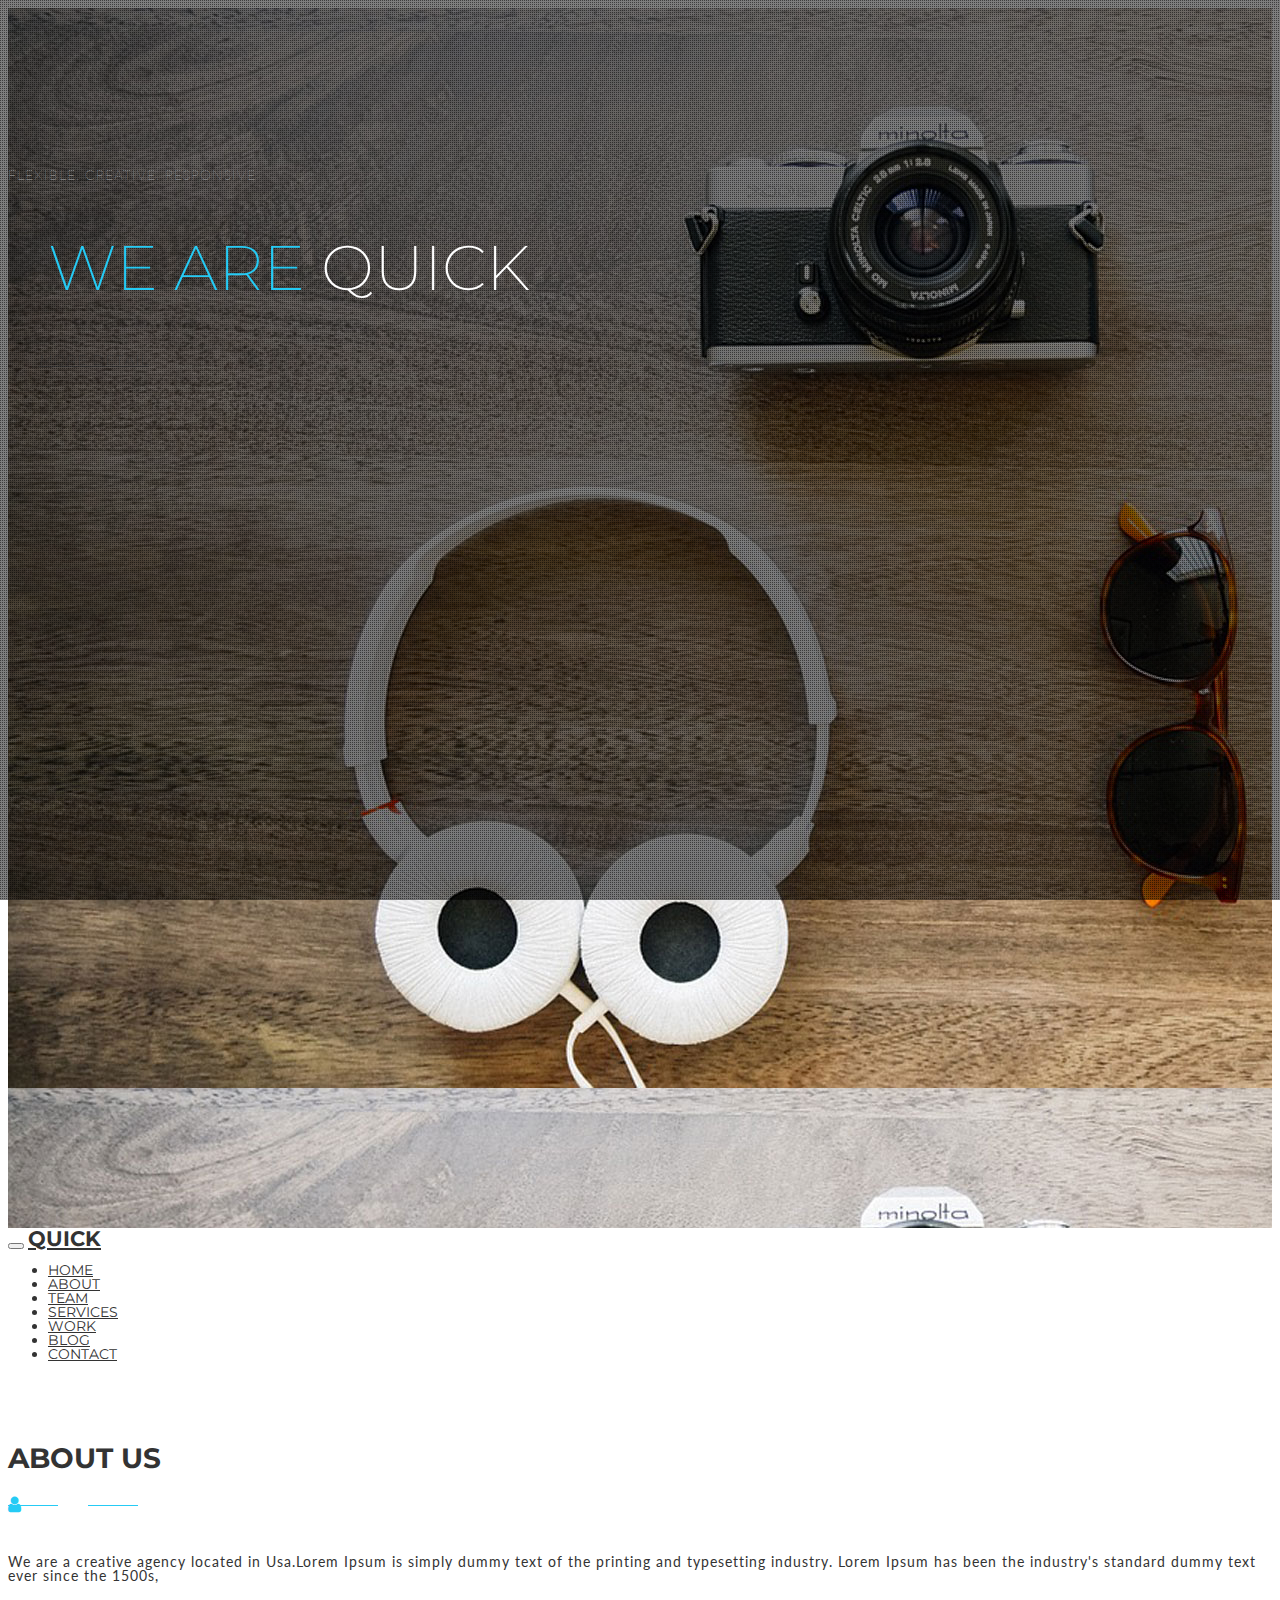
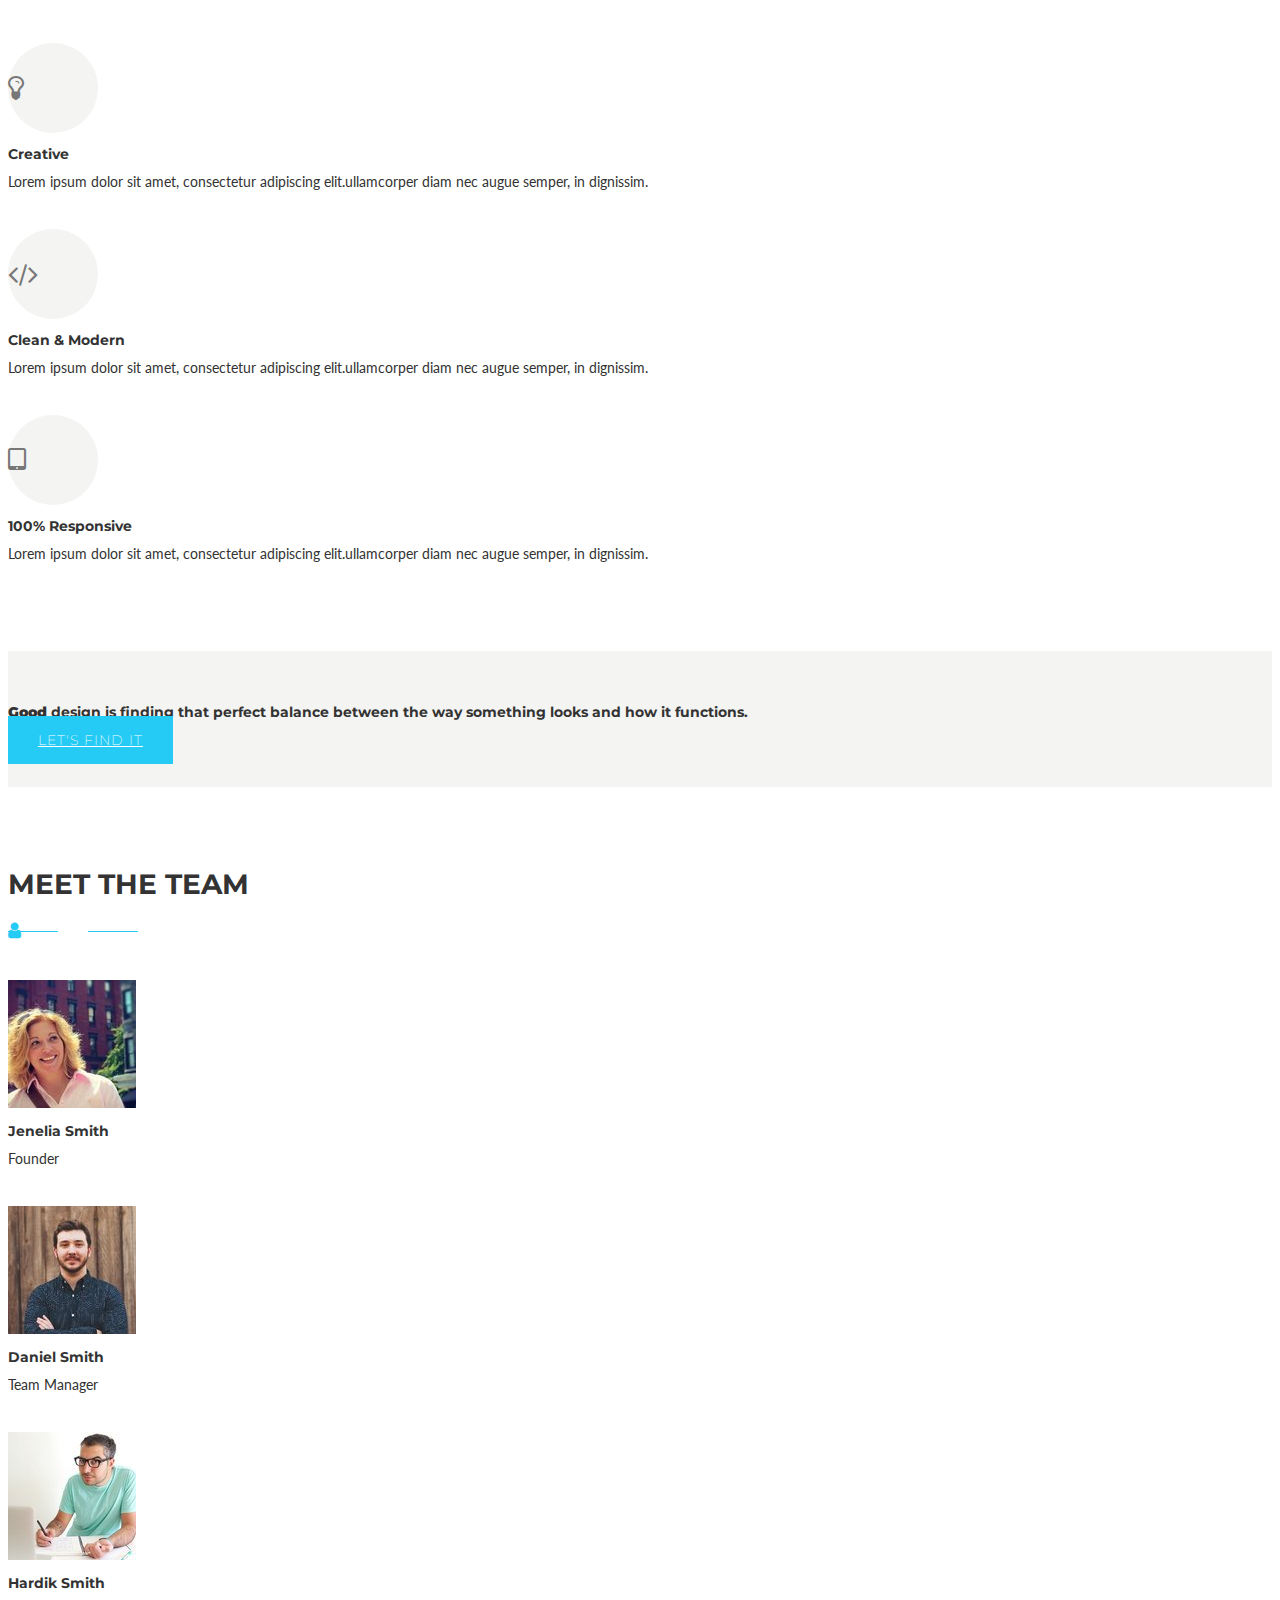
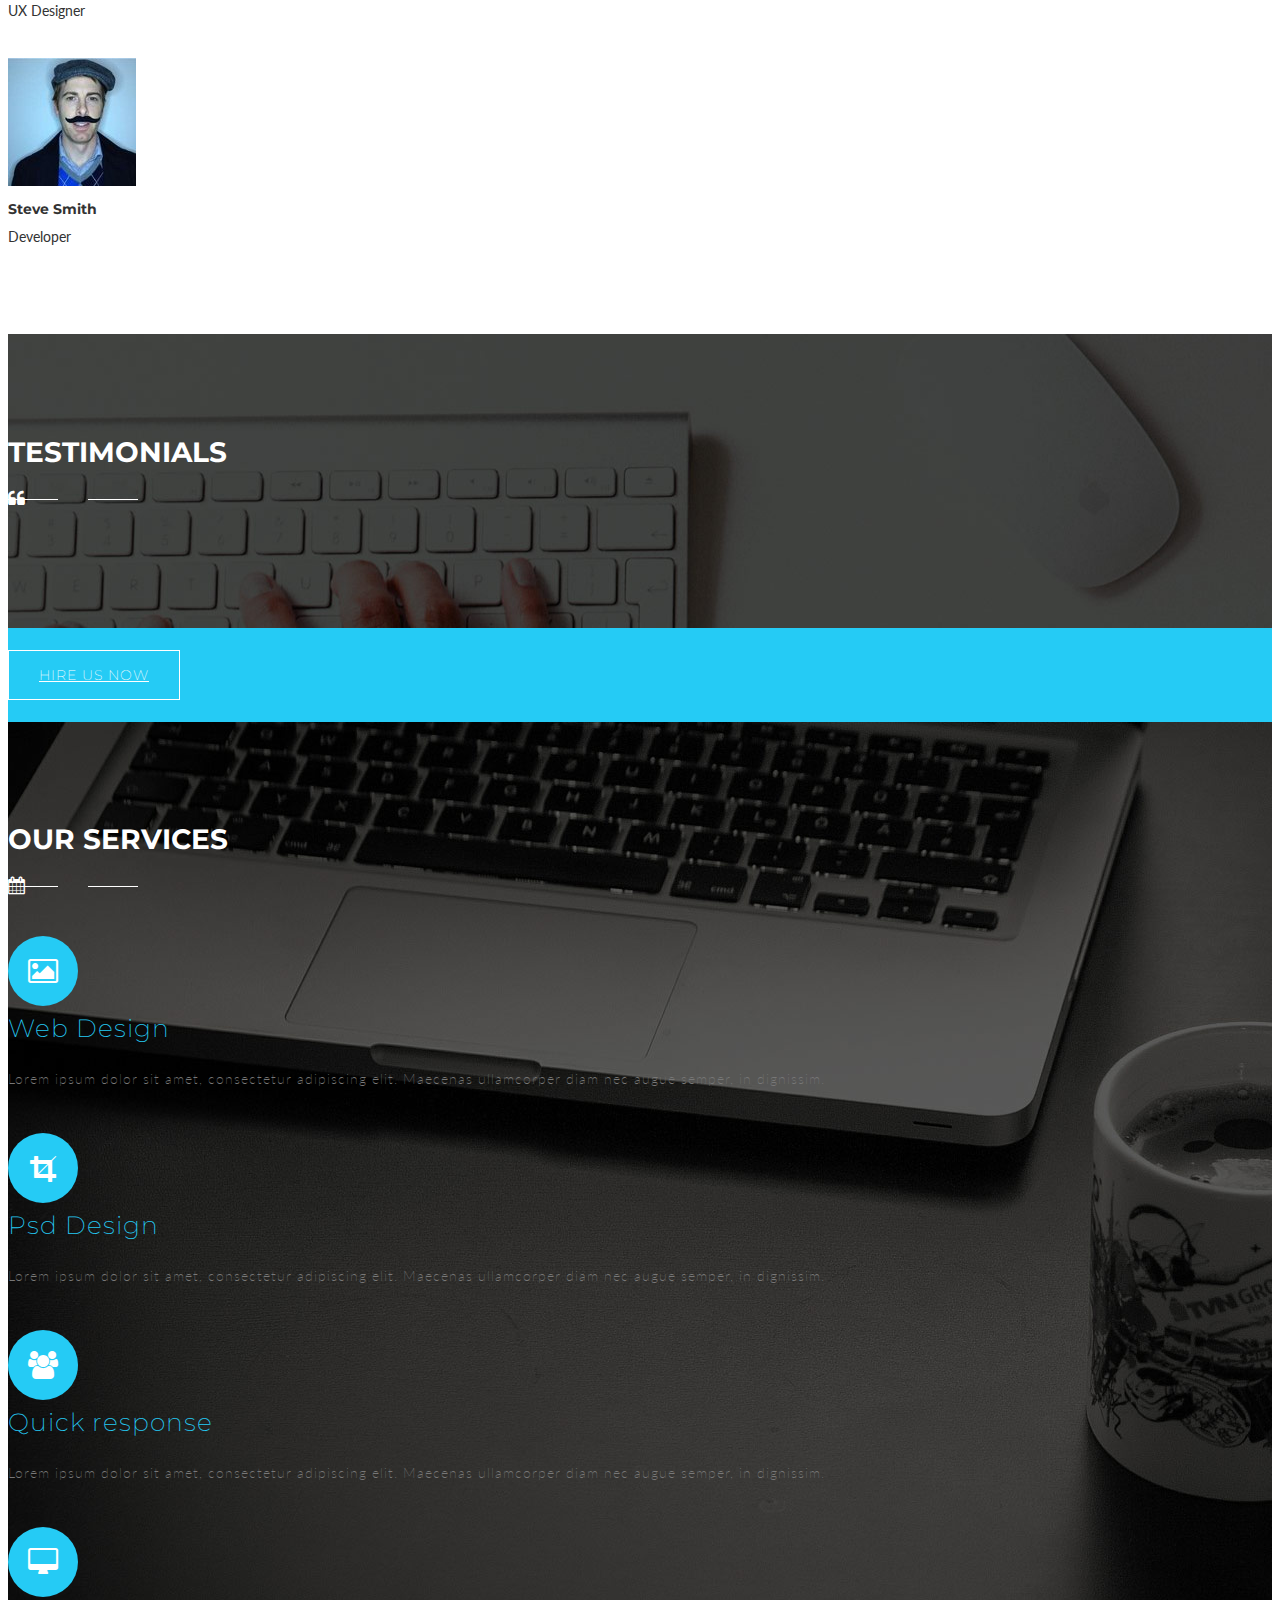
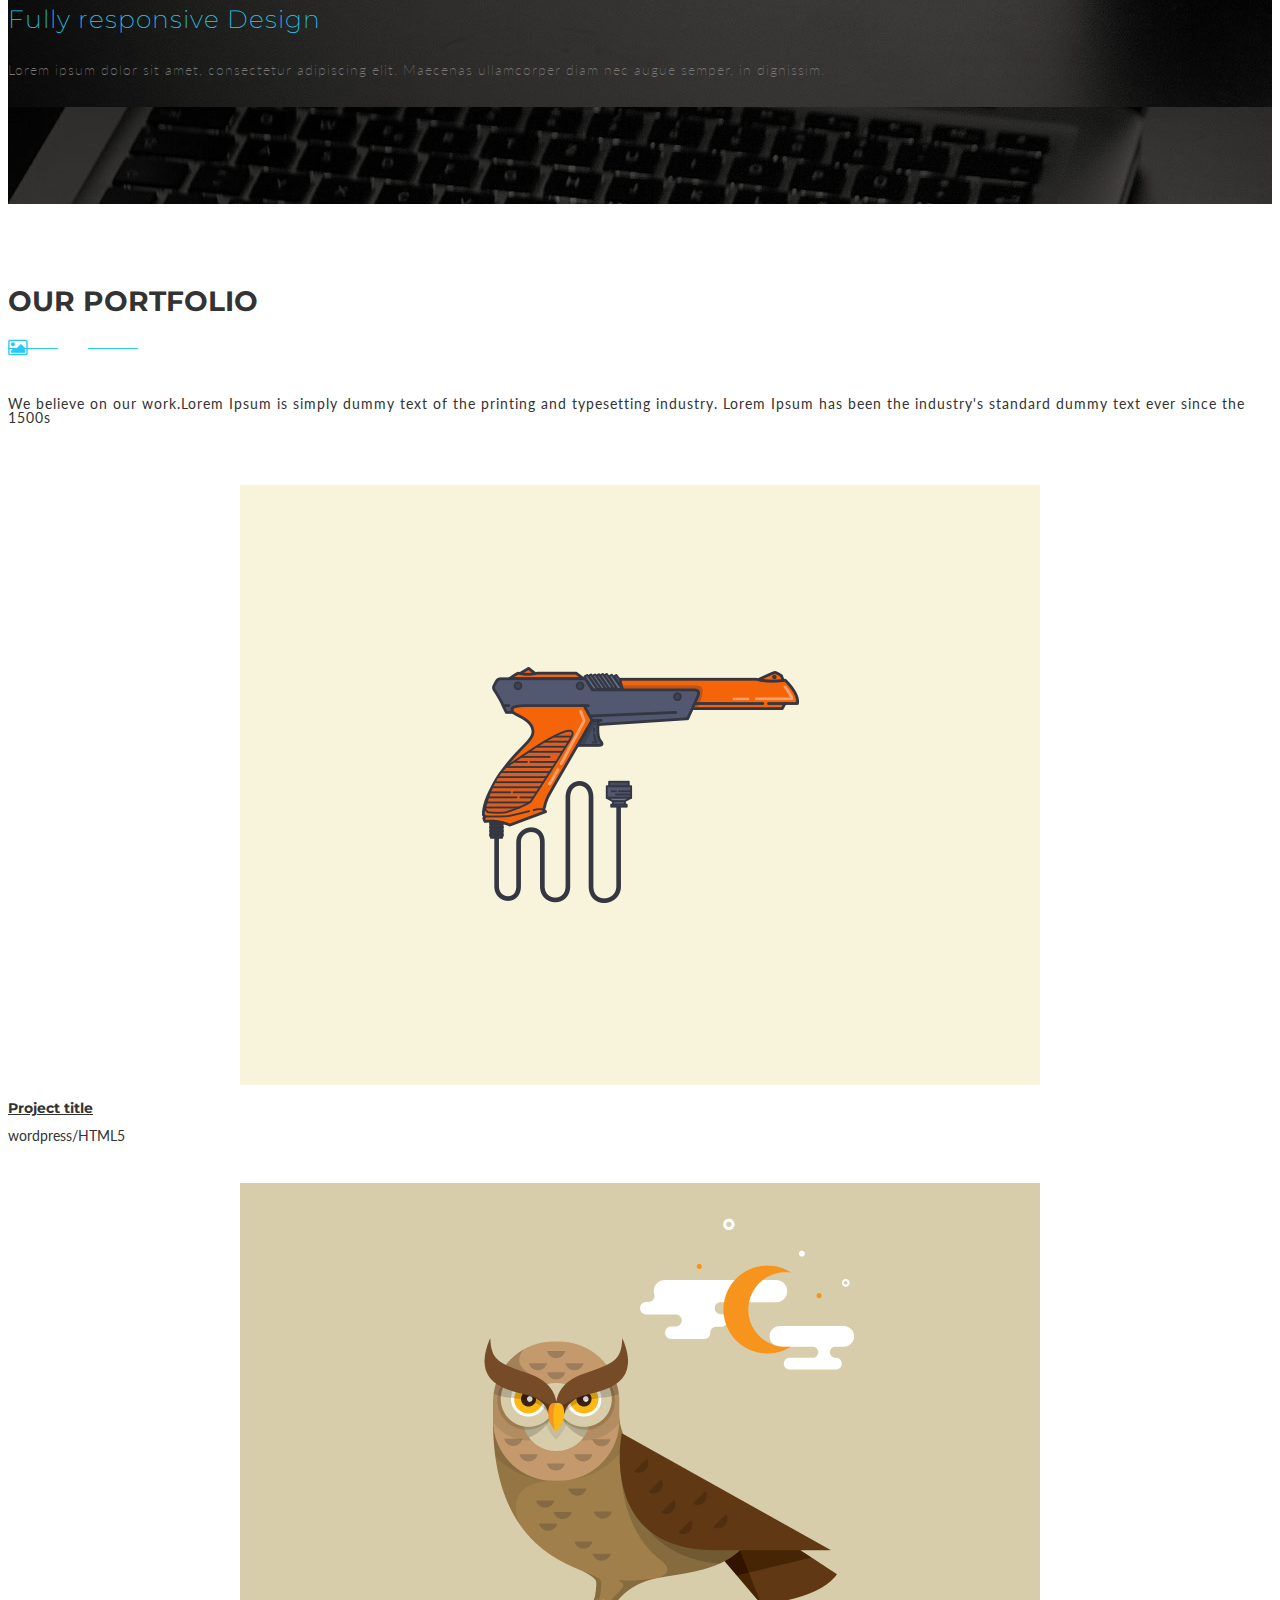
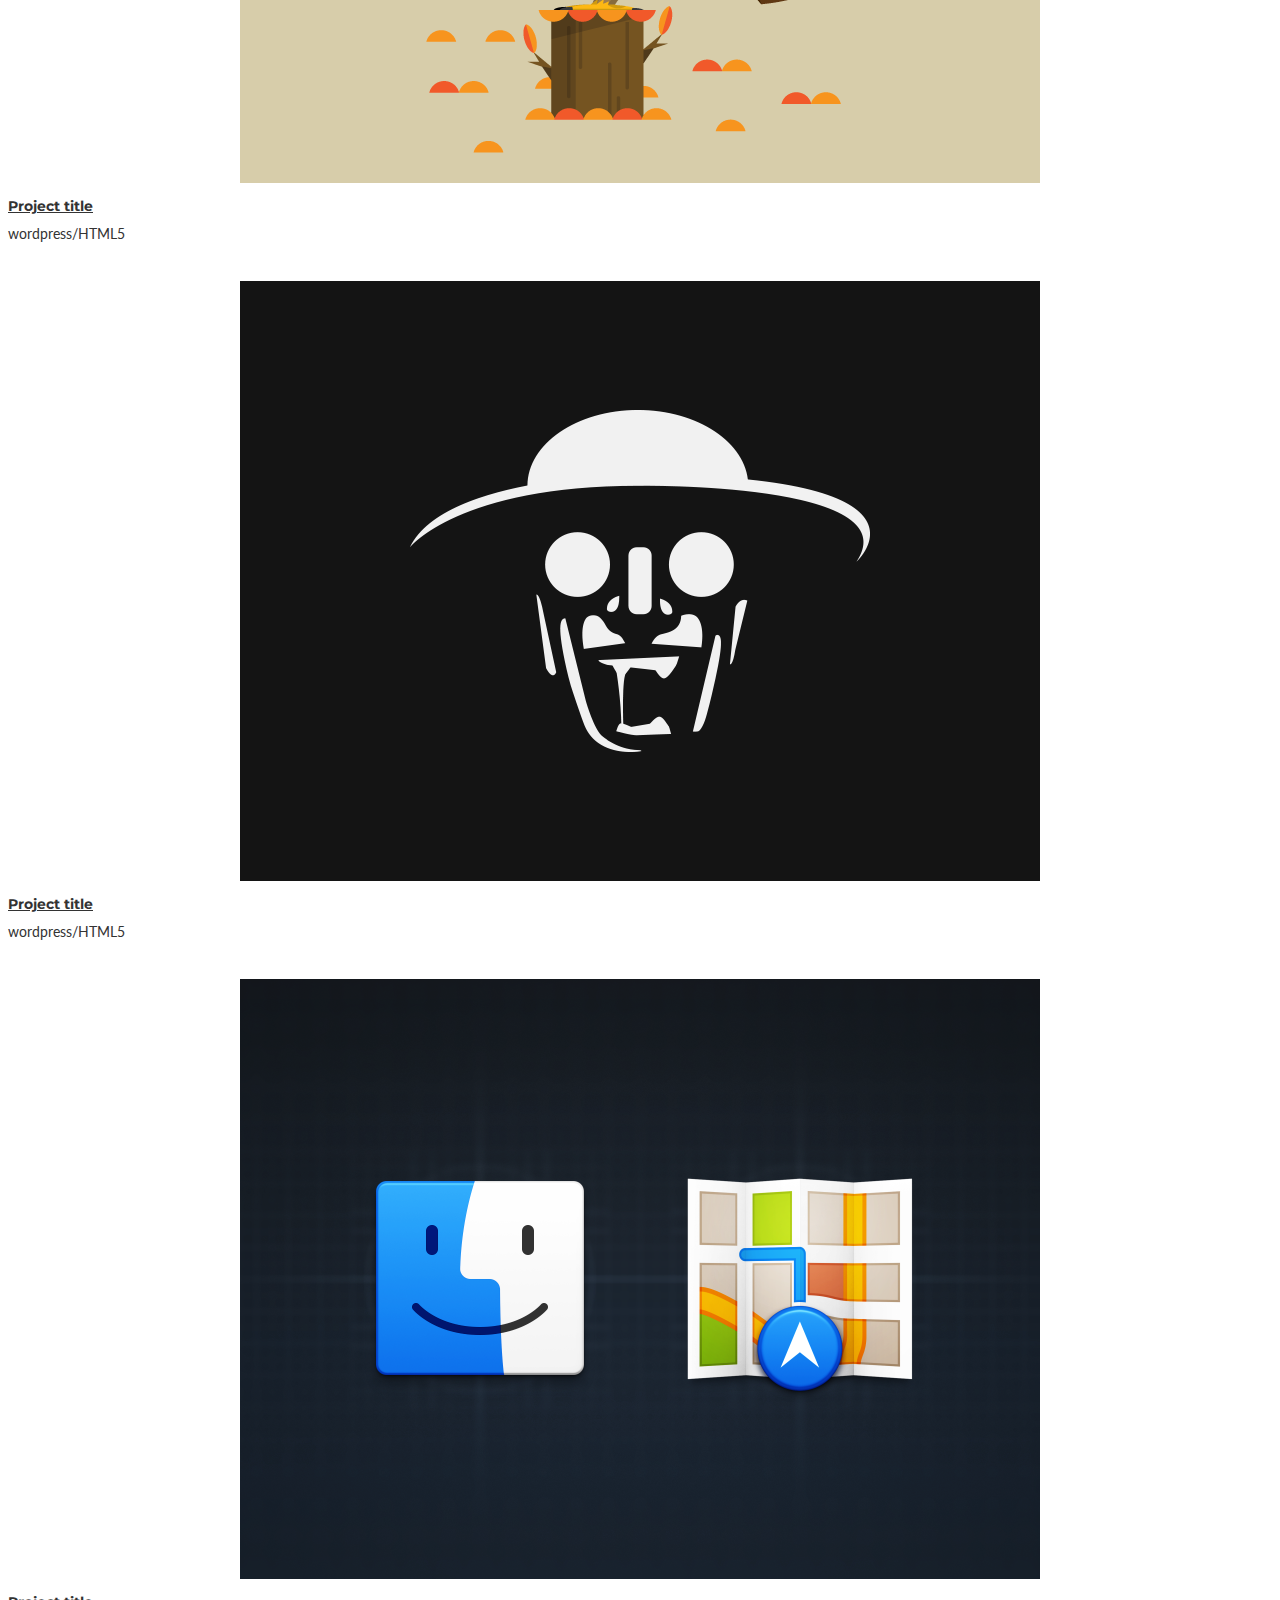
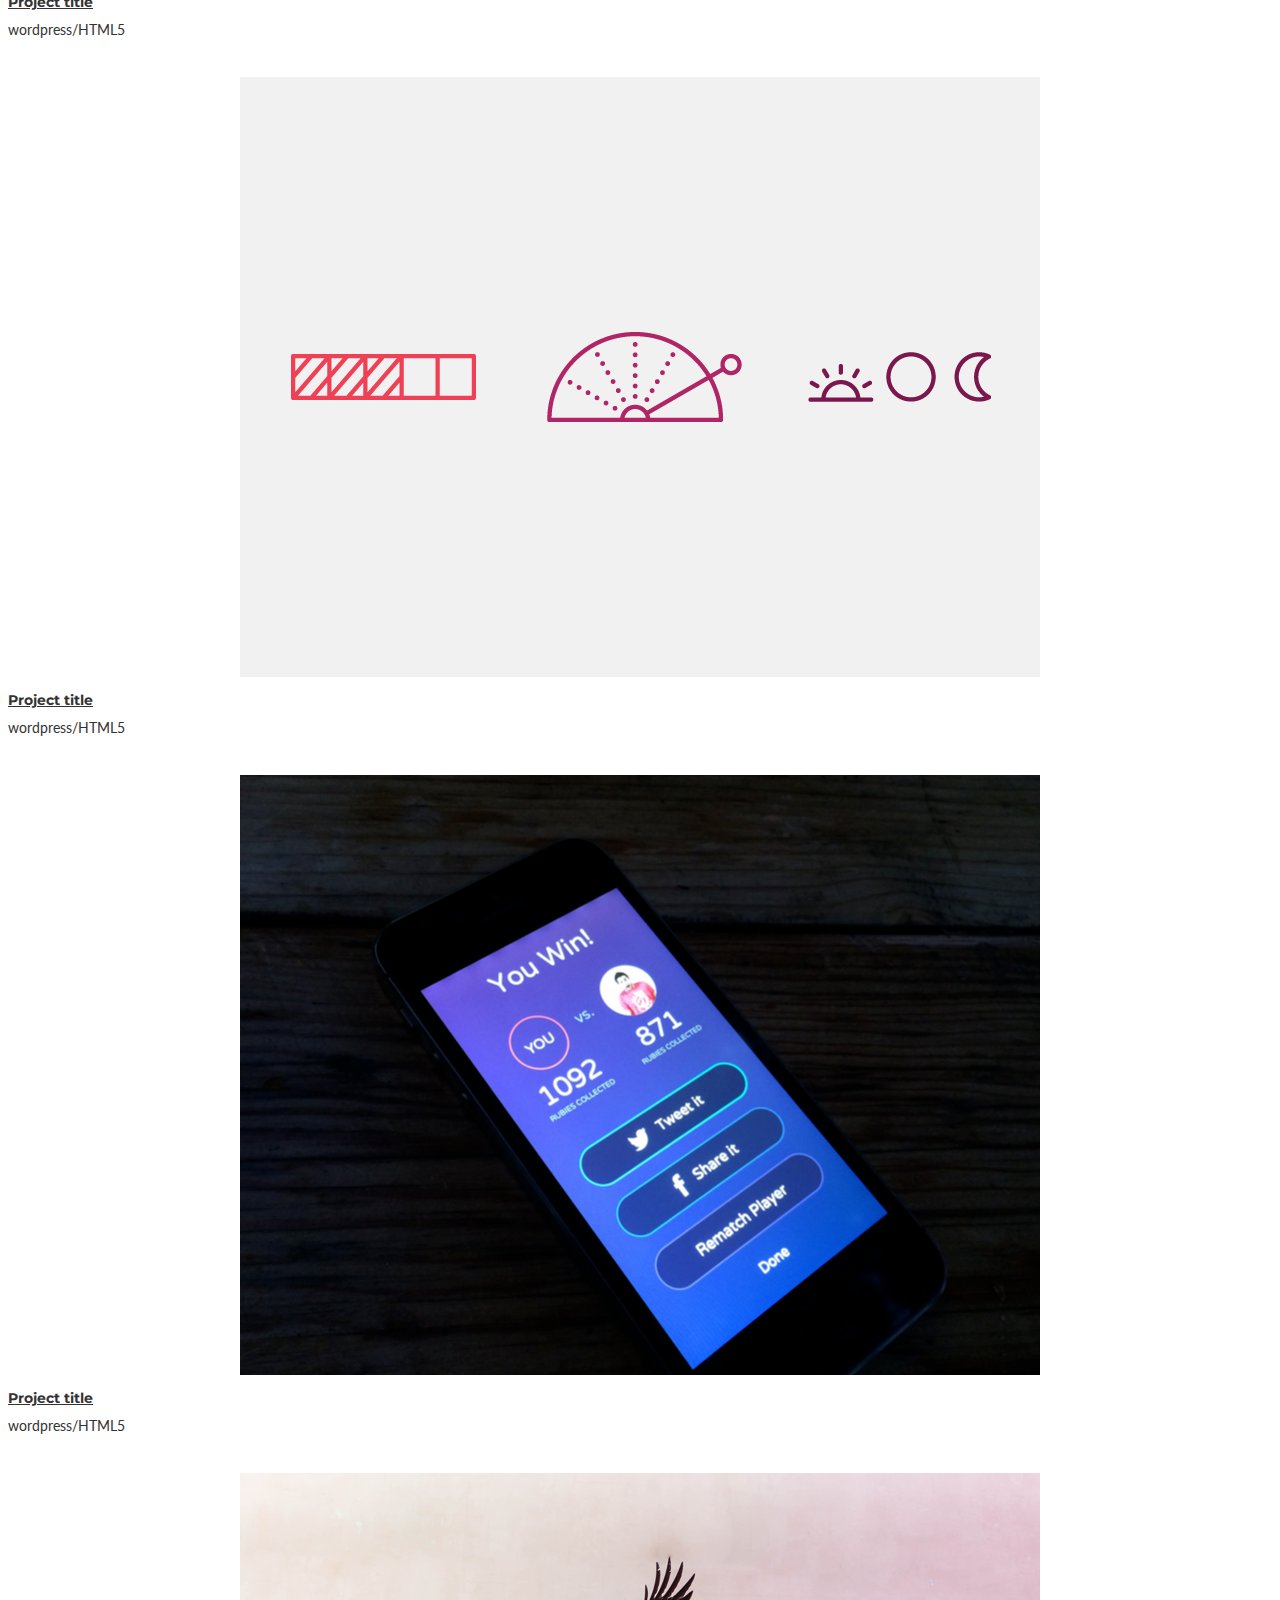
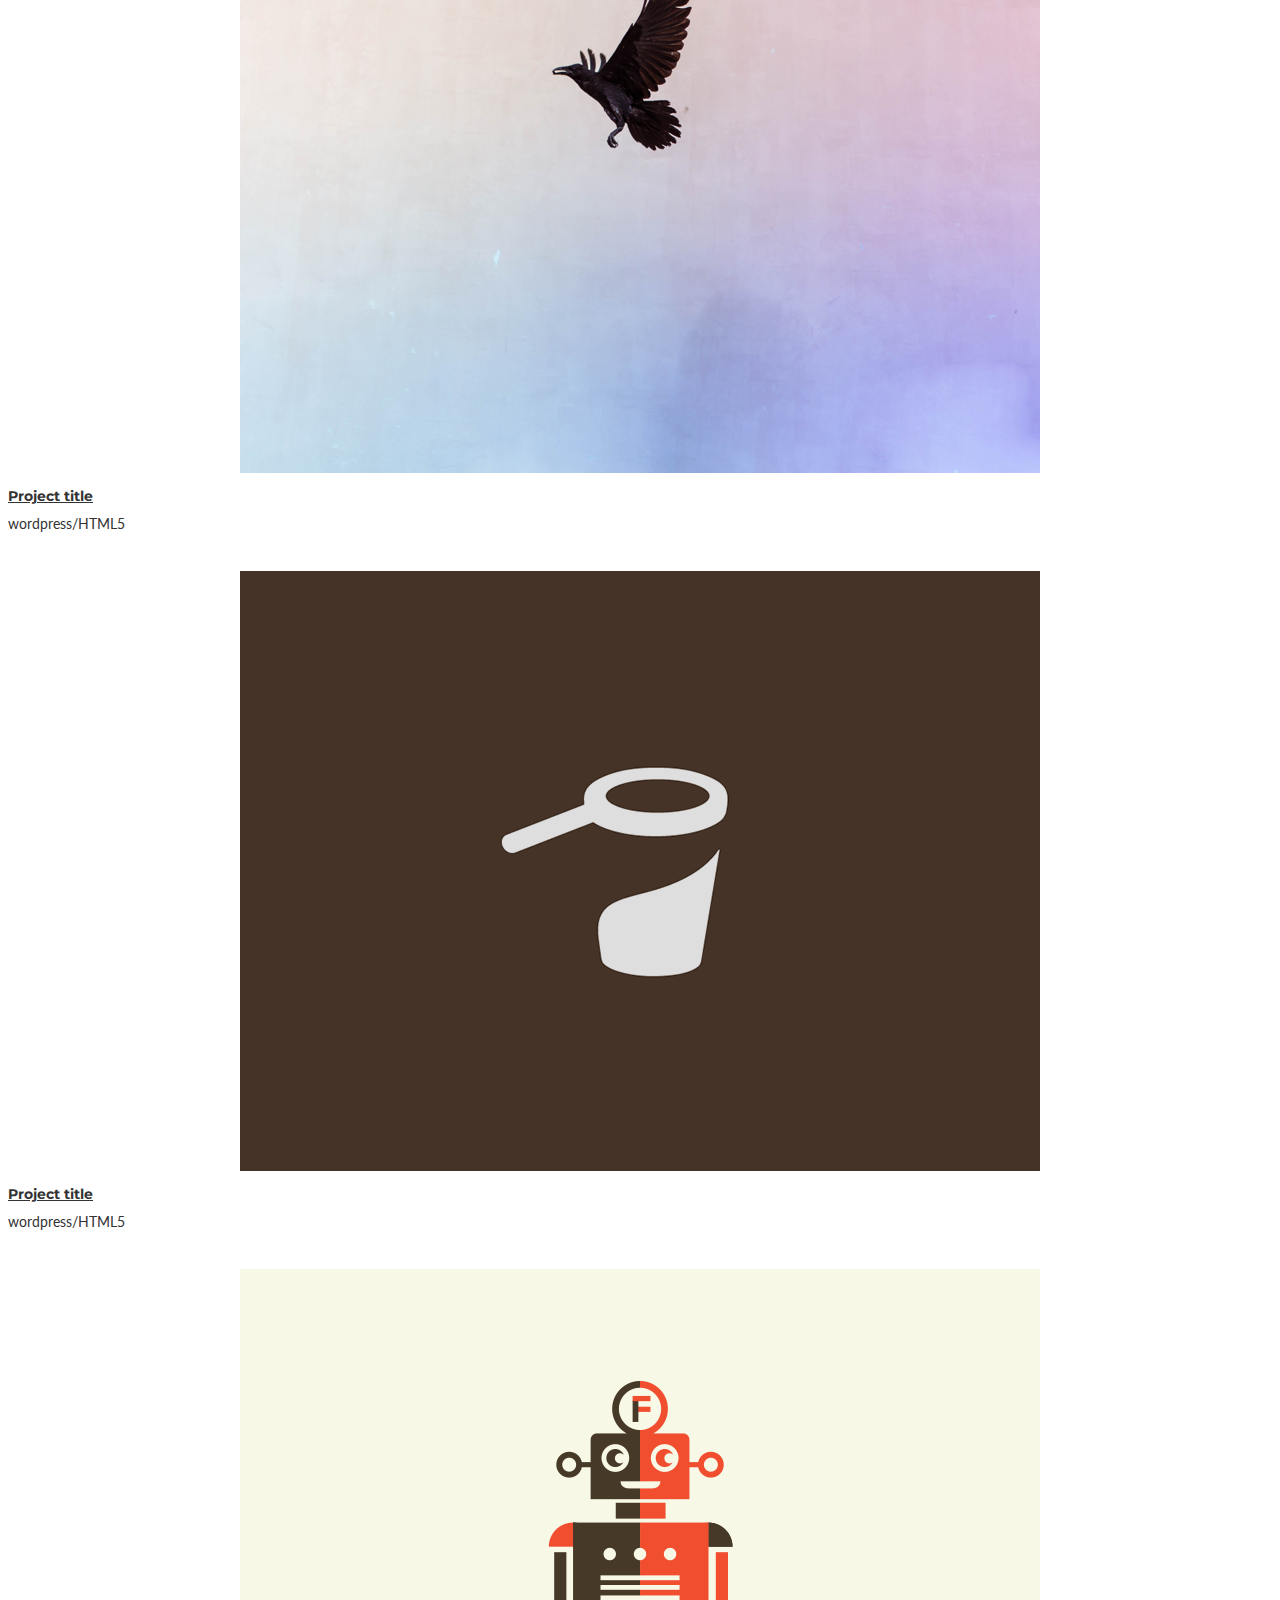
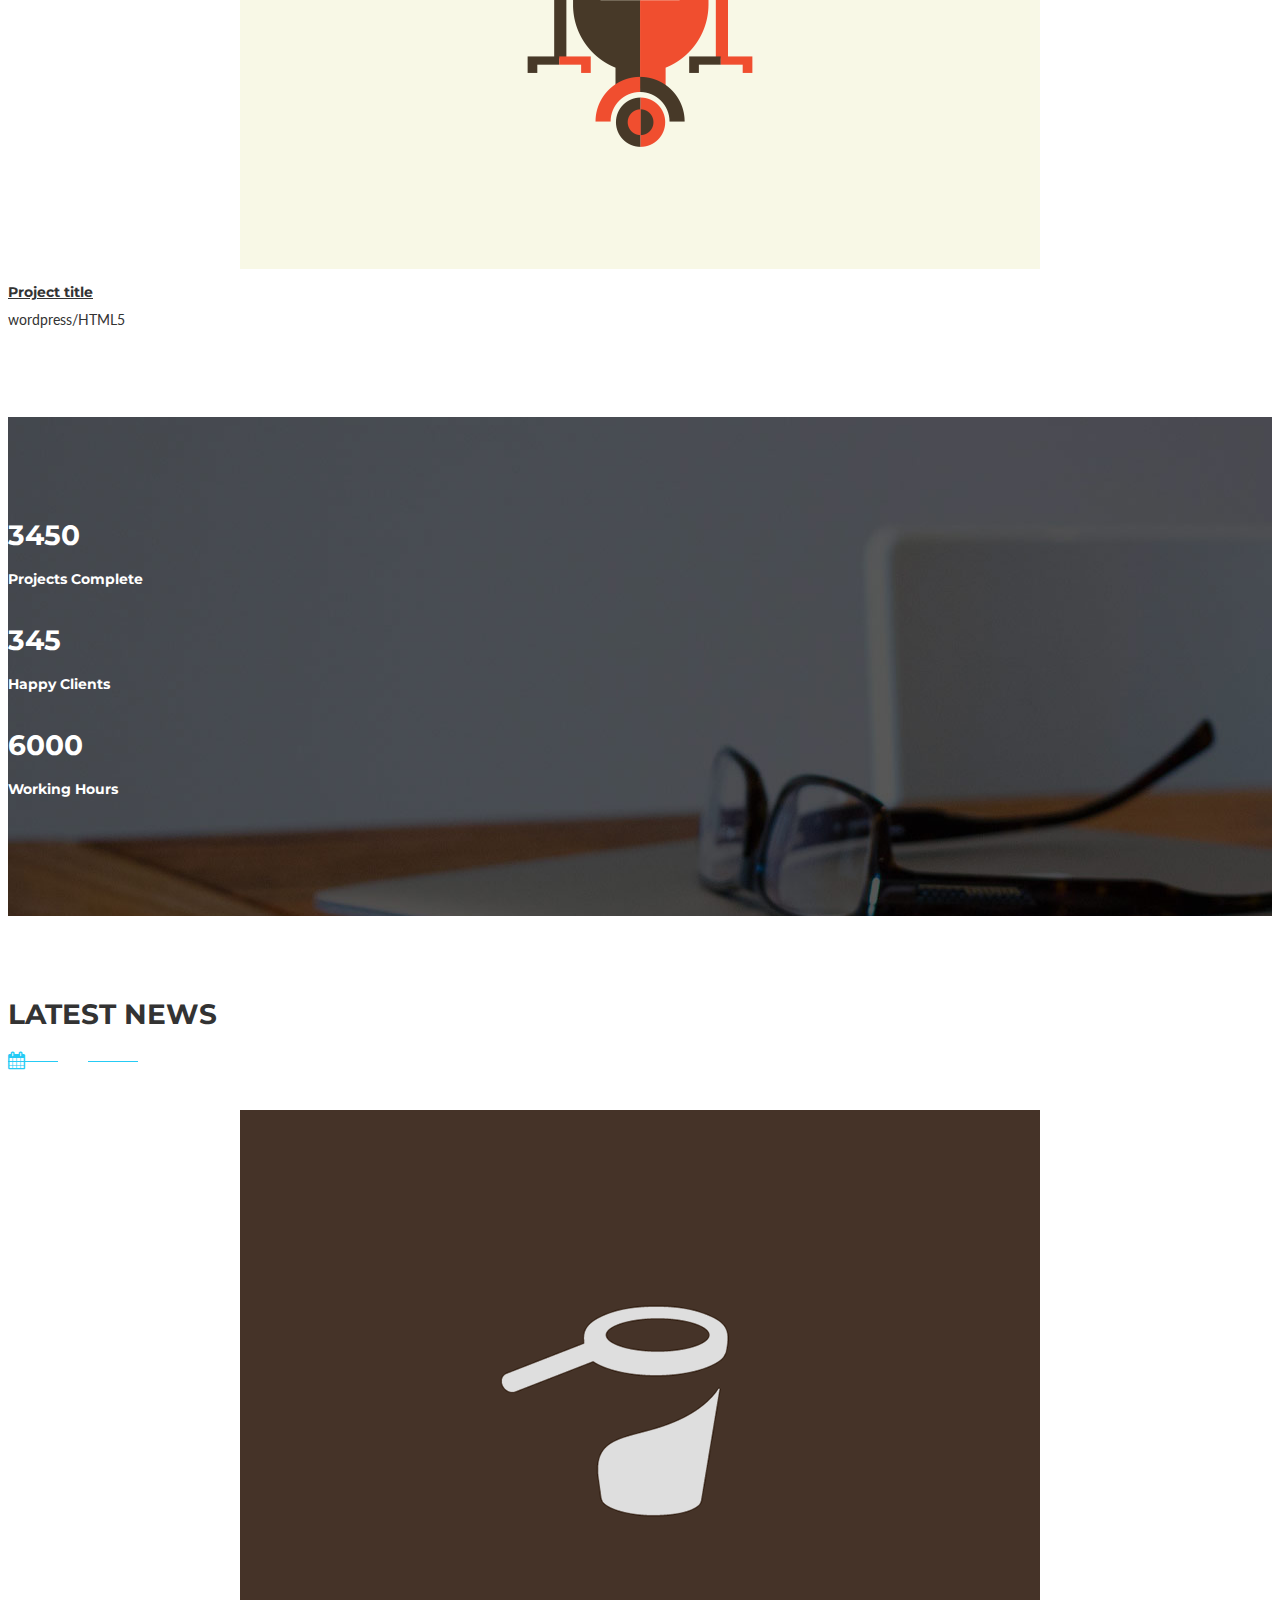
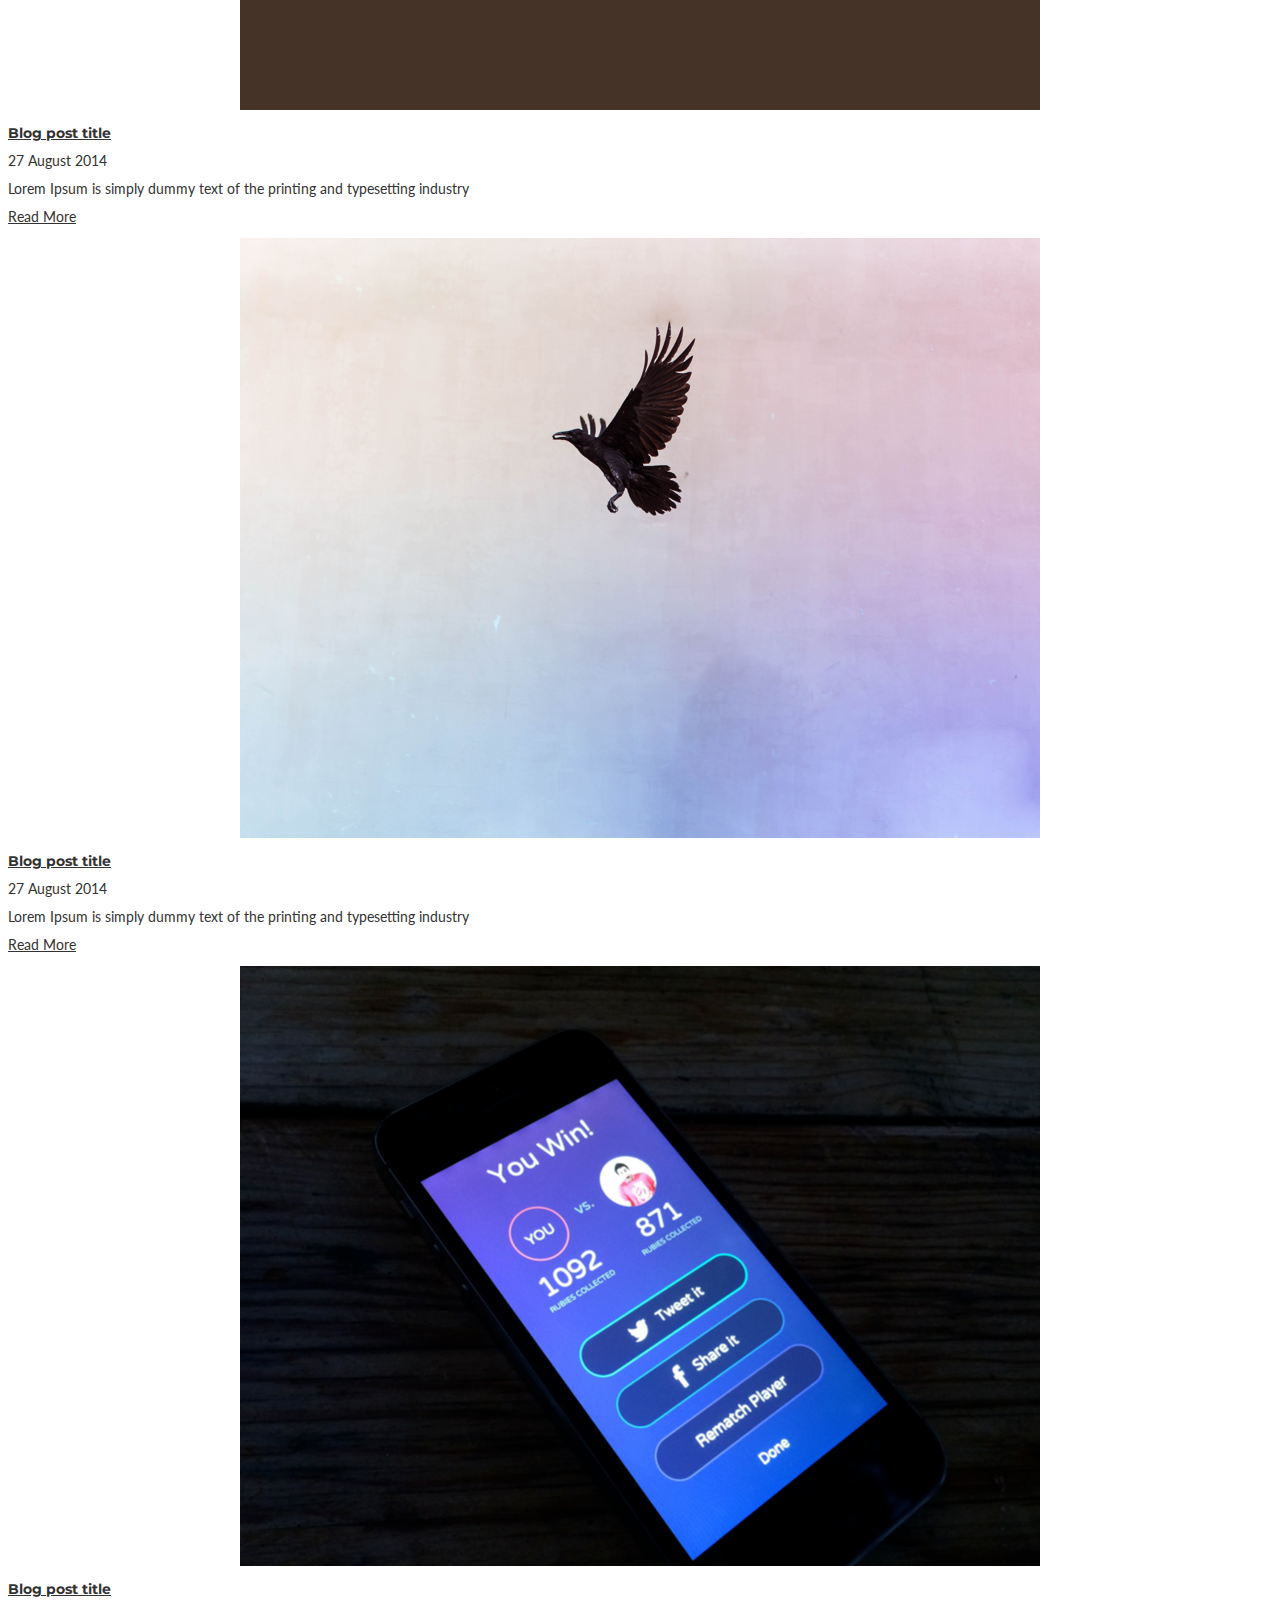
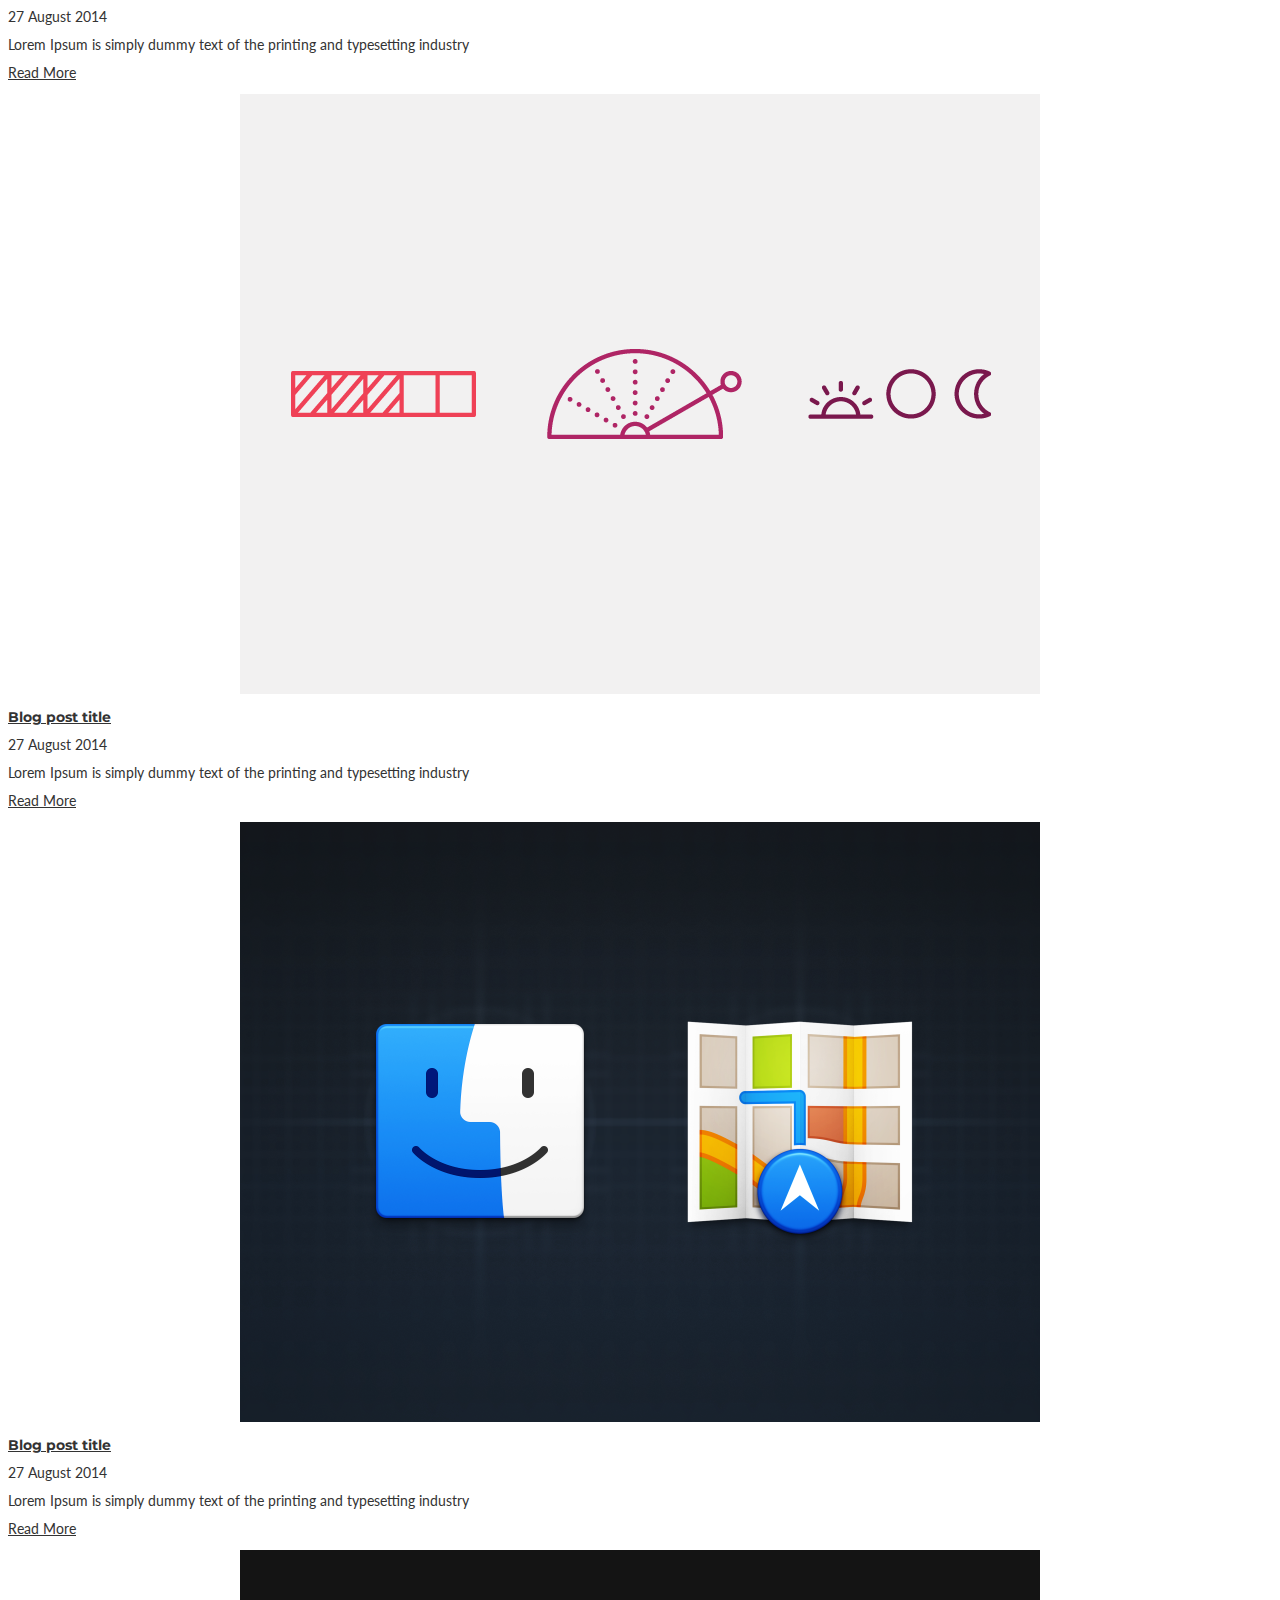
==== quick/index.html @ 11f0932b "Add css" ====
<!DOCTYPE html>
<html lang="en">

<head>
    <meta charset="utf-8">
    <meta name="viewport" content="width=device-width, initial-scale=1">
    <link rel="stylesheet" href="https://maxcdn.bootstrapcdn.com/bootstrap/3.3.6/css/bootstrap.min.css" integrity="sha384-1q8mTJOASx8j1Au+a5WDVnPi2lkFfwwEAa8hDDdjZlpLegxhjVME1fgjWPGmkzs7" crossorigin="anonymous">
    <link rel="stylesheet" href="https://maxcdn.bootstrapcdn.com/font-awesome/4.5.0/css/font-awesome.min.css">
    <link href='https://fonts.googleapis.com/css?family=Montserrat:400,700' rel='stylesheet' type='text/css'>
    <link href='https://fonts.googleapis.com/css?family=Lato:400,300' rel='stylesheet' type='text/css'>
    <link href="css/style.css" rel="stylesheet">
       <link href="css/magnific-popup.css"  rel="stylesheet" type='text/css'>
       <link href="css/owl.carousel.css"  rel="stylesheet" type='text/css'>


    <title>Quick</title>
</head>

<body>
    <section id="home" data-stellar-background-ratio="0.5">
        <div class="parallax-overlay"></div>
        <div class="container">
            <div class="row">
                <div class="col-sm-12 text-center">
                    <span class="hidden-xs home-text">Flexible. creative. responsive</span>
                    <div class="main-flex-slider">
                        <ul class="slides">
                            <li>
                                <h1 class="home-h1">We are <span>quick</span></h1></li>
                            <li>
                                <h1 class="home-h1"><span>creative </span>agency</h1></li>
                            <li>
                                <h1 class="home-h1">Clean &amp; <span>flexible</span></h1></li>
                        </ul>
                    </div>
                    <p><a href="#" class="btn btn-lg btn-dark">More Detail</a></p>
                </div>
            </div>
        </div>
    </section>
    <!--home section end-->

    <section id="navigation">
        <!--
        <div class="container">
            <div class="row">
                <div class="col-sm-6">
                    <a href="index.html">Quick</a>
                </div>
                <div class="col-sm-6">
                    <ul>
                        <li><a href="#">Home</a></li>
                        <li><a href="#">About</a></li>
                        <li><a href="#">Team</a></li>
                        <li><a href="#">Services</a></li>
                        <li><a href="#">Work</a></li>
                        <li><a href="#">Blog</a></li>
                        <li><a href="#">Contact</a></li>
                    </ul>
                </div>
            </div>
        </div>
        </div>
    </section> -->
        <nav class="navbar navbar-default navbar-static-top">
            <div class="container">
                <!-- Brand and toggle get grouped for better mobile display -->
                <div class="navbar-header">
                    <button type="button" class="navbar-toggle collapsed" data-toggle="collapse" data-target=".navbar-collapse" aria-expanded="false">
                        <span class="sr-only">Toggle navigation</span>
                        <span class="icon-bar"></span>
                        <span class="icon-bar"></span>
                        <span class="icon-bar"></span>
                    </button>
                    <a class="navbar-brand" href="index.html">Quick</a>
                </div>

                <!-- Collect the nav links, forms, and other content for toggling -->
                <div class="collapse navbar-collapse">
                    <ul class="nav navbar-nav navbar-right scrollto">
                        <li><a href="#">Home</a></li>
                        <li><a href="#">About</a></li>
                        <li><a href="#">Team</a></li>
                        <li><a href="#">Services</a></li>
                        <li><a href="#">Work</a></li>
                        <li><a href="#">Blog</a></li>
                        <li><a href="#">Contact</a></li>
                    </ul>
                </div>
                <!-- /.navbar-collapse -->
            </div>
            <!-- /.container -->
        </nav>
    </section>
    <!--navigation section end-->

    <section id="about" class="section-padding">
        <div class="container">
            <div class="row">
                <div class="col-sm-8 col-sm-offset-2 text-center">
                    <div class="section-heading">
                        <h2>About us</h2>
                        <span class="icon"> <i class="fa fa-user"></i></span>
                    </div>
                    <p class="lead">We are a creative agency located in Usa.Lorem Ipsum is simply dummy text of the printing and typesetting industry. Lorem Ipsum has been the industry's standard dummy text ever since the 1500s,</p>
                </div>
            </div>

            <div class="row">
                <div class="col-sm-4 text-center">
                    <div class="about-col">
                        <i class="fa fa-lightbulb-o fa-2x"></i>
                        <h3 class="text-uppercase">Creative</h3>
                        <p>Lorem ipsum dolor sit amet, consectetur adipiscing elit.ullamcorper diam nec augue semper, in dignissim.</p>
                    </div>
                </div>

                <div class="col-sm-4 text-center">
                    <div class="about-col">
                        <i class="fa fa-code fa-2x"></i>
                        <h3 class="text-uppercase">Clean &amp; Modern</h3>
                        <p>Lorem ipsum dolor sit amet, consectetur adipiscing elit.ullamcorper diam nec augue semper, in dignissim.</p>
                    </div>
                </div>

                <div class="col-sm-4 text-center">
                    <div class="about-col">
                        <i class="fa fa-tablet fa-2x"></i>
                        <h3 class="text-uppercase">100% Responsive</h3>
                        <p>Lorem ipsum dolor sit amet, consectetur adipiscing elit.ullamcorper diam nec augue semper, in dignissim.</p>
                    </div>
                </div>
            </div>
        </div>
    </section>
    <!--about section end-->

    <section id="cta-1">
        <div class="container">
            <div class="row">
                <div class="col-sm-8">
                    <h3><strong>Good</strong> design is finding that perfect balance between the way something looks and how it functions.</h3>
                </div>
                <div class="col-sm-4">
                    <a href="#" class="btn btn-lg btn-cta">Let's find it</a>
                </div>
            </div>
        </div>
    </section>
    <!--cta-1 section end-->

    <section id="team" class="section-padding">
        <div class="container">
            <div class="row">
                <div class="col-sm-12 text-center">
                    <div class="section-heading">
                        <h2>Meet the team</h2>
                        <span class="icon"><i class="fa fa-user"></i></span>
                    </div>

                </div>
            </div>

            <div class="row">
                <div class="col-sm-6 col-md-3 text-center">
                    <div class="team-col">
                        <img src="img/team-1.jpg" alt="" class="img-responsive center-block img-circle">
                        <h3>Jenelia Smith</h3>
                        <p>Founder</p>
                    </div>
                </div>

                <div class="col-sm-6 col-md-3 text-center">
                    <div class="team-col">
                        <img src="img/team-2.jpg" alt="" class="img-responsive center-block img-circle">
                        <h3>Daniel Smith</h3>
                        <p>Team Manager</p>
                    </div>
                </div>

                <div class="col-sm-6 col-md-3 text-center">
                    <div class="team-col">
                        <img src="img/team-6.jpg" alt="" class="img-responsive center-block img-circle">
                        <h3>Hardik Smith</h3>
                        <p>UX Designer</p>
                    </div>
                </div>
                <div class="col-sm-6 col-md-3 text-center">
                    <div class="team-col">
                        <img src="img/team-8.jpg" alt="" class="img-responsive center-block img-circle">
                        <h3>Steve Smith</h3>
                        <p>Developer</p>
                    </div>
                </div>
            </div>
        </div>
    </section>
    <!--team section end-->

    <section id="testimonials" class="section-padding color-reverse parallax" data-stellar-background-ratio="0.5">
        <div class="container">
            <div class="row">
                <div class="col-sm-12 text-center">
                    <div class="section-heading color-reverse">
                        <h2>Testimonials</h2>
                        <span class="icon">  <i class="fa fa-quote-left"></i></span>
                    </div>
                    <div id="testi-carousel" class="owl-carousel">
                        <div>
                            <p class="lead color-reverse"><i class="fa fa-quote-left"></i> Immediately received personal feedback from the creator of the theme. Incredibly fast, incredibly good. Great service!</p>
                            <p class="author">-Michael CC</p>
                        </div>
                        <div>
                            <p class="lead color-reverse"><i class="fa fa-quote-left"></i> Lorem ipsum dolor sit amet, consectetur adipiscing elit. Curabitur pellentesque neque eget diam posuere porta. Quisque ut nulla at nunc vehicula lacinia.</p>
                            <p class="author">-Rakesh sharma</p>
                        </div>
                        <div>
                            <p class="lead color-reverse"><i class="fa fa-quote-left"></i> Lorem ipsum dolor sit amet, consectetur adipiscing elit. Curabitur pellentesque neque eget diam posuere porta. Quisque ut nulla at nunc vehicula lacinia.</p>
                            <p class="author">-Rakesh sharma</p>
                        </div>
                    </div>

                </div>
            </div>
        </div>

    </section>
    <!--testimonials section end-->

    <section id="cta-2">
        <div class="container">
            <div class="row">
                <div class="col-sm-12 text-center">
                    <a href="#" class="btn btn-lg btn-cta-o">Hire us Now</a>
                </div>
            </div>
        </div>
    </section>
    <!--cta-2 section end-->

    <section id="services" class="section-padding parallax" data-stellar-background-ratio="0.5">
        <div class="container">
            <div class="row">
                <div class="col-sm-12 text-center">
                    <div class="section-heading color-reverse">
                        <h2>Our Services</h2>
                        <span class="icon">   <i class="fa fa-calendar"></i></span>
                    </div>
                </div>
            </div>


            <div class="col-sm-6">
                <div class="services-col">
                    <div class="row">
                        <div class="col-sm-2">
                            <i class="fa fa-image fa-2x"></i>
                        </div>
                        <div class="col-sm-10">
                            <h3>Web Design</h3>
                            <p>Lorem ipsum dolor sit amet, consectetur adipiscing elit. Maecenas ullamcorper diam nec augue semper, in dignissim.</p>
                        </div>
                    </div>
                </div>
            </div>

            <div class="col-sm-6">
                <div class="services-col">
                    <div class="row">
                        <div class="col-sm-2">
                            <i class="fa fa-crop fa-2x"></i>
                        </div>
                        <div class="col-sm-10">
                            <h3>Psd Design</h3>
                            <p>Lorem ipsum dolor sit amet, consectetur adipiscing elit. Maecenas ullamcorper diam nec augue semper, in dignissim.</p>
                        </div>
                    </div>
                </div>
            </div>

            <div class="col-sm-6">
                <div class="services-col">
                    <div class="row">
                        <div class="col-sm-2">
                            <i class="fa fa-users fa-2x"></i>
                        </div>
                        <div class="col-sm-10">
                            <h3>Quick response</h3>
                            <p>Lorem ipsum dolor sit amet, consectetur adipiscing elit. Maecenas ullamcorper diam nec augue semper, in dignissim.</p>
                        </div>
                    </div>
                </div>
            </div>

            <div class="col-sm-6">
                <div class="services-col">
                    <div class="row">
                        <div class="col-sm-2">
                            <i class="fa fa-desktop fa-2x"></i>
                        </div>
                        <div class="col-sm-10">
                            <h3>Fully responsive Design</h3>
                            <p>Lorem ipsum dolor sit amet, consectetur adipiscing elit. Maecenas ullamcorper diam nec augue semper, in dignissim.</p>
                        </div>
                    </div>
                </div>
            </div>
        </div>
    </section>
    <!--services section end-->

    <section id="portfolio" class="section-padding">
        <div class="container">
            <div class="row">
                <div class="col-sm-12 text-center">
                    <div class="section-heading">
                        <h2>Our Portfolio</h2>
                        <span class="icon"> <i class="fa fa-image"></i></span>
                    </div>
                    <p class="lead">We believe on our work.Lorem Ipsum is simply dummy text of the printing and typesetting industry. Lorem Ipsum has been the industry's standard dummy text ever since the 1500s</p>
                </div>
            </div>

            <div class="row">
                <div class="col-sm-6 col-md-4">
                    <div class="portfolio-col">
                        <div class="item-img-wrap">
                            <img src="img/work-1.png" alt="" class="img-responsive">
                            <div class="item-img-overlay">
                               <a href="img/work-1.png" class="show-image">
                                    <span></span>
                                </a>
                            </div>
                        </div>
                        <h3><a href="#">Project title</a></h3>
                        <p>wordpress/HTML5</p>
                    </div>
                </div>

                <div class="col-sm-6 col-md-4">
                    <div class="portfolio-col">
                        <div class="item-img-wrap">
                            <img src="img/work-2.png" alt="" class="img-responsive">
                            <div class="item-img-overlay">
                                <a href="img/work-2.png" class="show-image">
                                    <span></span>
                                </a>
                            </div>
                        </div>
                        <h3><a href="#">Project title</a></h3>
                        <p>wordpress/HTML5</p>
                    </div>
                </div>
                <div class="col-sm-6 col-md-4">
                    <div class="portfolio-col">
                        <div class="item-img-wrap">
                            <img src="img/work-3.png" alt="" class="img-responsive">
                            <div class="item-img-overlay">
                                <a href="img/work-3.png" class="show-image">
                                    <span></span>
                                </a>
                            </div>
                        </div>
                        <h3><a href="#">Project title</a></h3>
                        <p>wordpress/HTML5</p>
                    </div>
                </div>

                <div class="col-sm-6 col-md-4">
                    <div class="portfolio-col">
                        <div class="item-img-wrap">
                            <img src="img/work-4.png" alt="" class="img-responsive">
                            <div class="item-img-overlay">
                                <a href="img/work-4.png" class="show-image">
                                    <span></span>
                                </a>
                            </div>
                        </div>
                        <h3><a href="#">Project title</a></h3>
                        <p>wordpress/HTML5</p>
                    </div>
                </div>

                <div class="col-sm-6 col-md-4">
                    <div class="portfolio-col">
                        <div class="item-img-wrap">
                            <img src="img/work-5.png" alt="" class="img-responsive">
                            <div class="item-img-overlay">
                                <a href="img/work-5.png" class="show-image">
                                    <span></span>
                                </a>
                            </div>
                        </div>
                        <h3><a href="#">Project title</a></h3>
                        <p>wordpress/HTML5</p>
                    </div>
                </div>

                <div class="col-sm-6 col-md-4">
                    <div class="portfolio-col">
                        <div class="item-img-wrap">
                            <img src="img/work-6.png" alt="" class="img-responsive">
                            <div class="item-img-overlay">
                                <a href="img/work-6.png" class="show-image">
                                    <span></span>
                                </a>
                            </div>
                        </div>
                        <h3><a href="#">Project title</a></h3>
                        <p>wordpress/HTML5</p>
                    </div>
                </div>

                <div class="col-sm-6 col-md-4">
                    <div class="portfolio-col">
                        <div class="item-img-wrap">
                            <img src="img/work-7.png" alt="" class="img-responsive">
                            <div class="item-img-overlay">
                                <a href="img/work-7.png" class="show-image">
                                    <span></span>
                                </a>
                            </div>
                        </div>
                        <h3><a href="#">Project title</a></h3>
                        <p>wordpress/HTML5</p>
                    </div>
                </div>

                <div class="col-sm-6 col-md-4">
                    <div class="portfolio-col">
                        <div class="item-img-wrap">
                            <img src="img/work-8.png" alt="" class="img-responsive">
                            <div class="item-img-overlay">
                                 <a href="img/work-8.png" class="show-image">
                                    <span></span>
                                </a>
                            </div>
                        </div>
                        <h3><a href="#">Project title</a></h3>
                        <p>wordpress/HTML5</p>
                    </div>
                </div>

                <div class="col-sm-6 col-md-4">
                    <div class="portfolio-col">
                        <div class="item-img-wrap">
                            <img src="img/work-9.png" alt="" class="img-responsive">
                            <div class="item-img-overlay">
                                <a href="img/work-9.png" class="show-image">
                                    <span></span>
                                </a>
                            </div>
                        </div>
                        <h3><a href="#">Project title</a></h3>
                        <p>wordpress/HTML5</p>
                    </div>
                </div>
            </div>
        </div>
    </section>
    <!--portfolio section end-->

    <section id="facts" class="section-padding parallax" data-stellar-background-ratio="0.5">
        <div class="container">
            <div class="row">
                <div class="col-sm-4 text-center">
                    <div class="facts-col color-reverse">
                        <h2 class="counter">3450</h2>
                        <h3>Projects Complete</h3>
                    </div>
                </div>

                <div class="col-sm-4 text-center">
                    <div class="facts-col color-reverse">
                        <h2 class="counter">345</h2>
                        <h3>Happy Clients</h3>
                    </div>
                </div>

                <div class="col-sm-4 text-center">
                    <div class="facts-col color-reverse">
                        <h2 class="counter">6000<span></span></h2>
                        <h3>Working Hours</h3>
                    </div>
                </div>

            </div>
        </div>
    </section>
    <!--facts section end-->

    <section id="blog" class="section-padding">
        <div class="container">
            <div class="row">
                <div class="col-sm-12 text-center">
                    <div class="section-heading">
                        <h2>Latest news</h2>
                        <span class="icon"> <i class="fa fa-calendar"></i></span>
                    </div>
                </div>
            </div>

            <div class="row">
                <div class="col-sm-4">
                    <div class="item-img-wrap">
                        <img src="img/work-8.png" alt="" class="img-responsive">
                        <div class="item-img-overlay">
                            <span></span>
                        </div>
                    </div>
                    <h3><a href="#">Blog post title</a></h3>
                    <span>27 August 2014</span>
                    <p>Lorem Ipsum is simply dummy text of the printing and typesetting industry</p>
                    <p class="text-right"><a href="#" class="btn btn-xs">Read More</a></p>
                </div>

                <div class="col-sm-4">
                    <div class="item-img-wrap">
                        <div class="item-img-wrap">
                            <img src="img/work-7.png" alt="" class="img-responsive">
                            <div class="item-img-overlay">
                                <span></span>
                            </div>
                        </div>
                    </div>
                    <h3><a href="#">Blog post title</a></h3>
                    <span>27 August 2014</span>
                    <p>Lorem Ipsum is simply dummy text of the printing and typesetting industry</p>
                    <p class="text-right"><a href="#" class="btn btn-xs">Read More</a></p>
                </div>
                <div class="col-sm-4">
                    <div class="item-img-wrap">
                        <div class="item-img-wrap">
                            <img src="img/work-6.png" alt="" class="img-responsive">
                            <div class="item-img-overlay">
                                <span></span>
                            </div>
                        </div>
                    </div>
                    <h3><a href="#">Blog post title</a></h3>
                    <span>27 August 2014</span>
                    <p>Lorem Ipsum is simply dummy text of the printing and typesetting industry</p>
                    <p class="text-right"><a href="#" class="btn btn-xs">Read More</a></p>
                </div>

                <div class="col-sm-4">
                    <div class="item-img-wrap">
                        <div class="item-img-wrap">
                            <img src="img/work-5.png" alt="" class="img-responsive">
                            <div class="item-img-overlay">
                                <span></span>
                            </div>
                        </div>
                    </div>
                    <h3><a href="#">Blog post title</a></h3>
                    <span>27 August 2014</span>
                    <p>Lorem Ipsum is simply dummy text of the printing and typesetting industry</p>
                    <p class="text-right"><a href="#" class="btn btn-xs">Read More</a></p>
                </div>

                <div class="col-sm-4">
                    <div class="item-img-wrap">
                        <div class="item-img-wrap">
                            <img src="img/work-4.png" alt="" class="img-responsive">
                            <div class="item-img-overlay">
                                <span></span>
                            </div>
                        </div>
                    </div>
                    <h3><a href="#">Blog post title</a></h3>
                    <span>27 August 2014</span>
                    <p>Lorem Ipsum is simply dummy text of the printing and typesetting industry</p>
                    <p class="text-right"><a href="#" class="btn btn-xs">Read More</a></p>
                </div>

                <div class="col-sm-4">
                    <div class="item-img-wrap">
                        <div class="item-img-wrap">
                            <img src="img/work-3.png" alt="" class="img-responsive">
                            <div class="item-img-overlay">
                                <span></span>
                            </div>
                        </div>
                    </div>
                    <h3><a href="#">Blog post title</a></h3>
                    <span>27 August 2014</span>
                    <p>Lorem Ipsum is simply dummy text of the printing and typesetting industry</p>
                    <p class="text-right"><a href="#" class="btn btn-xs">Read More</a></p>
                </div>
            </div>
        </div>
    </section>
    <section id="cta-3">
        <div class="container">
            <div class="row">
                <div class="col-sm-12 text-center">
                    <a href="#" class="btn btn-lg btn-cta-o">Read all blog posts</a>
                </div>
            </div>
        </div>

    </section>

    <!--blog section end-->

    <section id="contact" class="section-padding">
        <div class="container">
            <div class="row">
                <div class="col-sm-12 text-center">
                    <div class="section-heading">
                        <h2>Keep in touch</h2>
                        <span class="icon"> <i class="fa fa-phone"></i></span>
                    </div>
                    <p class="lead">We are ready to start your project? Give us a call or drop us a line.</p>
                </div>
            </div>
            <div class="row">
                <div class="col-sm-7">
                    <form>
                        <div class="row">
                            <div class="col-sm-6">
                                <label>Name *</label>
                                <input type="text" class="form-control" placeholder="Name">
                            </div>

                            <div class="col-sm-6">
                                <label>Email Address *</label>
                                <input type="email" class="form-control" placeholder="Email Address">
                            </div>
                        </div>

                        <label>Phone Number *</label>
                        <input type="tel" class="form-control" placeholder="Phone Number">

                        <label>Message<span>*</span></label>
                        <textarea rows="5" class="form-control" placeholder="Message"></textarea>

                        <button type="submit" class="btn-cta">Send Message</button>
                    </form>
                </div>

                <div class="col-sm-5">
                    <div class="contact-hours">
                        <h3>Our Office</h3>

                        <p><i class="fa fa-map-marker"></i> Address: 302012 Street Name, City Name</p>
                        <p><i class="fa fa-phone"></i> Phone: (141) 456-7890</p>
                        <p> <i class="fa fa-envelope"></i> Email: support@quick.com</p>
                        <p><strong>Monday - Friday : </strong> 9:30 AM - 5:30 PM</p>
                        <p><strong>Saturday - Sunday: </strong> Closed</p>
                    </div>
                    <h3>Elsewhere</h3>
                    <ul class="list-inline social-channels">
                        <li>
                            <a href="#"> <i class="fa fa-facebook"></i><span class="sr-only">facebook</span></a>
                        </li>
                        <li>
                            <a href="#"> <i class="fa fa-twitter"></i><span class="sr-only">twitter</span></a>
                        </li>
                        <li>
                            <a href="#"> <i class="fa fa-google-plus"></i><span class="sr-only">google plus</span></a>
                        </li>
                        <li>
                            <a href="#"> <i class="fa fa-linkedin"></i><span class="sr-only">linkedin</span></a>
                        </li>
                        <li>
                            <a href="#"> <i class="fa fa-dribbble"></i><span class="sr-only">dribbble</span></a>
                        </li>
                        <li><a href="#"><i class="fa fa-pinterest"></i><span class="sr-only">pinterest</span></a></li>
                    </ul>
                </div>
            </div>
        </div>
    </section>
    <!--contact section end-->

    <section id="footer" class="section-padding">
        <div class="container">
            <div class="row">
                <div class="col-sm-12 text-center ">
                    <ul class="list-inline">
                        <li><a href="#" class="color-reverse">Terms of use</a></li>
                        <li><a href="#" class="color-reverse">Privacy and policy</a></li>
                    </ul>
                </div>
                <div class="row">
                    <div class="col-sm-12 text-center color-reverse">
                        <div>Copyright &copy; 2016. Quick.</div>
                    </div>
                </div>
            </div>
        </div>
    </section>
    <!--footer section end-->
    <script src="https://ajax.googleapis.com/ajax/libs/jquery/1.11.3/jquery.min.js"></script>
    <script src="https://maxcdn.bootstrapcdn.com/bootstrap/3.3.6/js/bootstrap.min.js" integrity="sha384-0mSbJDEHialfmuBBQP6A4Qrprq5OVfW37PRR3j5ELqxss1yVqOtnepnHVP9aJ7xS" crossorigin="anonymous"></script>
    <script src="js/jquery.sticky.js" type="text/javascript"></script>
     <script src="js/jquery.stellar.js" type="text/javascript"></script>
    <script src="js/jquery.flexslider.js" type="text/javascript"></script>
    <script src="js/owl.carousel.js" type="text/javascript"></script>
    <script src="js/jquery.waypoints.js" type="text/javascript"></script>
    <script src="js/jquery.counterup.js" type="text/javascript"></script>
    <script src="js/jquery.magnific-popup.js" type="text/javascript"></script>
    <script src="js/custom.js" type="text/javascript"></script>
   
    <a href="#" class="scrollToTop"><i class="fa fa-angle-up"></i></a>
</body>

</html>
---- quick/css/style.css ----
/* line 1, D:/Melanie/Ccsf/S4/web3/vmd142/quick/scss/_scaffolding.scss */
body {
  font-family: "Lato", sans-serif;
  font-size: 14px;
  line-height: 1;
  color: #333333;
  background-color: white;
}

/* line 9, D:/Melanie/Ccsf/S4/web3/vmd142/quick/scss/_scaffolding.scss */
a {
  color: #333333;
}
/* line 12, D:/Melanie/Ccsf/S4/web3/vmd142/quick/scss/_scaffolding.scss */
a:hover, a:focus {
  color: #333333;
  text-decoration: none;
}

/* line 18, D:/Melanie/Ccsf/S4/web3/vmd142/quick/scss/_scaffolding.scss */
html,
body {
  height: 100%;
}

/* line 4, D:/Melanie/Ccsf/S4/web3/vmd142/quick/scss/_typography.scss */
h1,
h2,
h3,
h4 {
  font-family: "Montserrat", sans-serif;
  font-weight: 700;
  line-height: 1;
  color: #333333;
}

/* line 12, D:/Melanie/Ccsf/S4/web3/vmd142/quick/scss/_typography.scss */
h1,
h2 {
  text-transform: uppercase;
}

/* line 16, D:/Melanie/Ccsf/S4/web3/vmd142/quick/scss/_typography.scss */
h1 {
  font-size: 4em;
}

/* line 20, D:/Melanie/Ccsf/S4/web3/vmd142/quick/scss/_typography.scss */
h2 {
  font-size: 2em;
}

/* line 24, D:/Melanie/Ccsf/S4/web3/vmd142/quick/scss/_typography.scss */
h3 {
  font-size: 1em;
}

/* line 28, D:/Melanie/Ccsf/S4/web3/vmd142/quick/scss/_typography.scss */
h4 {
  font-size: 1em;
}

/* line 33, D:/Melanie/Ccsf/S4/web3/vmd142/quick/scss/_typography.scss */
.home-text {
  color: white;
  text-transform: uppercase;
  padding: 10px 0;
  border-bottom: 3px solid rgba(255, 255, 255, 0);
  margin: 20px 0;
  letter-spacing: 1px;
  font-weight: 200;
}

/* line 43, D:/Melanie/Ccsf/S4/web3/vmd142/quick/scss/_typography.scss */
.home-h1 {
  color: #25cbf5;
  font-size: 2.5em;
  font-weight: 200;
  margin-top: 40px;
  margin-bottom: 40px;
}

/* line 51, D:/Melanie/Ccsf/S4/web3/vmd142/quick/scss/_typography.scss */
.home-h1 > span {
  color: white;
}

/* line 55, D:/Melanie/Ccsf/S4/web3/vmd142/quick/scss/_typography.scss */
.lead {
  letter-spacing: 1px;
  margin-bottom: 60px;
}

@media (min-width: 768px) {
  /* line 61, D:/Melanie/Ccsf/S4/web3/vmd142/quick/scss/_typography.scss */
  .home-h1 {
    font-size: 4.5em;
  }
}
/* line 1, D:/Melanie/Ccsf/S4/web3/vmd142/quick/scss/_navbar.scss */
.navbar-default {
  background-color: white;
  font-family: "Montserrat", sans-serif;
  text-transform: uppercase;
}

/* line 7, D:/Melanie/Ccsf/S4/web3/vmd142/quick/scss/_navbar.scss */
.navbar-default .navbar-brand {
  font-weight: 700;
  color: #333333;
  font-size: 1.5em;
}

/* line 13, D:/Melanie/Ccsf/S4/web3/vmd142/quick/scss/_navbar.scss */
.navbar-default .navbar-nav > li > a {
  color: #333333;
}
/* line 16, D:/Melanie/Ccsf/S4/web3/vmd142/quick/scss/_navbar.scss */
.navbar-default .navbar-nav > li > a:hover, .navbar-default .navbar-nav > li > a:focus {
  color: #25cbf5;
}

/* line 1, D:/Melanie/Ccsf/S4/web3/vmd142/quick/scss/_button.scss */
.btn-theme, .btn-dark, .btn-cta, .btn-cta-o {
  font-family: "Montserrat", sans-serif;
  font-size: 1em;
  font-weight: 200;
  text-transform: uppercase;
  border-radius: 0;
  letter-spacing: 1px;
  padding: 15px 30px;
  -webkit-transition: all 200ms ease-in;
  -moz-transition: all 200ms ease-in;
  transition: all 200ms ease-in;
}

/* line 12, D:/Melanie/Ccsf/S4/web3/vmd142/quick/scss/_button.scss */
.btn-dark {
  border: 1px solid rgba(255, 255, 255, 0);
  background: rgba(0, 0, 0, 0);
  color: #777777;
}
/* line 19, D:/Melanie/Ccsf/S4/web3/vmd142/quick/scss/_button.scss */
.btn-dark:hover, .btn-dark:focus {
  background: #000;
  color: white;
}

/* line 25, D:/Melanie/Ccsf/S4/web3/vmd142/quick/scss/_button.scss */
.btn-cta {
  background-color: #25cbf5;
  color: white;
}
/* line 31, D:/Melanie/Ccsf/S4/web3/vmd142/quick/scss/_button.scss */
.btn-cta:hover, .btn-cta:focus {
  background-color: #0ab2dd;
  color: white;
}

/* line 37, D:/Melanie/Ccsf/S4/web3/vmd142/quick/scss/_button.scss */
.btn-cta-o {
  color: white;
  border: 1px solid white;
}
/* line 43, D:/Melanie/Ccsf/S4/web3/vmd142/quick/scss/_button.scss */
.btn-cta-o:hover, .btn-cta-o:focus {
  background-color: white;
  color: #353739;
}

/* line 1, D:/Melanie/Ccsf/S4/web3/vmd142/quick/scss/_form.scss */
.form-control {
  border-radius: 0;
  margin-bottom: 30px;
}

/* line 6, D:/Melanie/Ccsf/S4/web3/vmd142/quick/scss/_form.scss */
label {
  font-weight: 20px;
}

/* line 10, D:/Melanie/Ccsf/S4/web3/vmd142/quick/scss/_form.scss */
.form-control {
  border-radius: 0;
  margin-bottom: 30px;
  font-size: 12px;
  color: #777777;
  background: white;
  transition: all 200ms ease-in;
}

/* line 19, D:/Melanie/Ccsf/S4/web3/vmd142/quick/scss/_form.scss */
.form-control:focus {
  background: #f4f4f2;
  border-color: #777777;
}

/* line 1, D:/Melanie/Ccsf/S4/web3/vmd142/quick/scss/_others.scss */
#home {
  background-color: #333333;
  padding: 40px 0;
}

/* line 6, D:/Melanie/Ccsf/S4/web3/vmd142/quick/scss/_others.scss */
#cta-1 {
  background-color: #f4f4f2;
  padding: 40px 0;
}

/* line 11, D:/Melanie/Ccsf/S4/web3/vmd142/quick/scss/_others.scss */
#testimonials {
  background-color: #333333;
}

/* line 15, D:/Melanie/Ccsf/S4/web3/vmd142/quick/scss/_others.scss */
#cta-2 {
  background-color: #25cbf5;
  padding: 40px 0;
}

/* line 20, D:/Melanie/Ccsf/S4/web3/vmd142/quick/scss/_others.scss */
#services {
  background-color: #333333;
}

/* line 24, D:/Melanie/Ccsf/S4/web3/vmd142/quick/scss/_others.scss */
#cta-3 {
  background-color: #333333;
  padding: 40px 0;
}

/* line 29, D:/Melanie/Ccsf/S4/web3/vmd142/quick/scss/_others.scss */
#footer {
  background-color: #333333;
}

/* line 33, D:/Melanie/Ccsf/S4/web3/vmd142/quick/scss/_others.scss */
.section-padding {
  padding-top: 60px;
  padding-bottom: 50px;
}

/* line 38, D:/Melanie/Ccsf/S4/web3/vmd142/quick/scss/_others.scss */
.section-heading {
  margin-bottom: 40px;
}

/* line 45, D:/Melanie/Ccsf/S4/web3/vmd142/quick/scss/_others.scss */
.color-reverse,
.color-reverse h2,
.color-reverse h3,
.color-reverse .icon {
  color: white;
}

/* line 50, D:/Melanie/Ccsf/S4/web3/vmd142/quick/scss/_others.scss */
.color-reverse .icon:before,
.color-reverse .icon:after {
  border-bottom-color: white;
}

/* line 54, D:/Melanie/Ccsf/S4/web3/vmd142/quick/scss/_others.scss */
.icon {
  display: inline-block;
  font-size: 1.3em;
  line-height: 1;
  width: 130px;
  margin: 0 auto;
  position: relative;
  color: #25cbf5;
}

/* line 65, D:/Melanie/Ccsf/S4/web3/vmd142/quick/scss/_others.scss */
.icon:before,
.icon:after {
  display: inline-block;
  content: "";
  border-bottom: 1px solid #25cbf5;
  position: absolute;
  top: 10px;
  width: 50px;
}

/* line 74, D:/Melanie/Ccsf/S4/web3/vmd142/quick/scss/_others.scss */
.icon:before {
  left: 0;
}

/* line 78, D:/Melanie/Ccsf/S4/web3/vmd142/quick/scss/_others.scss */
.icon:after {
  right: 0;
}

/* line 82, D:/Melanie/Ccsf/S4/web3/vmd142/quick/scss/_others.scss */
.icon-bg {
  color: white;
}

/* line 87, D:/Melanie/Ccsf/S4/web3/vmd142/quick/scss/_others.scss */
.icon-bg:before,
.icon-bg:after {
  border-bottom-color: white;
}

/* line 91, D:/Melanie/Ccsf/S4/web3/vmd142/quick/scss/_others.scss */
.about-col .fa {
  width: 90px;
  height: 90px;
  line-height: 90px;
  color: #777777;
  border-radius: 50%;
  background-color: #f4f4f2;
}

/* line 100, D:/Melanie/Ccsf/S4/web3/vmd142/quick/scss/_others.scss */
.services-col {
  color: #25cbf5;
  text-align: center;
}

@media (min-width: 768px) {
  /* line 106, D:/Melanie/Ccsf/S4/web3/vmd142/quick/scss/_others.scss */
  .services-col {
    text-align: left;
  }
}
/* line 111, D:/Melanie/Ccsf/S4/web3/vmd142/quick/scss/_others.scss */
.services-col h3 {
  color: #25cbf5;
  margin-top: 0;
  font-weight: 200;
  letter-spacing: 1px;
  font-size: 1.75em;
}

/* line 119, D:/Melanie/Ccsf/S4/web3/vmd142/quick/scss/_others.scss */
.services-col p {
  color: #777777;
  letter-spacing: 1px;
  font-weight: 200;
  line-height: 2;
}

/* line 126, D:/Melanie/Ccsf/S4/web3/vmd142/quick/scss/_others.scss */
.services-col .fa {
  width: 70px;
  height: 70px;
  line-height: 70px;
  text-align: center;
  color: white;
  background-color: #25cbf5;
  border-radius: 35px;
  margin-bottom: 10px;
}

/* line 137, D:/Melanie/Ccsf/S4/web3/vmd142/quick/scss/_others.scss */
.contact-hours .fa {
  color: #25cbf5;
}

/* line 141, D:/Melanie/Ccsf/S4/web3/vmd142/quick/scss/_others.scss */
.social-channels .fa {
  width: 40px;
  height: 40px;
  line-height: 40px;
  text-align: center;
  color: #777777;
  background-color: #f4f4f2;
  margin-bottom: 10px;
}

/* line 151, D:/Melanie/Ccsf/S4/web3/vmd142/quick/scss/_others.scss */
.author {
  color: #25cbf5;
  font-size: 1.1em;
}

/* line 156, D:/Melanie/Ccsf/S4/web3/vmd142/quick/scss/_others.scss */
.item-img-wrap {
  position: relative;
  text-align: center;
  overflow: hidden;
}

/* line 162, D:/Melanie/Ccsf/S4/web3/vmd142/quick/scss/_others.scss */
.item-img-wrap img {
  transition: all 200ms linear;
}

/* line 166, D:/Melanie/Ccsf/S4/web3/vmd142/quick/scss/_others.scss */
.item-img-overlay {
  position: absolute;
  width: 100%;
  height: 100%;
  left: 0;
  top: 0;
}

/* line 174, D:/Melanie/Ccsf/S4/web3/vmd142/quick/scss/_others.scss */
.item-img-overlay span {
  width: 100%;
  height: 100%;
  position: absolute;
  top: 0;
  left: 0;
  background: url(../img/plus.png) no-repeat center center rgba(0, 0, 0, 0.6);
  opacity: 0;
  transition: opacity 250ms linear;
}

/* line 185, D:/Melanie/Ccsf/S4/web3/vmd142/quick/scss/_others.scss */
.item-img-wrap:hover .item-img-overlay span {
  opacity: 1;
}

/* line 189, D:/Melanie/Ccsf/S4/web3/vmd142/quick/scss/_others.scss */
.item-img-wrap:hover img {
  transform: scale(1.1);
}

/* line 198, D:/Melanie/Ccsf/S4/web3/vmd142/quick/scss/_others.scss */
.about-col,
.team-col,
.services-col,
.portfolio-col,
.facts-col,
.blog-col {
  margin-bottom: 40px;
}

/* line 202, D:/Melanie/Ccsf/S4/web3/vmd142/quick/scss/_others.scss */
.blog-col span {
  margin-bottom: 40px;
}

/* line 206, D:/Melanie/Ccsf/S4/web3/vmd142/quick/scss/_others.scss */
.blog-col span {
  color: #777777;
  font-size: 0.9em;
  display: inline-block;
  margin-bottom: 20px;
}

/* line 213, D:/Melanie/Ccsf/S4/web3/vmd142/quick/scss/_others.scss */
#facts {
  background-color: #353739;
}

/* line 217, D:/Melanie/Ccsf/S4/web3/vmd142/quick/scss/_others.scss */
.scrollToTop {
  width: 40px;
  height: 40px;
  line-height: 40px;
  text-align: center;
  font-weight: bold;
  color: white;
  font-size: 20px;
  text-decoration: none;
  position: fixed;
  bottom: 0px;
  right: 0px;
  z-index: 999999;
  display: none;
  background: #25cbf5;
  opacity: 0.5;
  -webkit-transform: all 0.3s;
  -moz-transform: all 0.3s;
  transform: all 0.3s;
}

/* line 236, D:/Melanie/Ccsf/S4/web3/vmd142/quick/scss/_others.scss */
.scrollToTop:hover {
  text-decoration: none;
  opacity: 1;
  color: white;
}

/* line 242, D:/Melanie/Ccsf/S4/web3/vmd142/quick/scss/_others.scss */
.parallax {
  background-position: 0 0;
  background-repeat: no-repeat;
  background-size: 100% auto;
  width: 100%;
  background-size: cover;
  background-attachment: fixed;
}

/* line 251, D:/Melanie/Ccsf/S4/web3/vmd142/quick/scss/_others.scss */
.parallax-overlay {
  position: absolute;
  left: 0;
  top: 0;
  width: 100%;
  height: 100%;
  background-image: url(../img/pattern.png);
  background-repeat: repeat;
  background-color: rgba(0, 0, 0, 0.3);
}

/* line 262, D:/Melanie/Ccsf/S4/web3/vmd142/quick/scss/_others.scss */
#home {
  background-image: url(../img/showcase-1.jpg);
  padding: 160px 0;
  width: 100%;
  height: 100%;
}

/* line 269, D:/Melanie/Ccsf/S4/web3/vmd142/quick/scss/_others.scss */
#testimonials {
  background: url(../img/showcase-3.jpg);
  padding: 80px 0;
}

/* line 274, D:/Melanie/Ccsf/S4/web3/vmd142/quick/scss/_others.scss */
#services {
  background: url(../img/showcase-2.jpg);
  padding: 80px 0;
}

/* line 279, D:/Melanie/Ccsf/S4/web3/vmd142/quick/scss/_others.scss */
#facts {
  background: url(../img/showcase-5.jpg);
  padding: 80px 0;
}

/* line 283, D:/Melanie/Ccsf/S4/web3/vmd142/quick/scss/_others.scss */
.main-flex-slider {
  overflow: hidden;
}
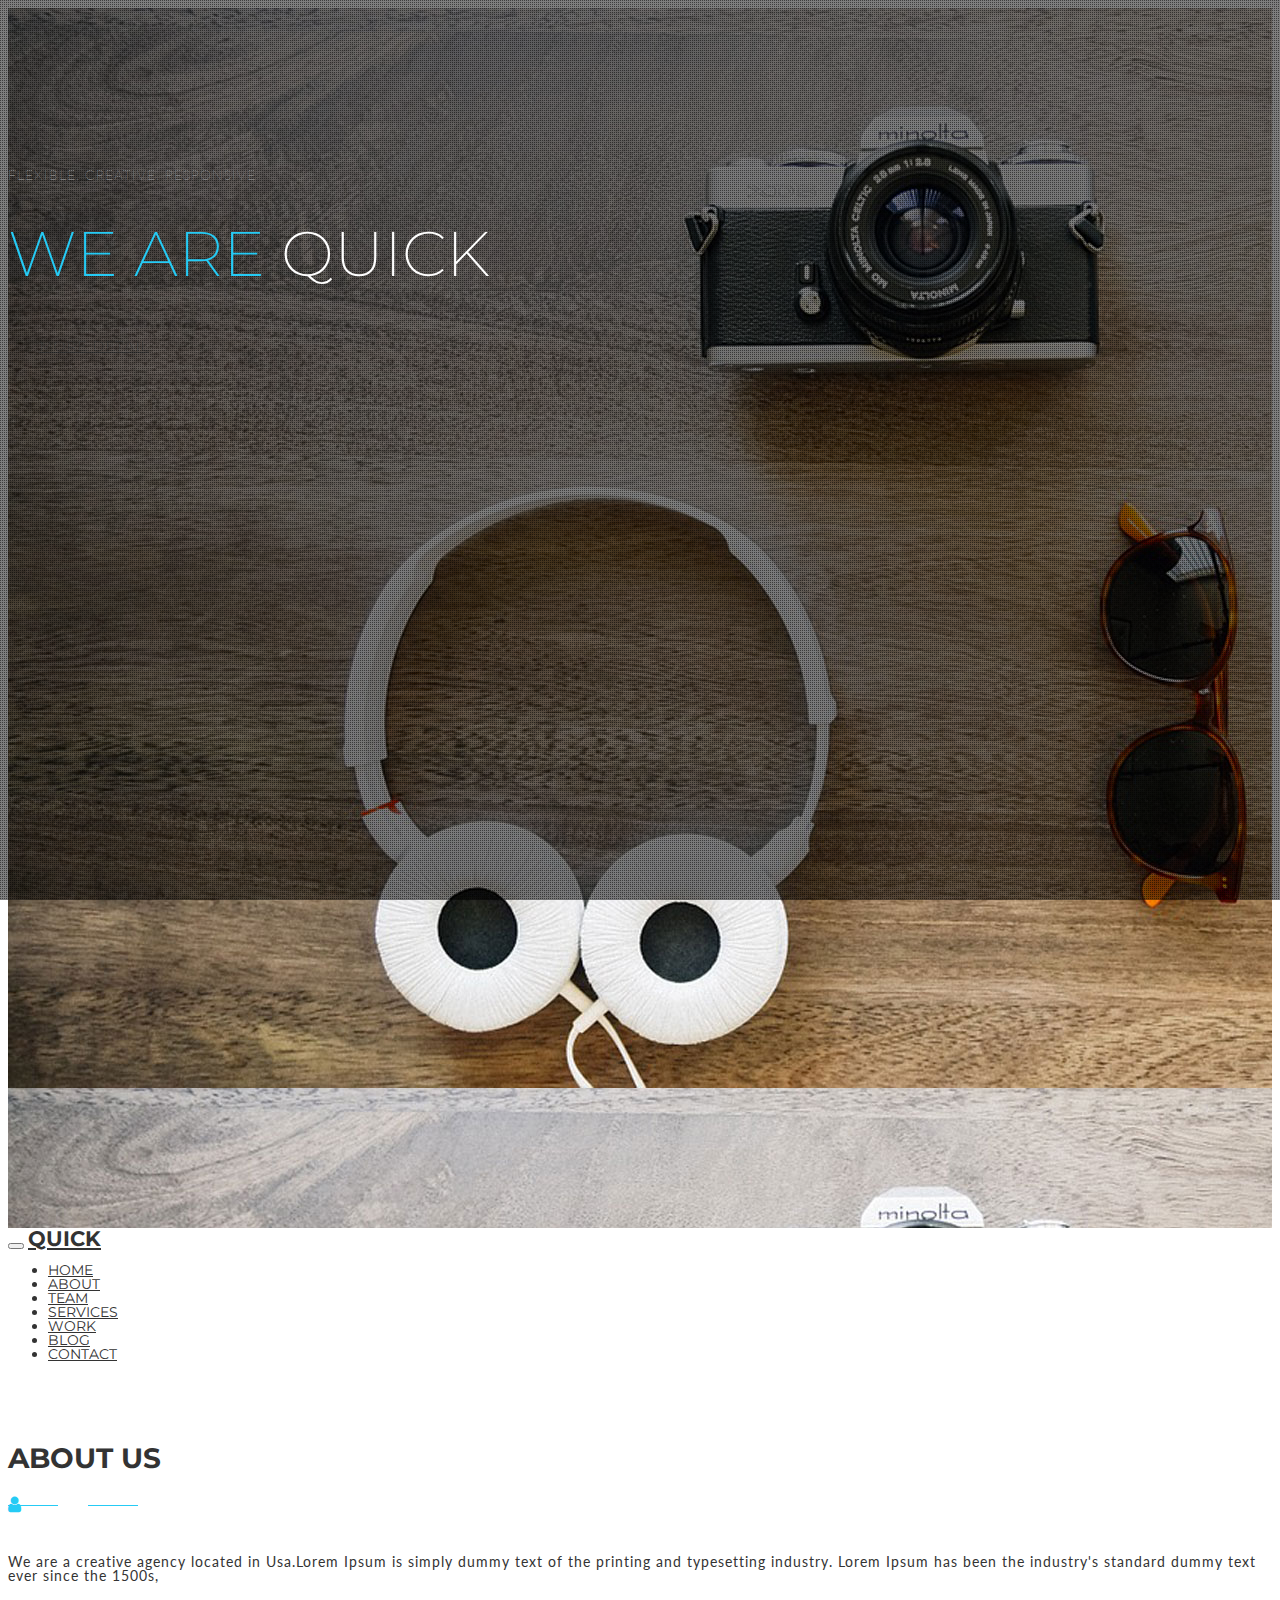
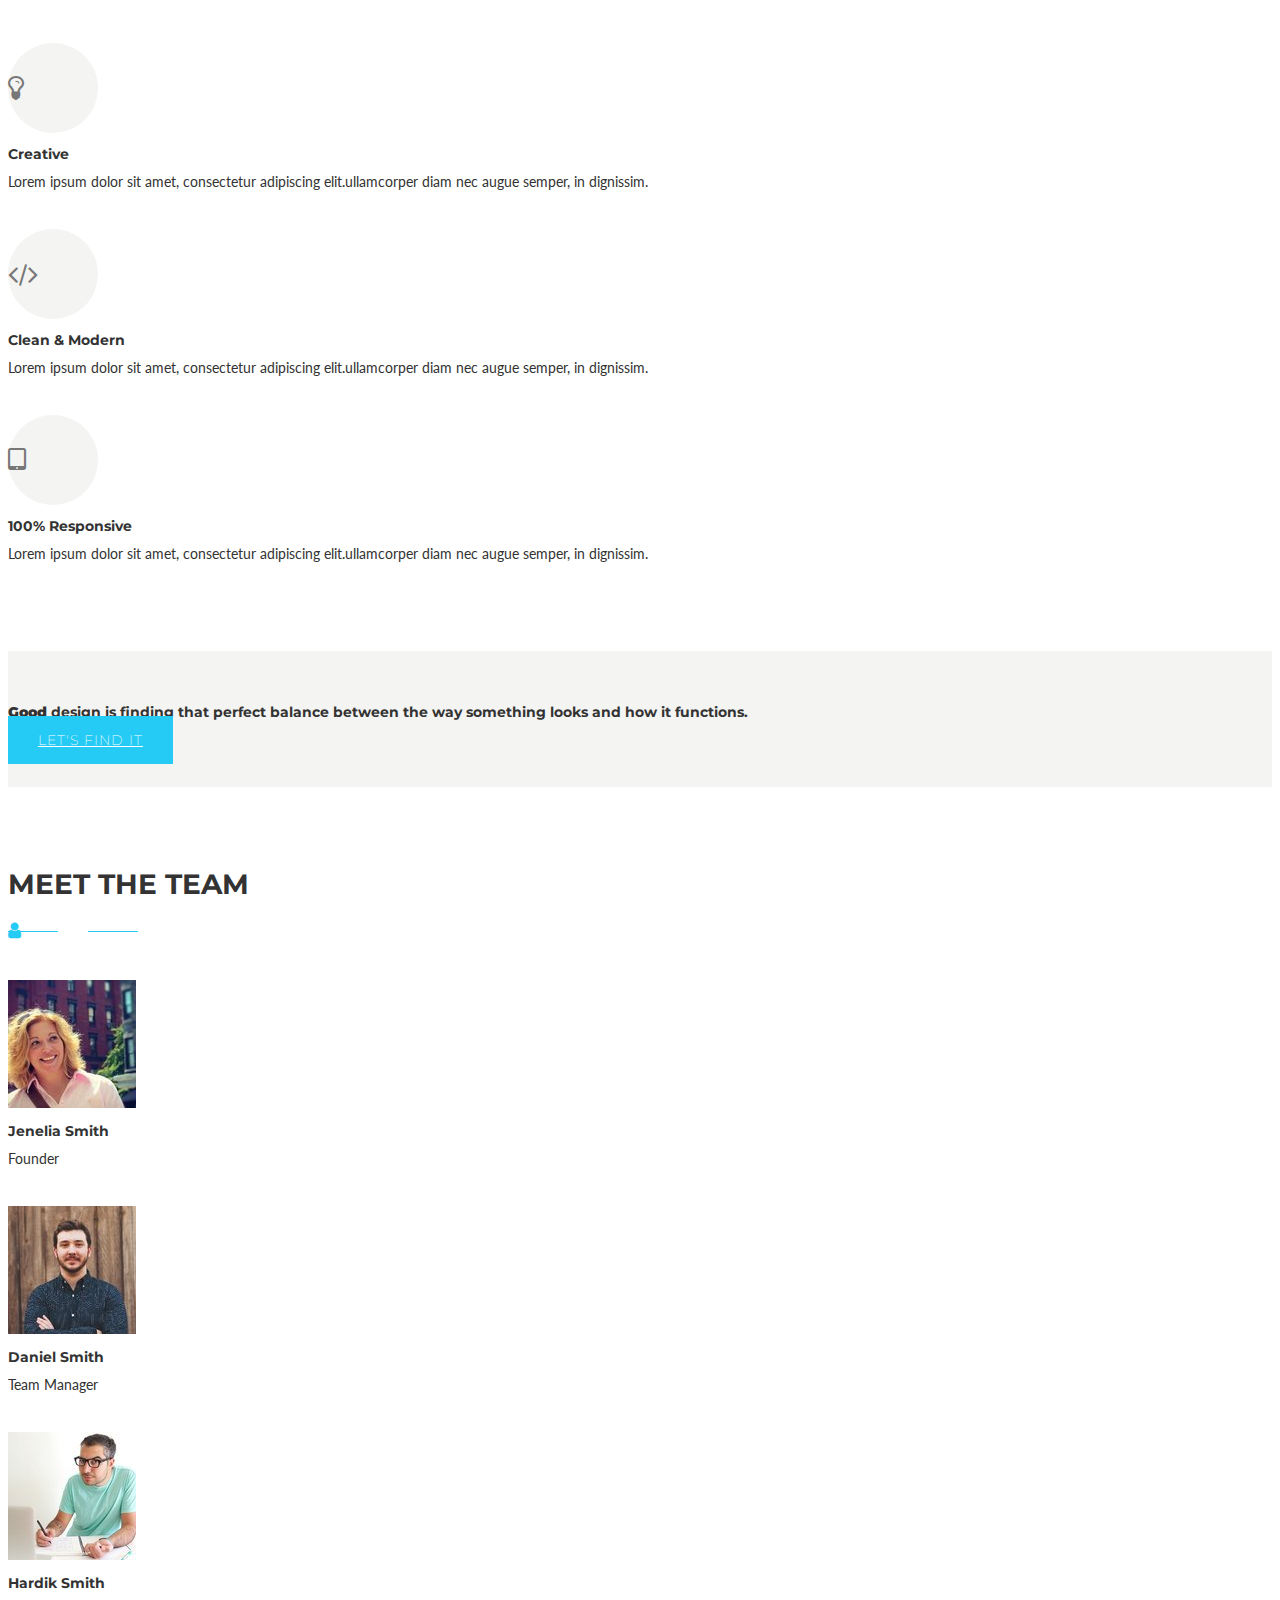
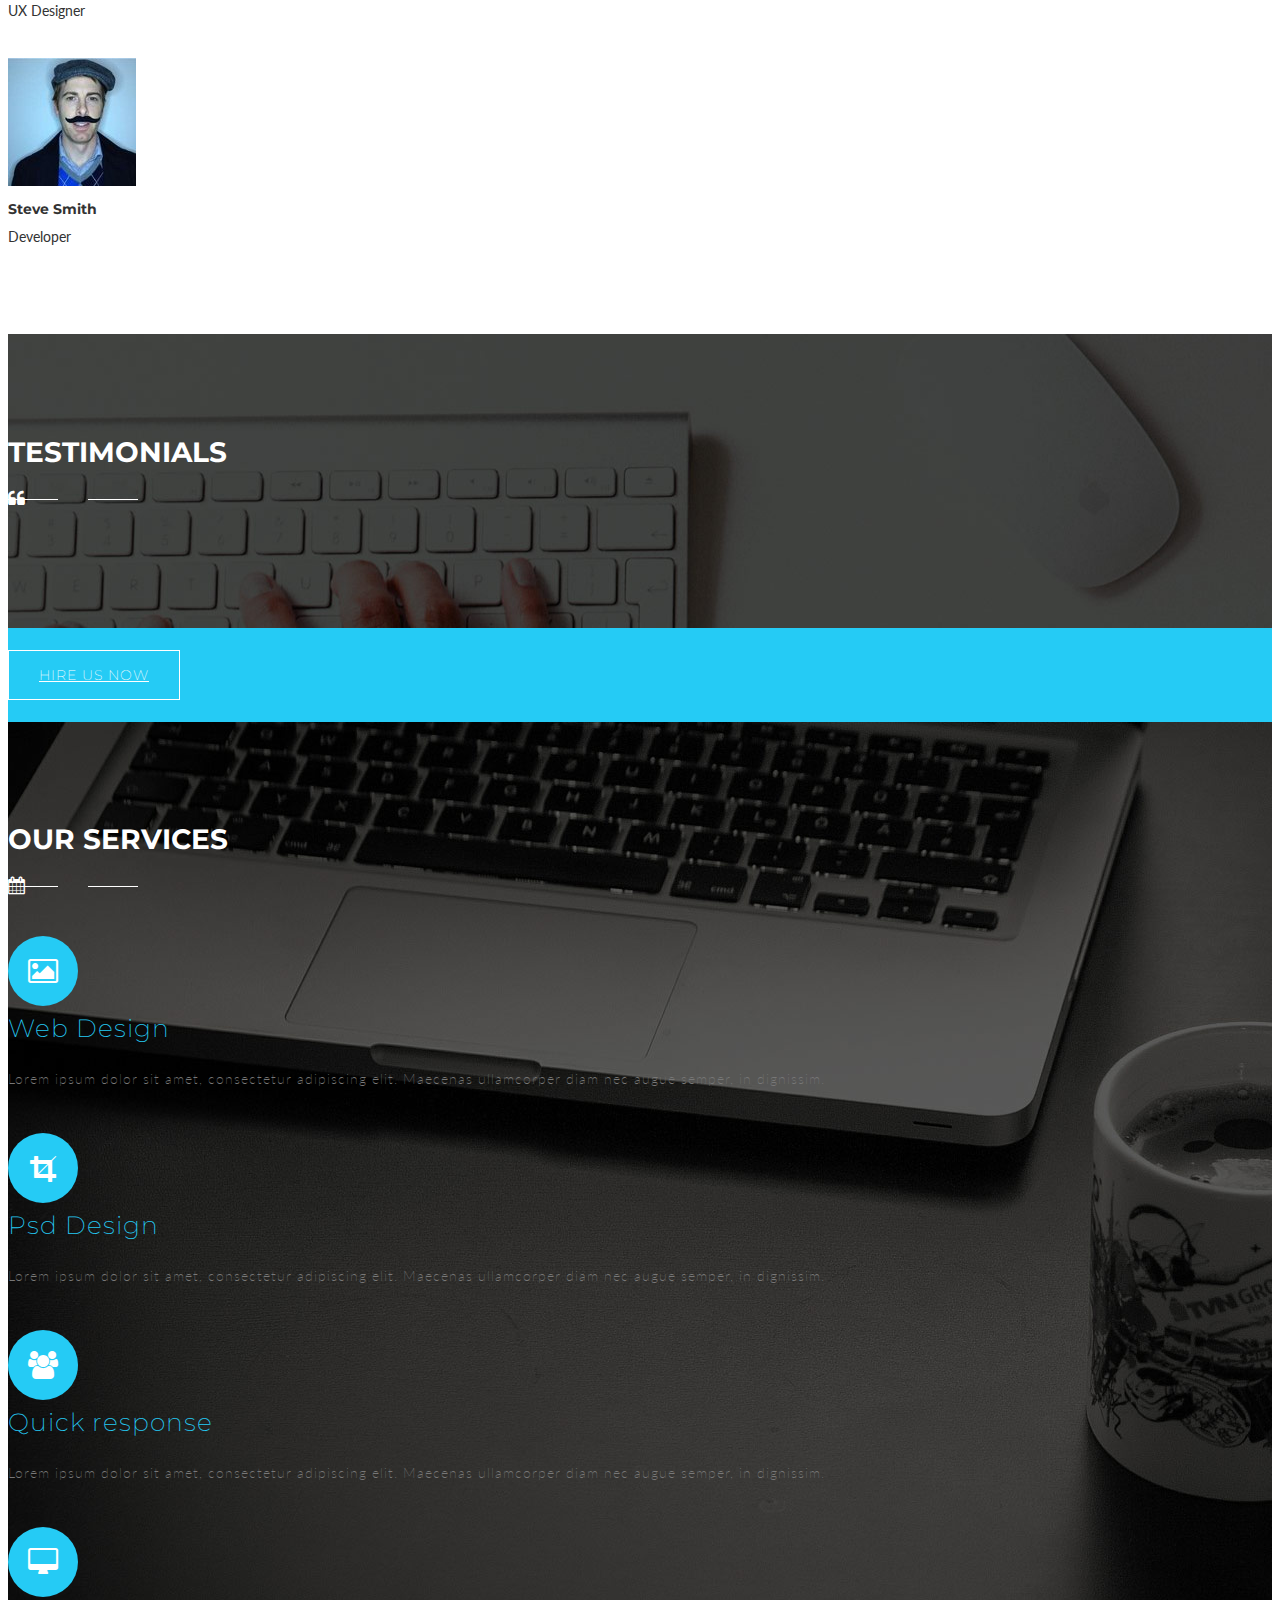
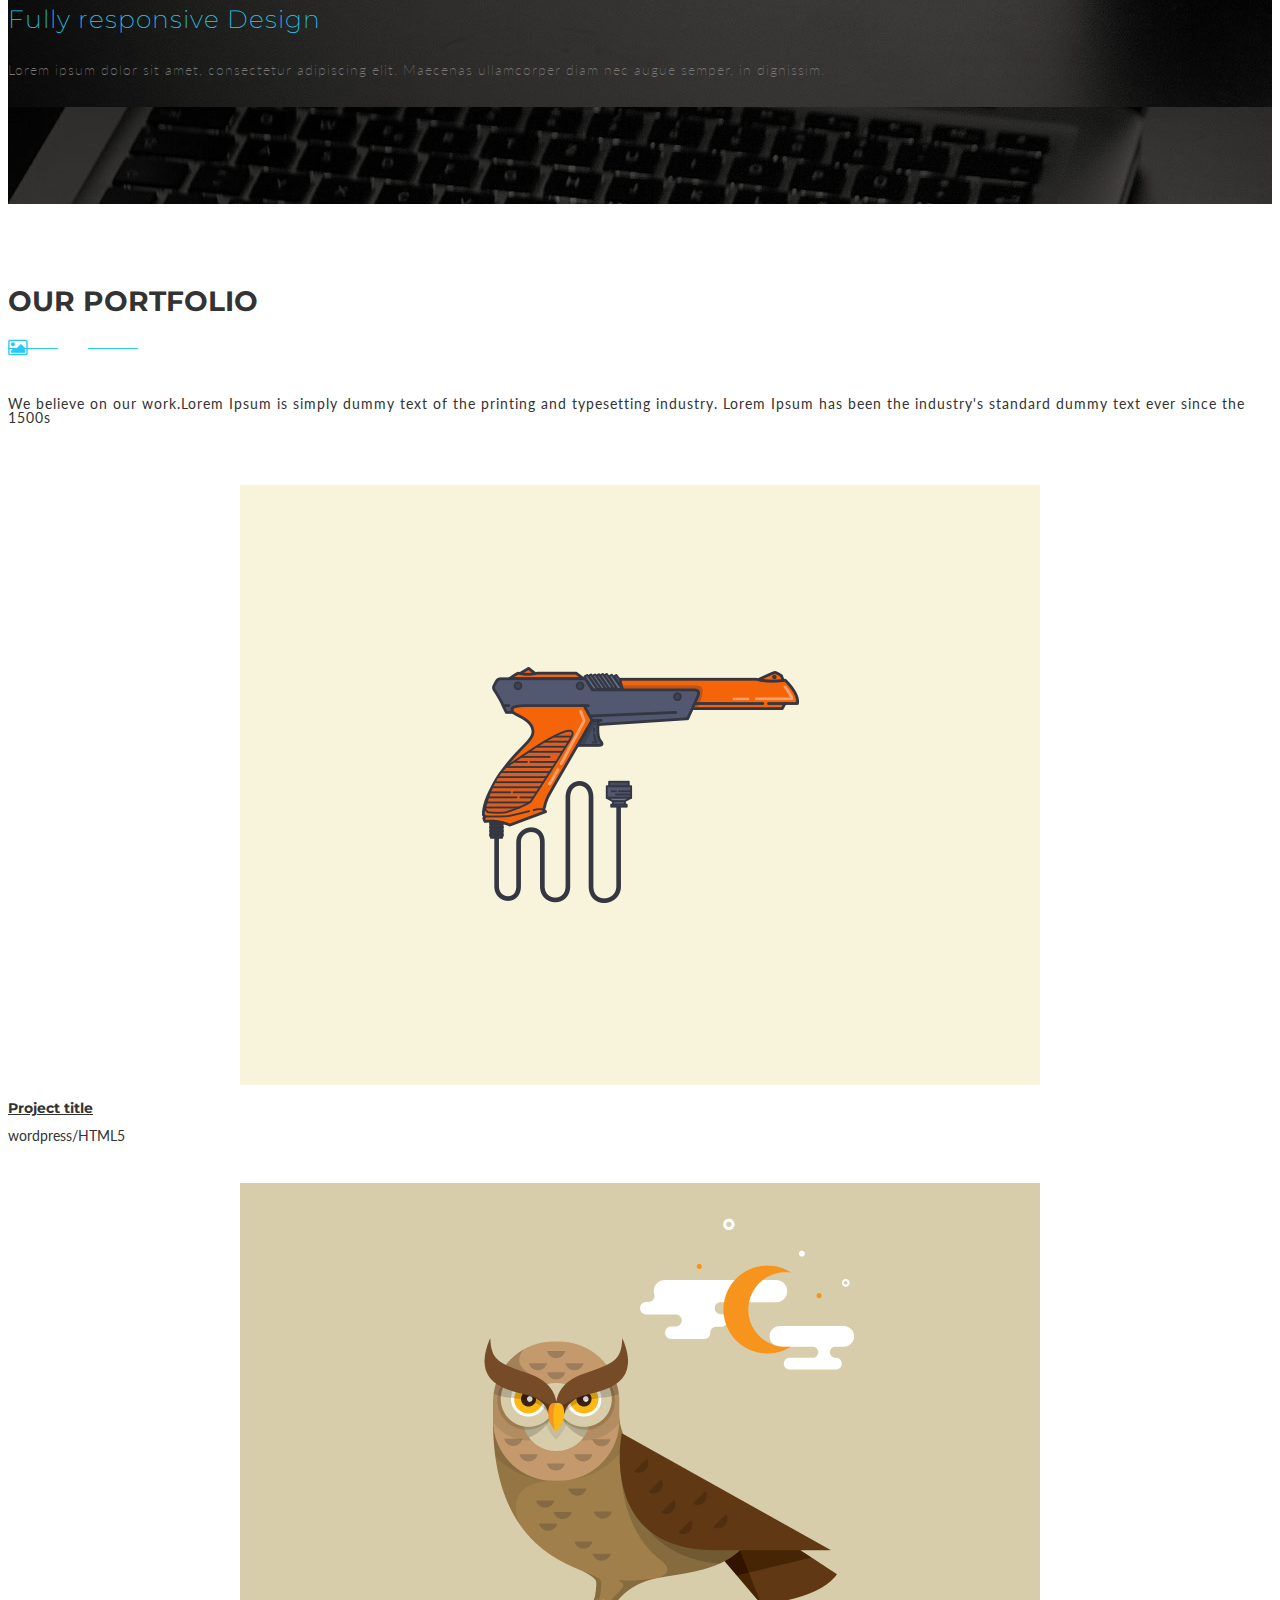
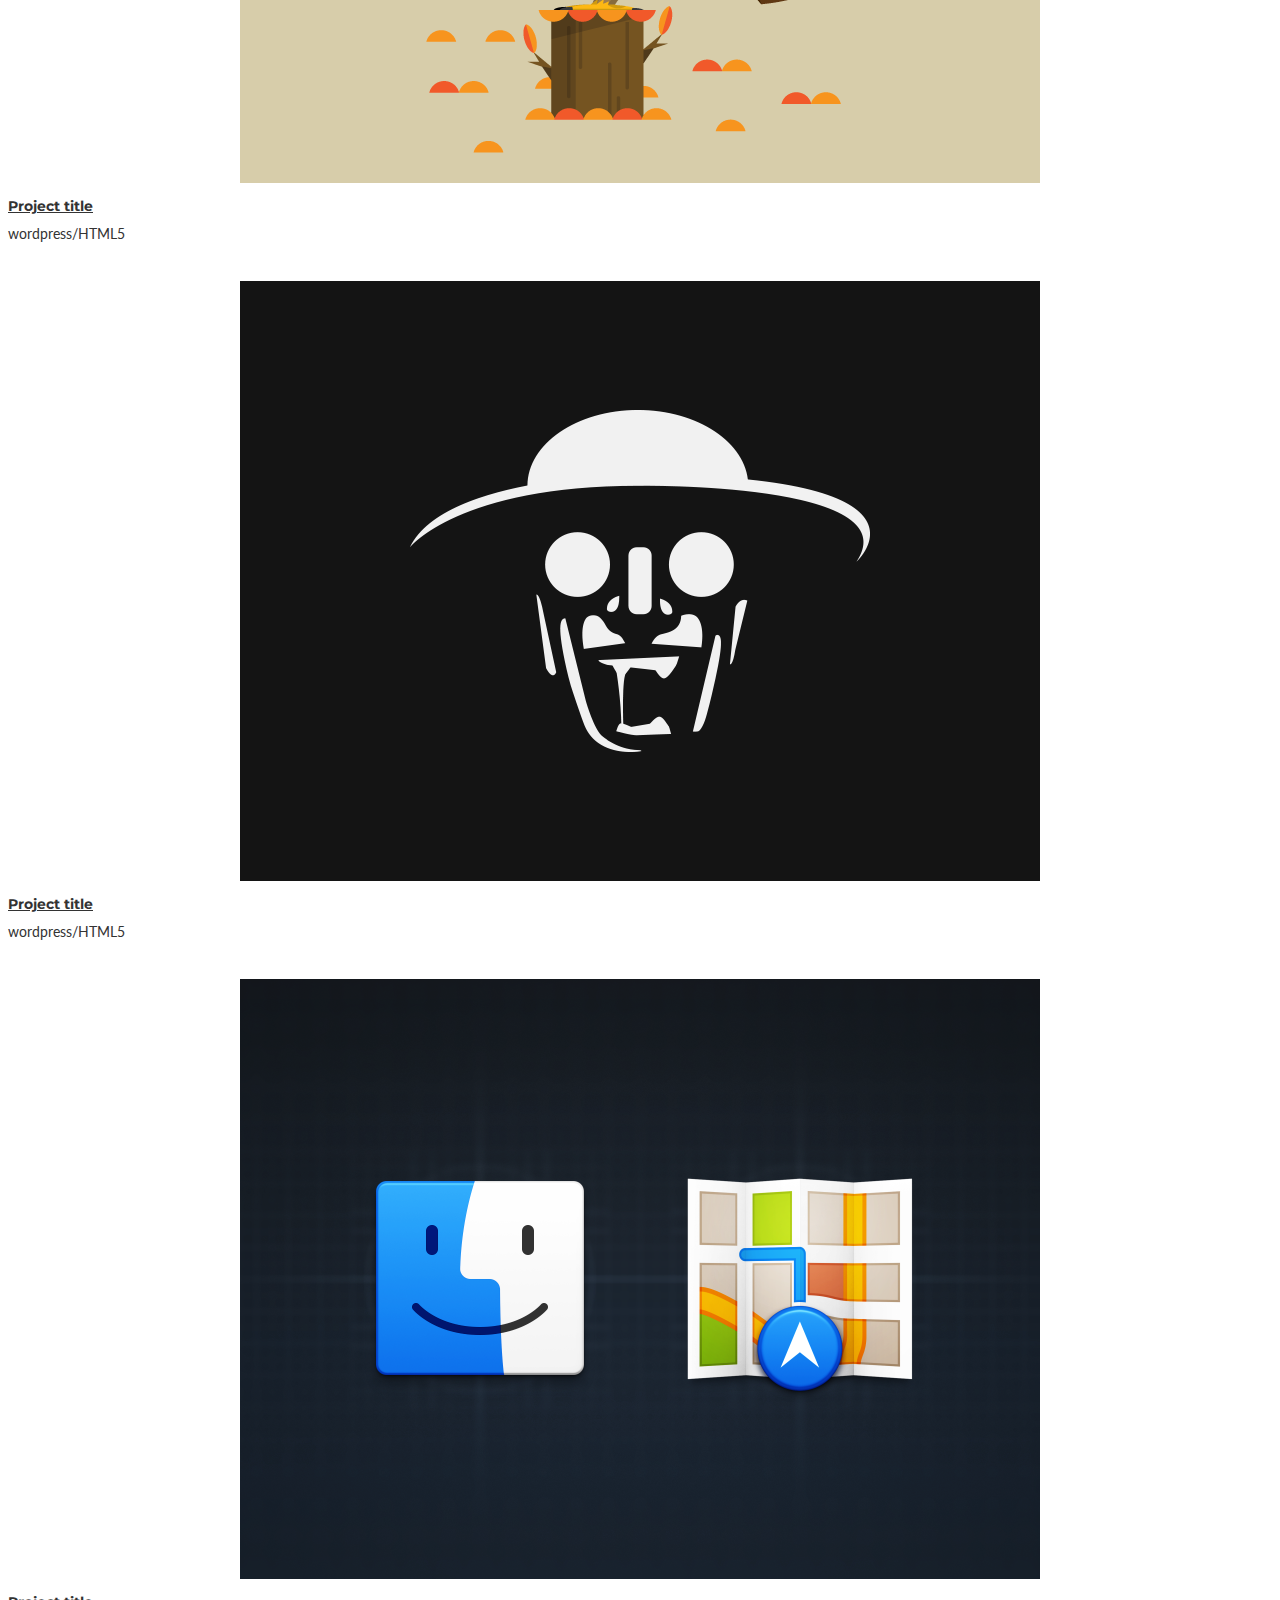
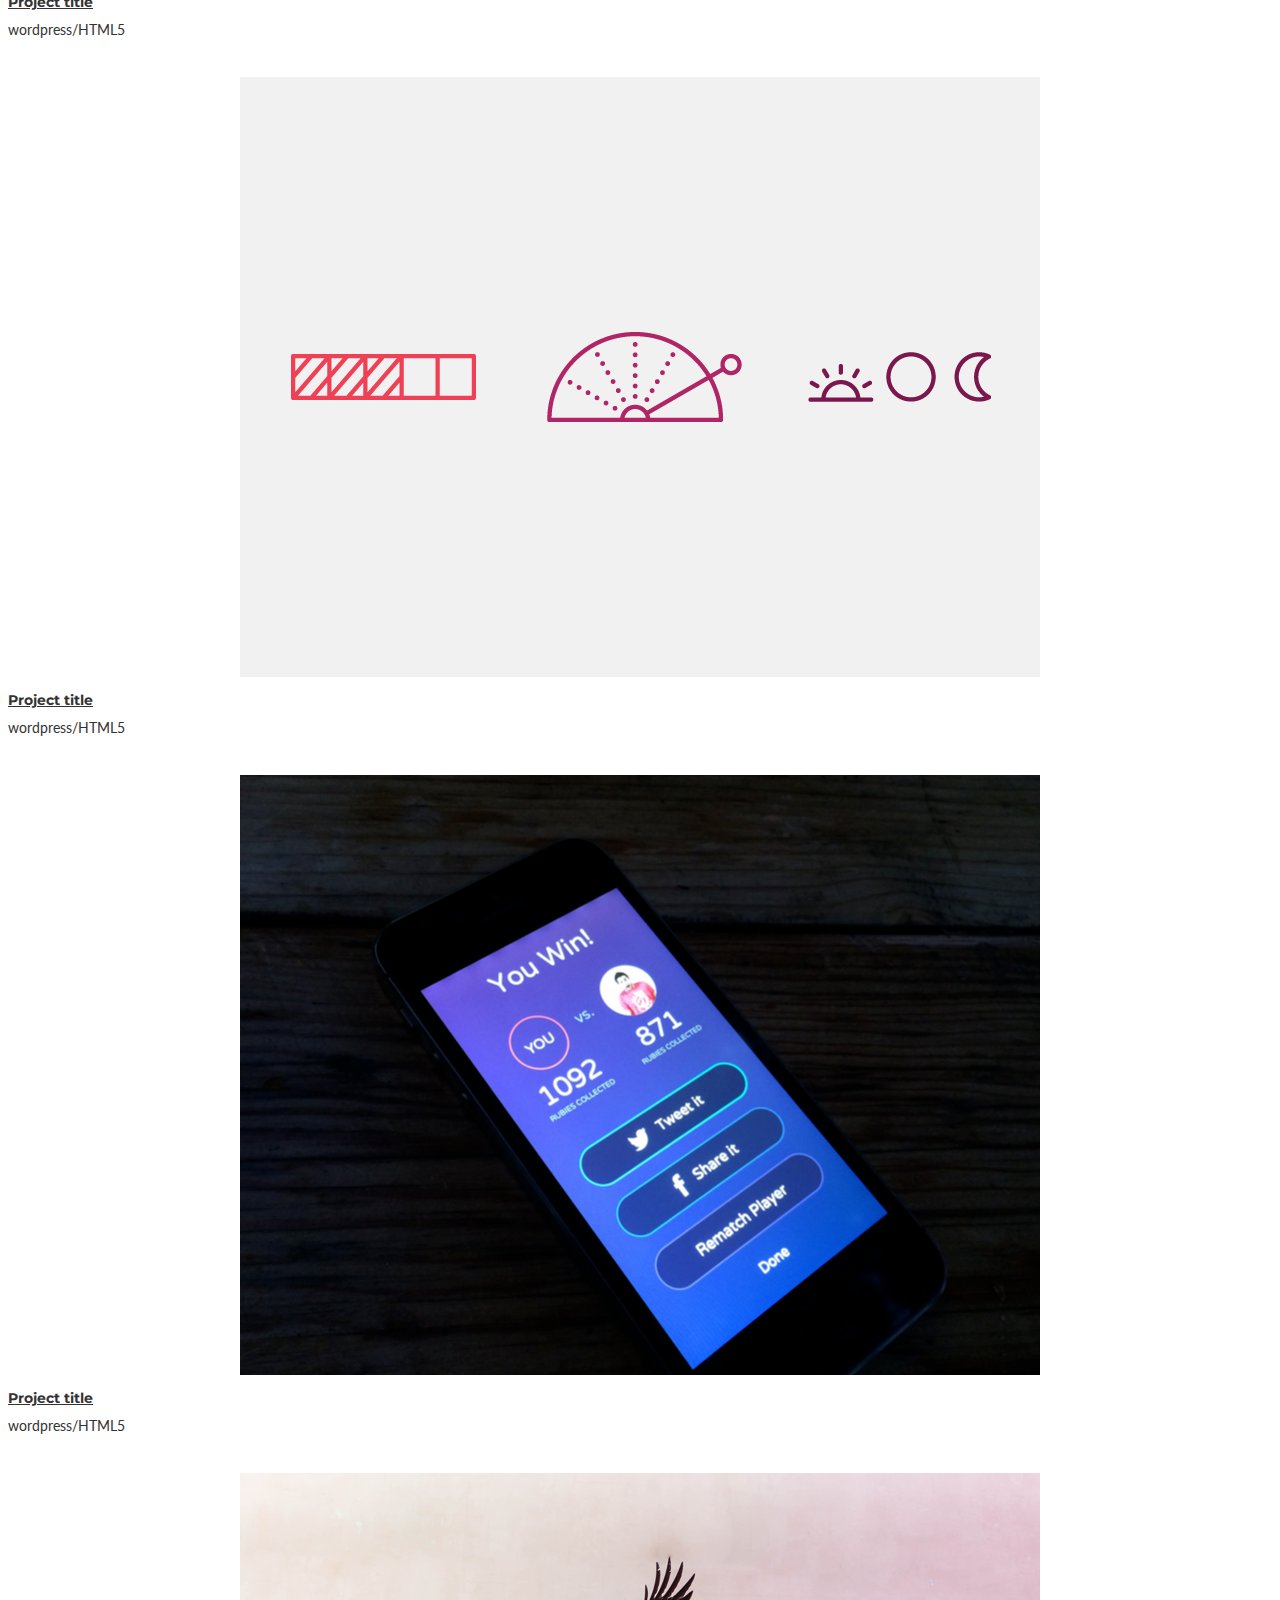
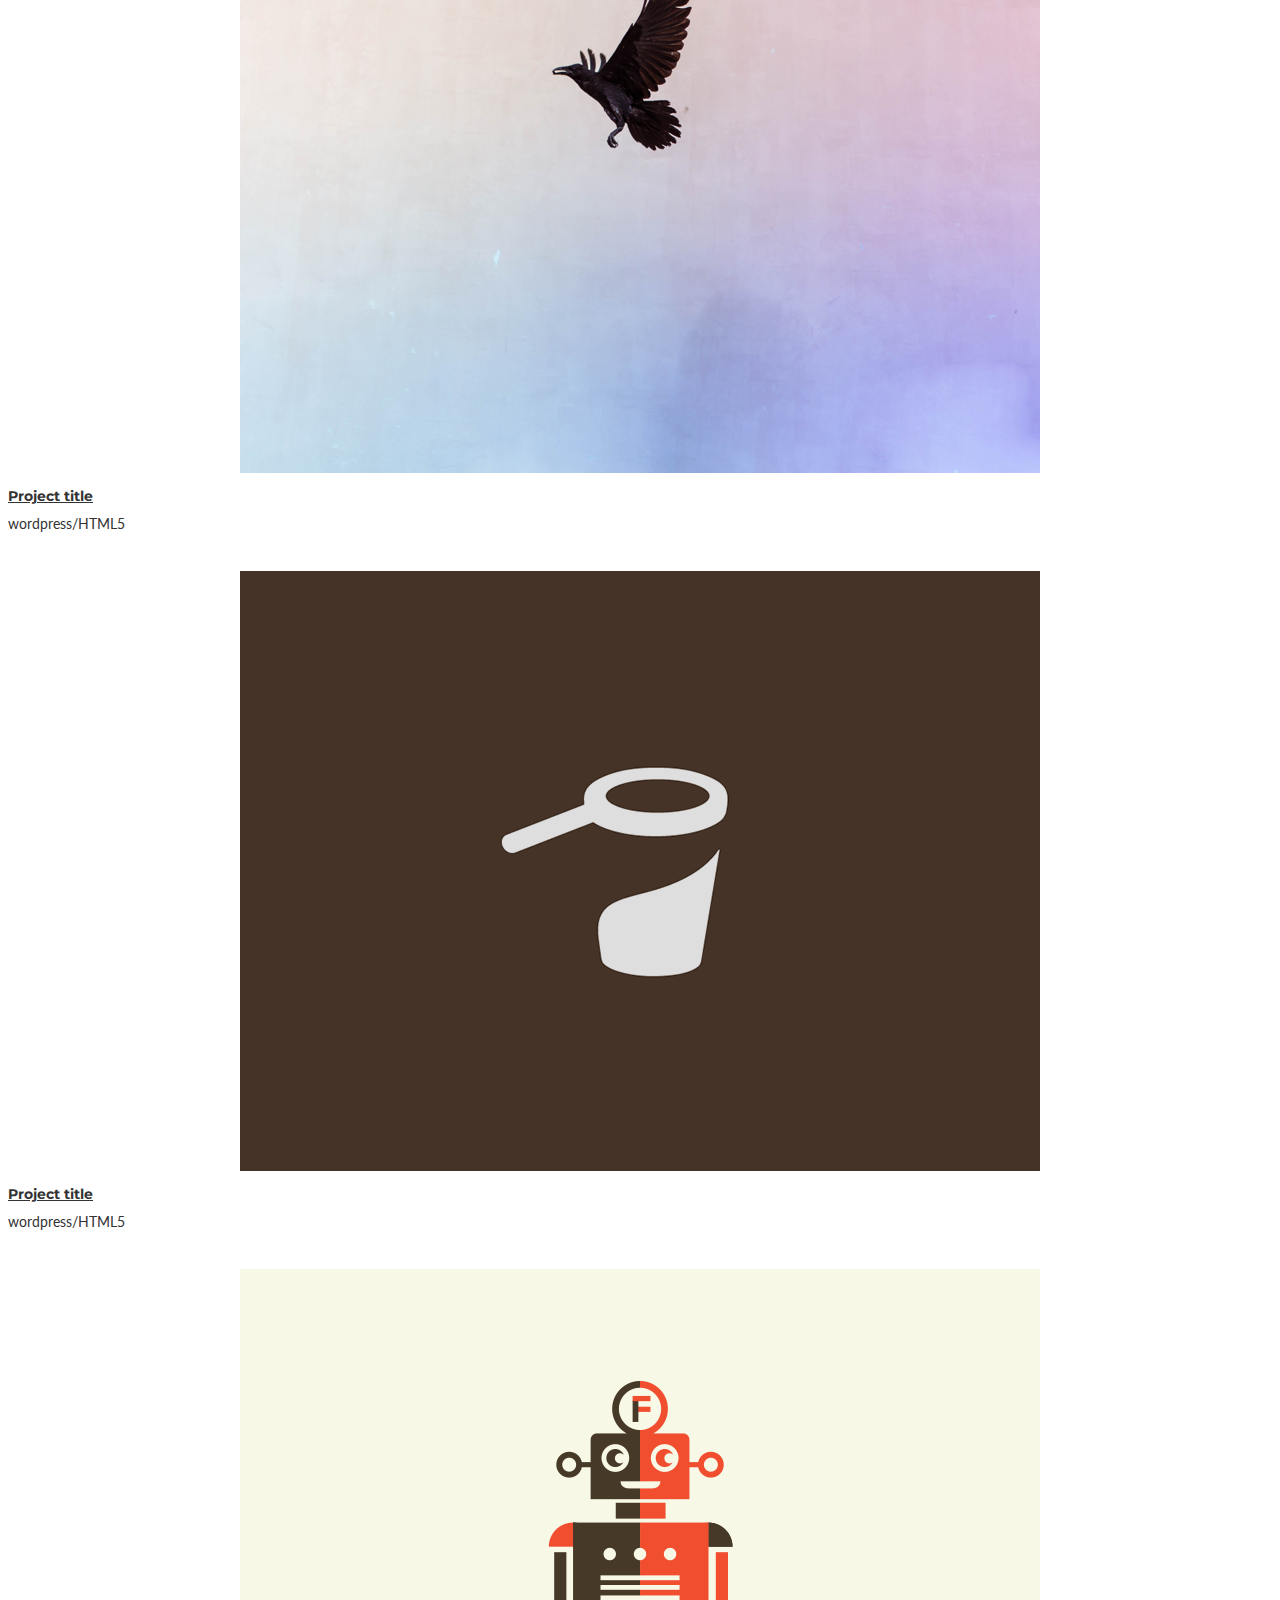
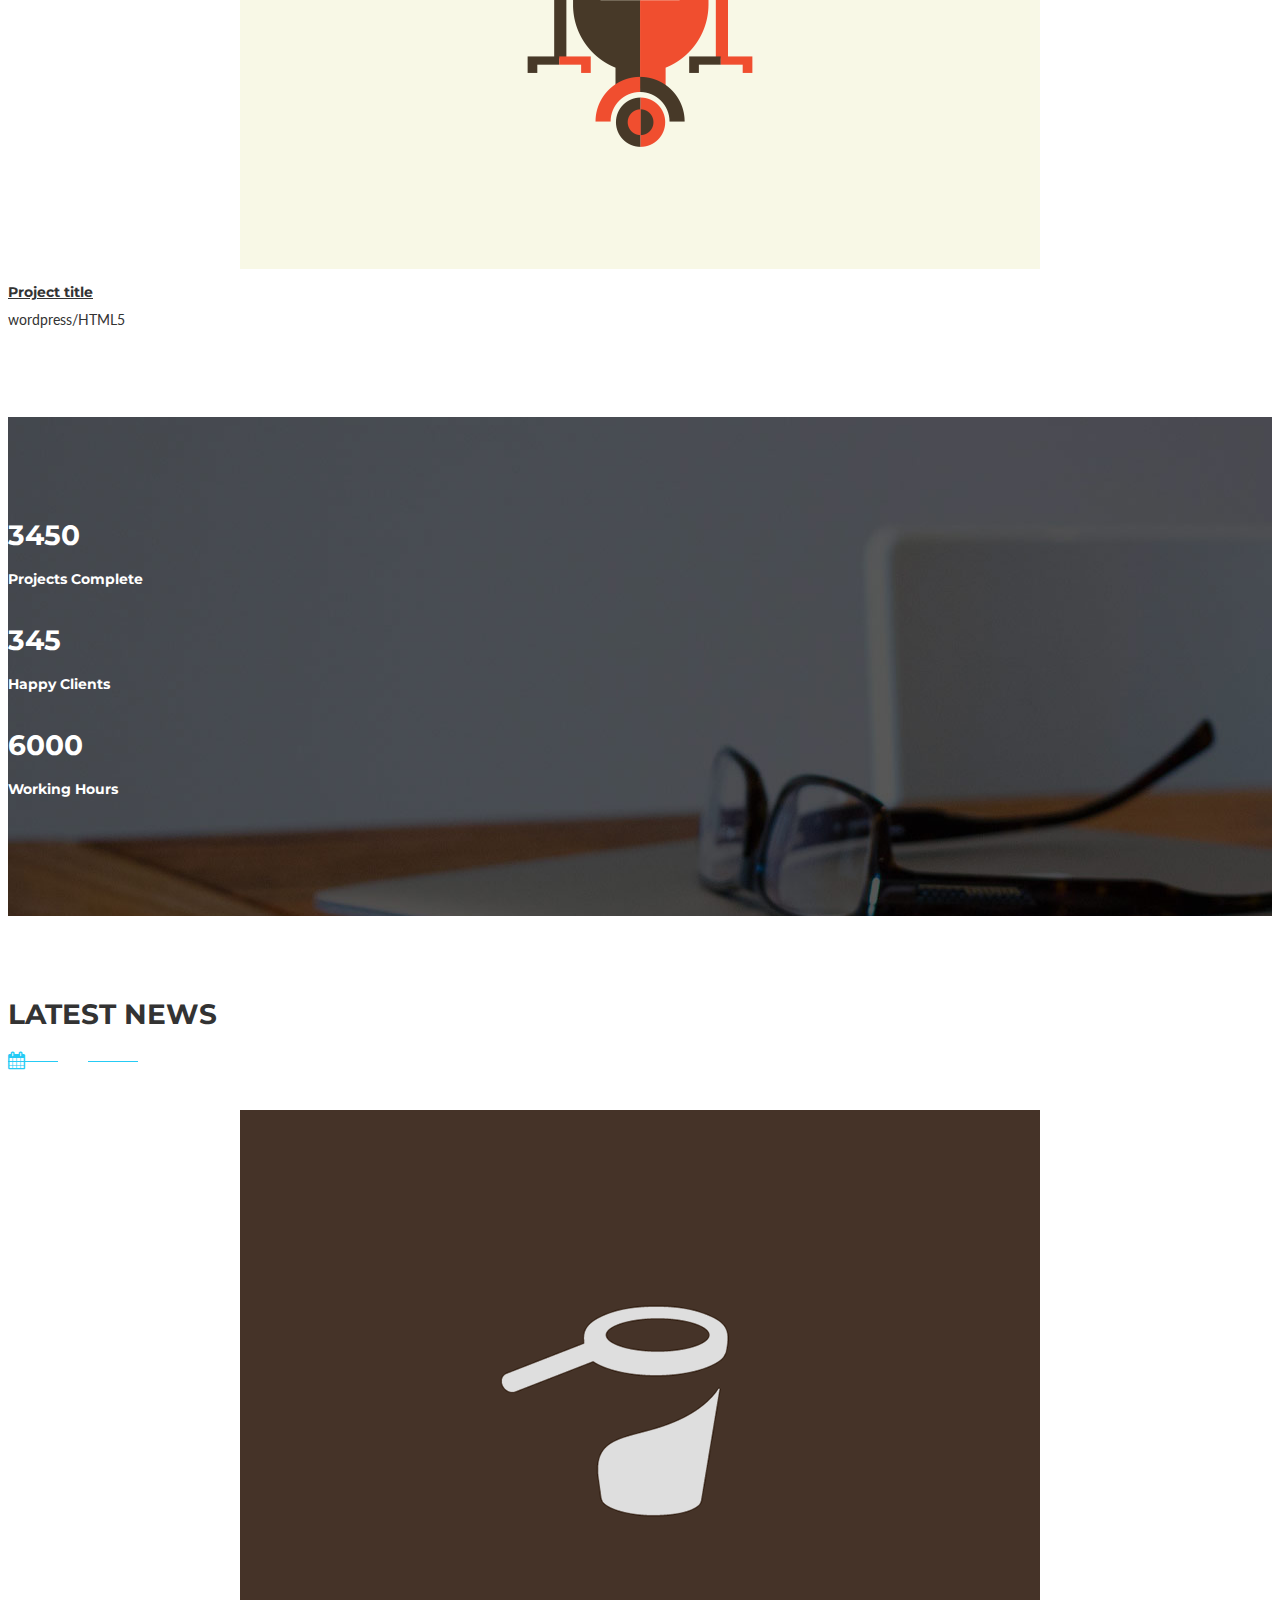
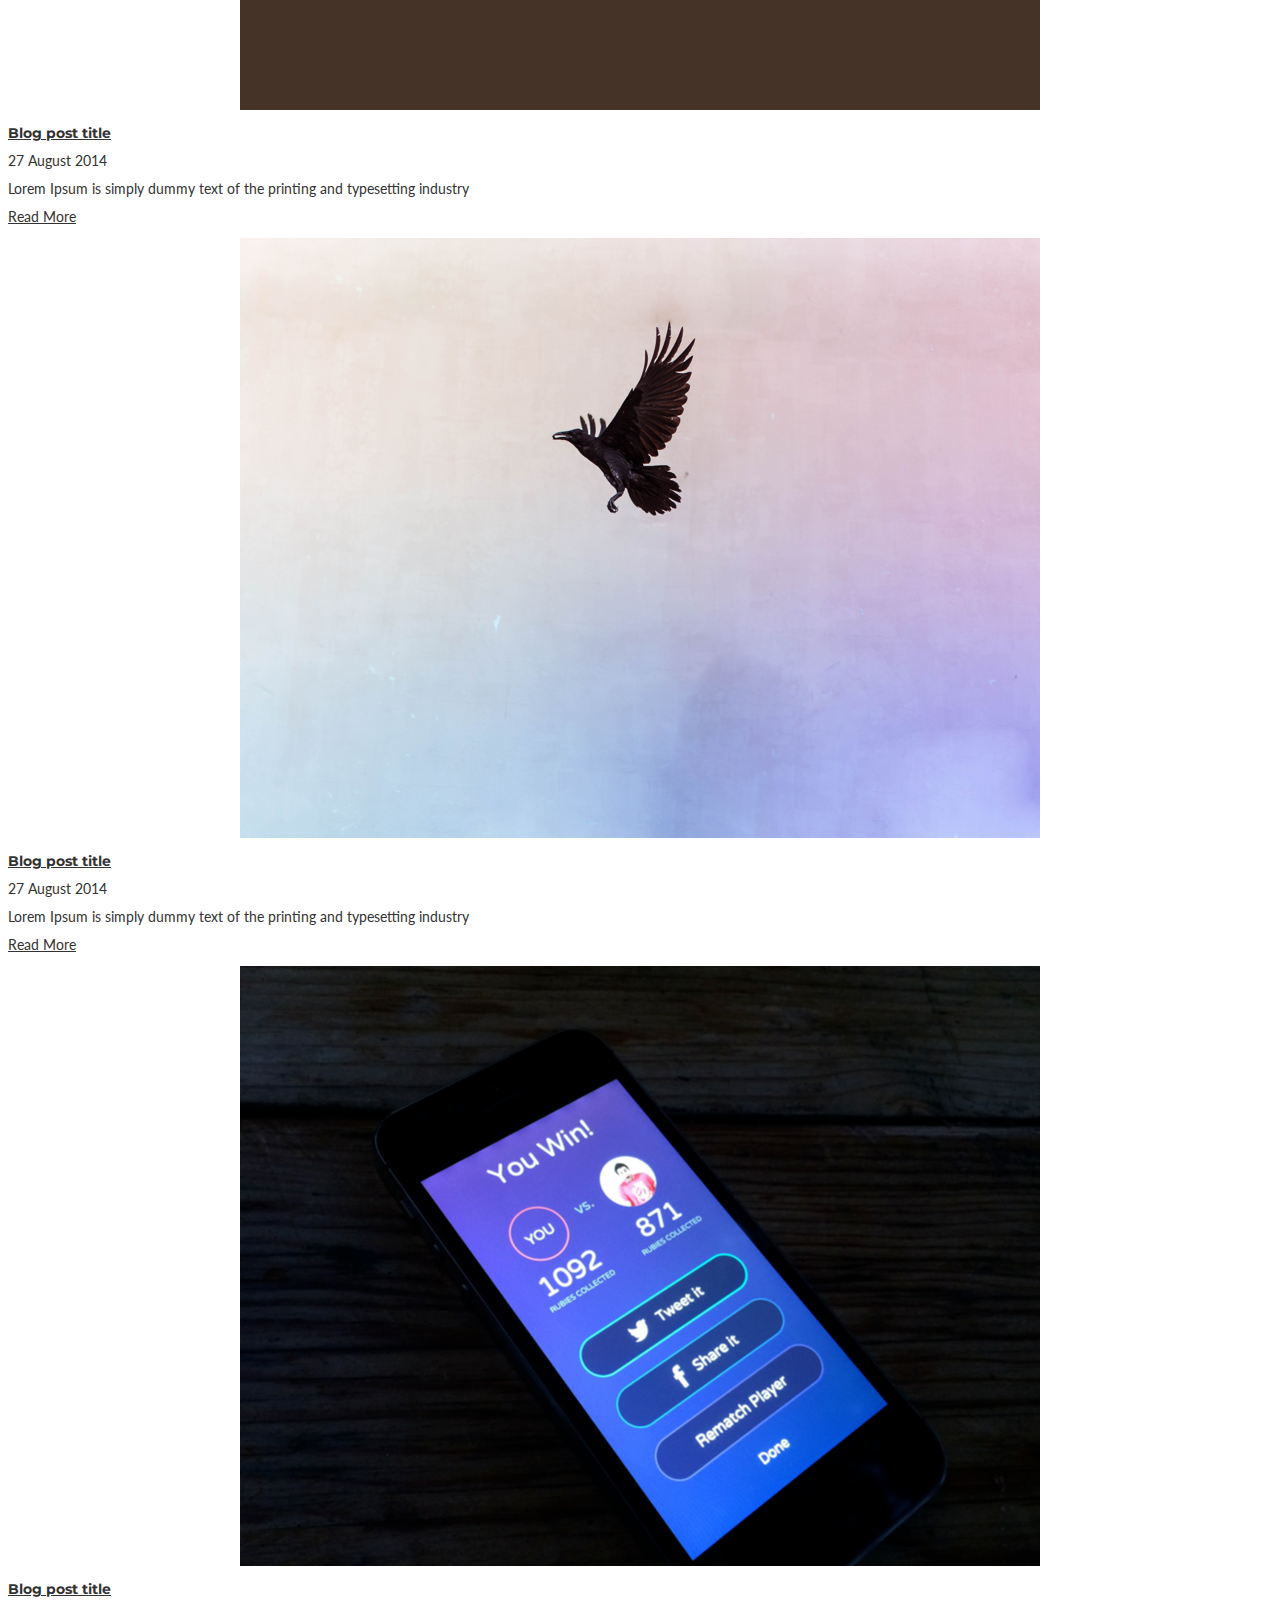
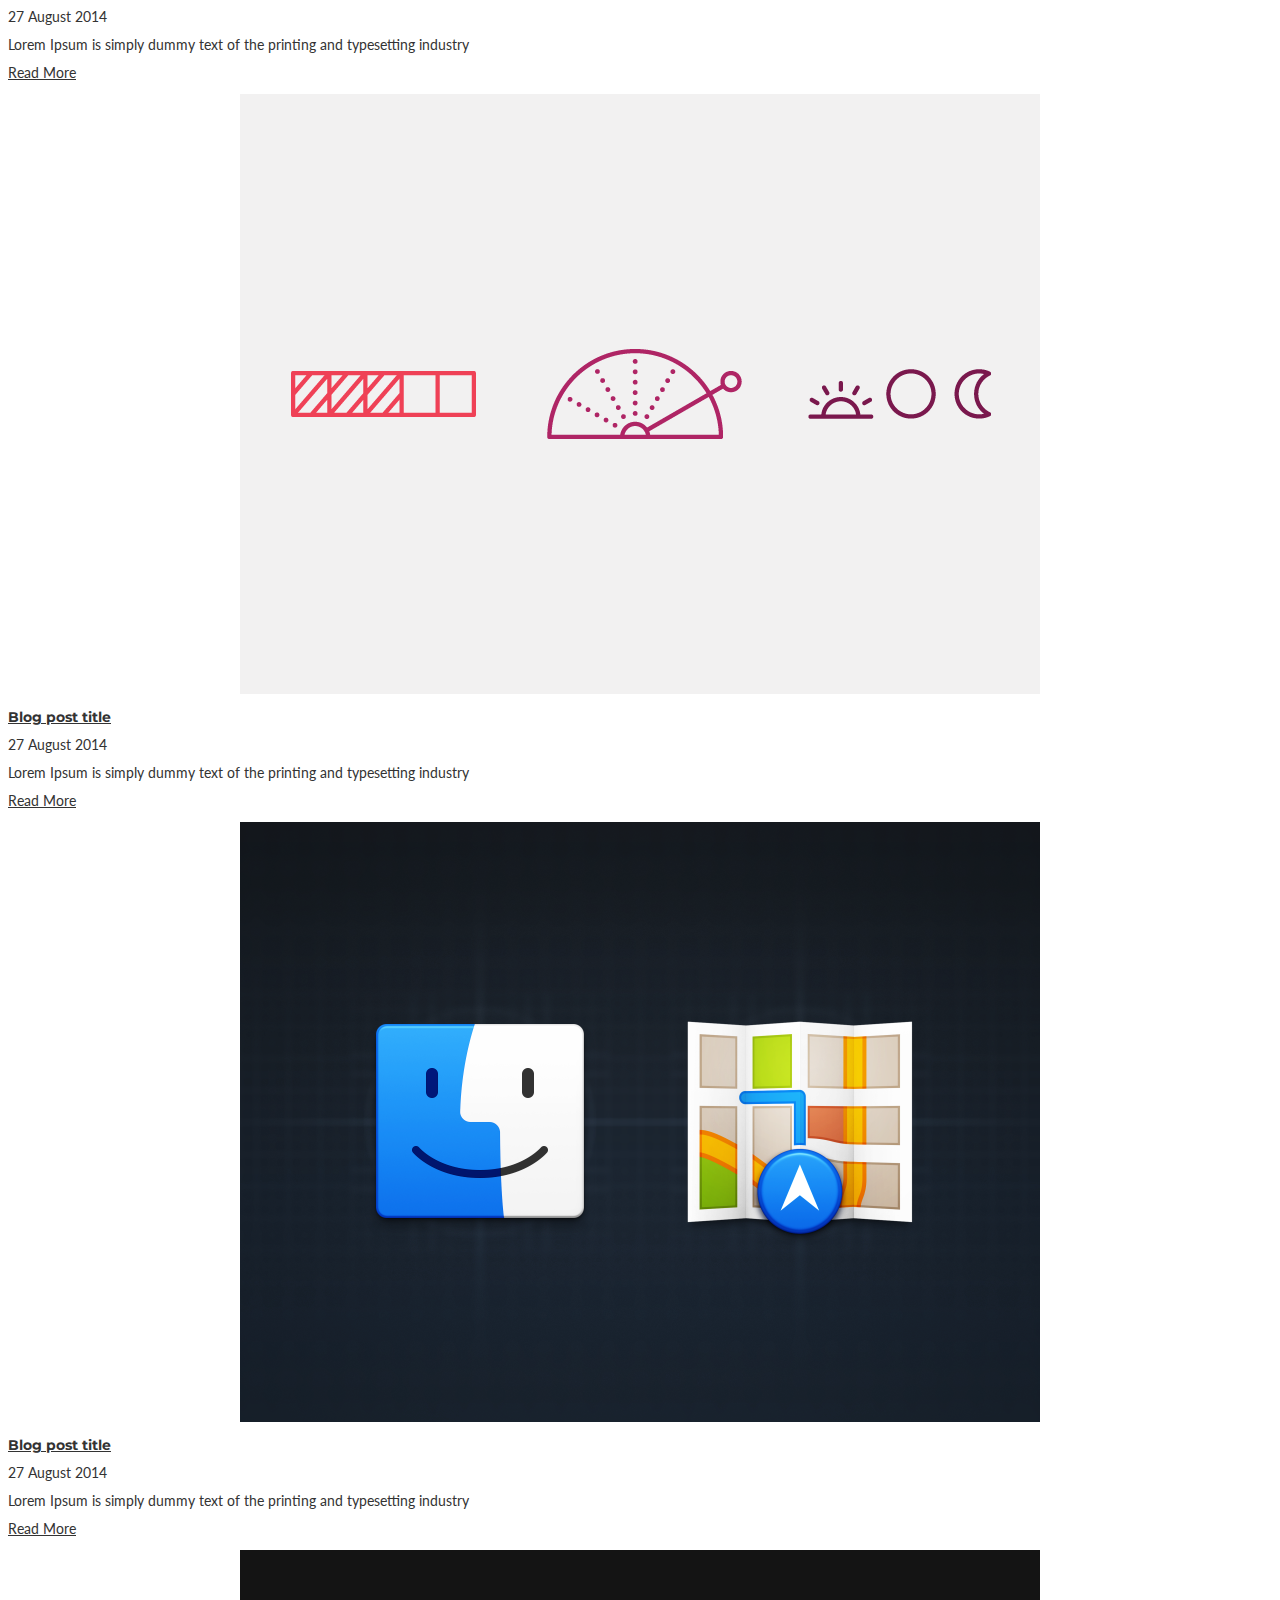
==== commit 5d5a52c6: "add flexslider css" ====
--- a/quick/index.html
+++ b/quick/index.html
@@ -11,6 +11,7 @@
     <link href="css/style.css" rel="stylesheet">
        <link href="css/magnific-popup.css"  rel="stylesheet" type='text/css'>
        <link href="css/owl.carousel.css"  rel="stylesheet" type='text/css'>
+       <link href="css/flexslider.css" rel="stylesheet">
 
 
     <title>Quick</title>
@@ -78,13 +79,13 @@
                 <!-- Collect the nav links, forms, and other content for toggling -->
                 <div class="collapse navbar-collapse">
                     <ul class="nav navbar-nav navbar-right scrollto">
-                        <li><a href="#">Home</a></li>
-                        <li><a href="#">About</a></li>
-                        <li><a href="#">Team</a></li>
-                        <li><a href="#">Services</a></li>
-                        <li><a href="#">Work</a></li>
-                        <li><a href="#">Blog</a></li>
-                        <li><a href="#">Contact</a></li>
+                        <li><a href="#home">Home</a></li>
+                        <li><a href="#about">About</a></li>
+                        <li><a href="#team">Team</a></li>
+                        <li><a href="#services">Services</a></li>
+                        <li><a href="#portfolio">Work</a></li>
+                        <li><a href="#blog">Blog</a></li>
+                        <li><a href="#contact">Contact</a></li>
                     </ul>
                 </div>
                 <!-- /.navbar-collapse -->
@@ -706,4 +707,4 @@
     <a href="#" class="scrollToTop"><i class="fa fa-angle-up"></i></a>
 </body>
 
-</html>+</html>
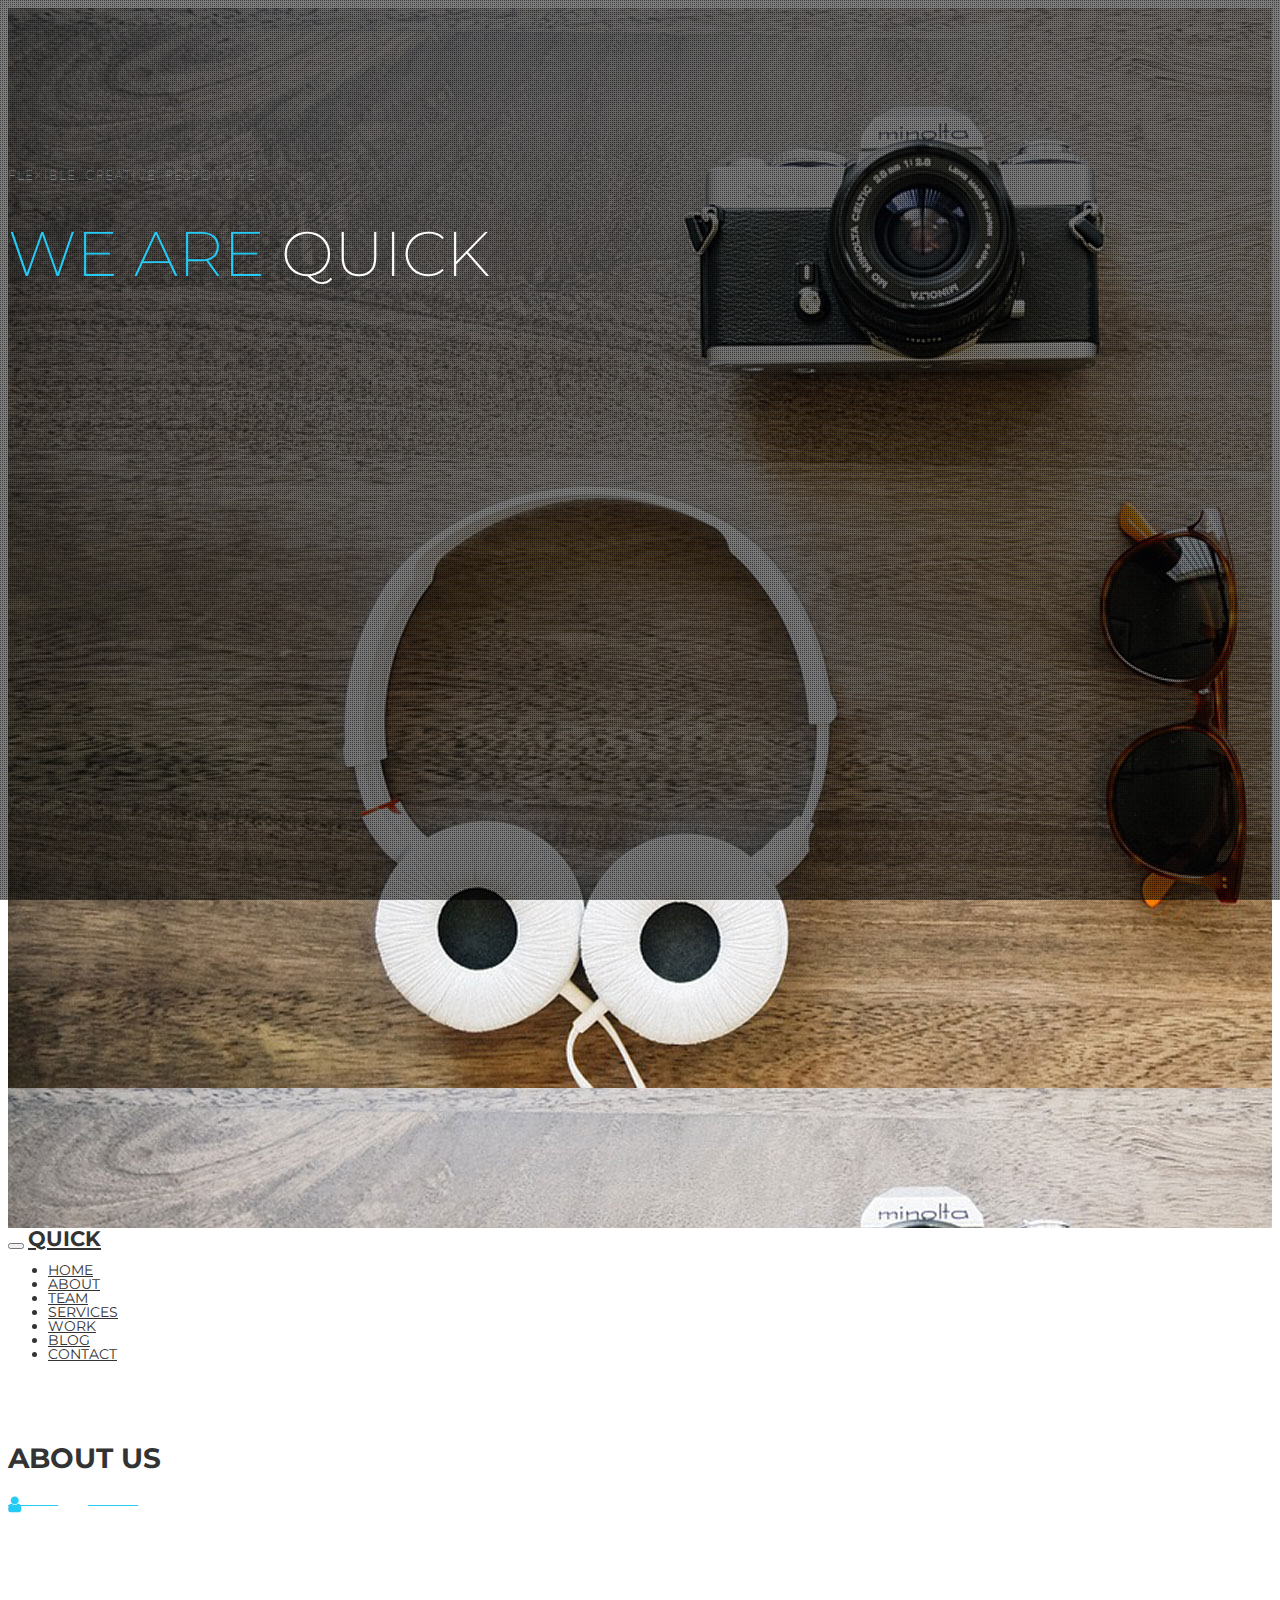
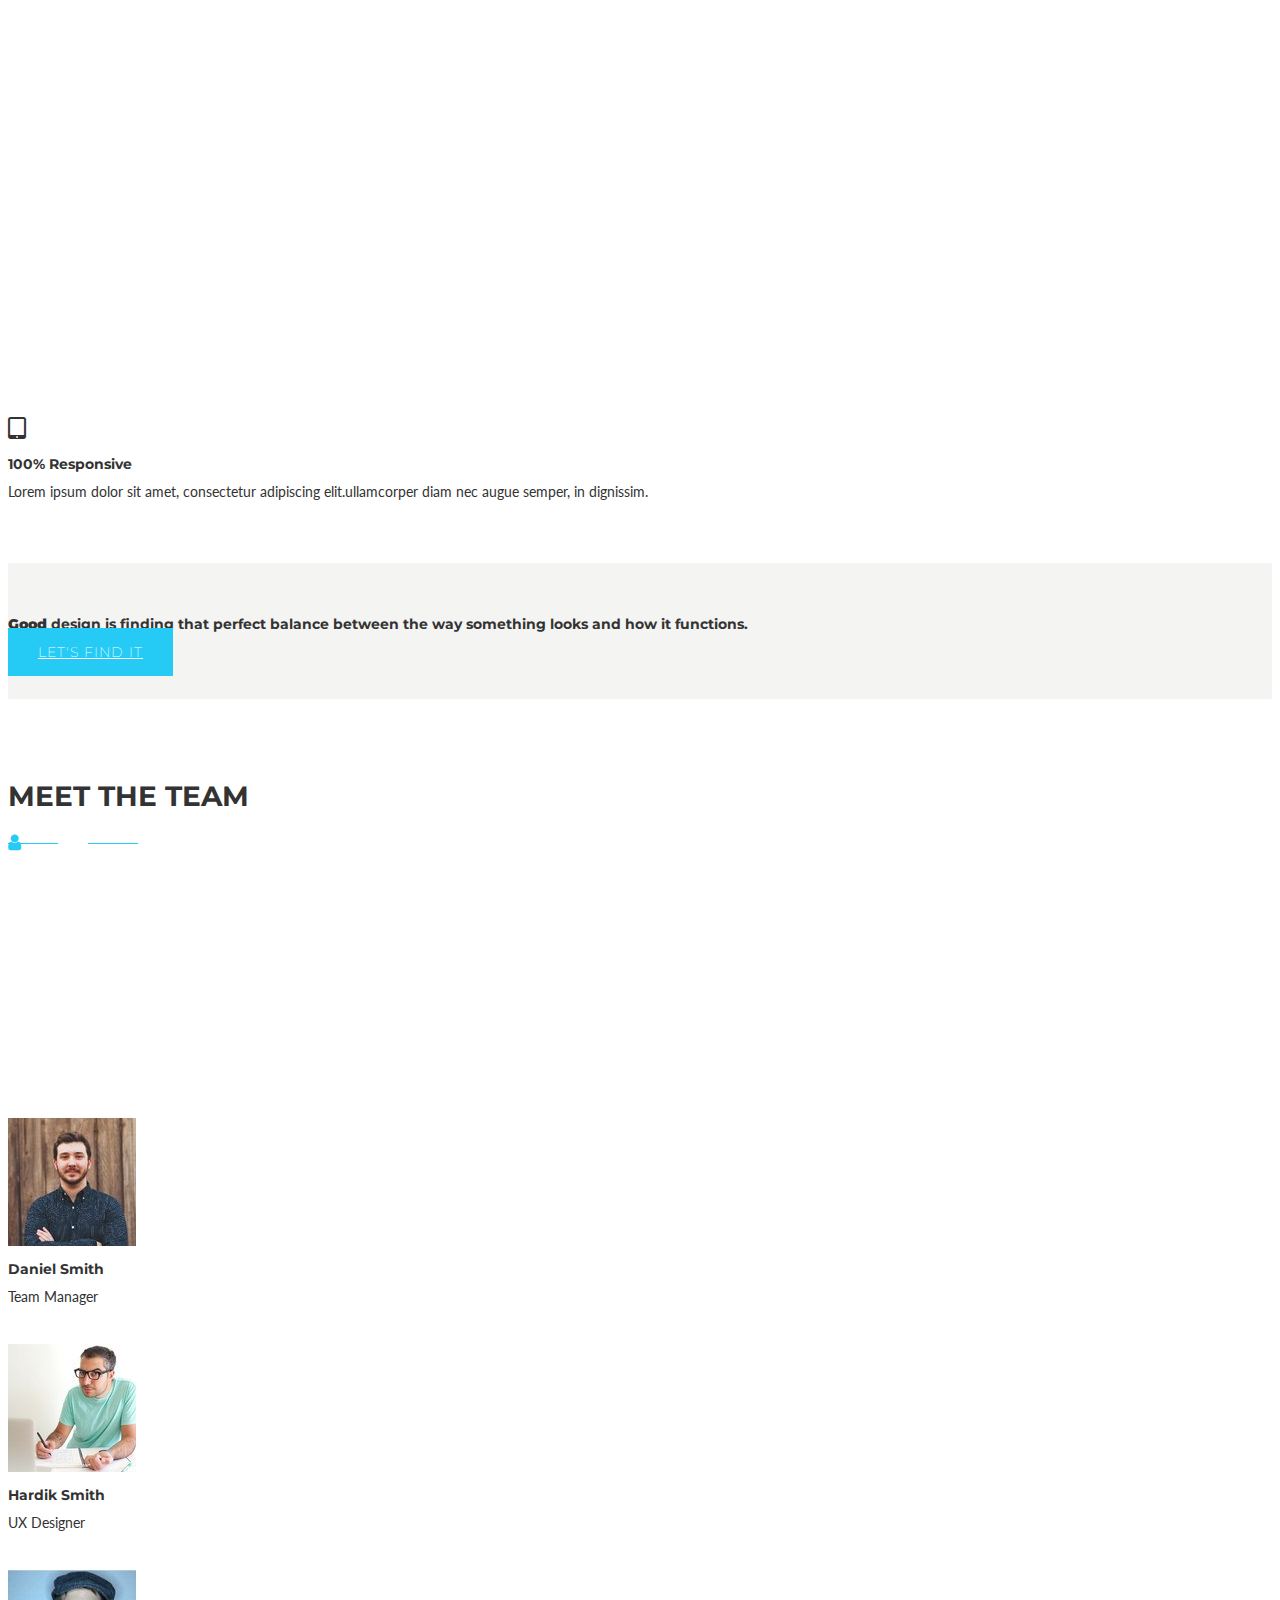
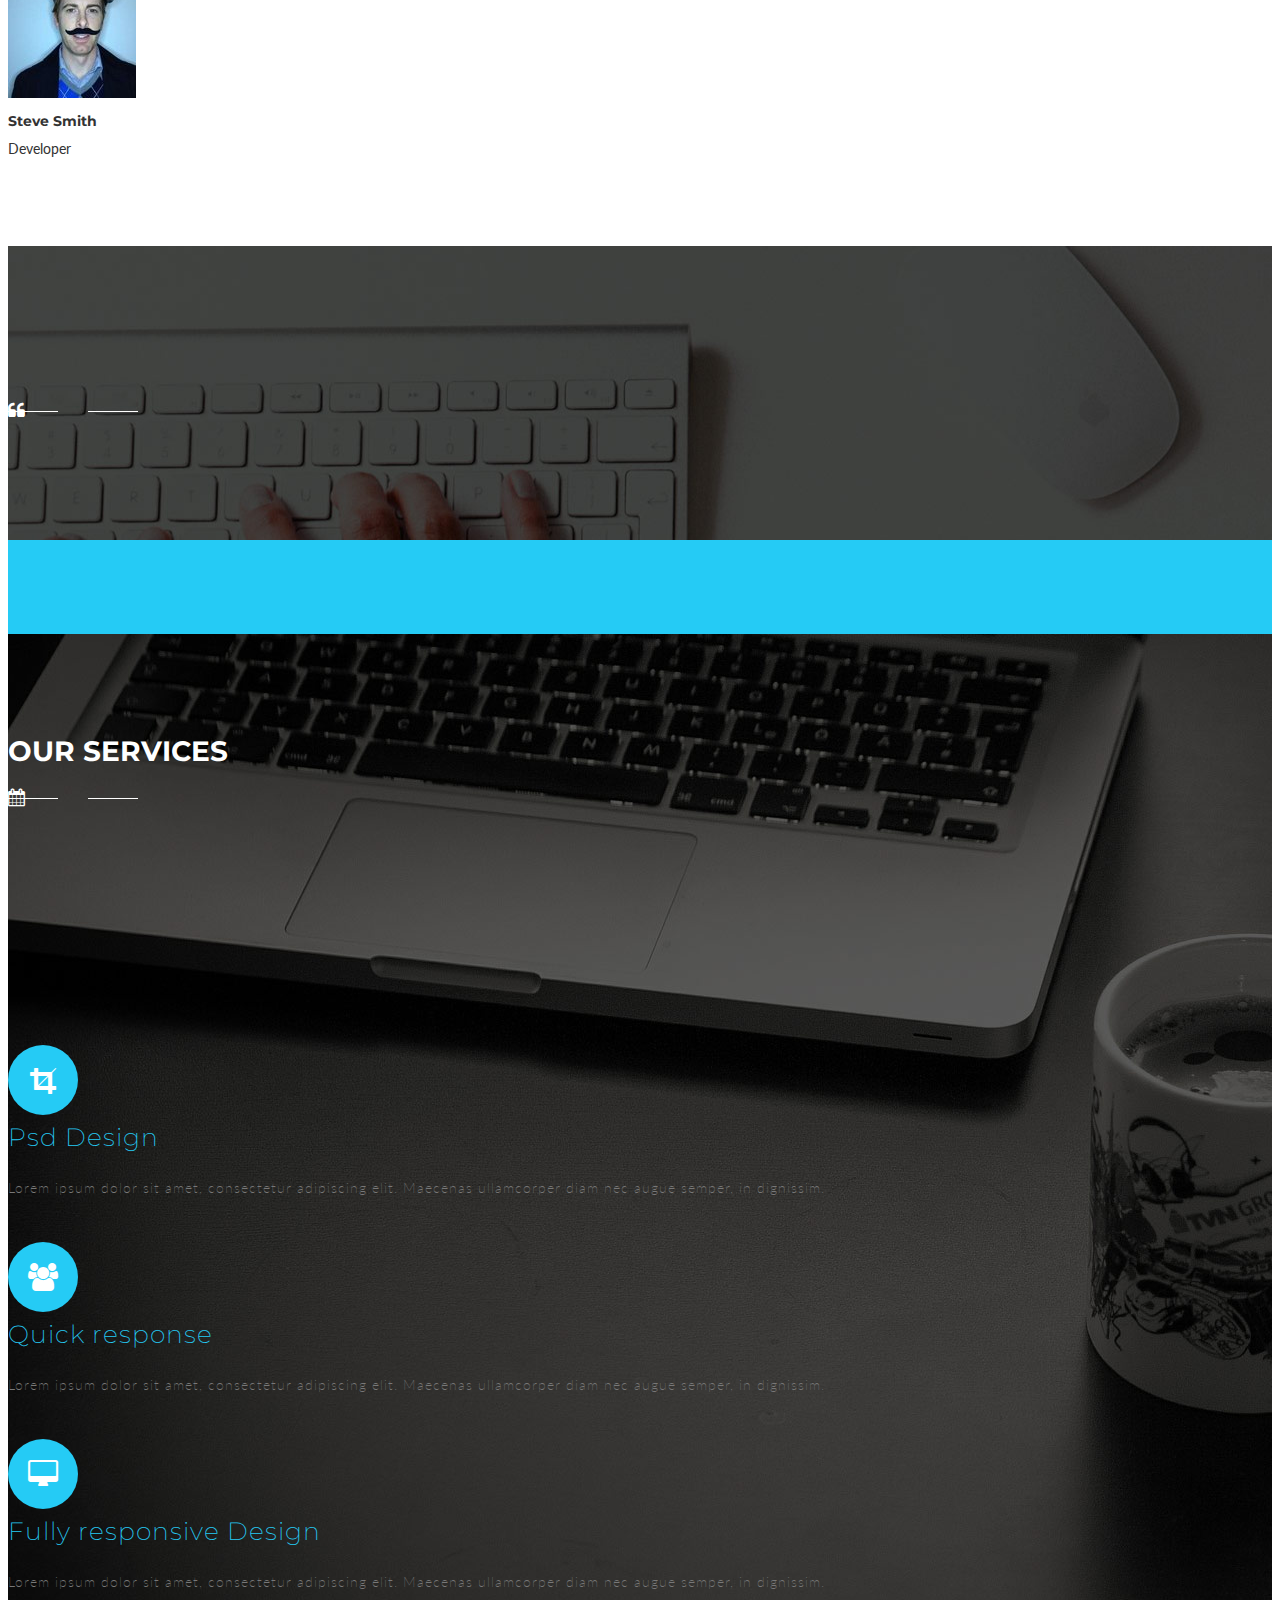
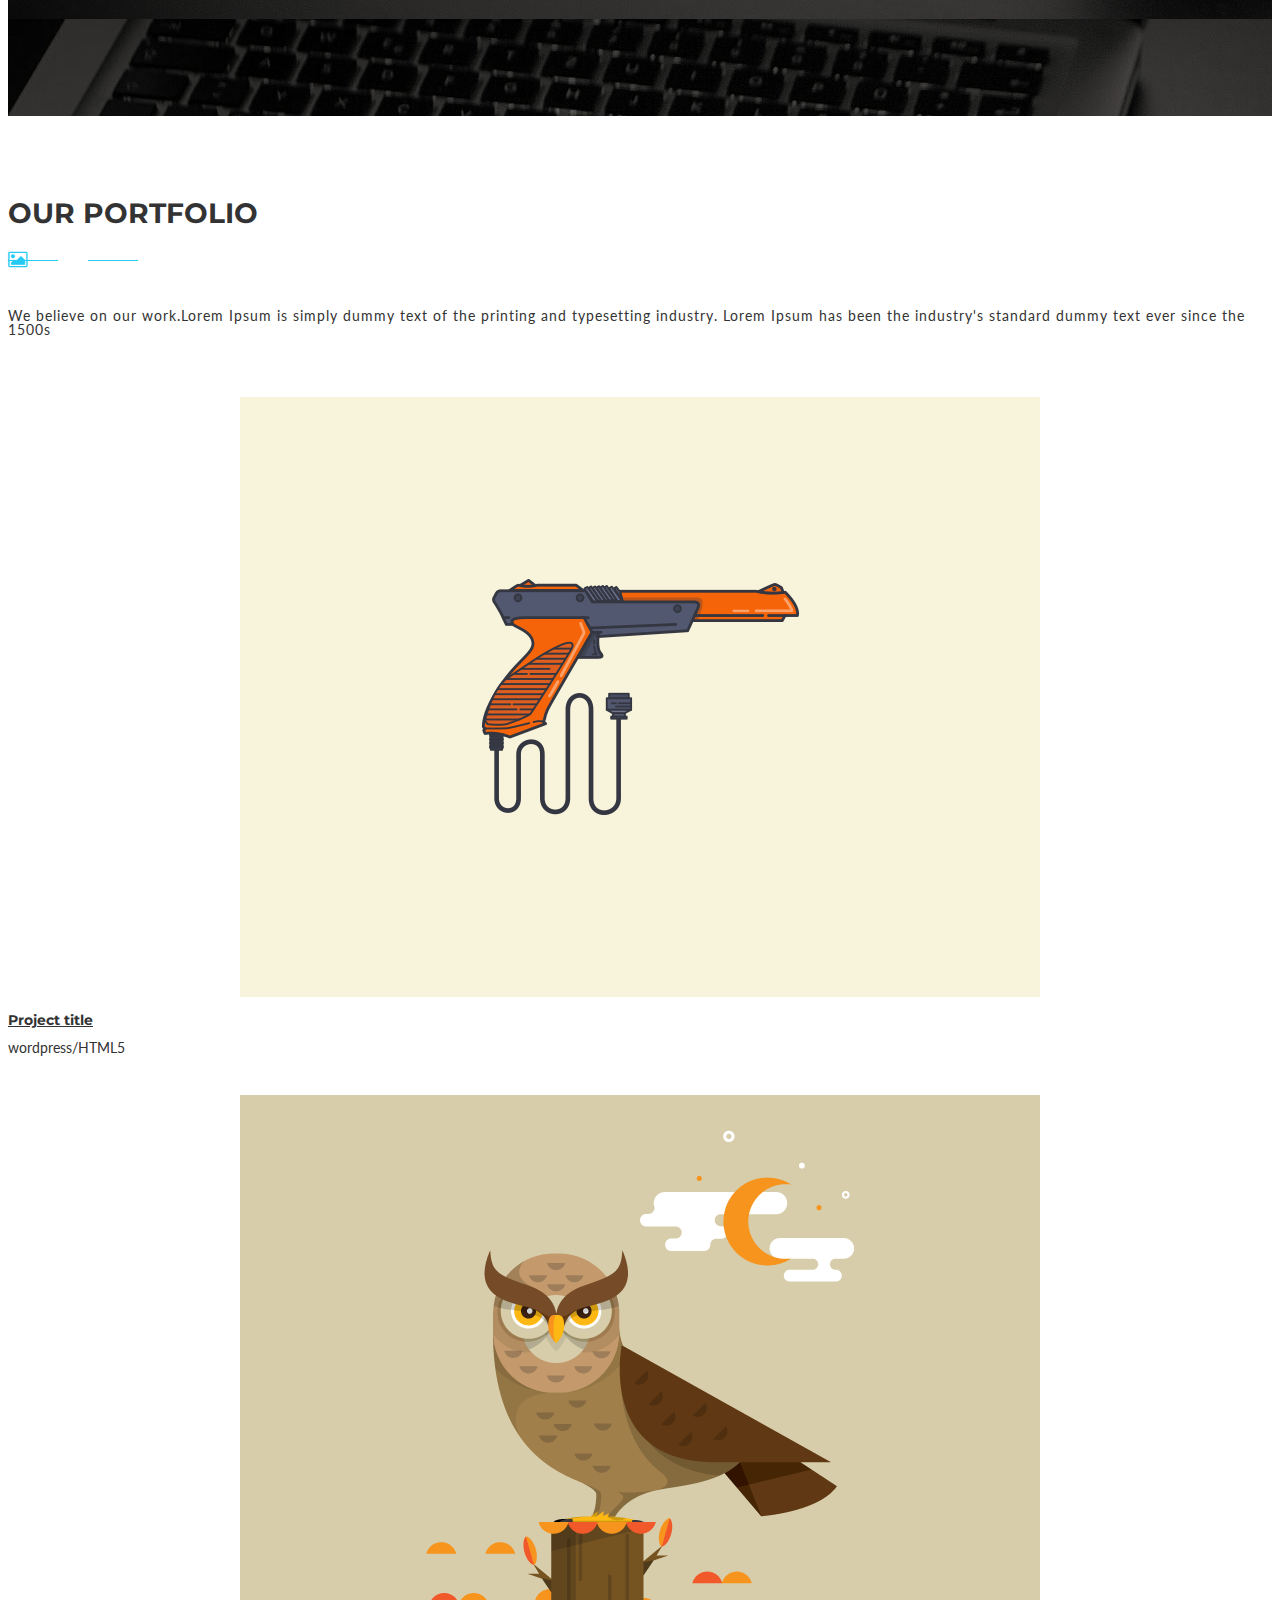
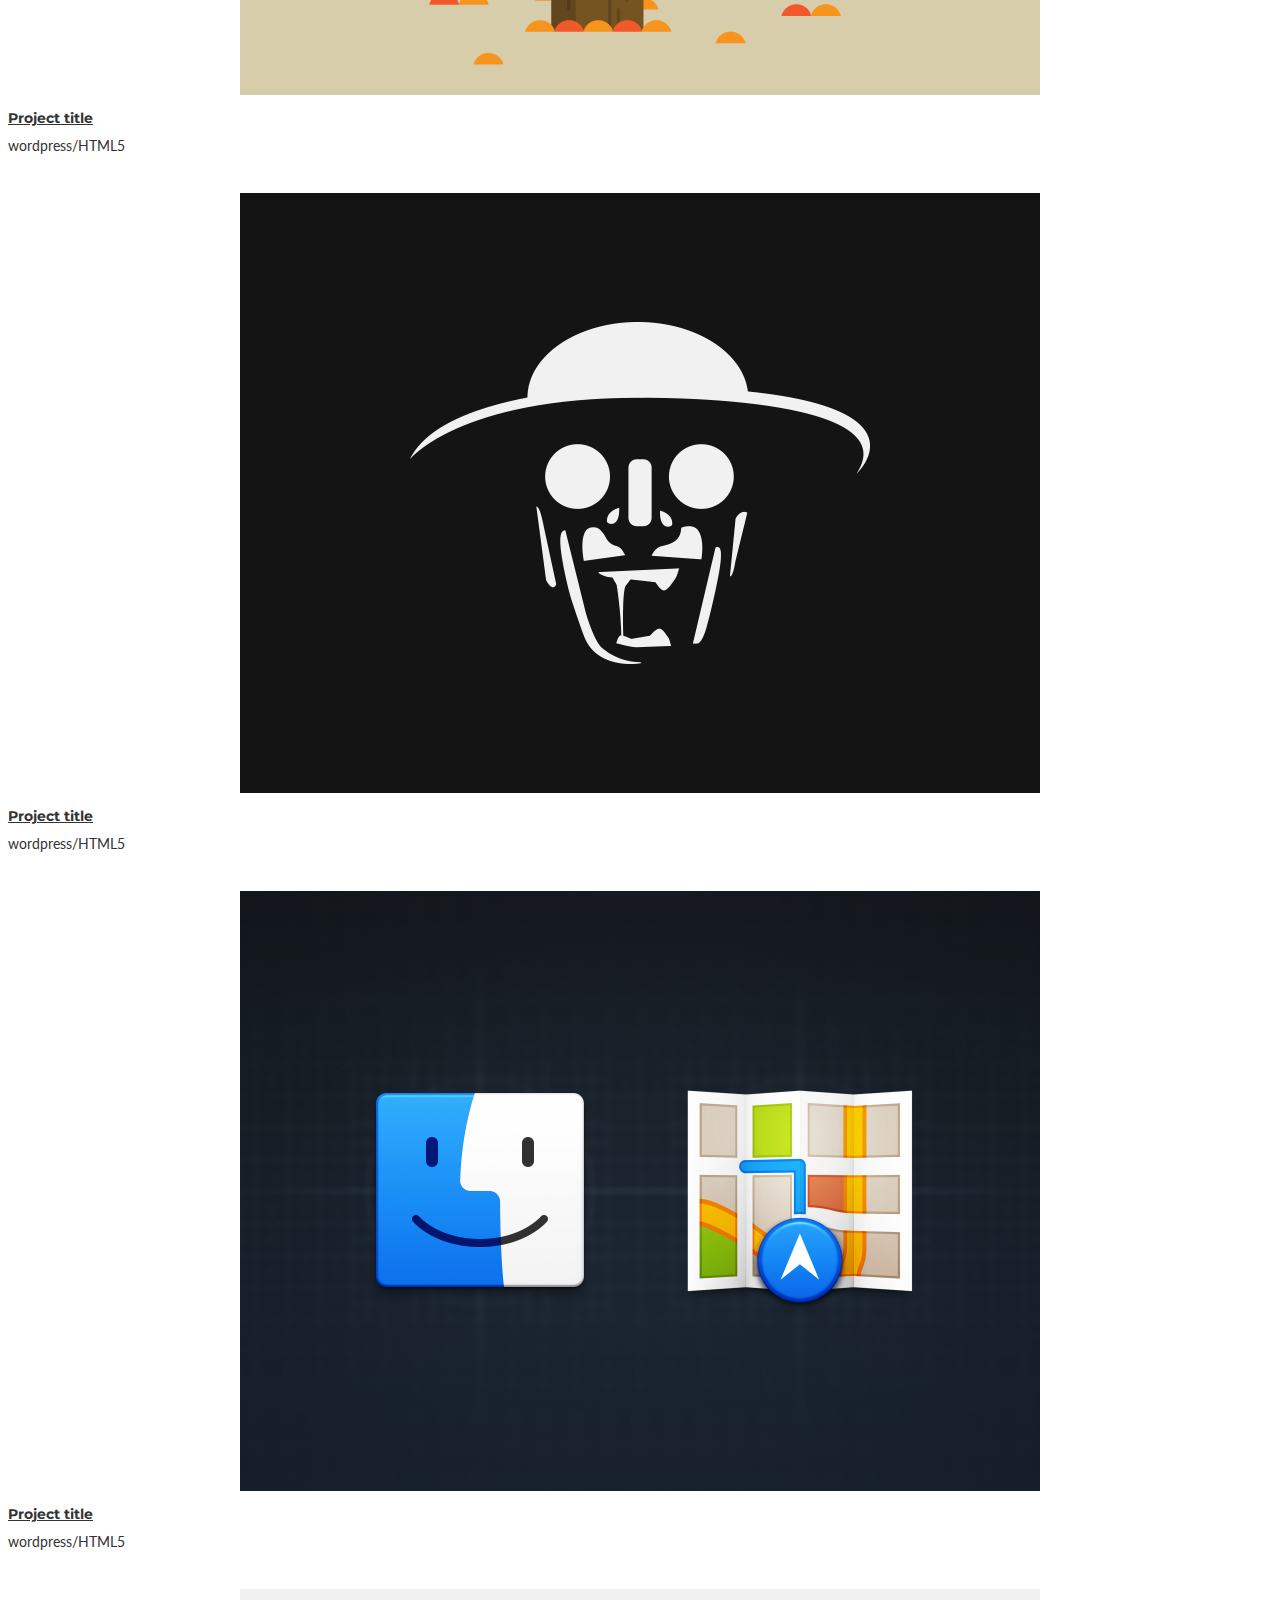
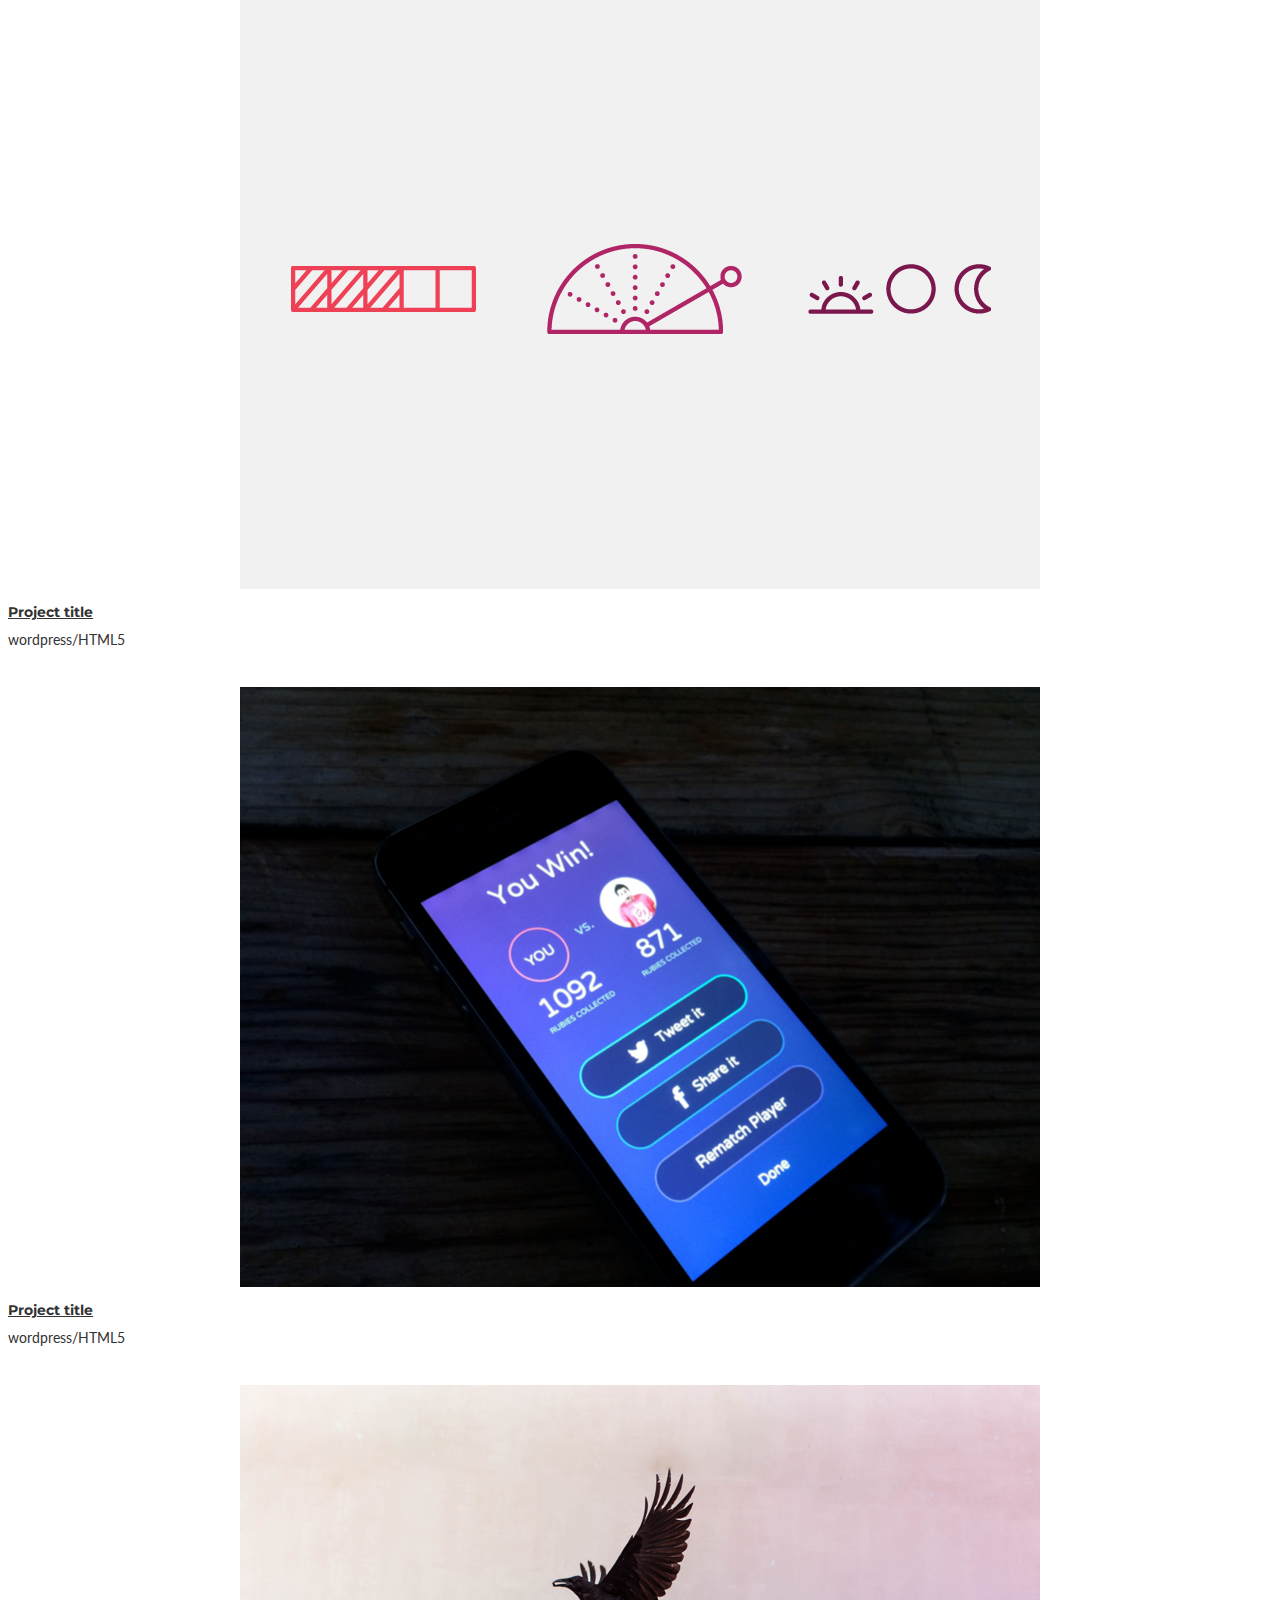
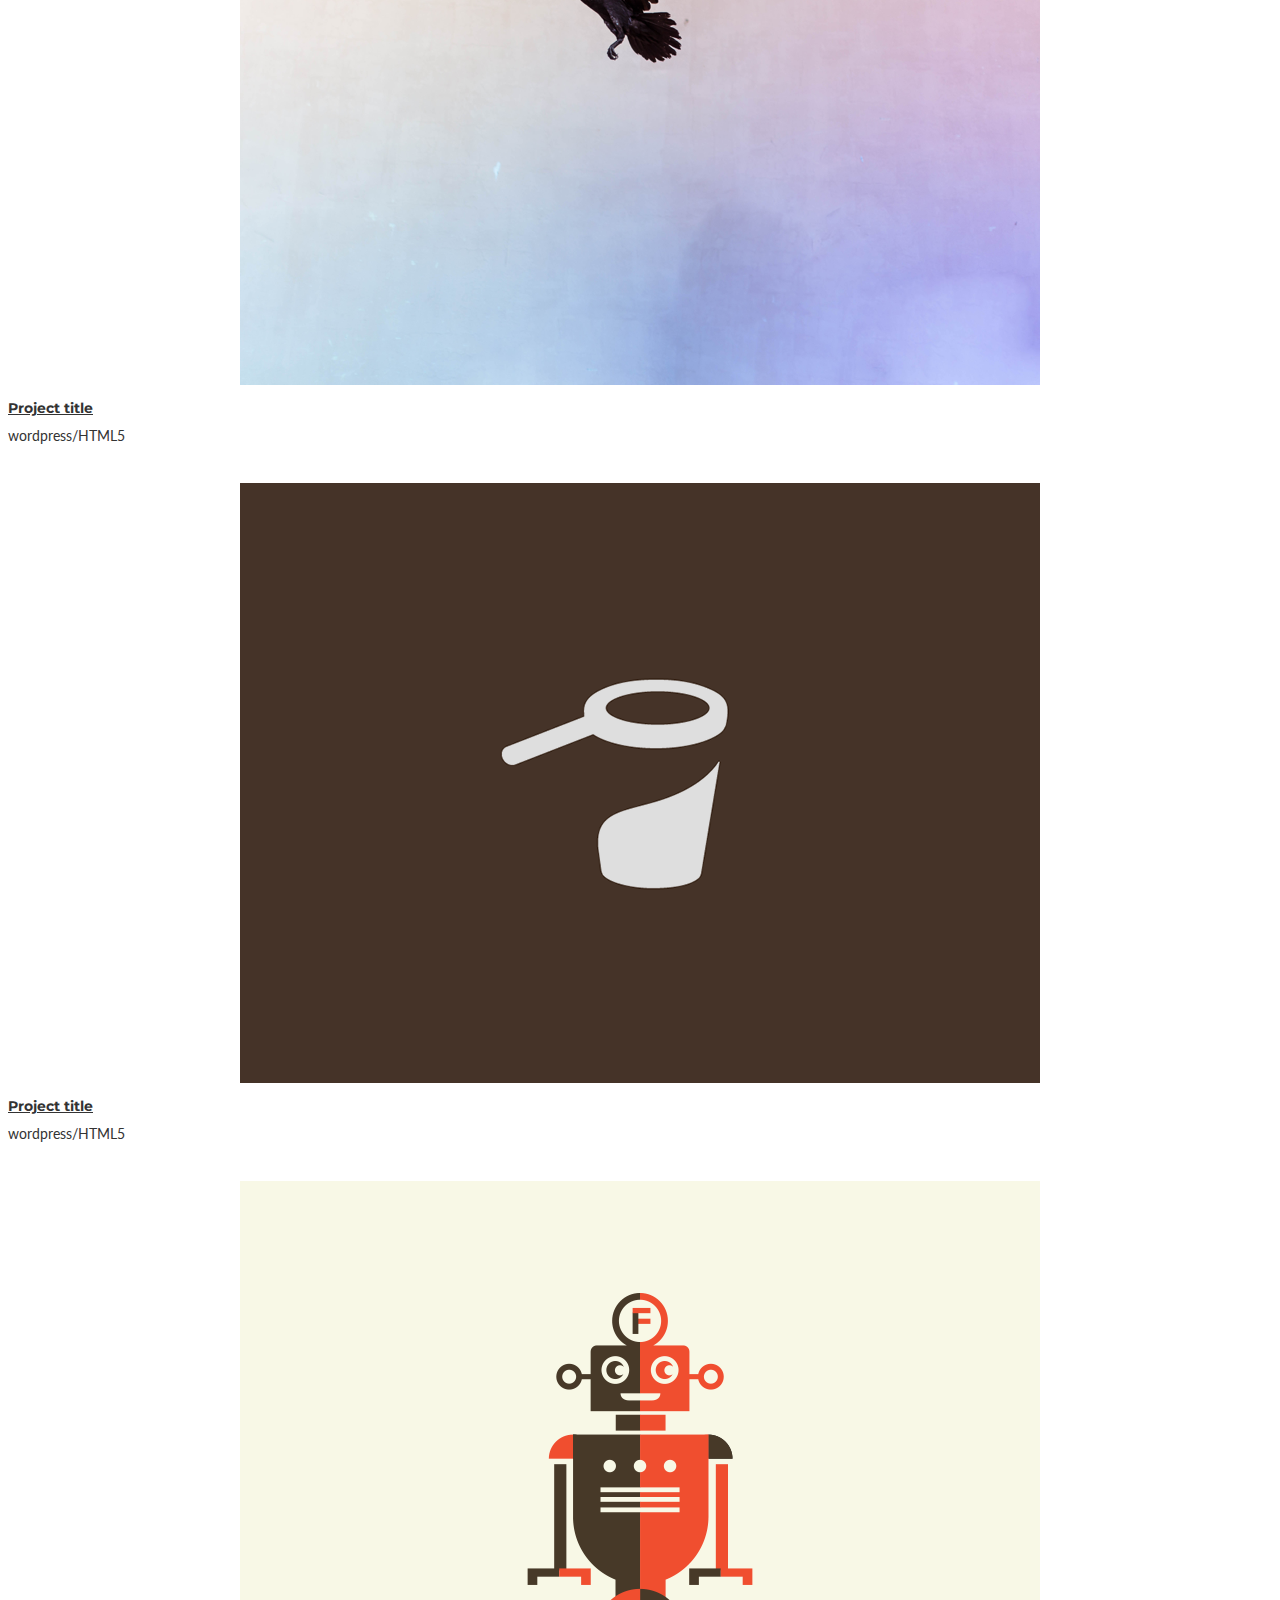
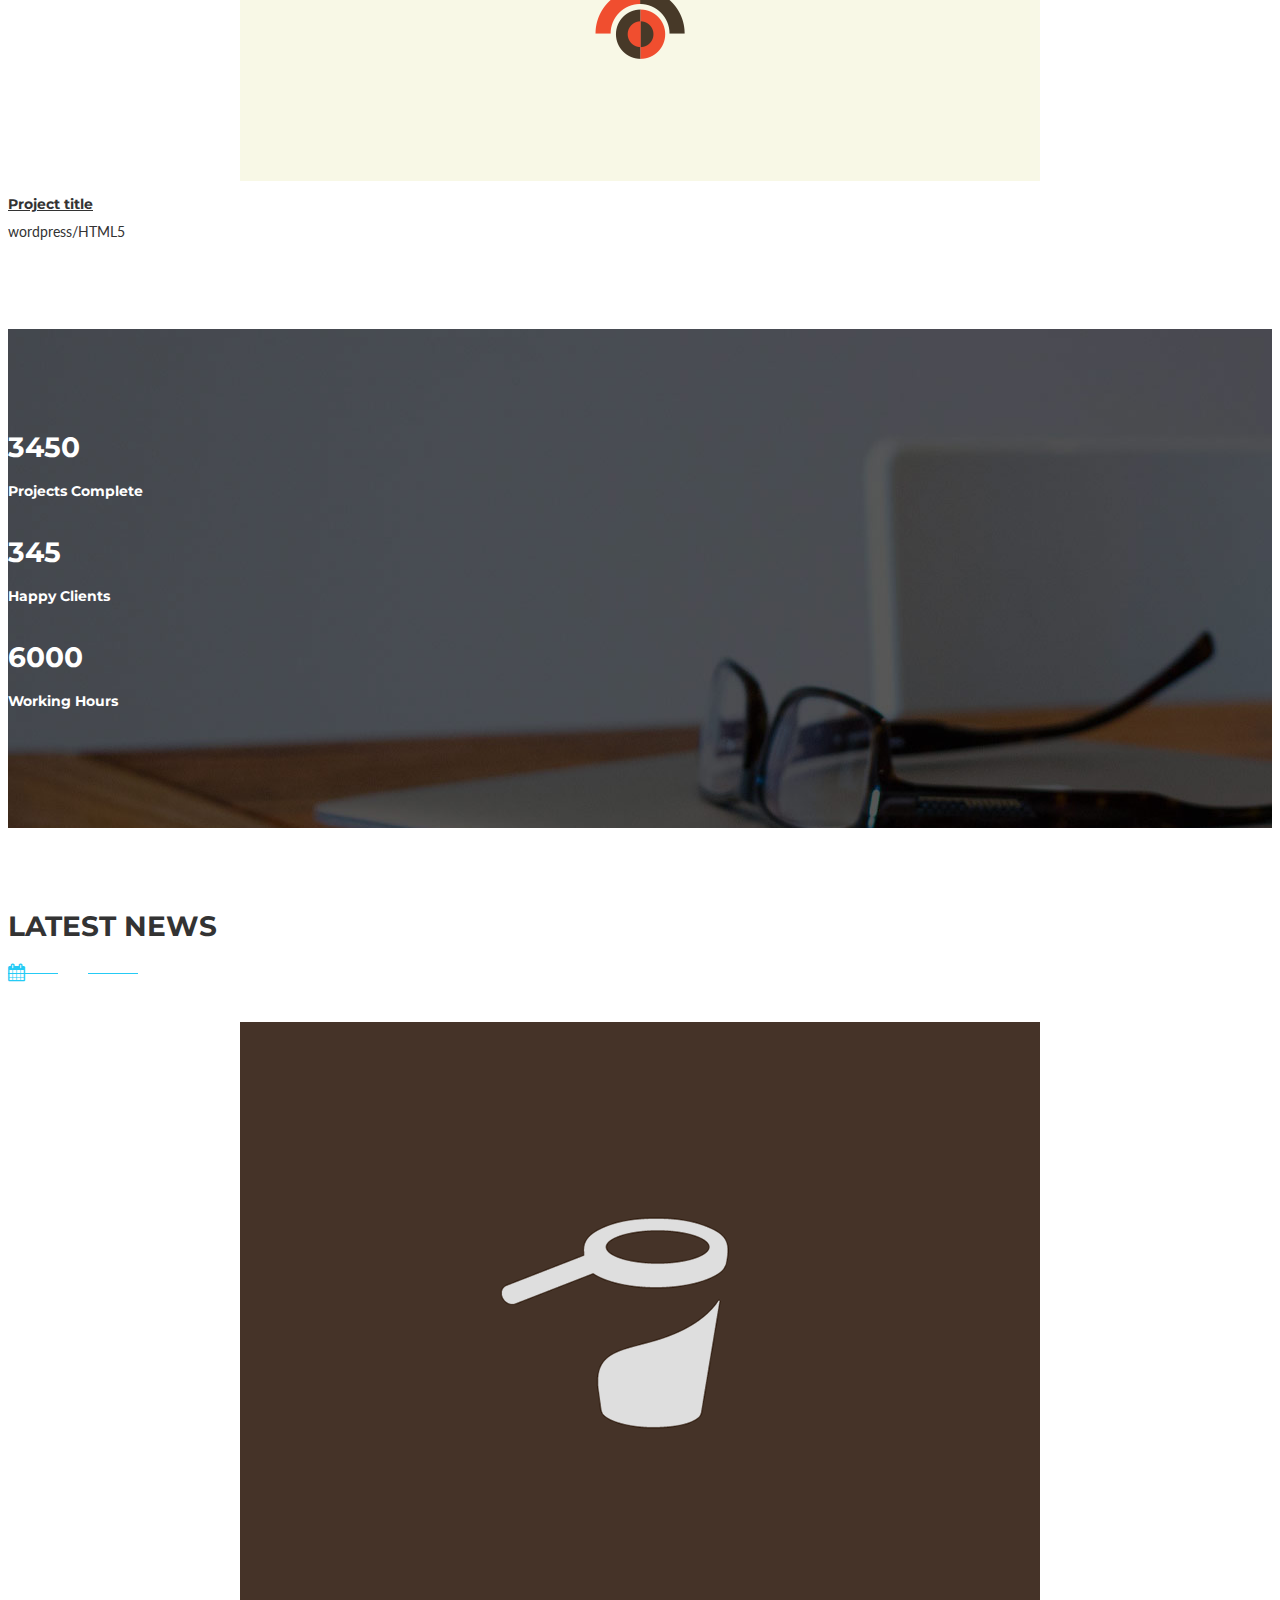
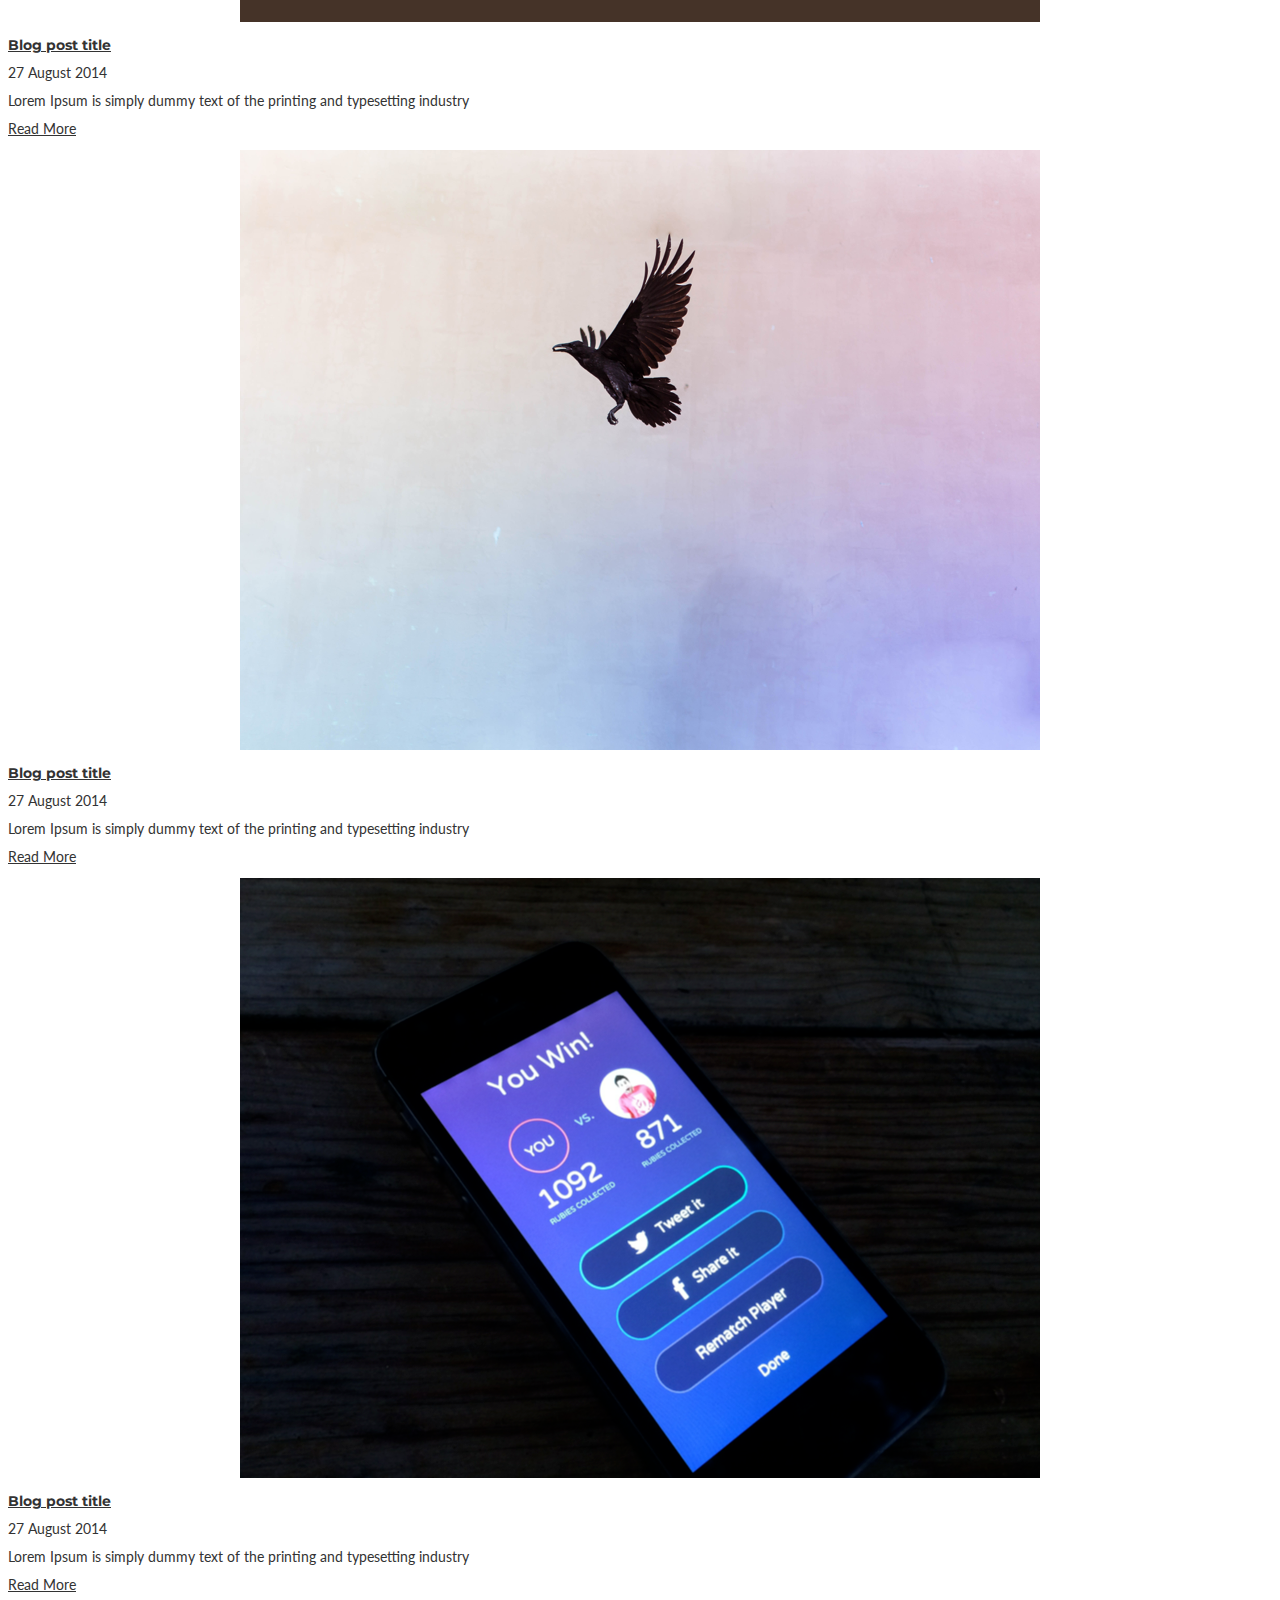
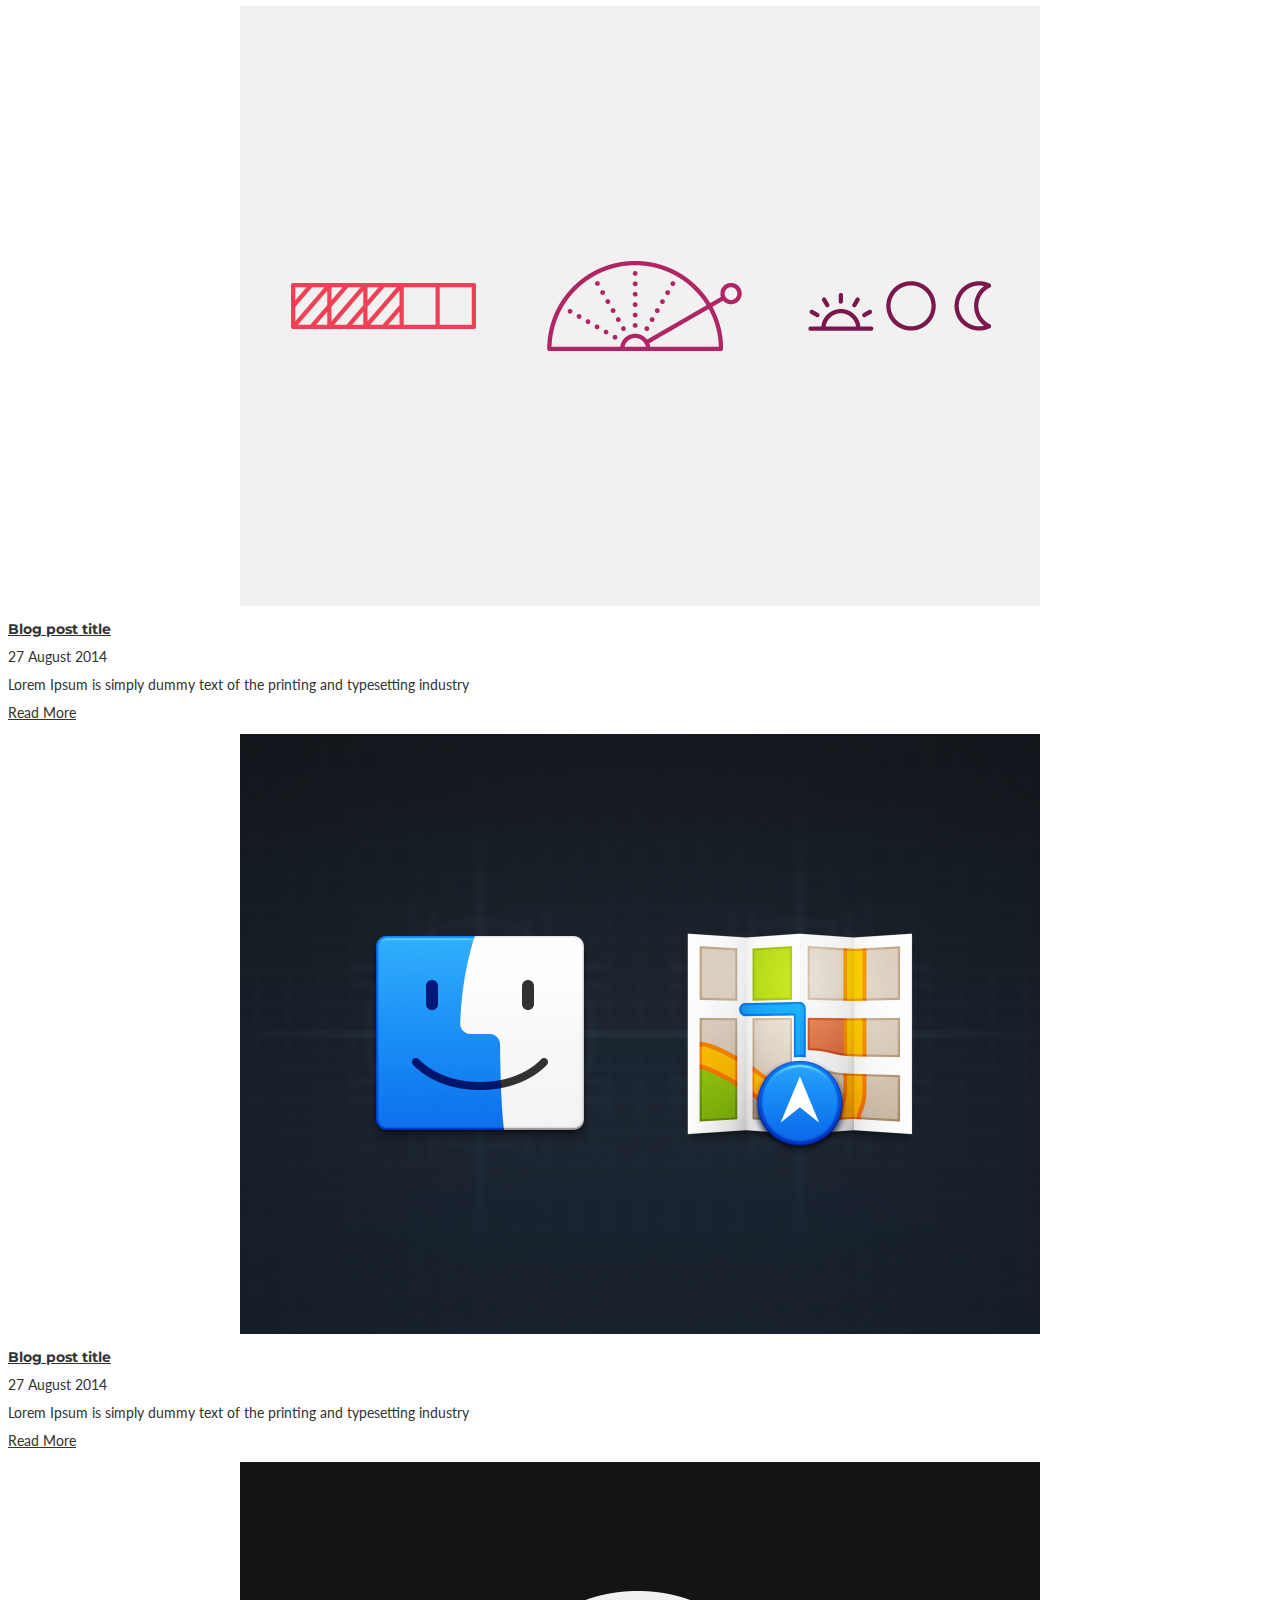
==== commit 5018ead9: "add markup for wow" ====
--- a/quick/index.html
+++ b/quick/index.html
@@ -8,10 +8,11 @@
     <link rel="stylesheet" href="https://maxcdn.bootstrapcdn.com/font-awesome/4.5.0/css/font-awesome.min.css">
     <link href='https://fonts.googleapis.com/css?family=Montserrat:400,700' rel='stylesheet' type='text/css'>
     <link href='https://fonts.googleapis.com/css?family=Lato:400,300' rel='stylesheet' type='text/css'>
-    <link href="css/style.css" rel="stylesheet">
        <link href="css/magnific-popup.css"  rel="stylesheet" type='text/css'>
        <link href="css/owl.carousel.css"  rel="stylesheet" type='text/css'>
+       <link href="css/animate.css" rel="stylesheet" type="text/css">
        <link href="css/flexslider.css" rel="stylesheet">
+        <link href="css/style.css" rel="stylesheet">
 
 
     <title>Quick</title>
@@ -103,13 +104,13 @@
                         <h2>About us</h2>
                         <span class="icon"> <i class="fa fa-user"></i></span>
                     </div>
-                    <p class="lead">We are a creative agency located in Usa.Lorem Ipsum is simply dummy text of the printing and typesetting industry. Lorem Ipsum has been the industry's standard dummy text ever since the 1500s,</p>
+                    <p class="lead wow animated fadeInUp" data-wow-duration="700ms" data-wow-delay="300ms">We are a creative agency located in Usa.Lorem Ipsum is simply dummy text of the printing and typesetting industry. Lorem Ipsum has been the industry's standard dummy text ever since the 1500s,</p>
                 </div>
             </div>
 
             <div class="row">
                 <div class="col-sm-4 text-center">
-                    <div class="about-col">
+                    <div class="about-col wow animated fadeInUp" data-wow-duration="700ms" data-wow-delay="300ms">
                         <i class="fa fa-lightbulb-o fa-2x"></i>
                         <h3 class="text-uppercase">Creative</h3>
                         <p>Lorem ipsum dolor sit amet, consectetur adipiscing elit.ullamcorper diam nec augue semper, in dignissim.</p>
@@ -117,7 +118,7 @@
                 </div>
 
                 <div class="col-sm-4 text-center">
-                    <div class="about-col">
+                    <div class="about-col wow animated fadeInUp" data-wow-duration="700ms" data-wow-delay="300ms">
                         <i class="fa fa-code fa-2x"></i>
                         <h3 class="text-uppercase">Clean &amp; Modern</h3>
                         <p>Lorem ipsum dolor sit amet, consectetur adipiscing elit.ullamcorper diam nec augue semper, in dignissim.</p>
@@ -125,7 +126,7 @@
                 </div>
 
                 <div class="col-sm-4 text-center">
-                    <div class="about-col">
+                    <div class="about-colwow animated fadeInUp" data-wow-duration="700ms" data-wow-delay="300ms">
                         <i class="fa fa-tablet fa-2x"></i>
                         <h3 class="text-uppercase">100% Responsive</h3>
                         <p>Lorem ipsum dolor sit amet, consectetur adipiscing elit.ullamcorper diam nec augue semper, in dignissim.</p>
@@ -164,7 +165,7 @@
 
             <div class="row">
                 <div class="col-sm-6 col-md-3 text-center">
-                    <div class="team-col">
+                    <div class="team-col wow animated fadeInLeft">
                         <img src="img/team-1.jpg" alt="" class="img-responsive center-block img-circle">
                         <h3>Jenelia Smith</h3>
                         <p>Founder</p>
@@ -203,7 +204,7 @@
             <div class="row">
                 <div class="col-sm-12 text-center">
                     <div class="section-heading color-reverse">
-                        <h2>Testimonials</h2>
+                        <h2 class="wow animated bounceIn" data-wow-duration="700ms" data-wow-delay="100ms">Testimonials</h2>
                         <span class="icon">  <i class="fa fa-quote-left"></i></span>
                     </div>
                     <div id="testi-carousel" class="owl-carousel">
@@ -232,7 +233,7 @@
         <div class="container">
             <div class="row">
                 <div class="col-sm-12 text-center">
-                    <a href="#" class="btn btn-lg btn-cta-o">Hire us Now</a>
+                    <a href="#" class="btn btn-lg btn-cta-o wow animated slideInLeft" data-wow-duration="700ms" data-wow-delay="100ms">Hire us Now</a>
                 </div>
             </div>
         </div>
@@ -252,7 +253,7 @@
 
 
             <div class="col-sm-6">
-                <div class="services-col">
+                <div class="services-col wow animated fadeInLeft" data-wow-duration="700ms" data-wow-delay="100ms>
                     <div class="row">
                         <div class="col-sm-2">
                             <i class="fa fa-image fa-2x"></i>
@@ -702,6 +703,7 @@
     <script src="js/jquery.waypoints.js" type="text/javascript"></script>
     <script src="js/jquery.counterup.js" type="text/javascript"></script>
     <script src="js/jquery.magnific-popup.js" type="text/javascript"></script>
+    <script src="js/wow.js" type="text/javascript"></script>
     <script src="js/custom.js" type="text/javascript"></script>
    
     <a href="#" class="scrollToTop"><i class="fa fa-angle-up"></i></a>
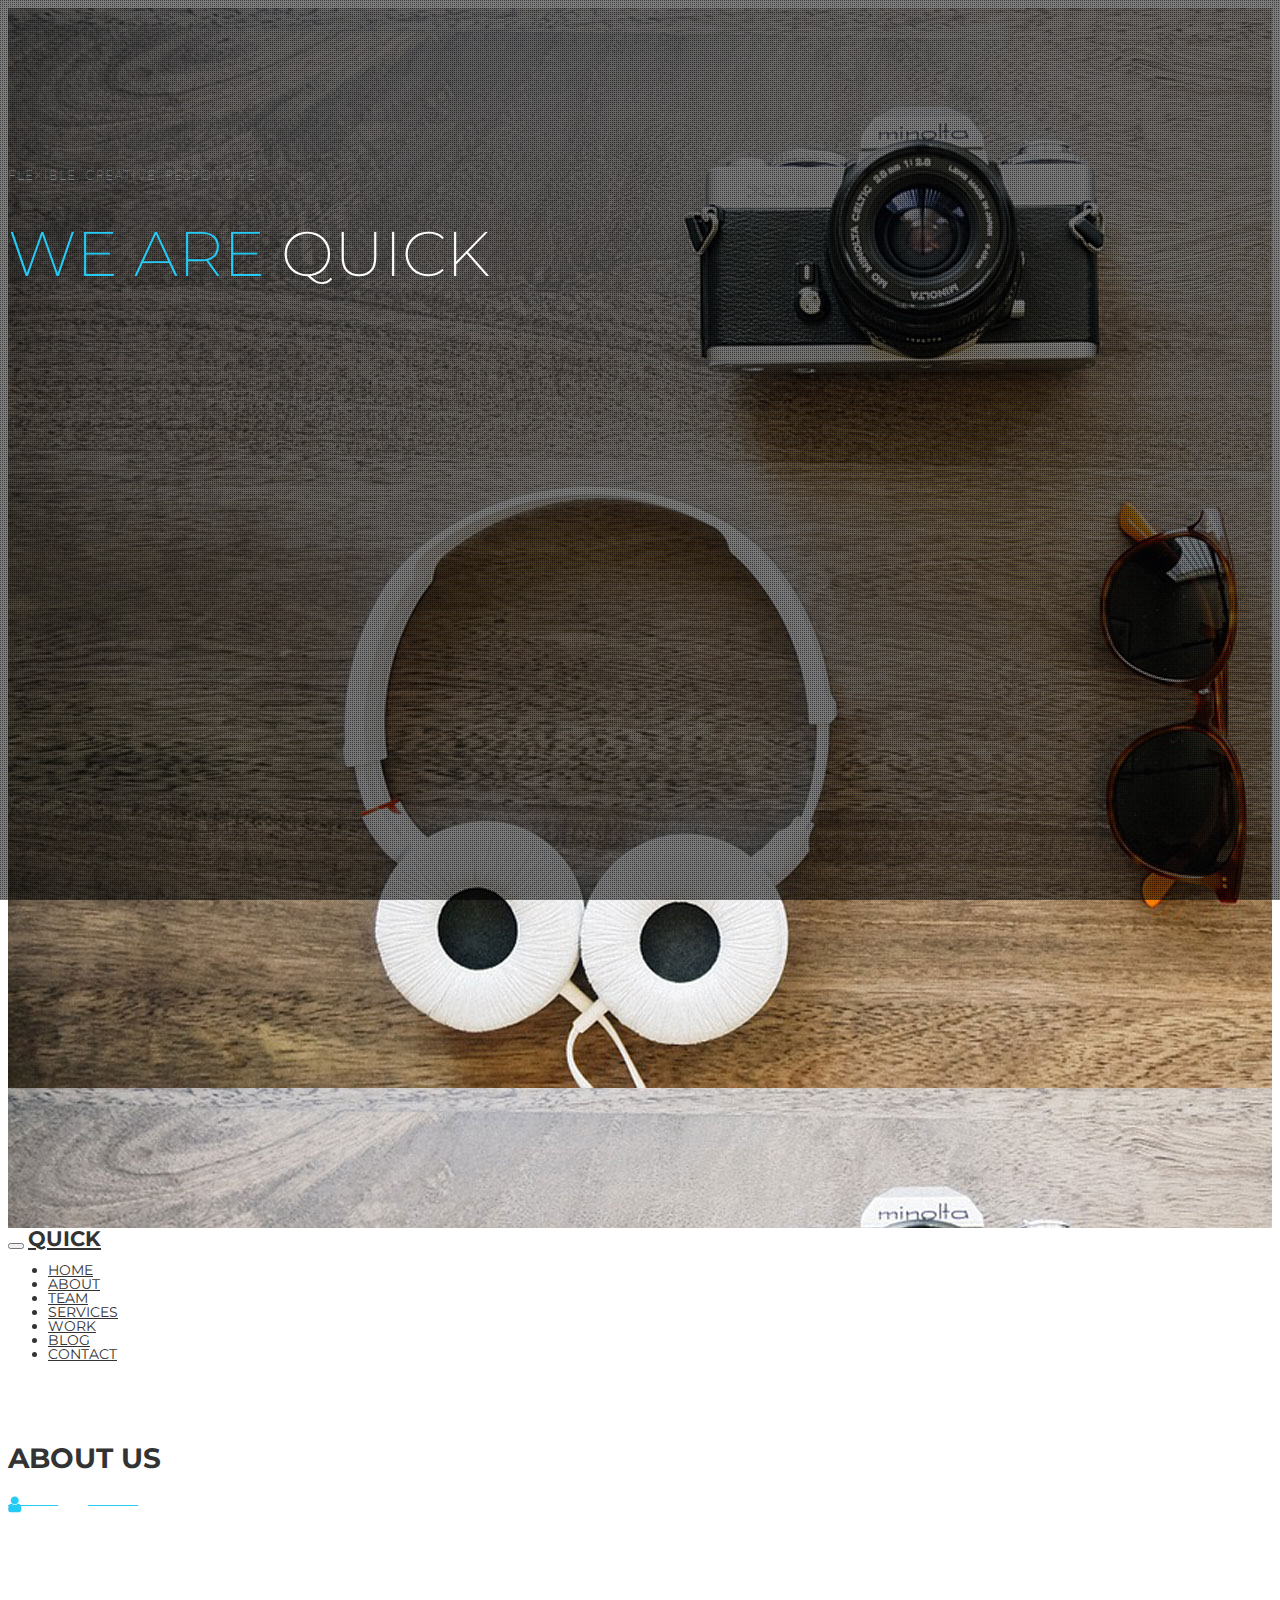
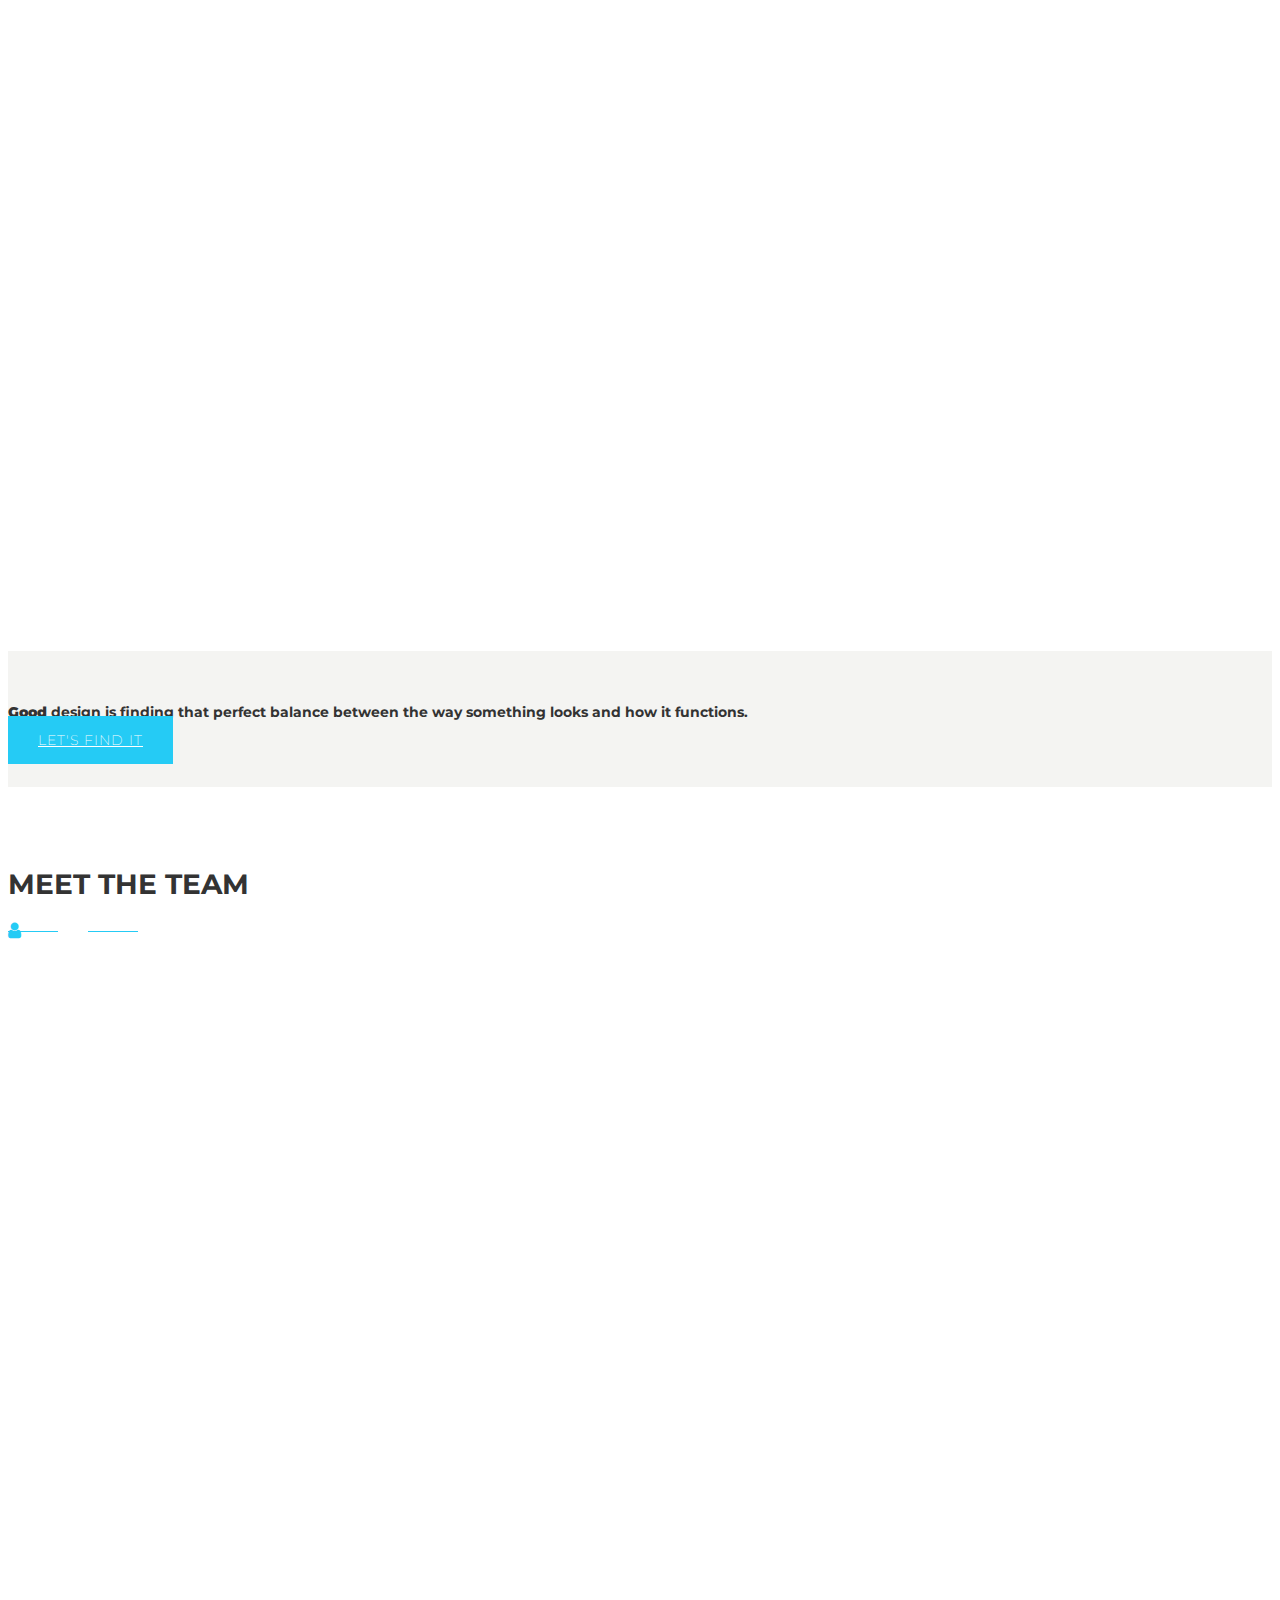
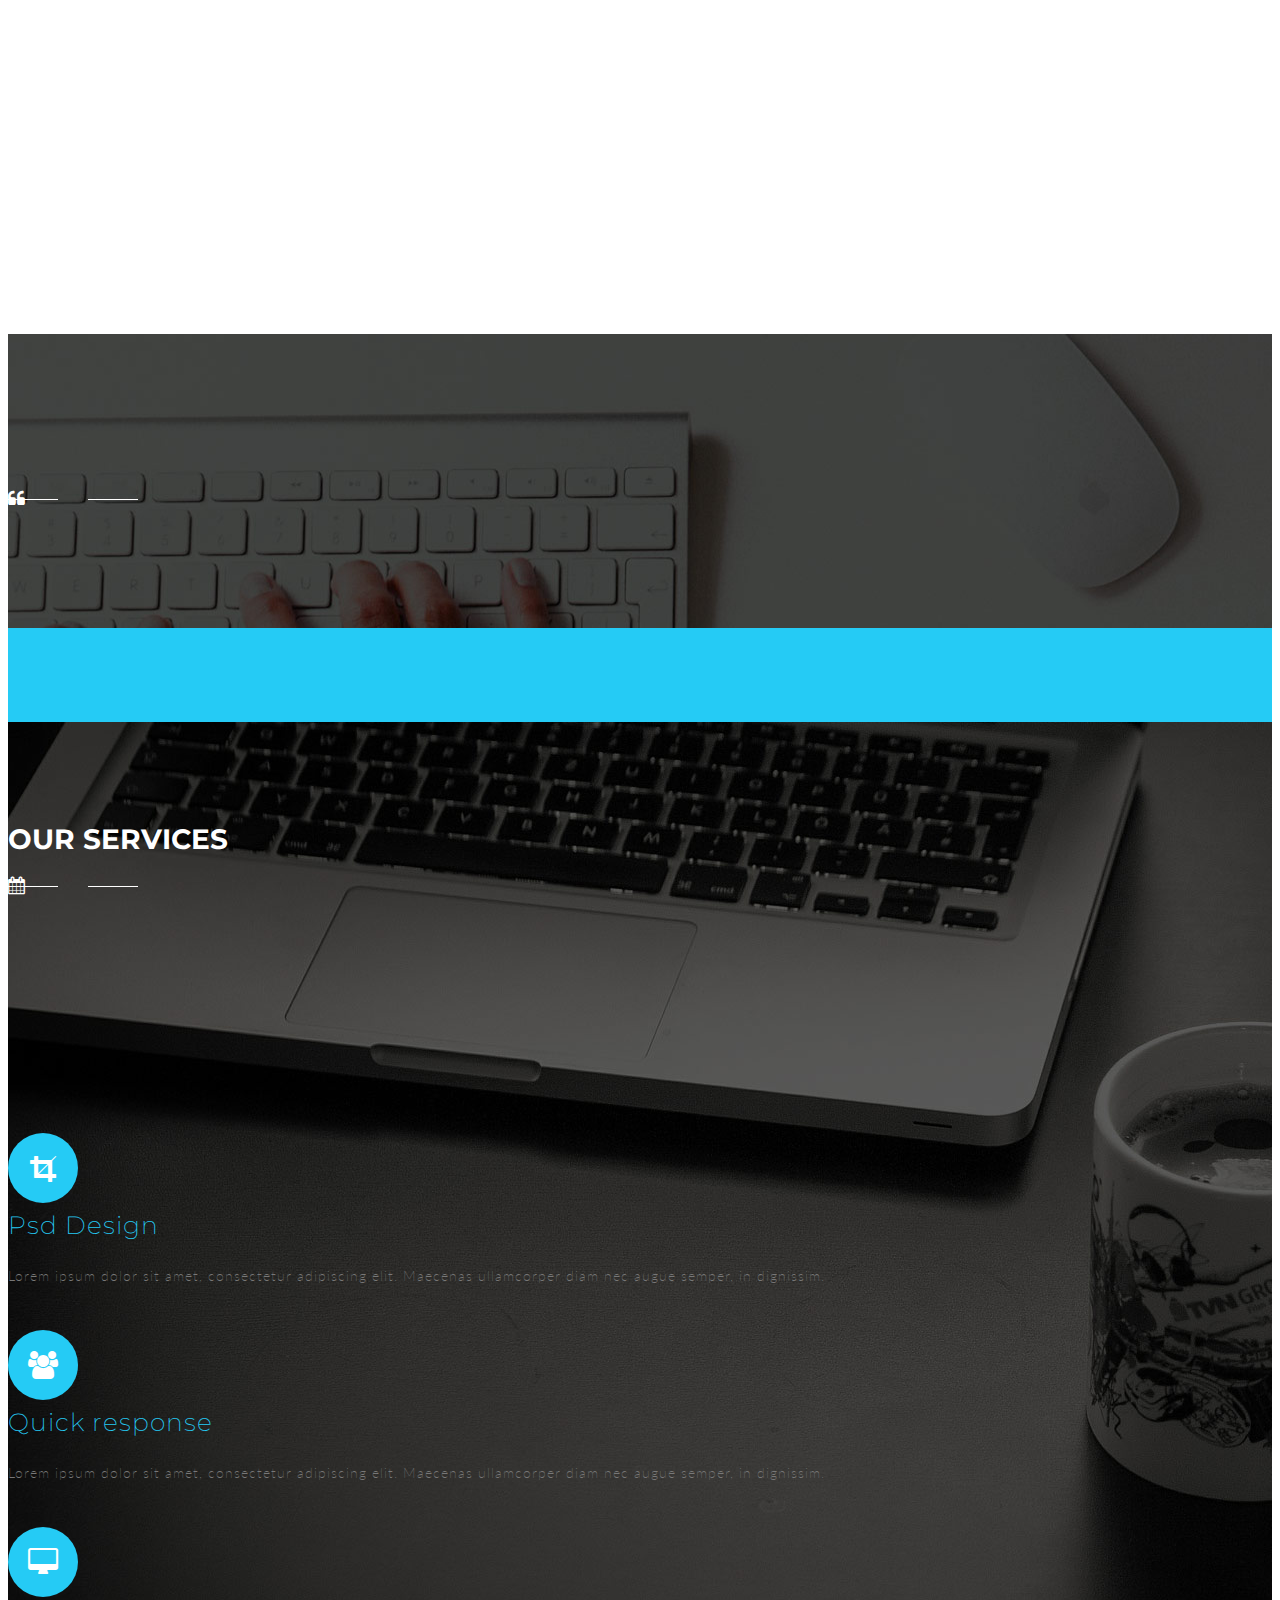
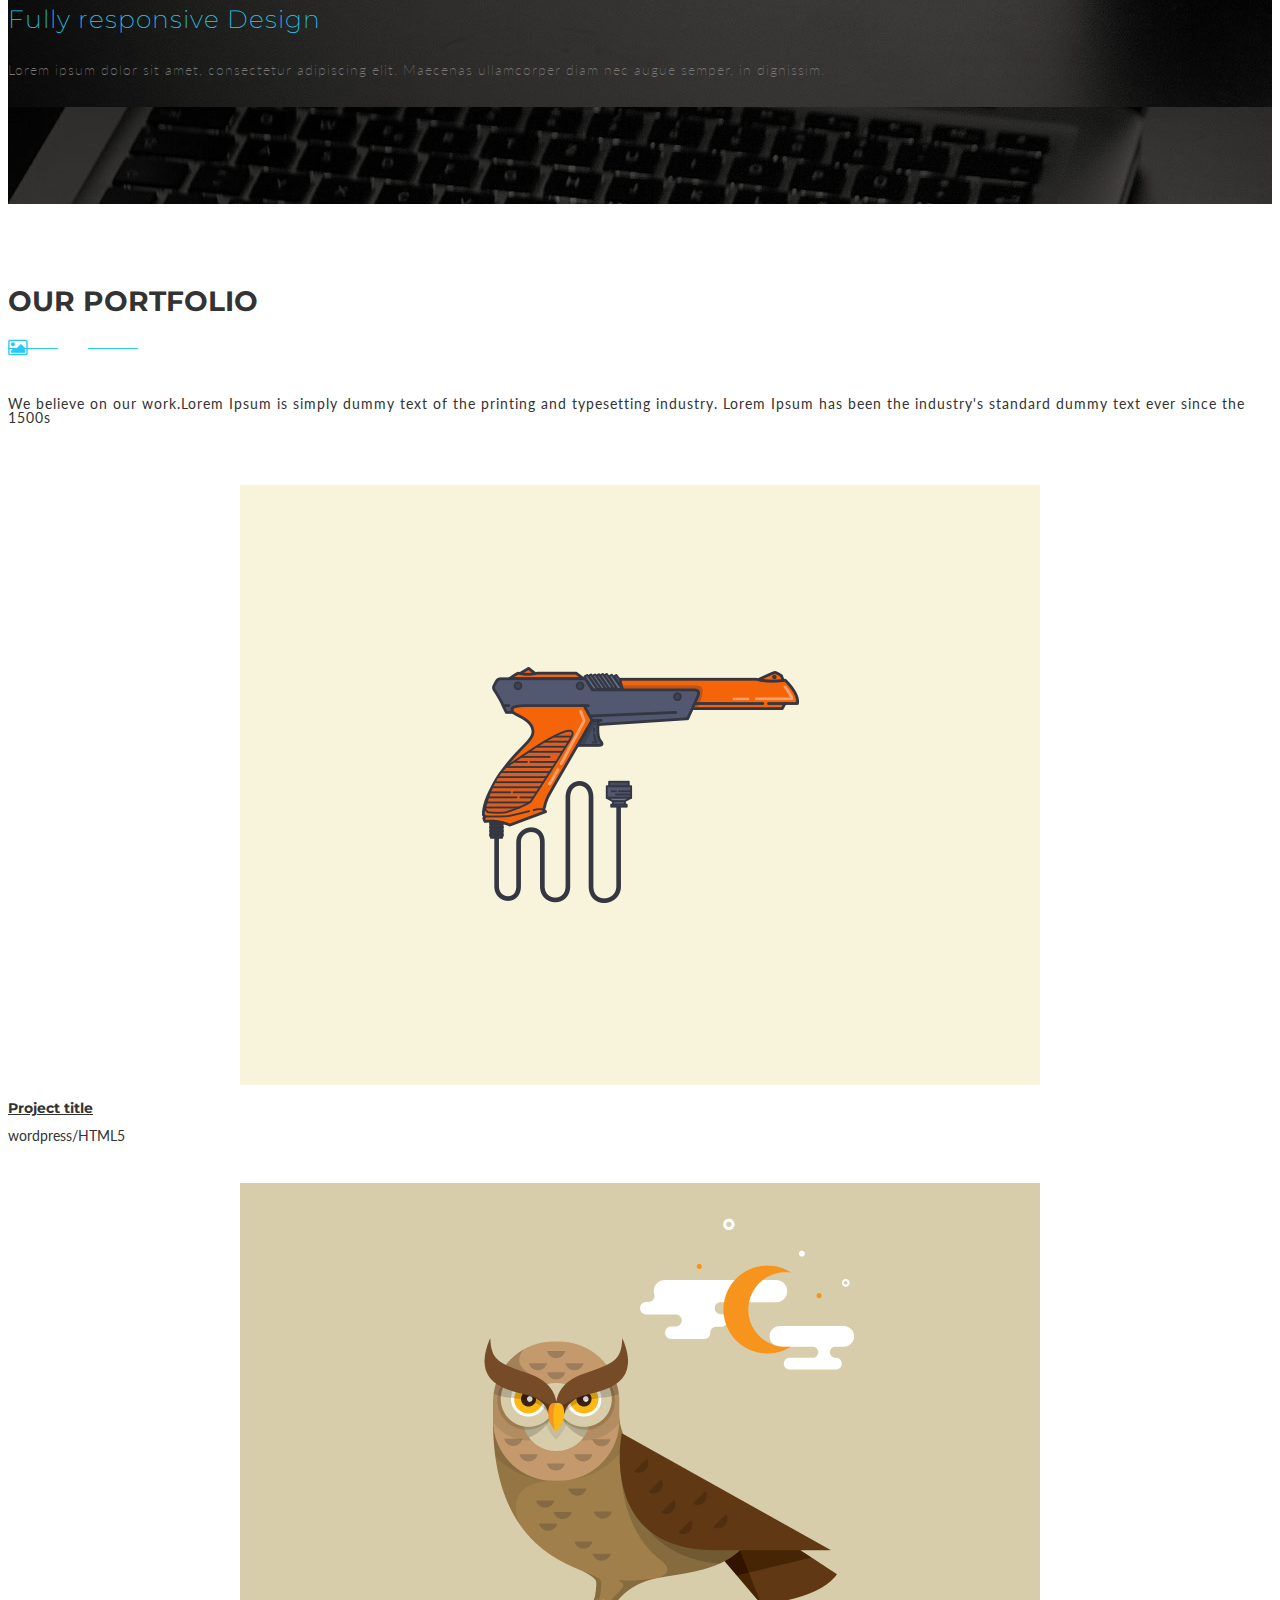
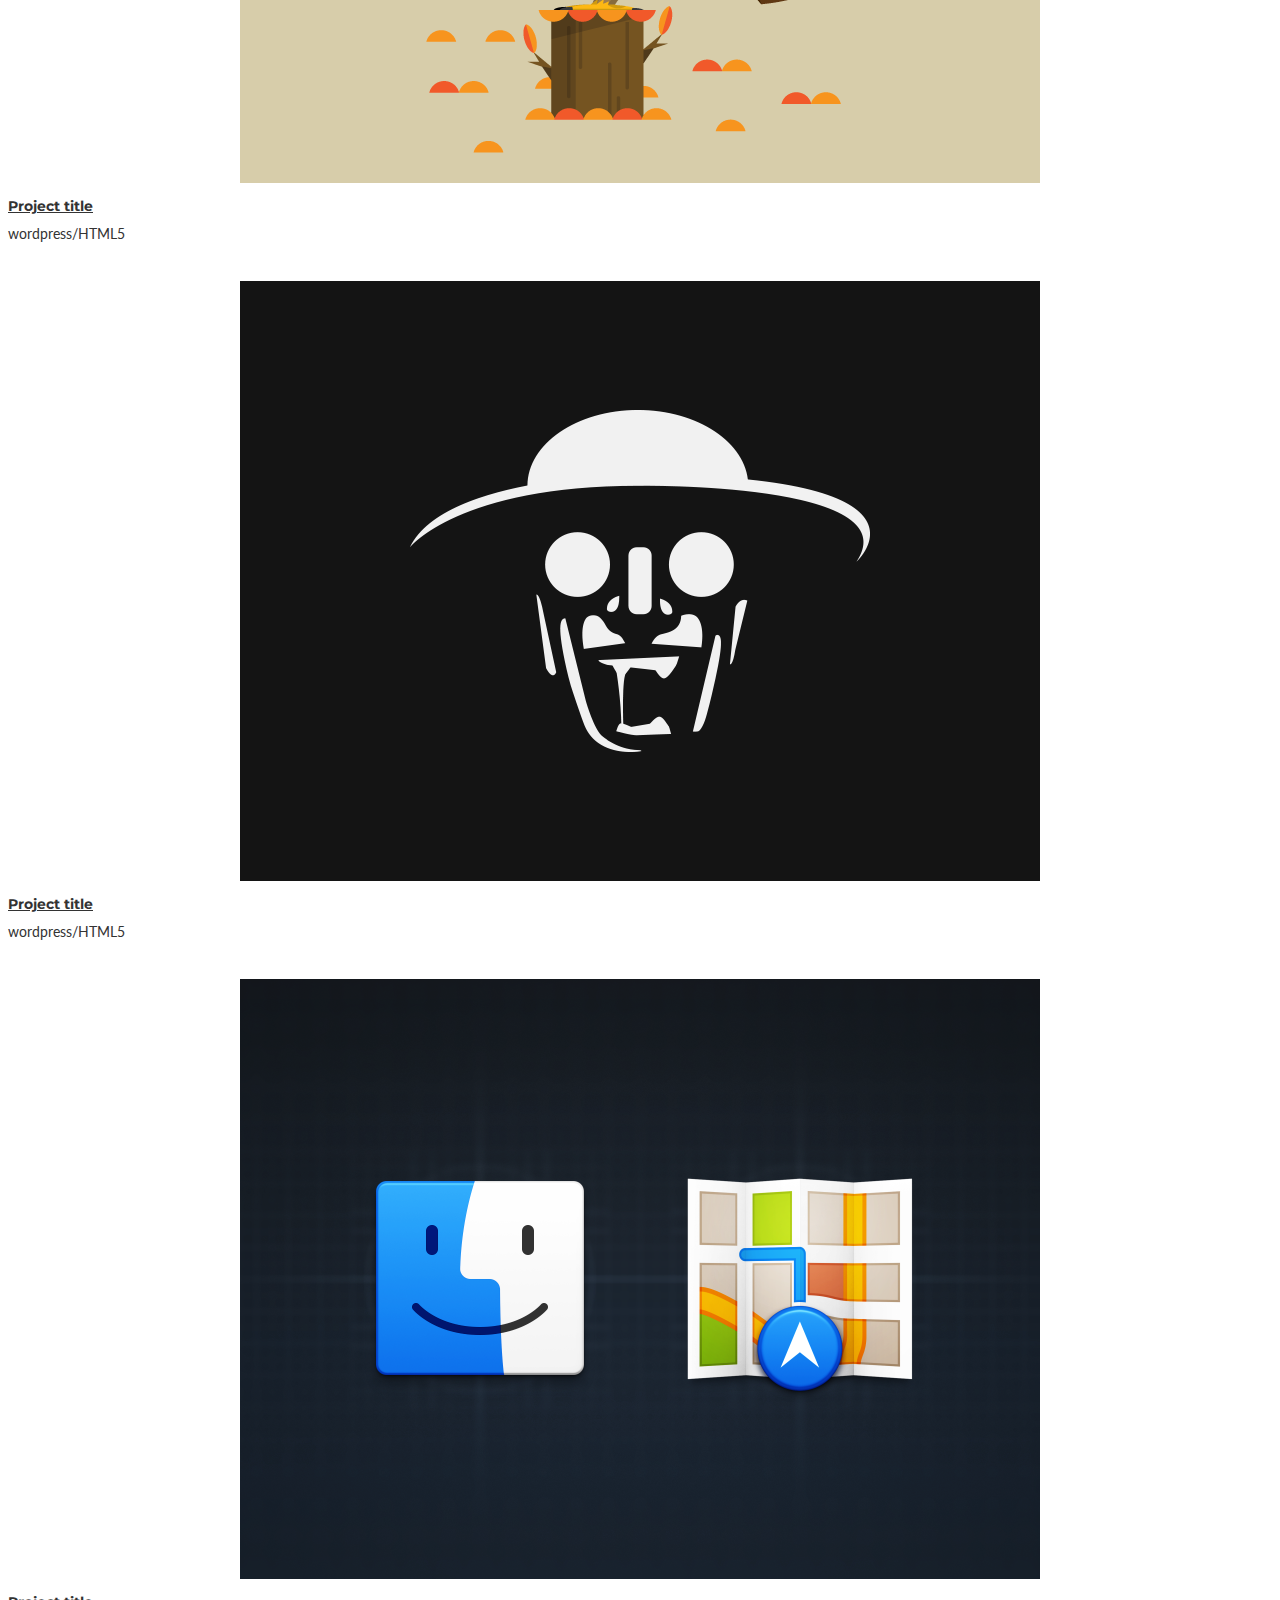
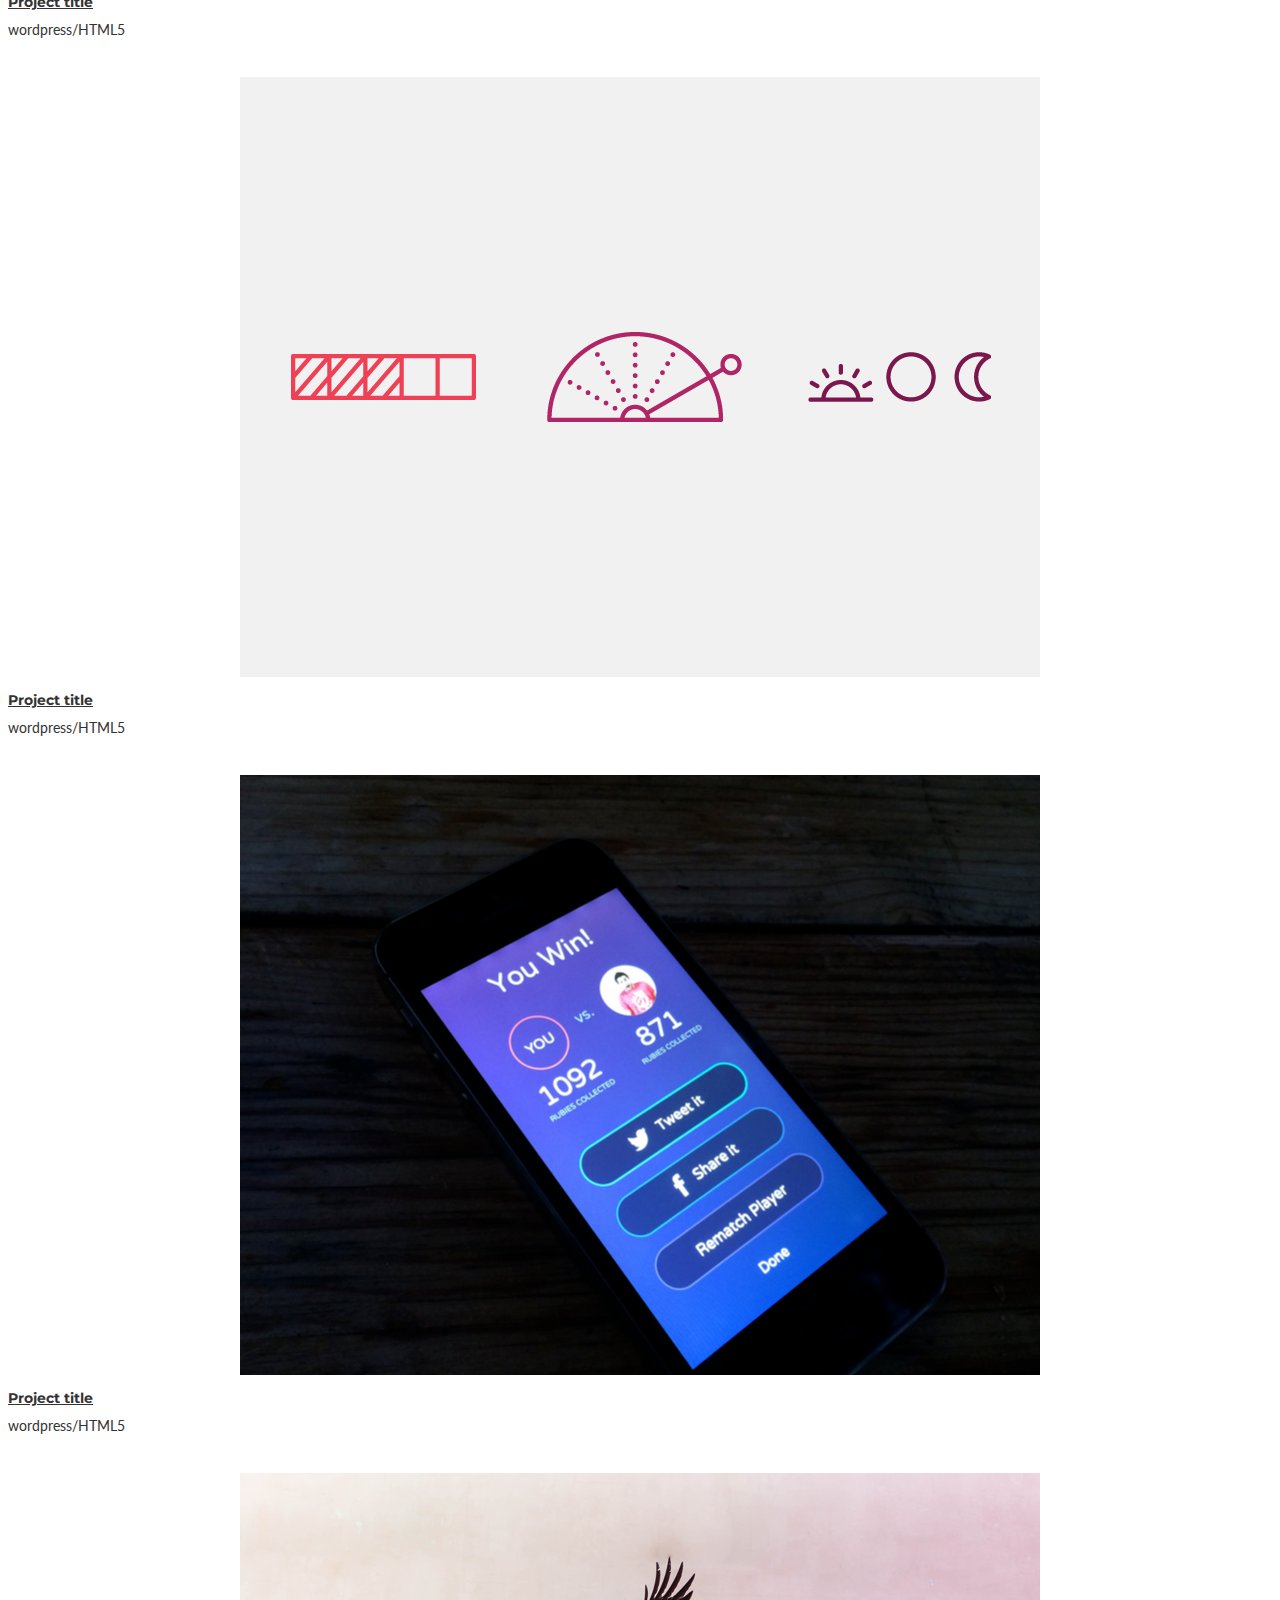
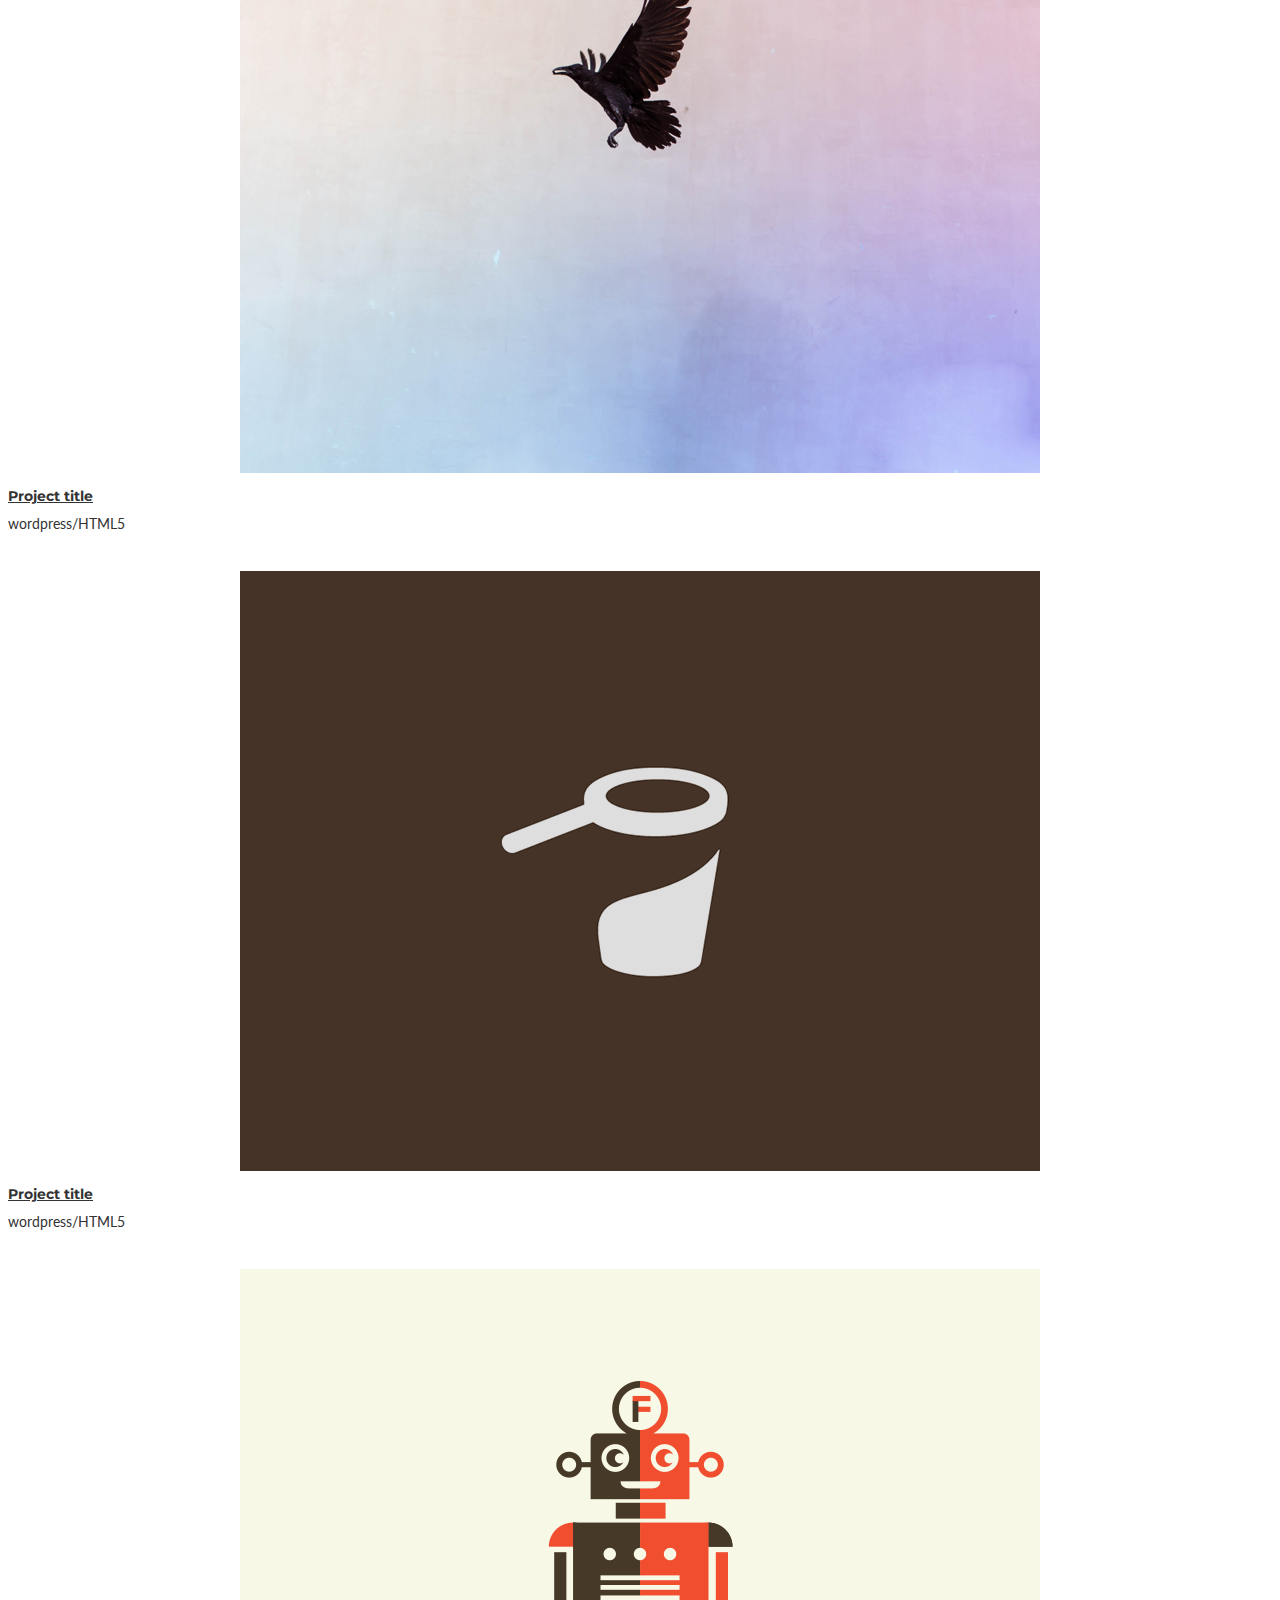
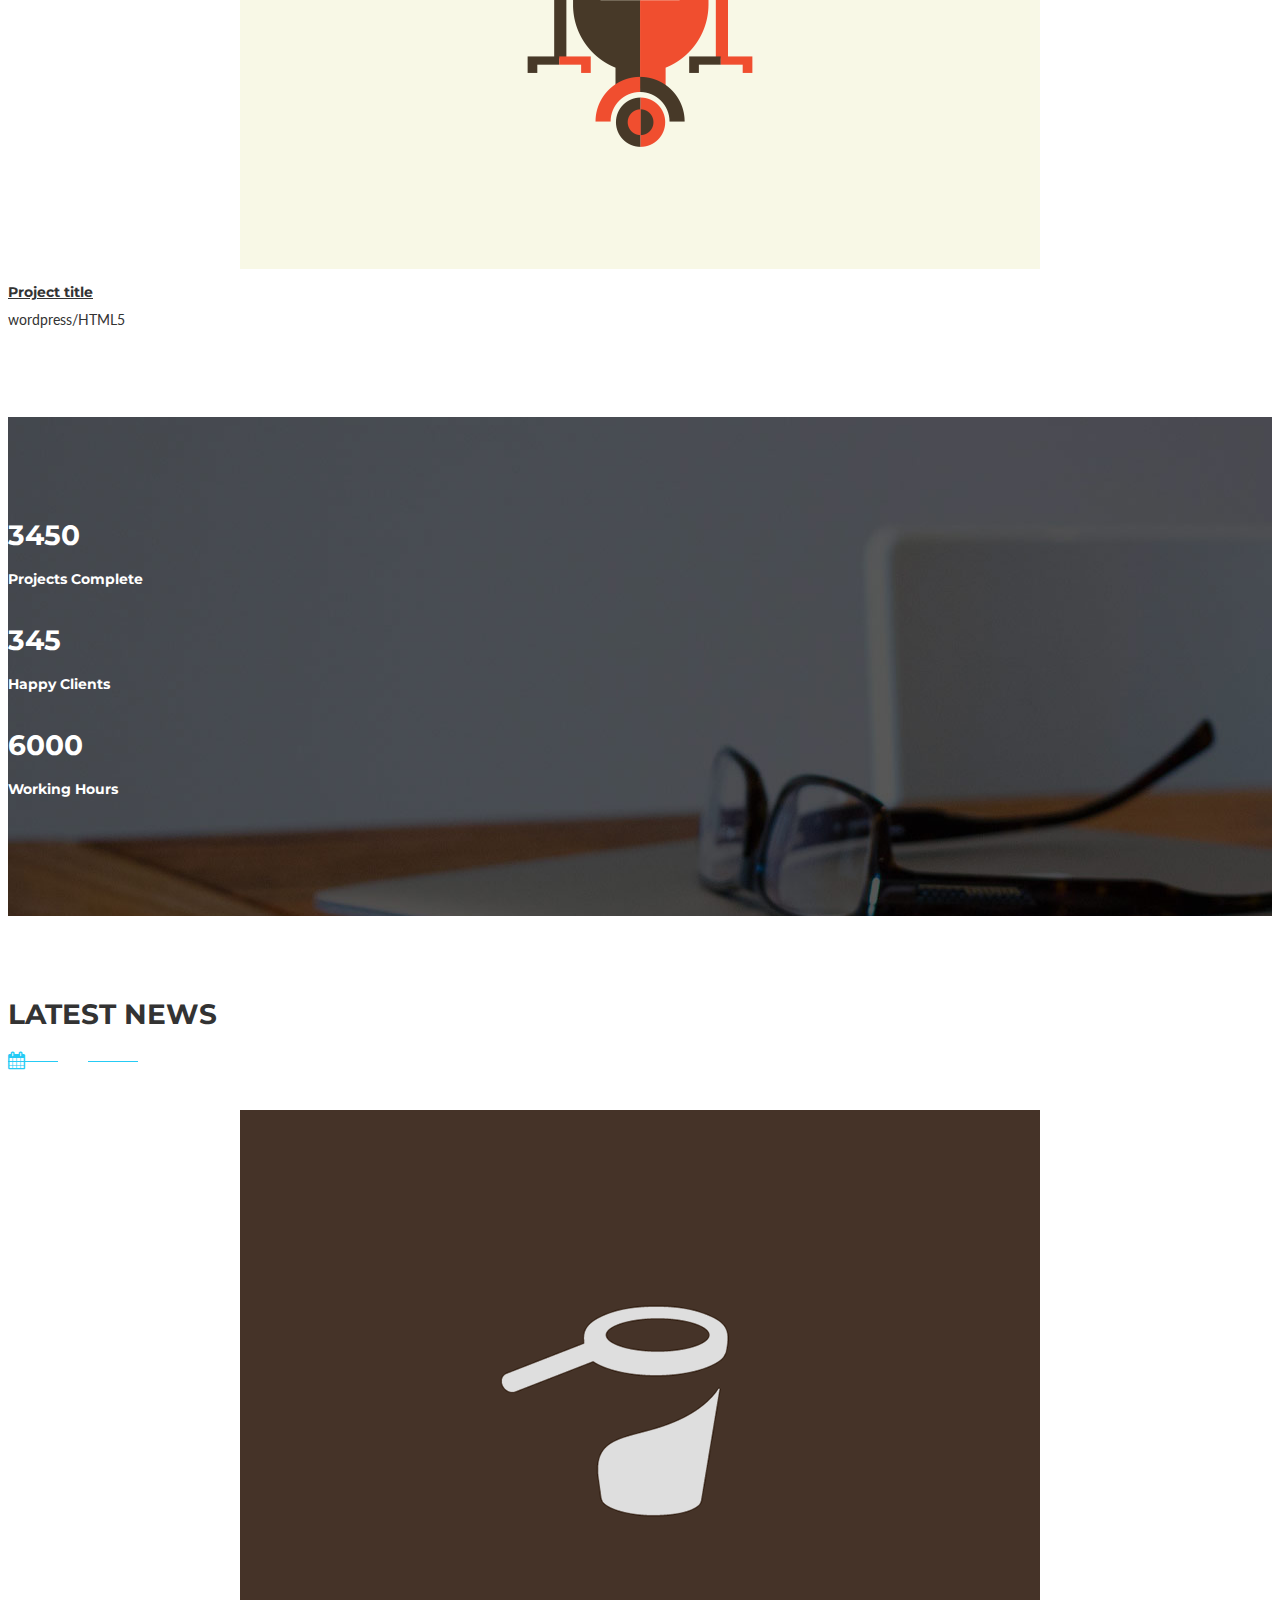
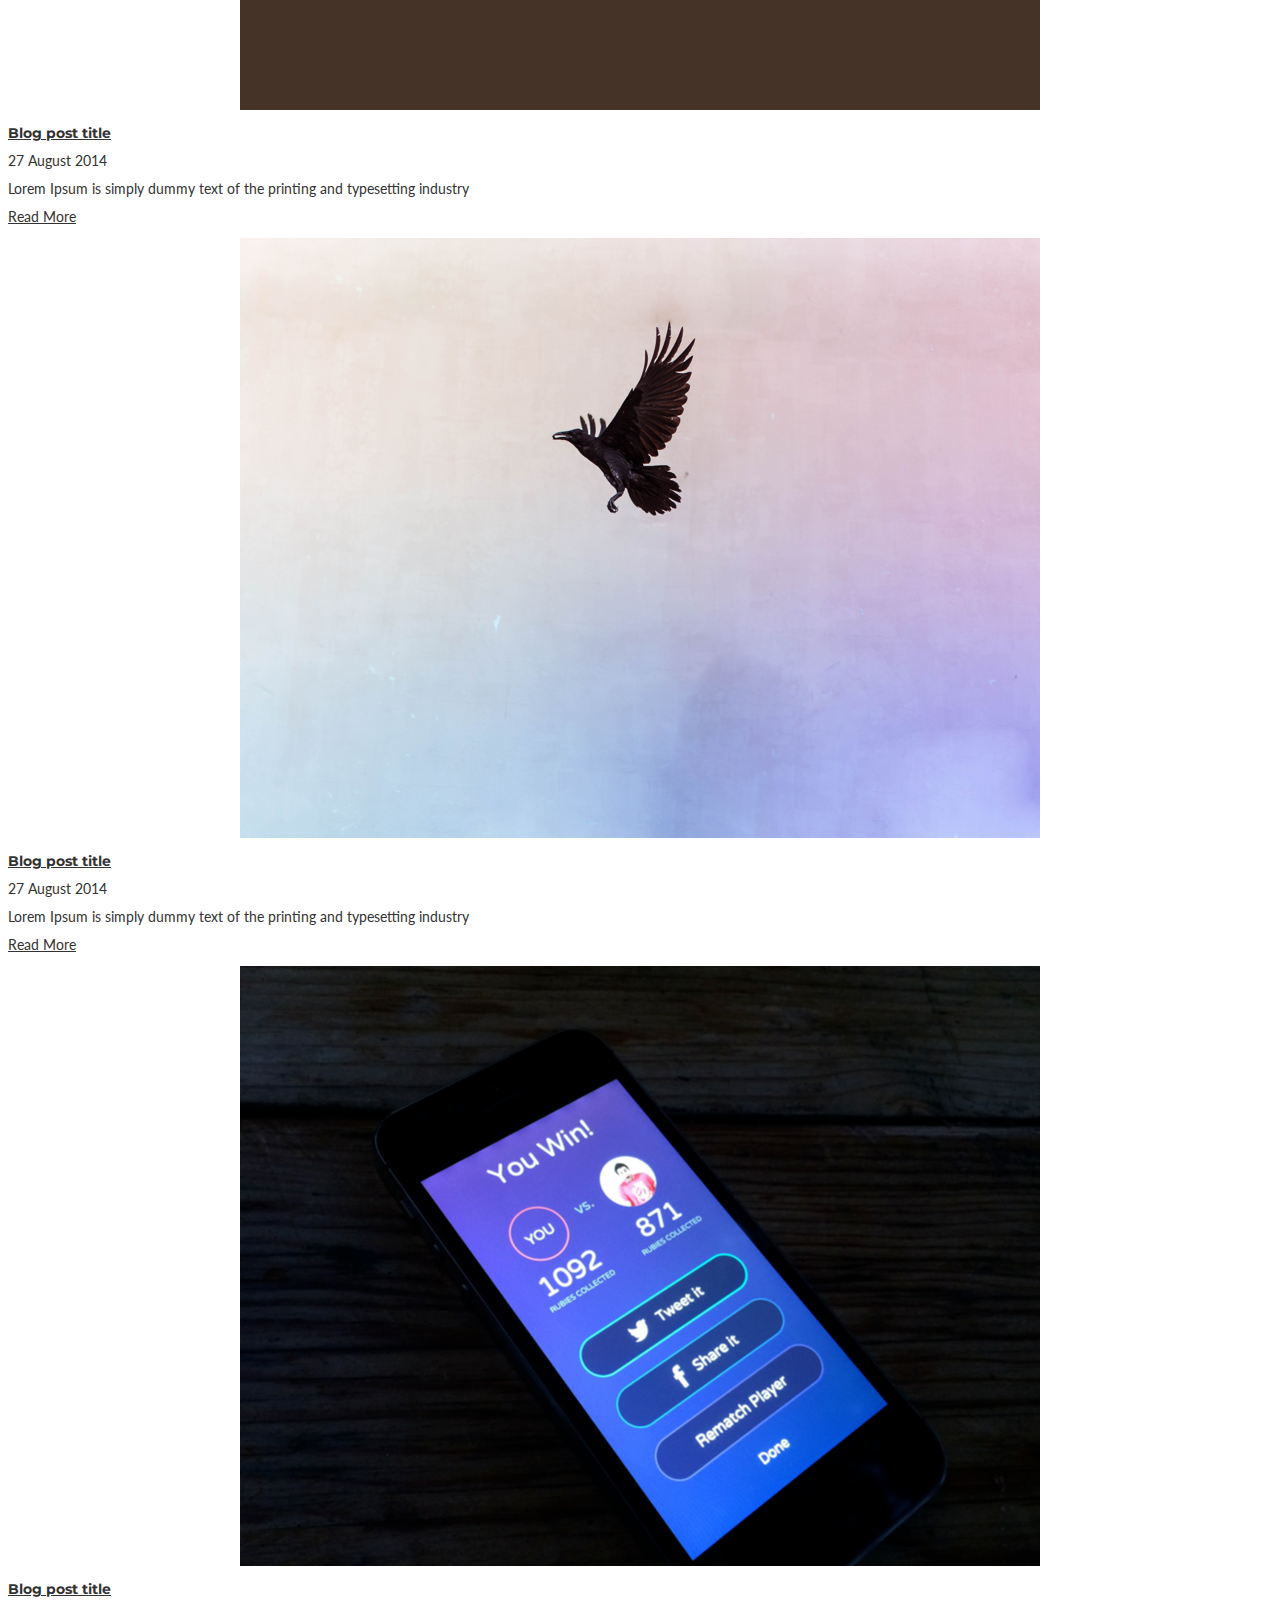
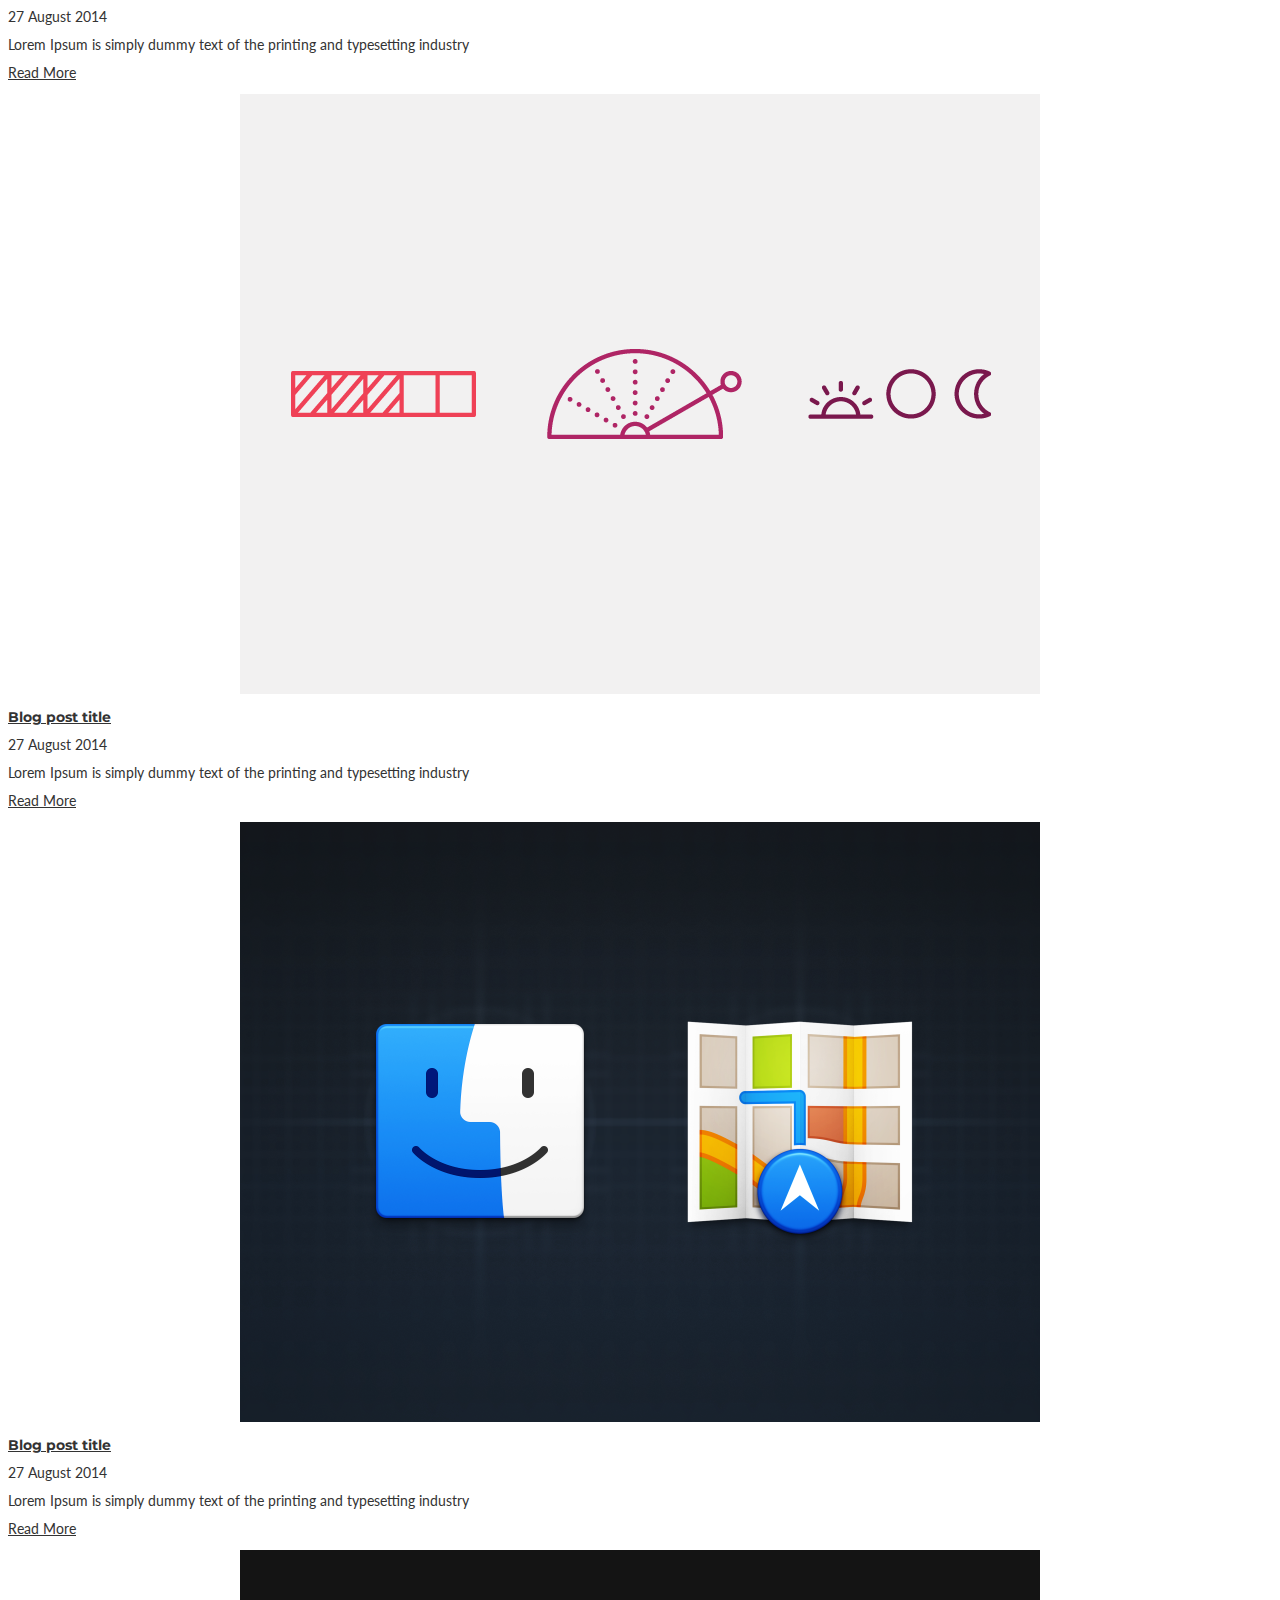
==== commit 1c6612ce: "fix team and about" ====
--- a/quick/index.html
+++ b/quick/index.html
@@ -126,7 +126,7 @@
                 </div>
 
                 <div class="col-sm-4 text-center">
-                    <div class="about-colwow animated fadeInUp" data-wow-duration="700ms" data-wow-delay="300ms">
+                    <div class="about-col wow animated fadeInUp" data-wow-duration="700ms" data-wow-delay="300ms">
                         <i class="fa fa-tablet fa-2x"></i>
                         <h3 class="text-uppercase">100% Responsive</h3>
                         <p>Lorem ipsum dolor sit amet, consectetur adipiscing elit.ullamcorper diam nec augue semper, in dignissim.</p>
@@ -173,7 +173,7 @@
                 </div>
 
                 <div class="col-sm-6 col-md-3 text-center">
-                    <div class="team-col">
+                    <div class="team-col wow animated fadeInLeft">
                         <img src="img/team-2.jpg" alt="" class="img-responsive center-block img-circle">
                         <h3>Daniel Smith</h3>
                         <p>Team Manager</p>
@@ -181,14 +181,14 @@
                 </div>
 
                 <div class="col-sm-6 col-md-3 text-center">
-                    <div class="team-col">
+                    <div class="team-col wow animated fadeInLeft">
                         <img src="img/team-6.jpg" alt="" class="img-responsive center-block img-circle">
                         <h3>Hardik Smith</h3>
                         <p>UX Designer</p>
                     </div>
                 </div>
                 <div class="col-sm-6 col-md-3 text-center">
-                    <div class="team-col">
+                    <div class="team-col wow animated fadeInLeft">
                         <img src="img/team-8.jpg" alt="" class="img-responsive center-block img-circle">
                         <h3>Steve Smith</h3>
                         <p>Developer</p>
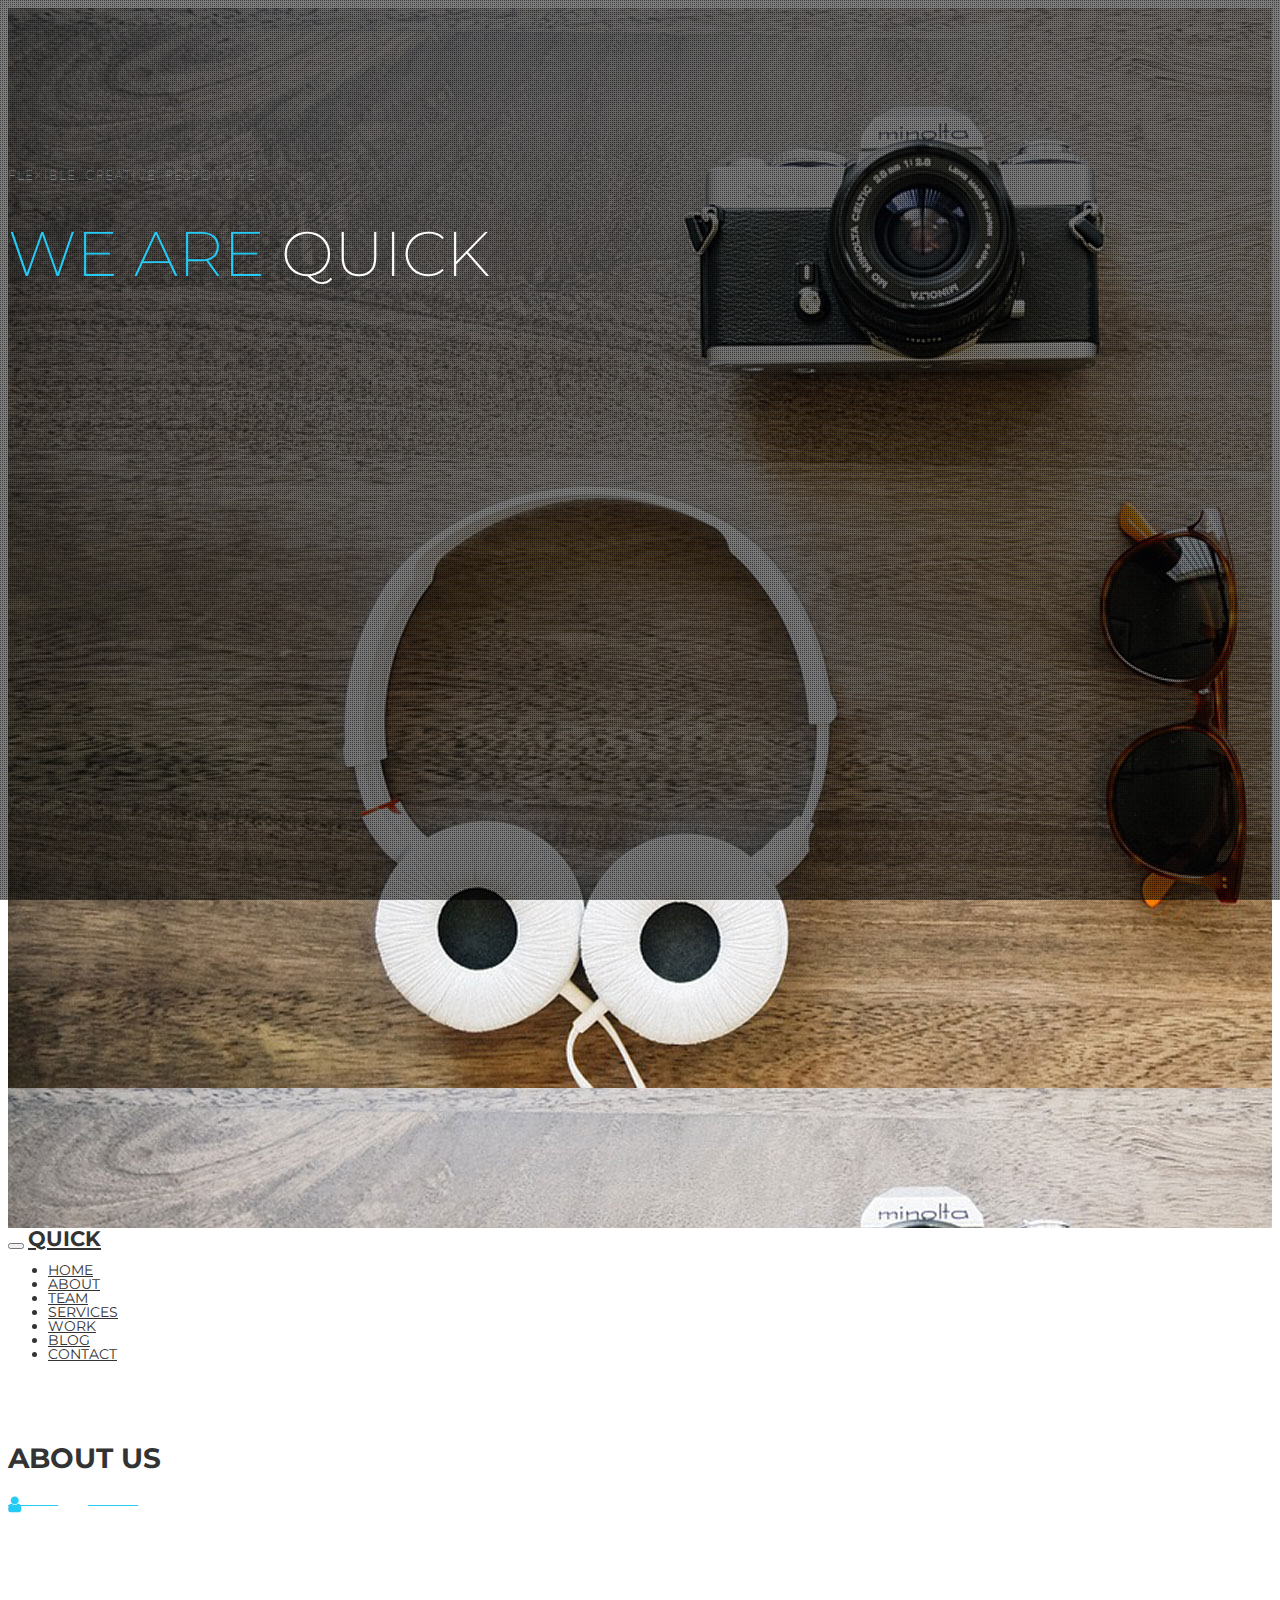
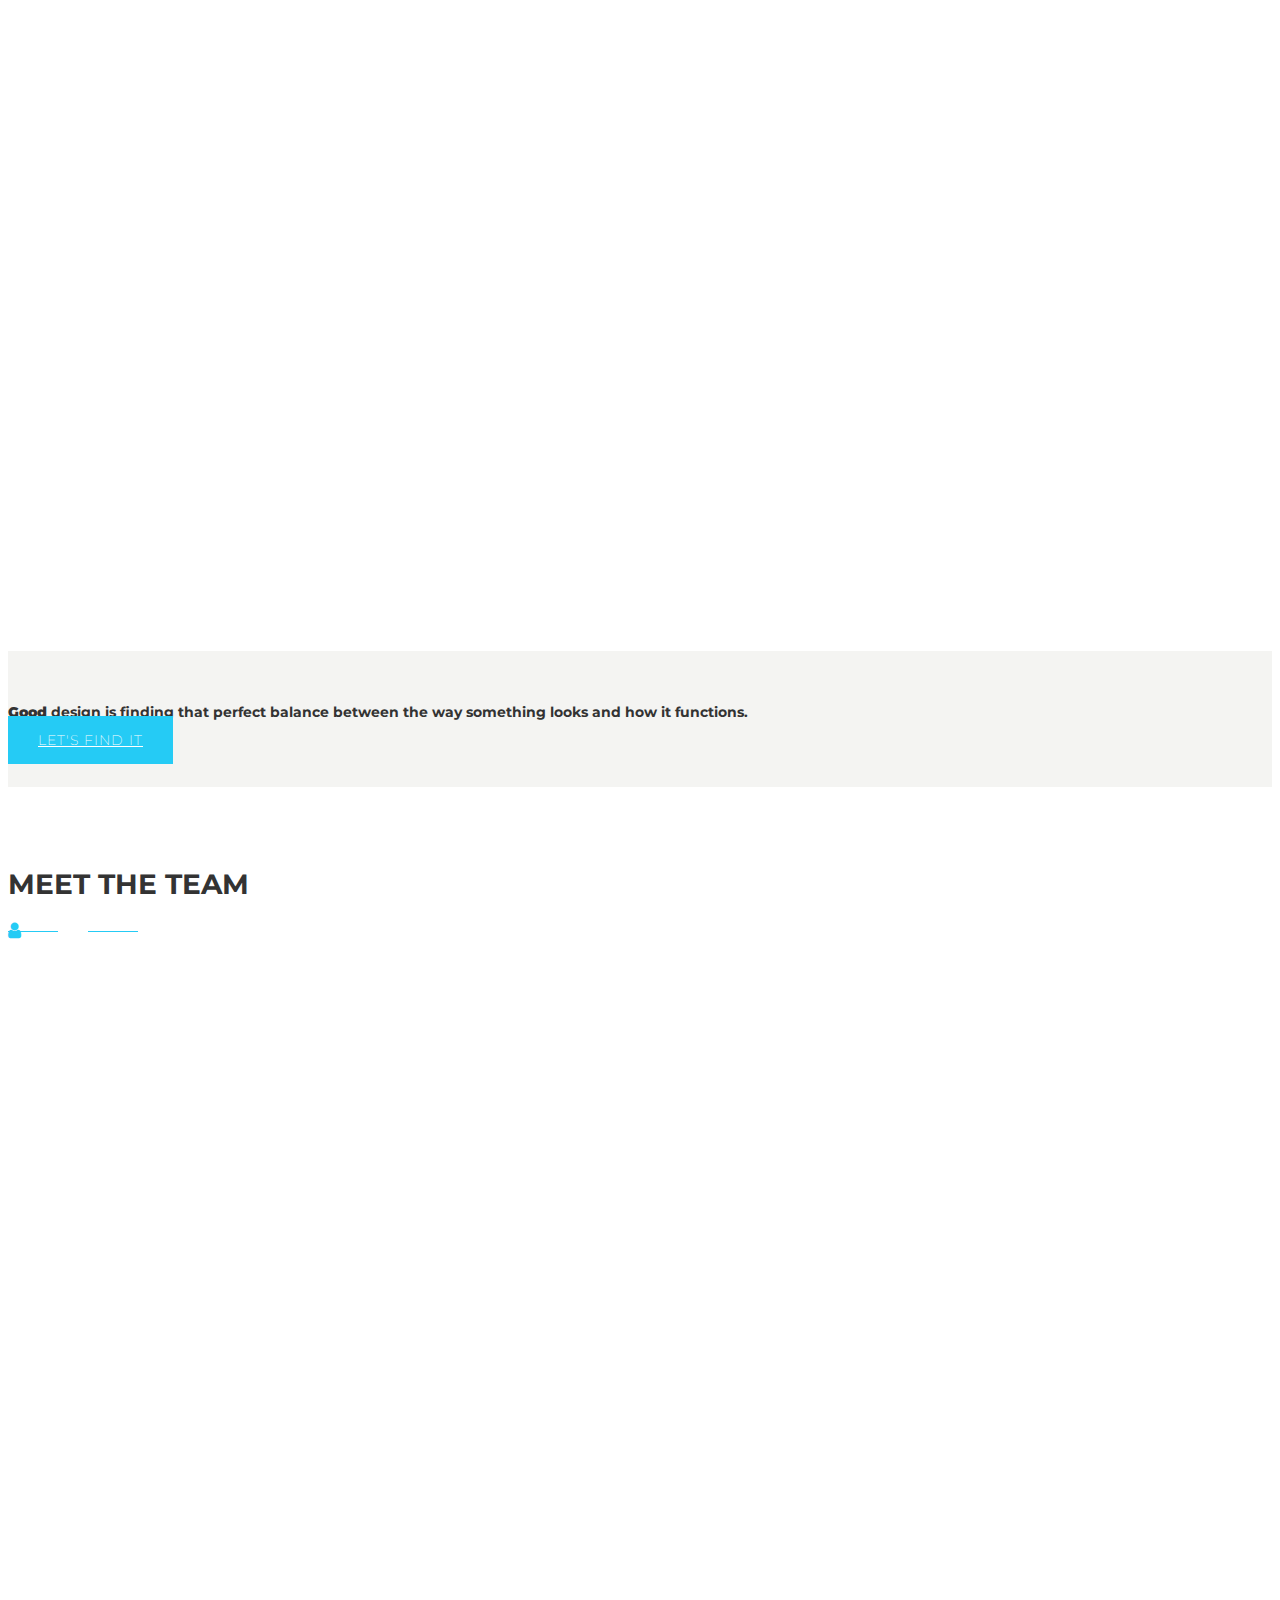
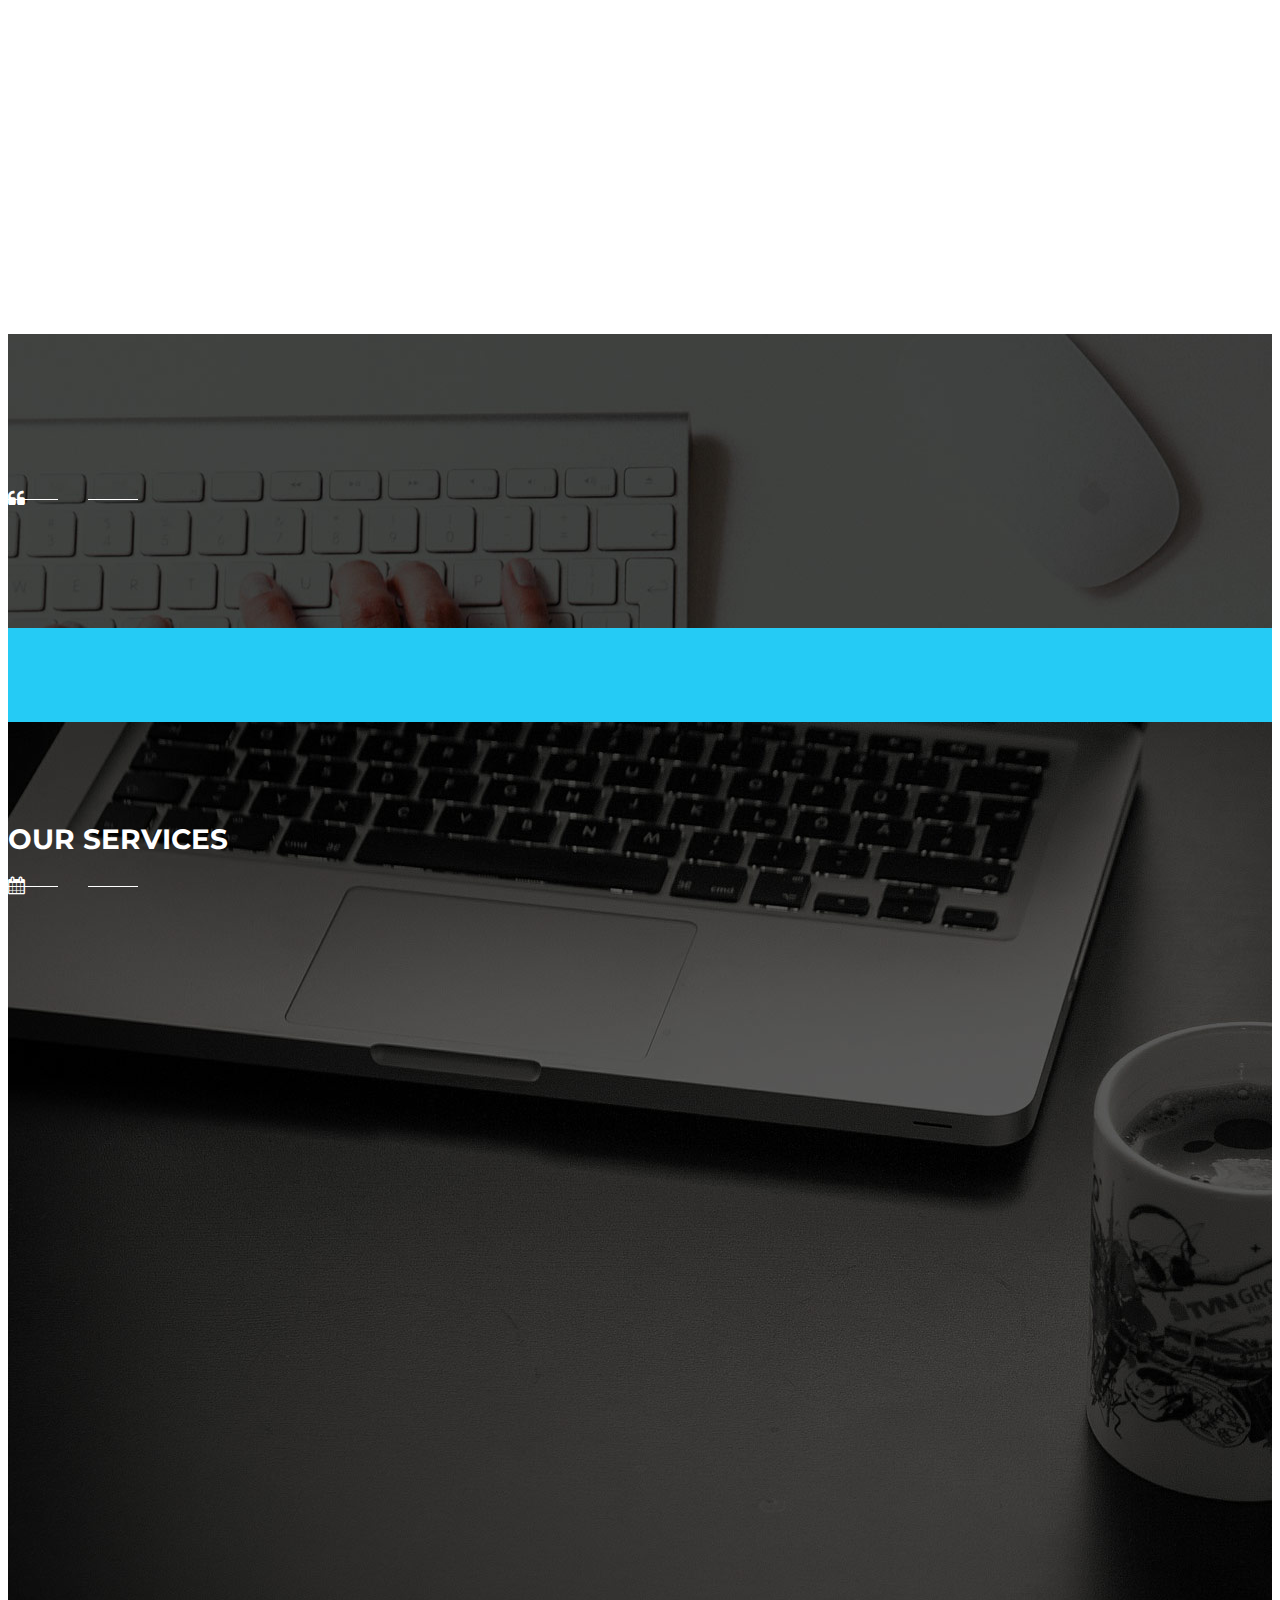
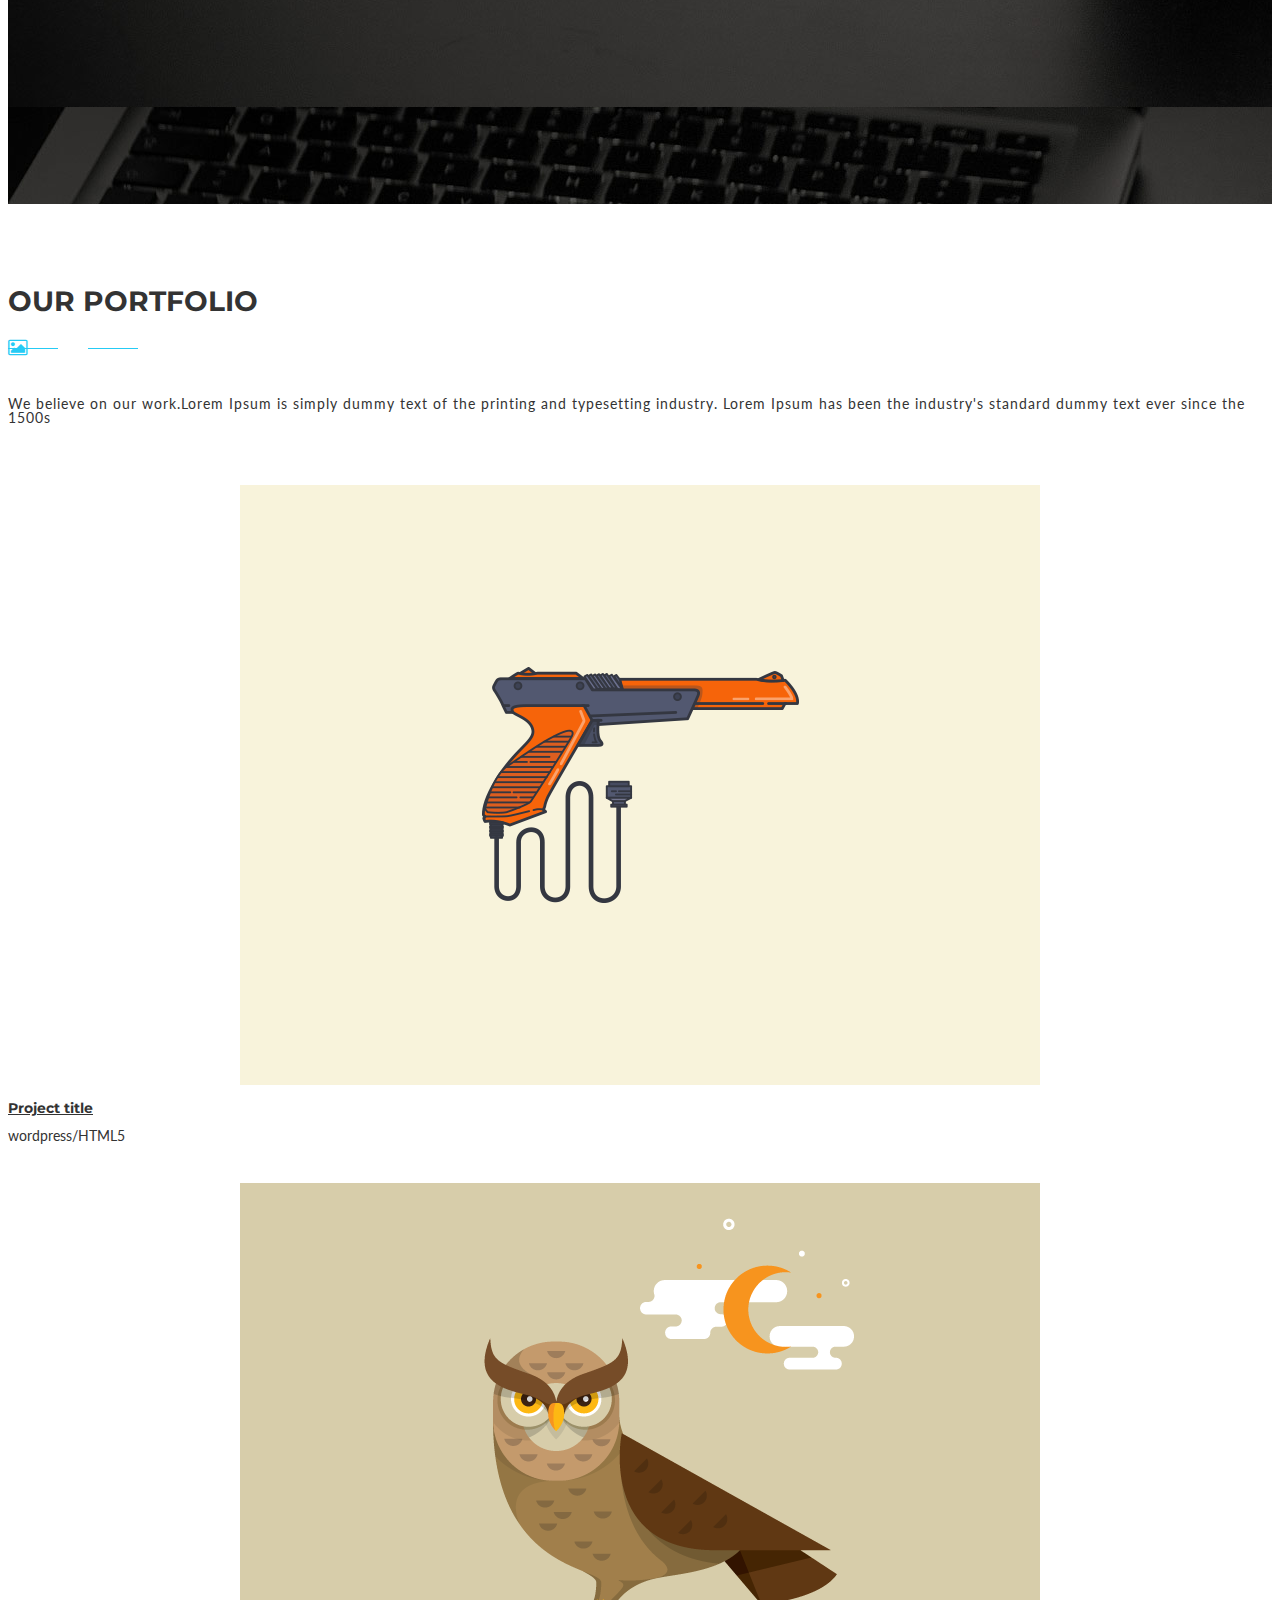
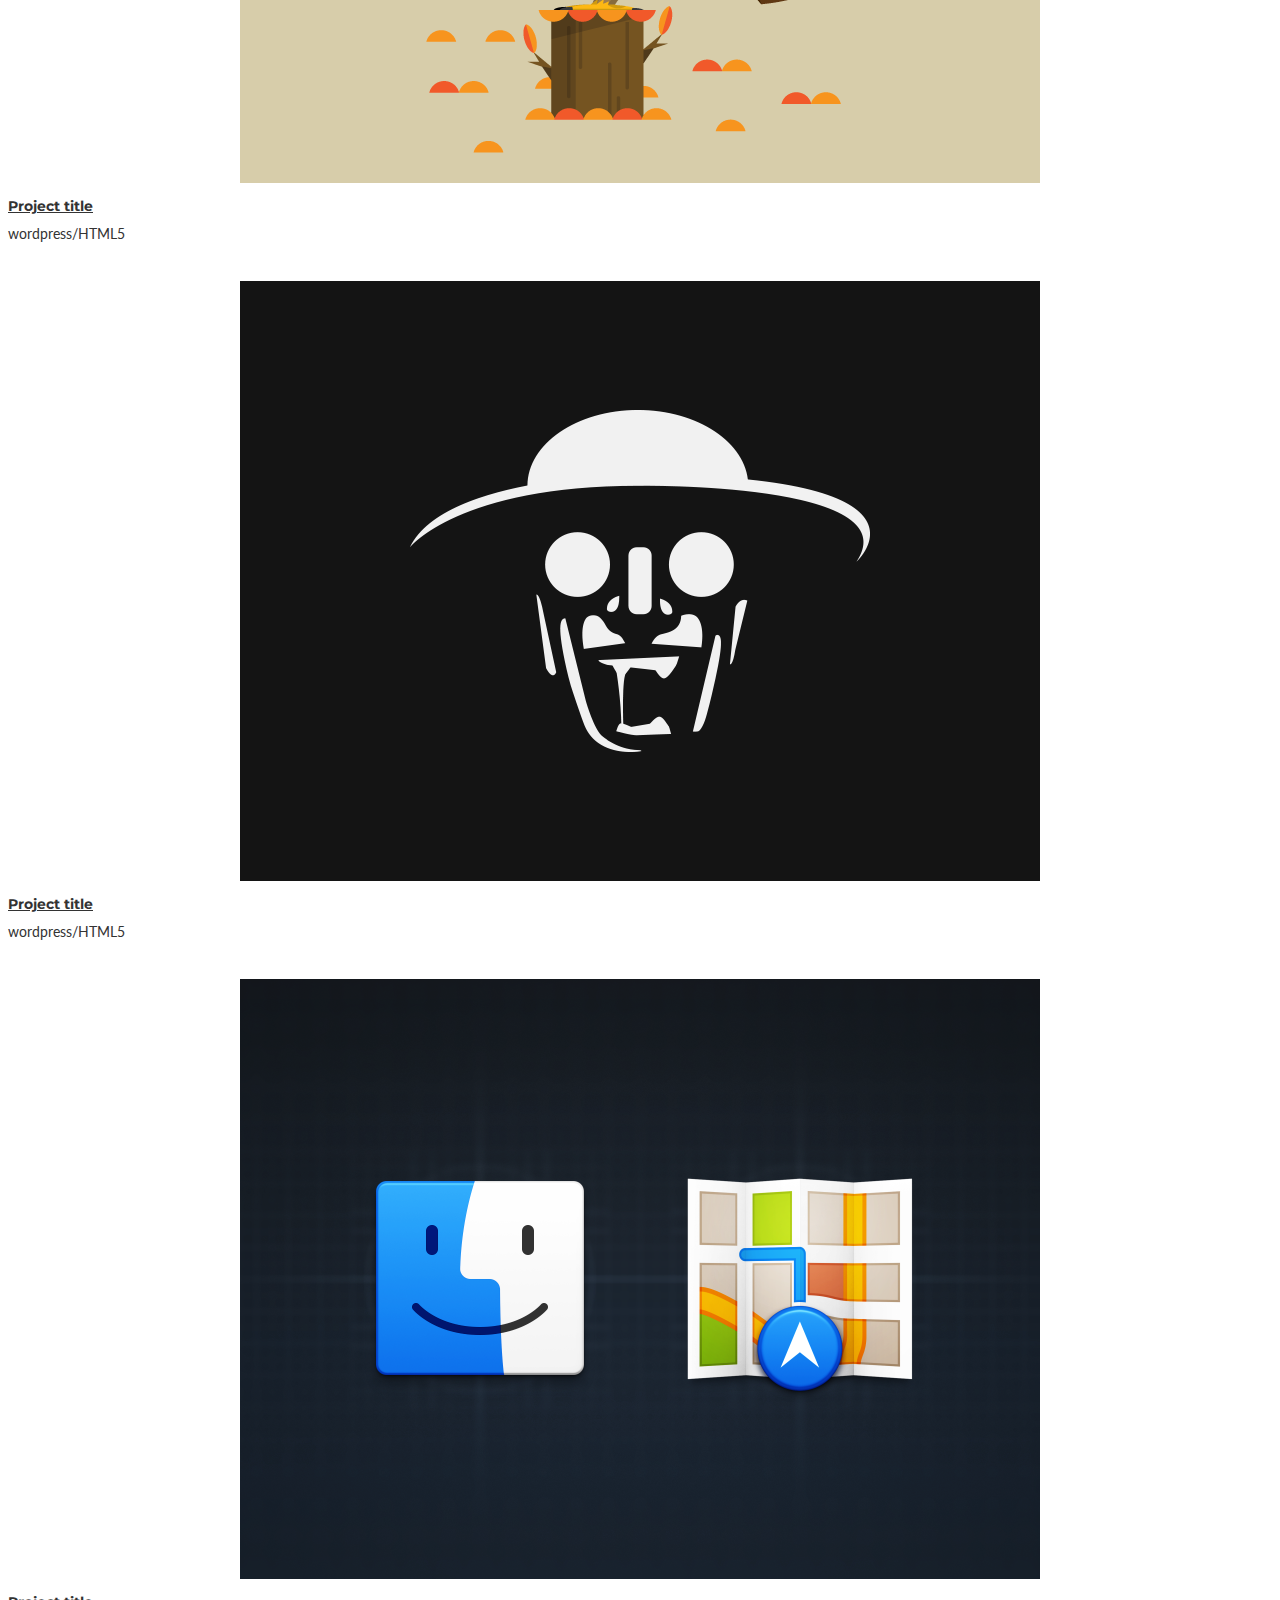
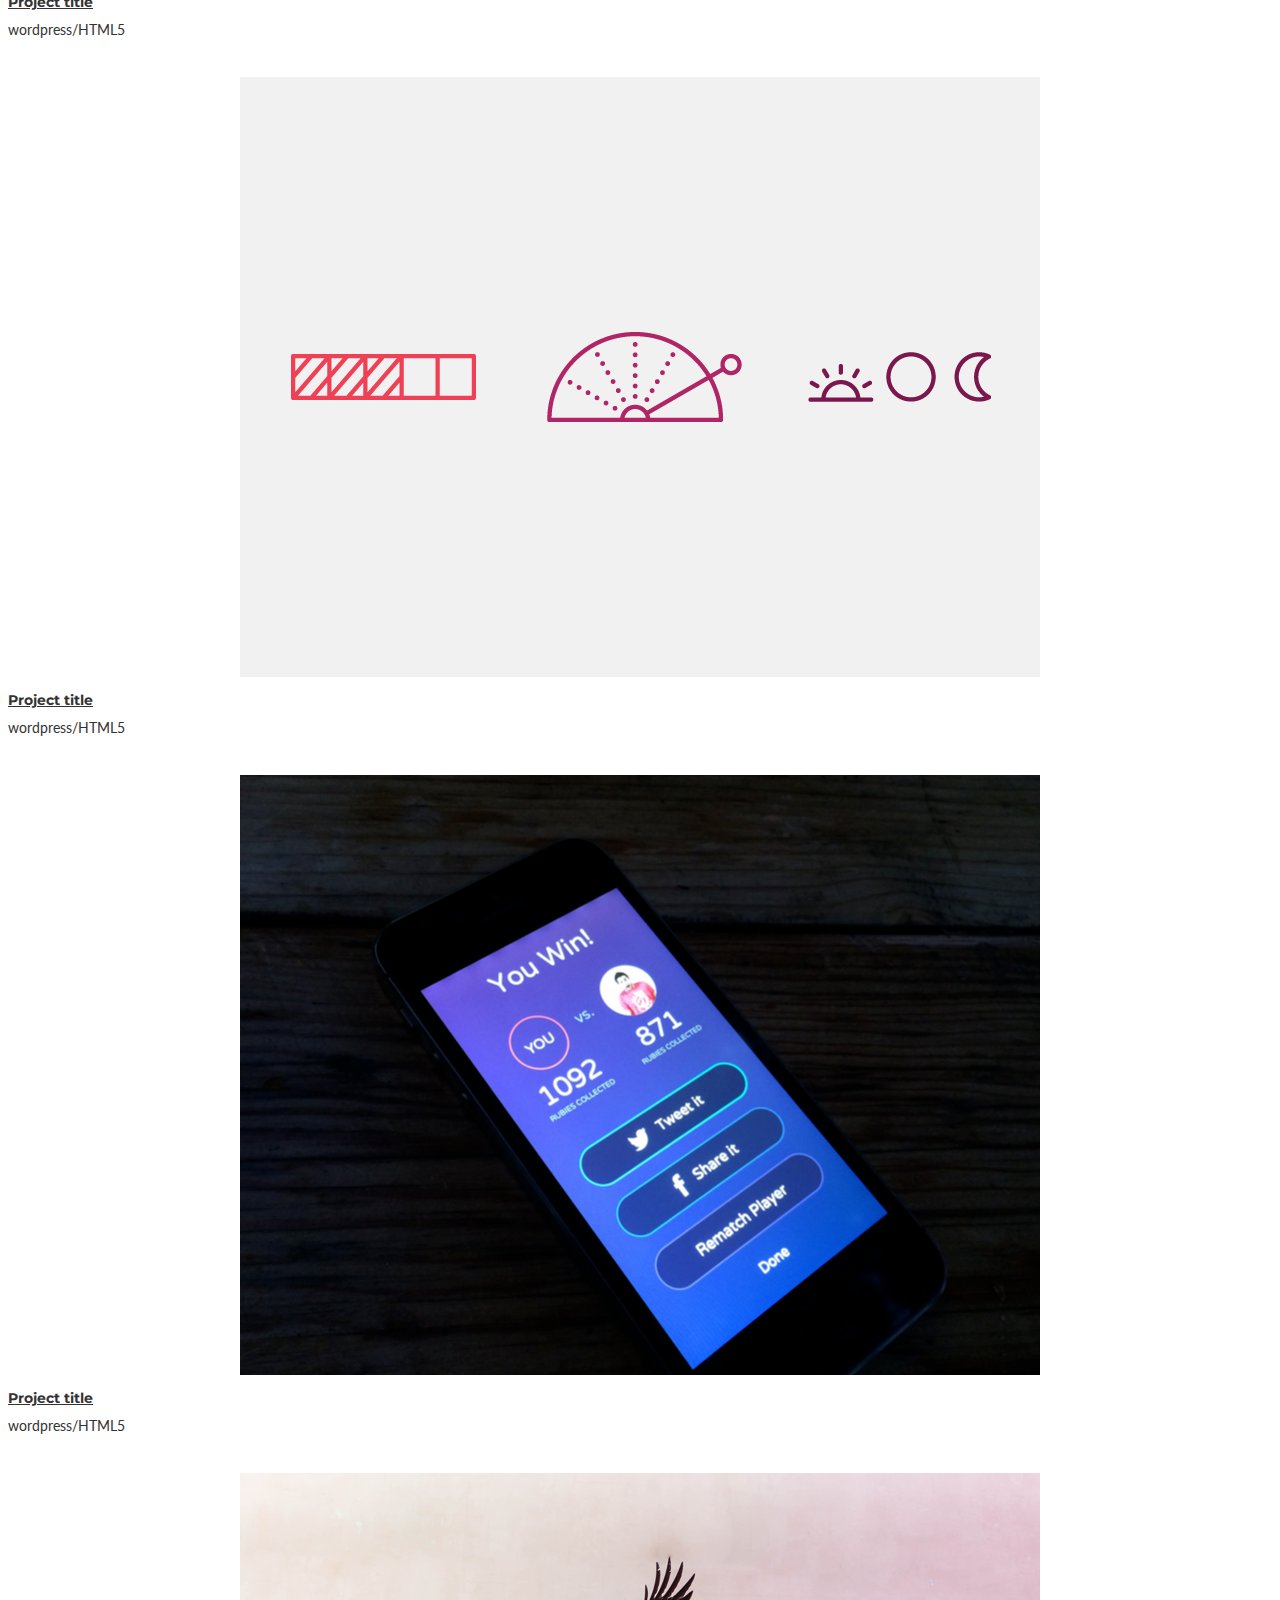
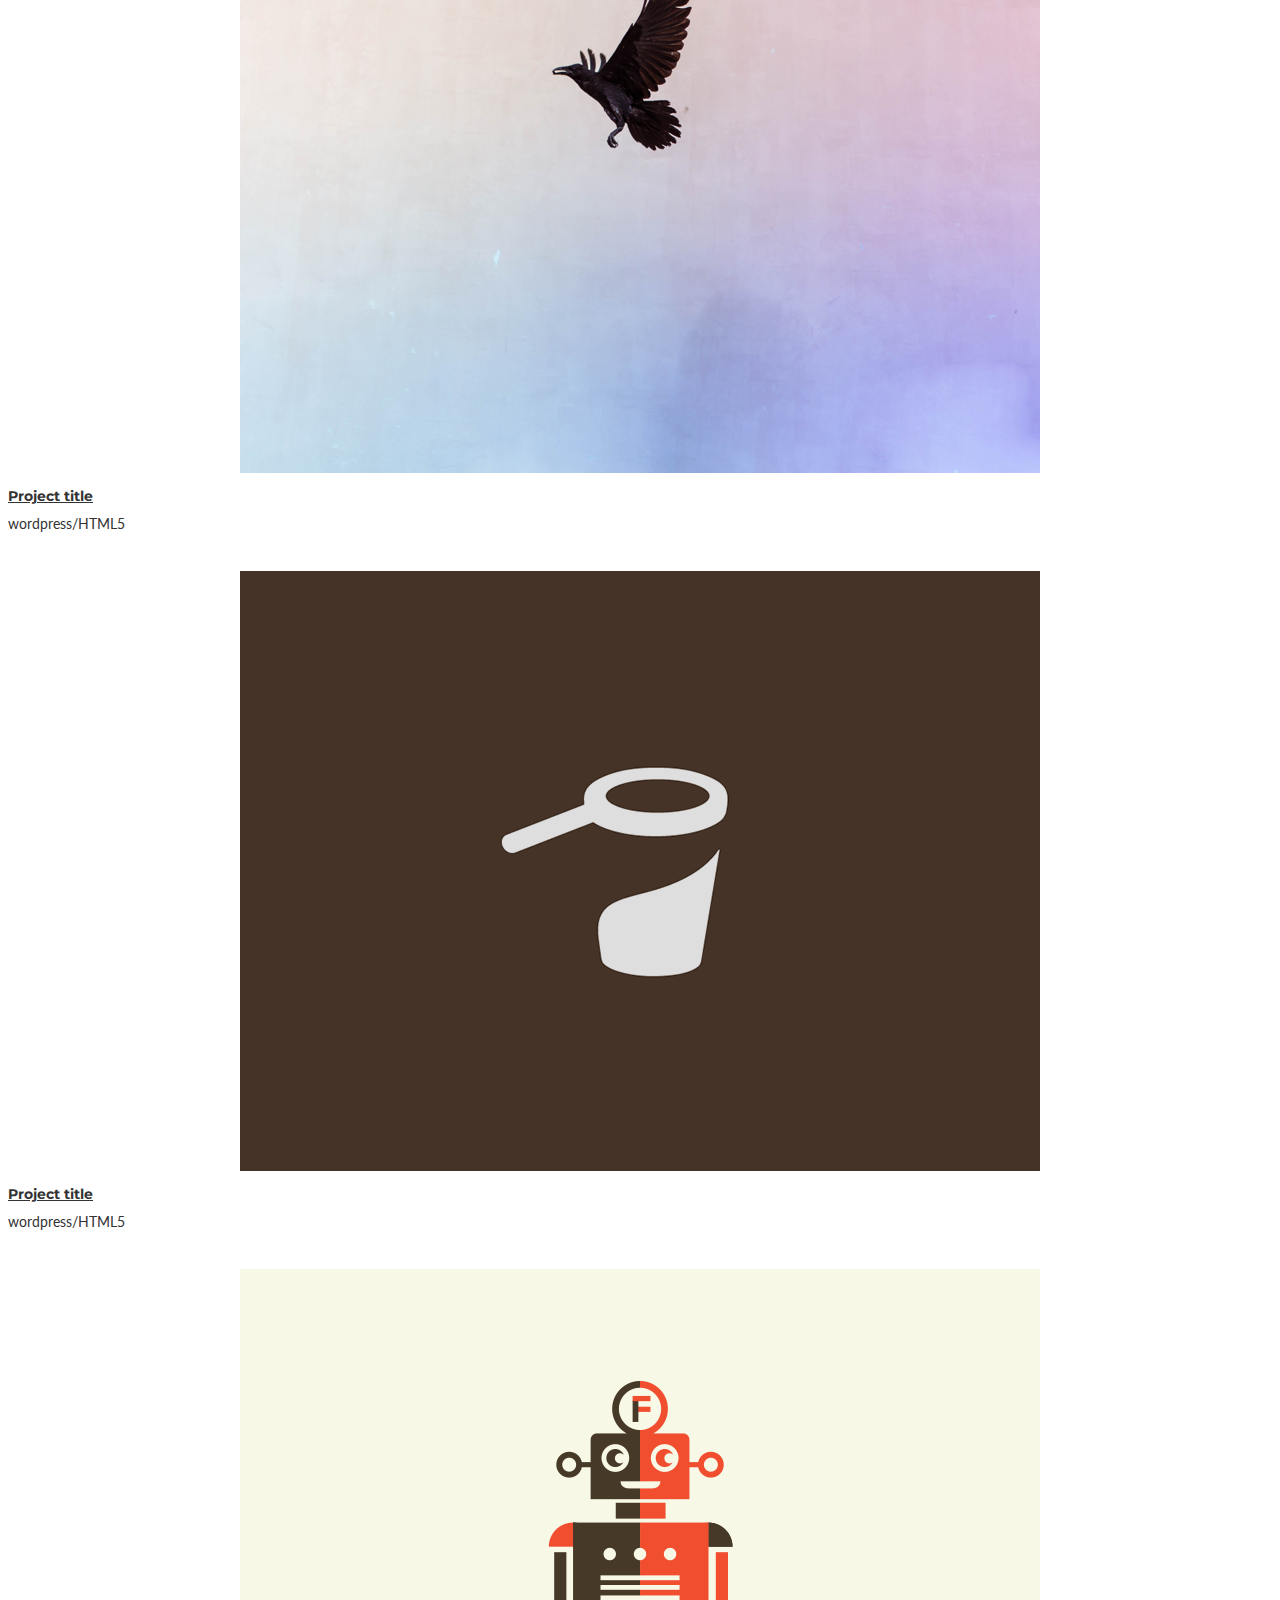
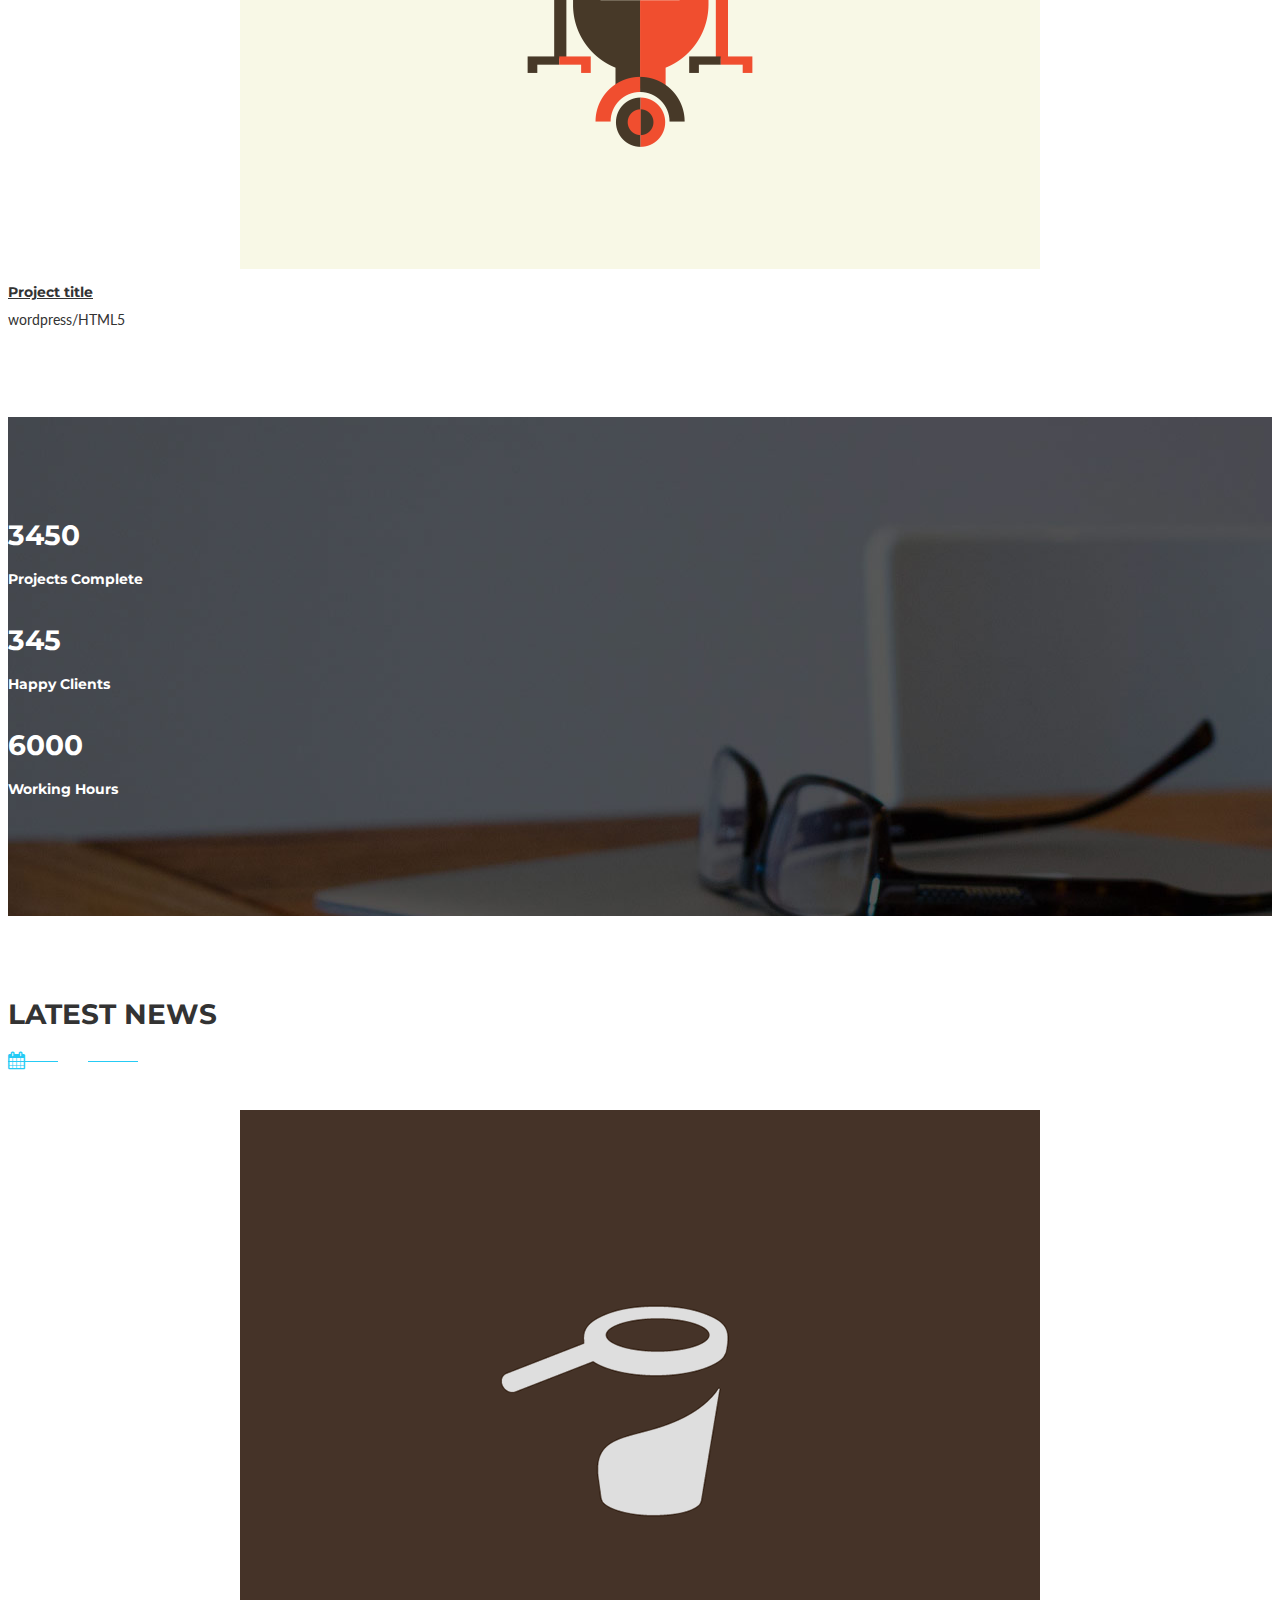
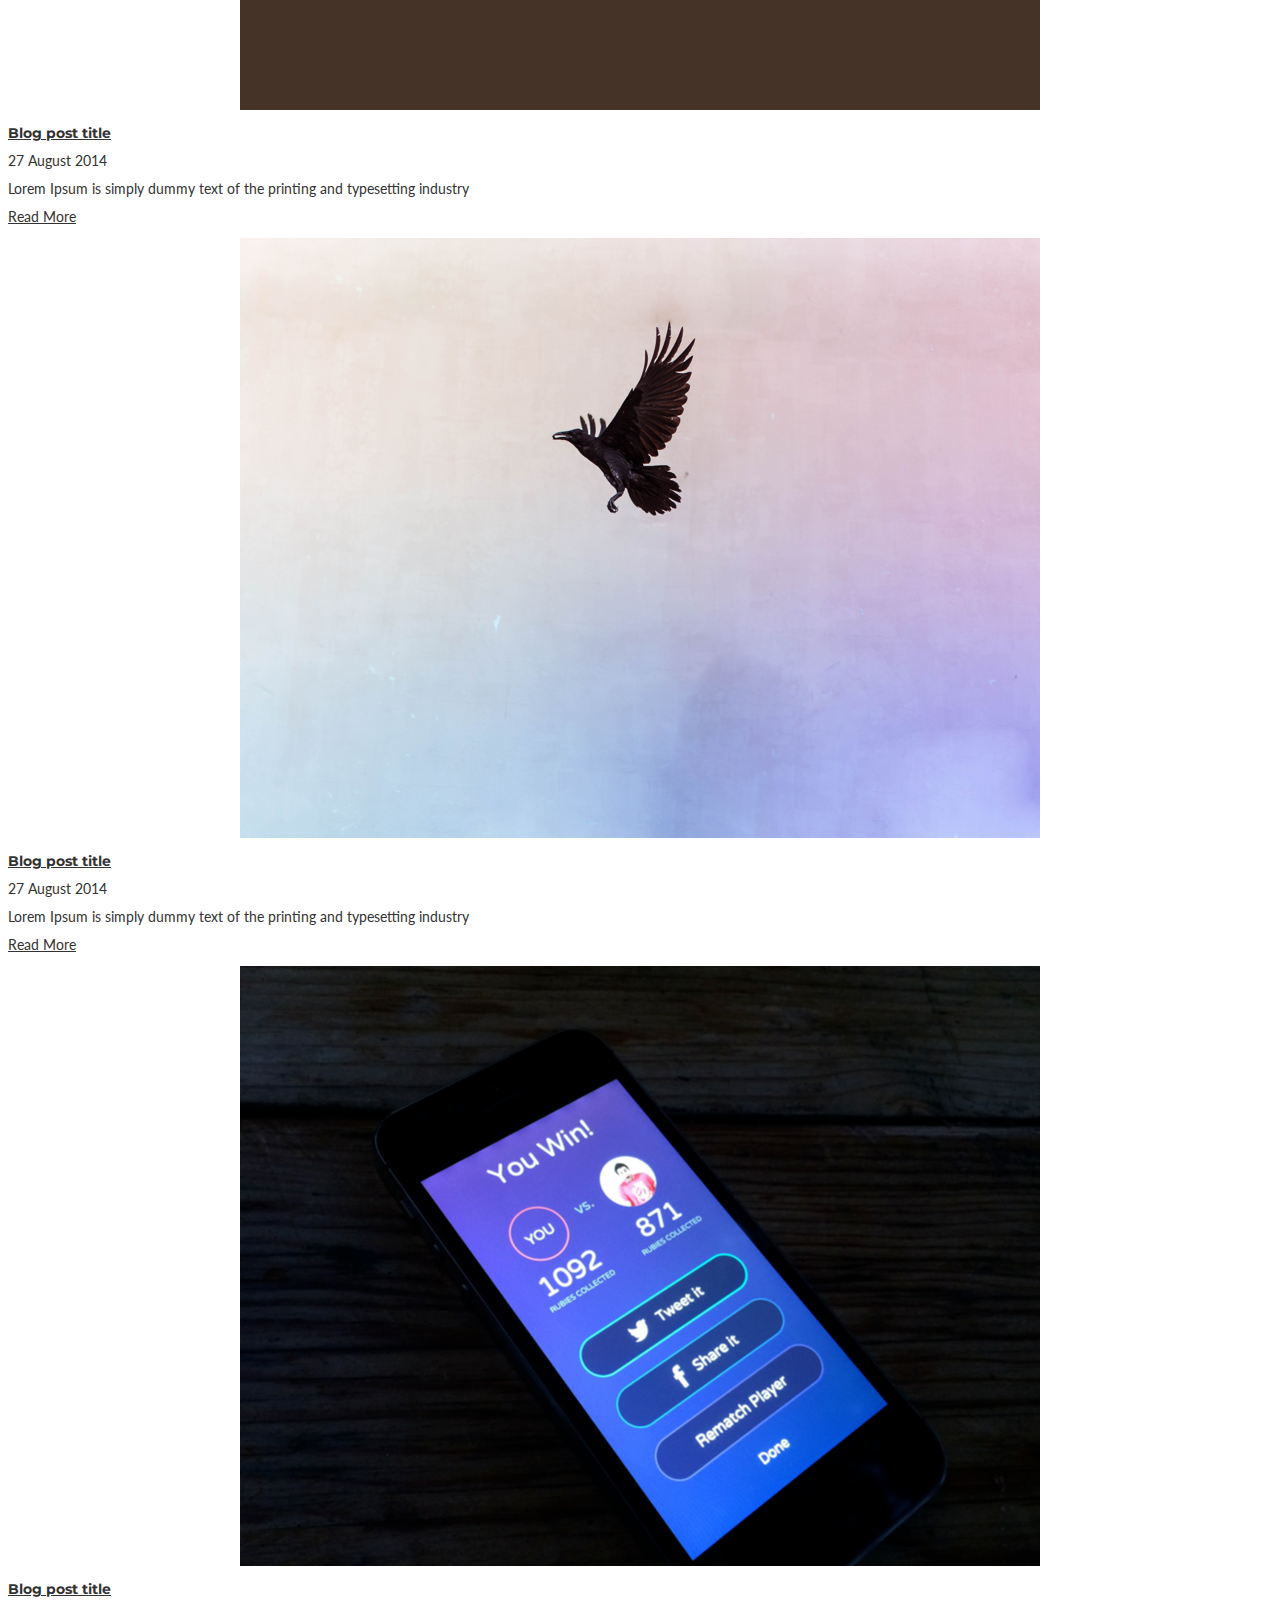
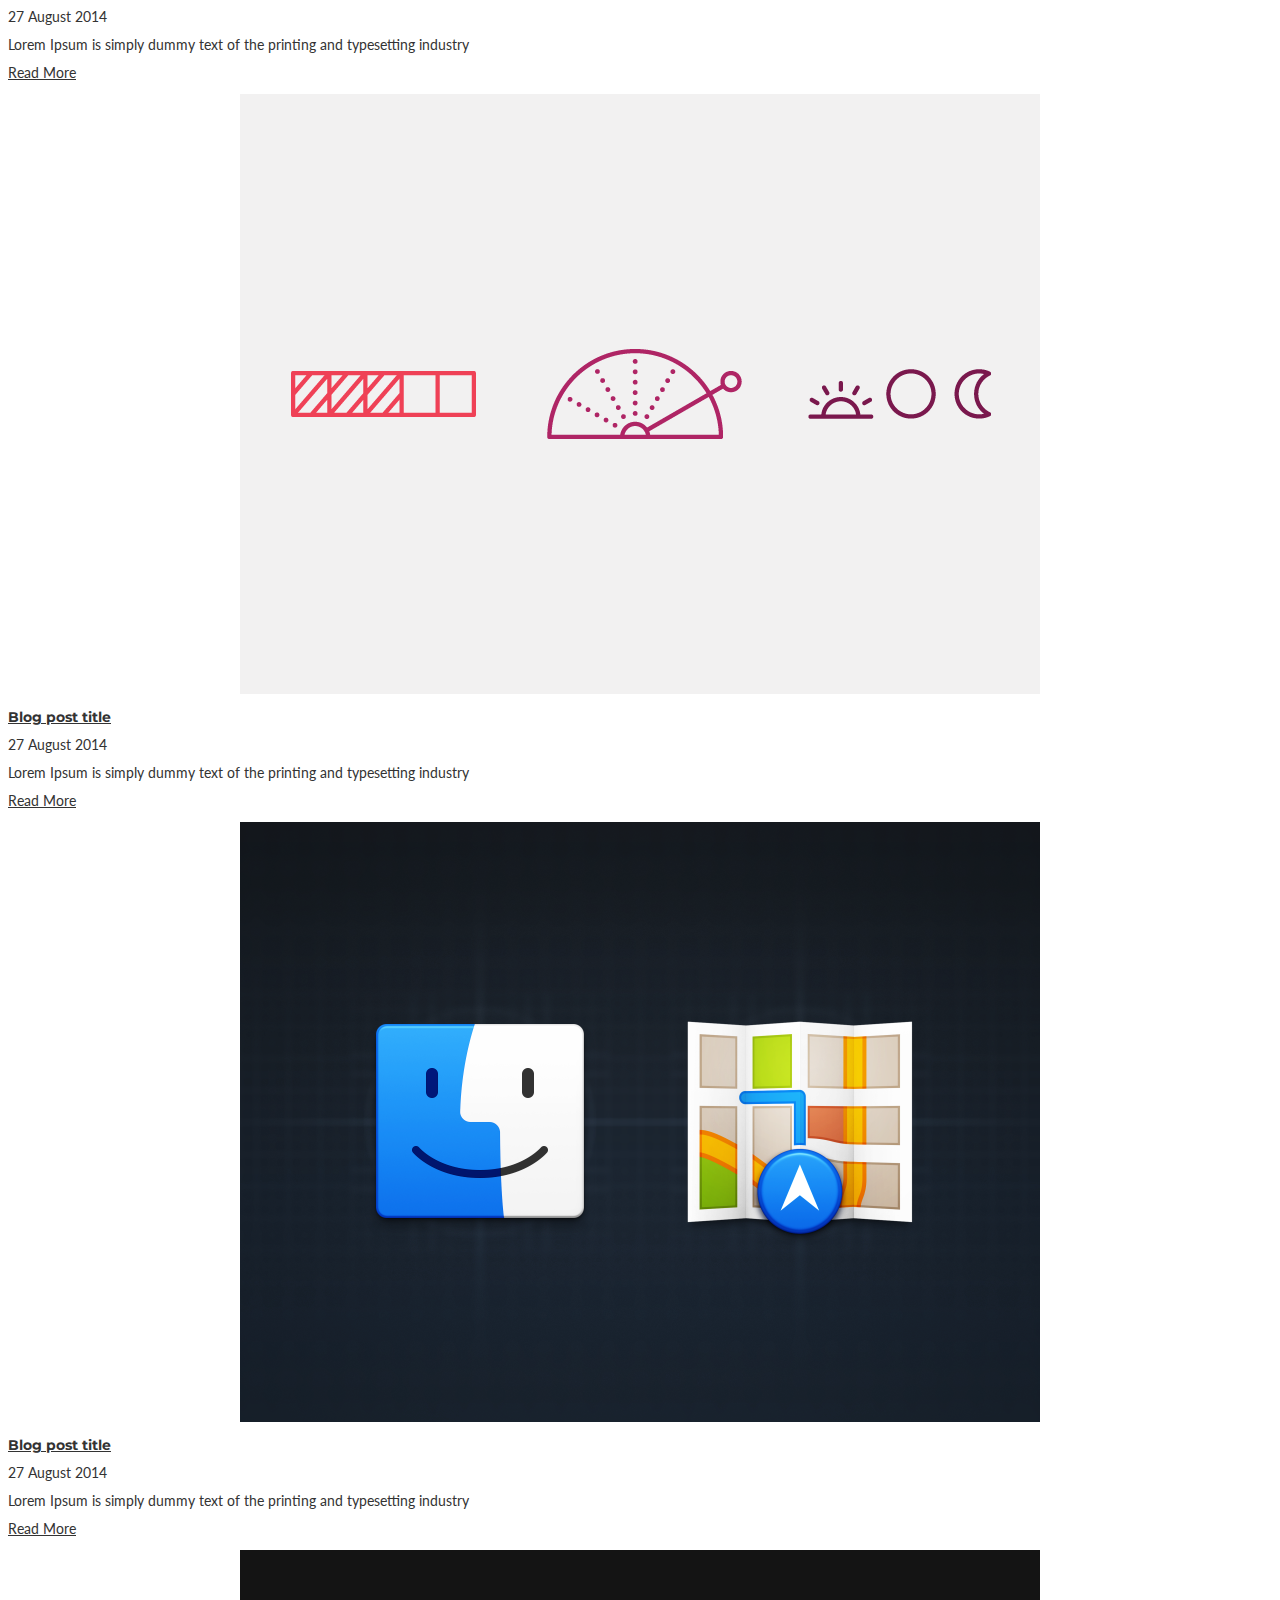
==== commit 8e719704: "fix sript services" ====
--- a/quick/index.html
+++ b/quick/index.html
@@ -253,7 +253,7 @@
 
 
             <div class="col-sm-6">
-                <div class="services-col wow animated fadeInLeft" data-wow-duration="700ms" data-wow-delay="100ms>
+                <div class="services-col wow animated fadeInLeft" data-wow-duration="700ms" data-wow-delay="100ms">
                     <div class="row">
                         <div class="col-sm-2">
                             <i class="fa fa-image fa-2x"></i>
@@ -267,7 +267,7 @@
             </div>
 
             <div class="col-sm-6">
-                <div class="services-col">
+                <div class="services-col wow animated fadeInLeft" data-wow-duration="700ms" data-wow-delay="100ms">
                     <div class="row">
                         <div class="col-sm-2">
                             <i class="fa fa-crop fa-2x"></i>
@@ -281,7 +281,7 @@
             </div>
 
             <div class="col-sm-6">
-                <div class="services-col">
+                <div class="services-col wow animated fadeInLeft" data-wow-duration="700ms" data-wow-delay="100ms">
                     <div class="row">
                         <div class="col-sm-2">
                             <i class="fa fa-users fa-2x"></i>
@@ -295,7 +295,7 @@
             </div>
 
             <div class="col-sm-6">
-                <div class="services-col">
+                <div class="services-col wow animated fadeInLeft" data-wow-duration="700ms" data-wow-delay="100ms">
                     <div class="row">
                         <div class="col-sm-2">
                             <i class="fa fa-desktop fa-2x"></i>
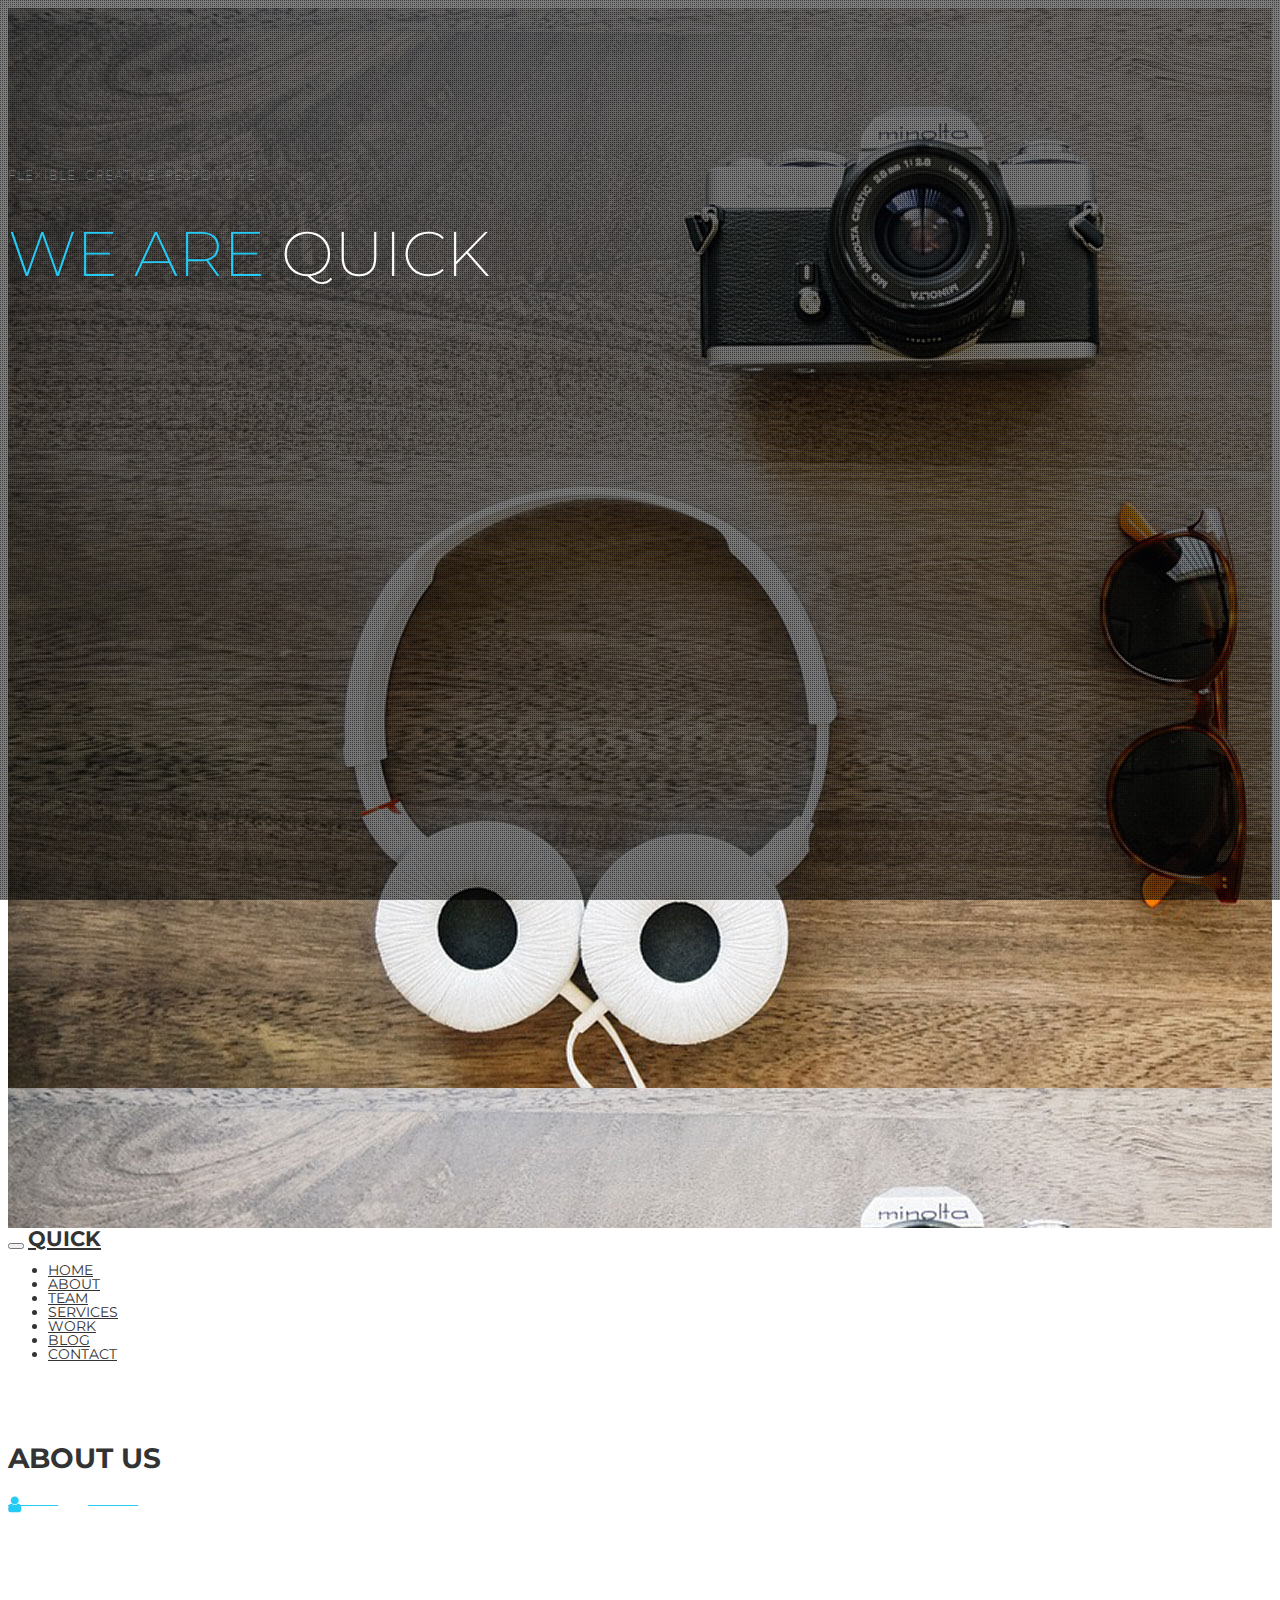
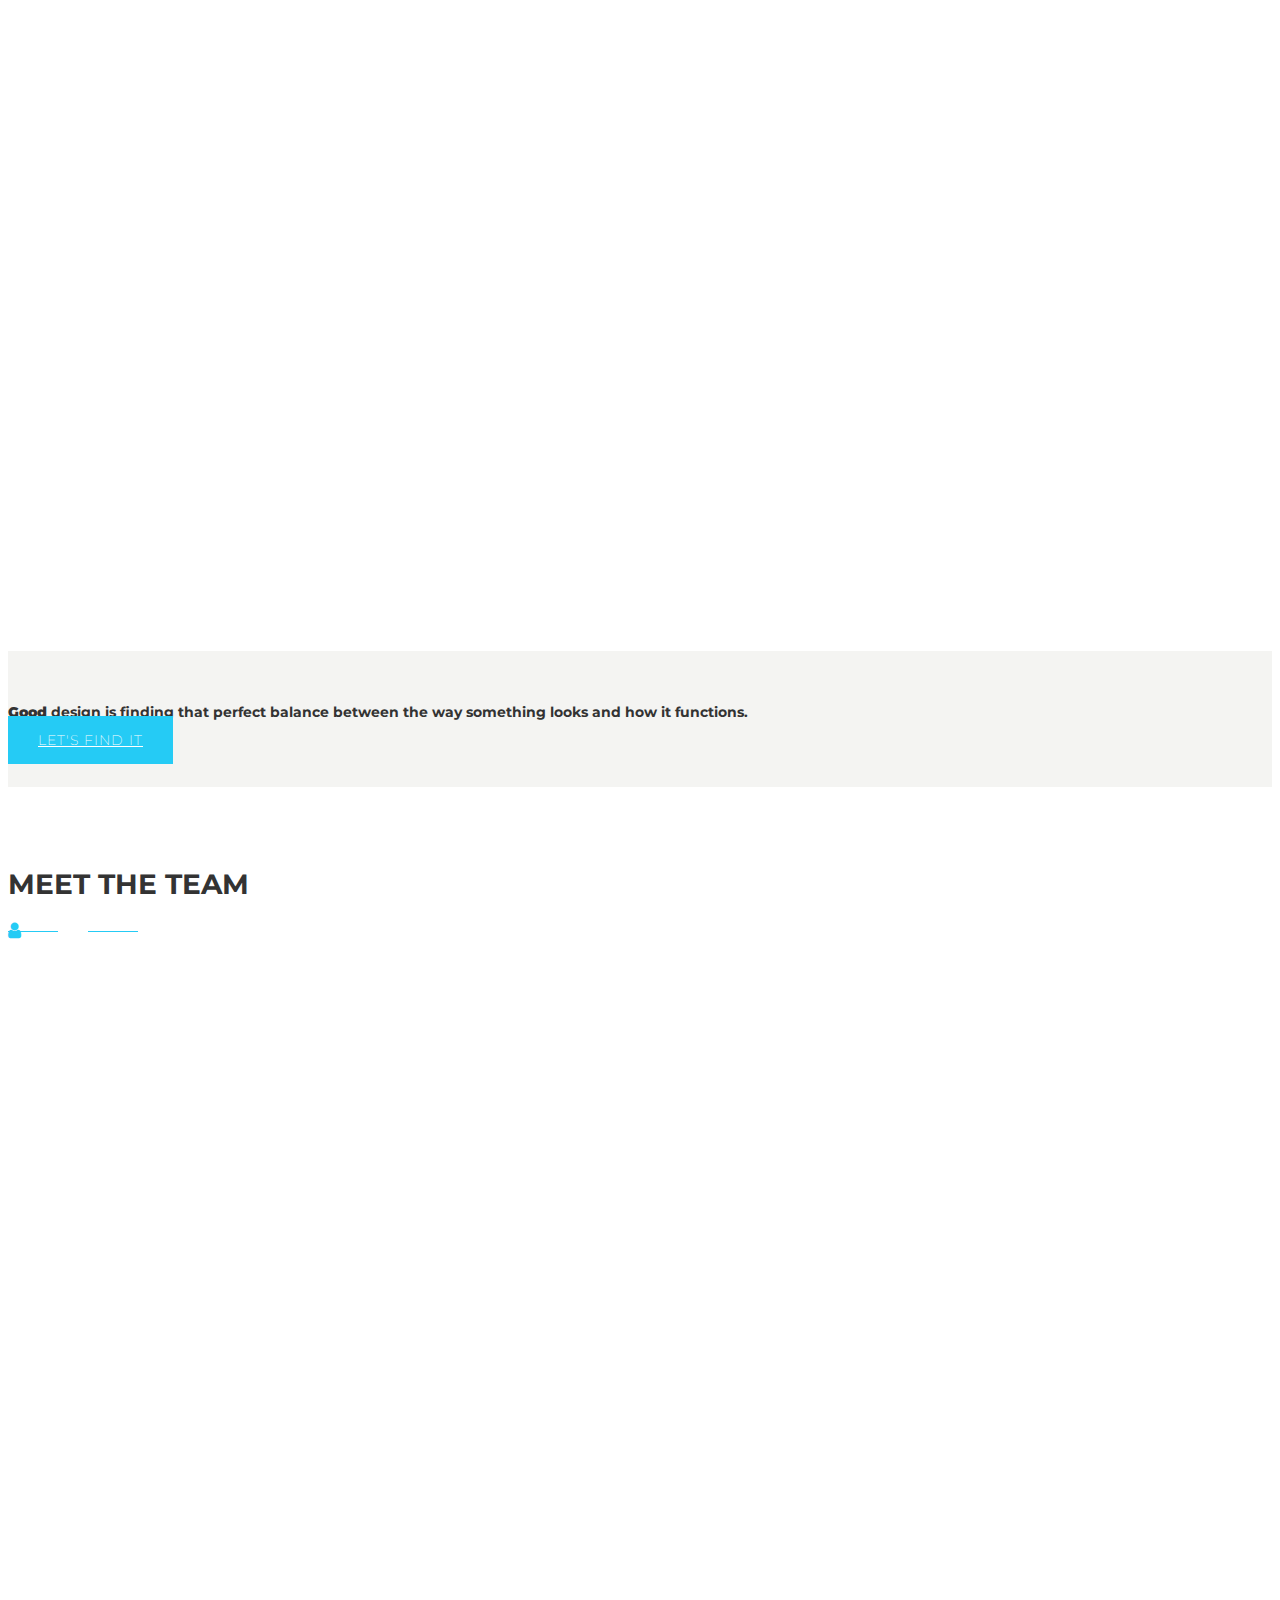
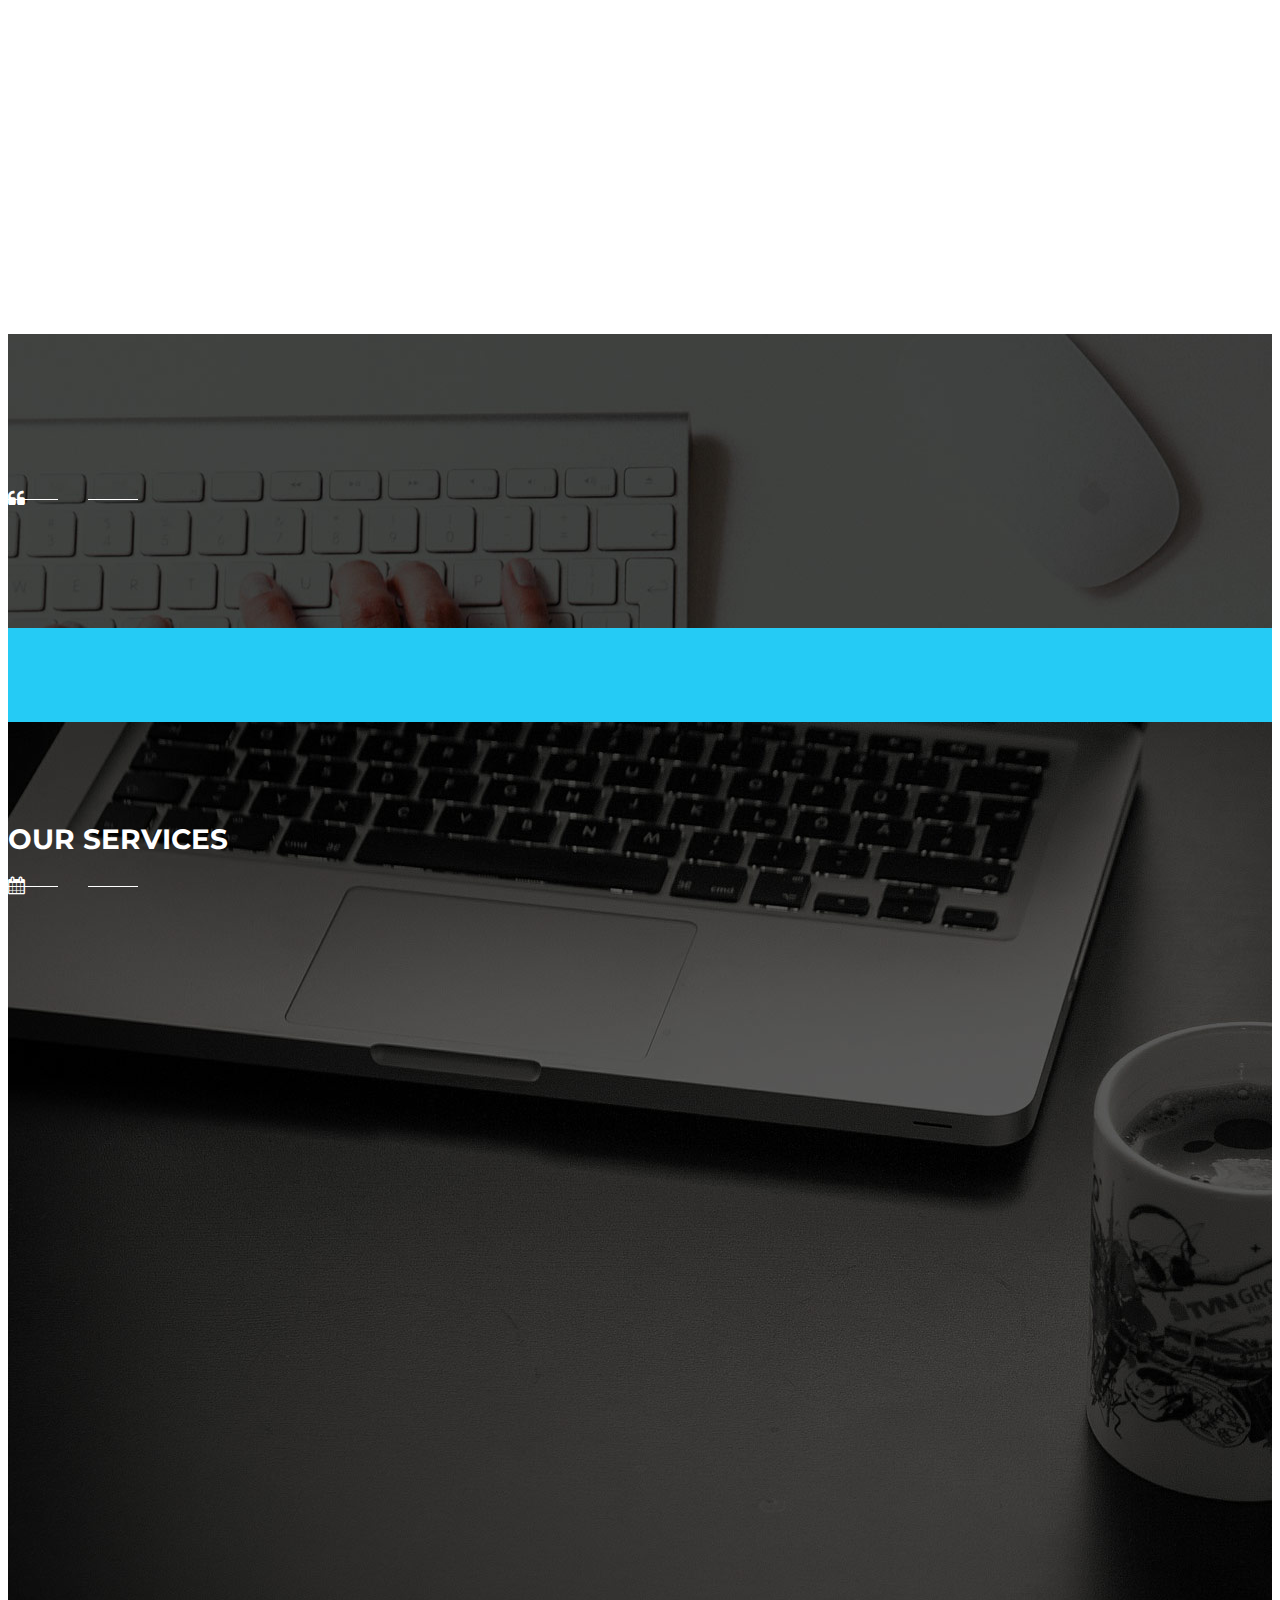
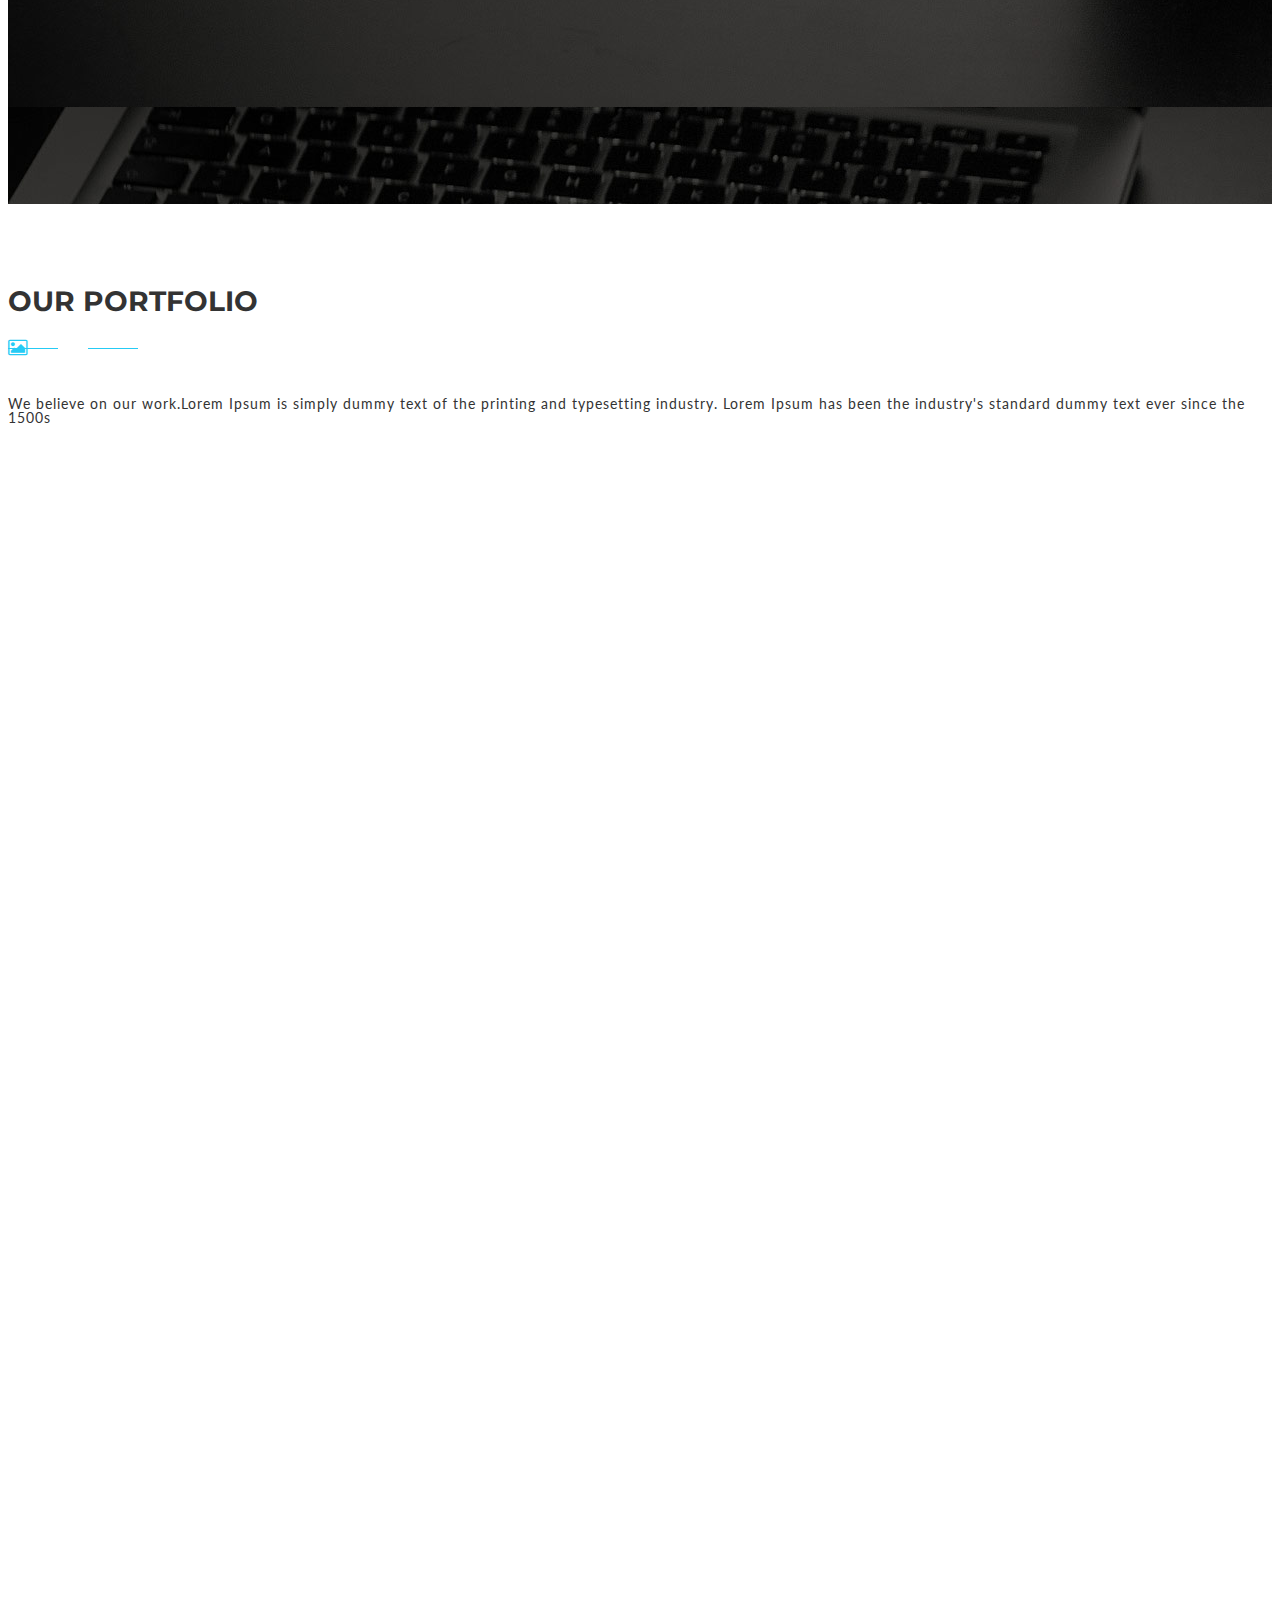
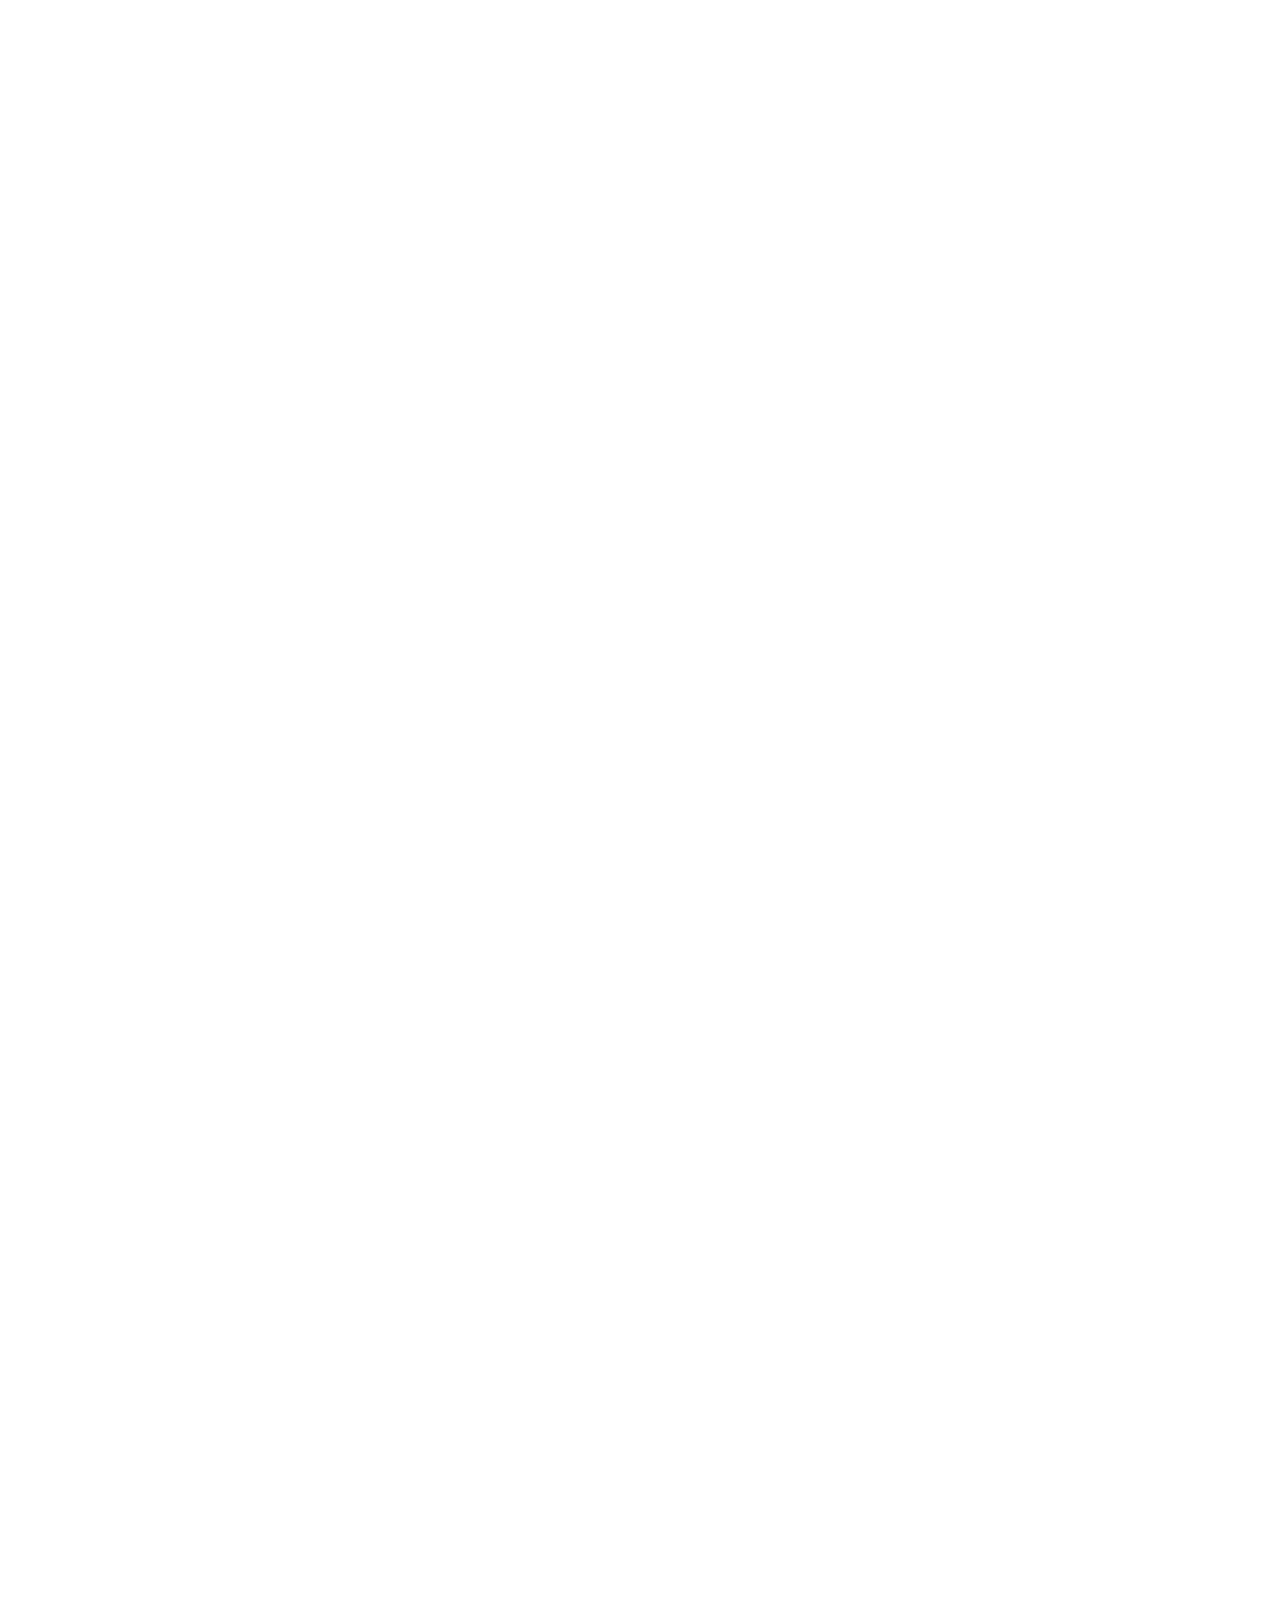
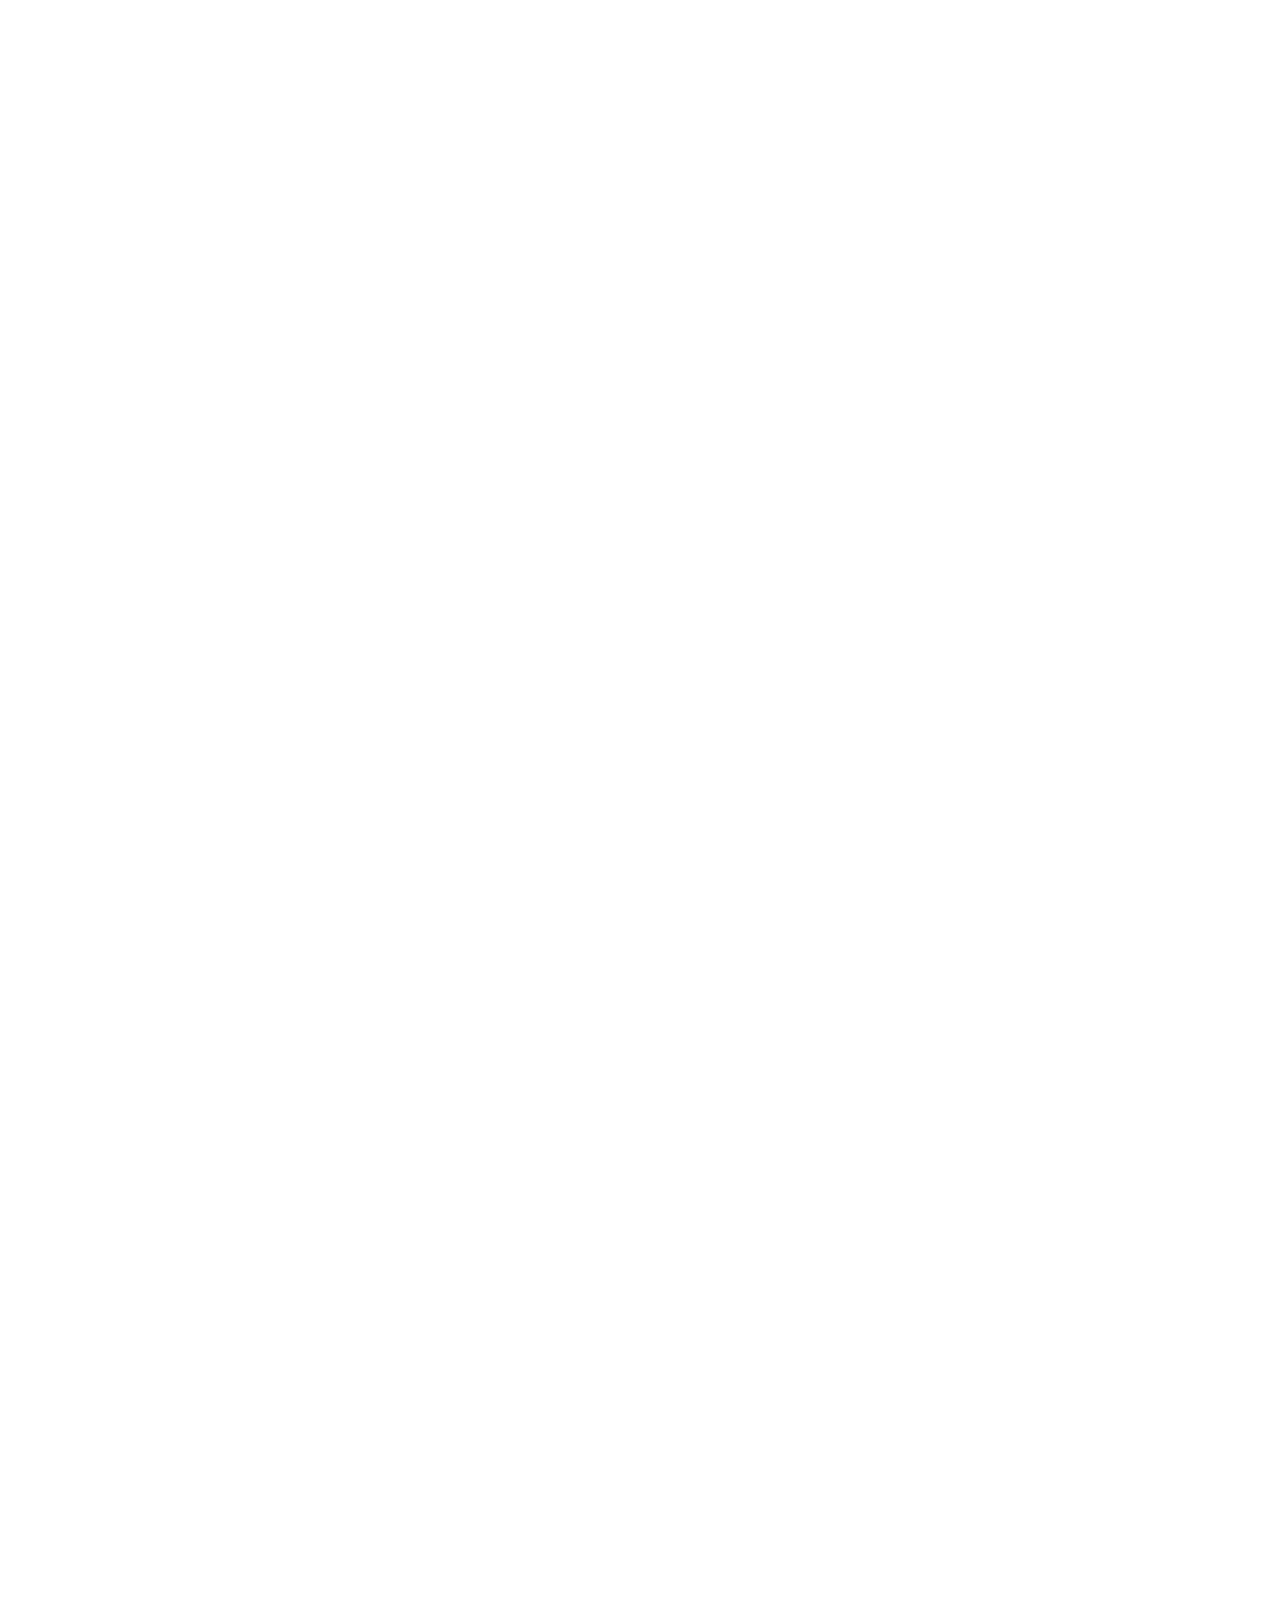
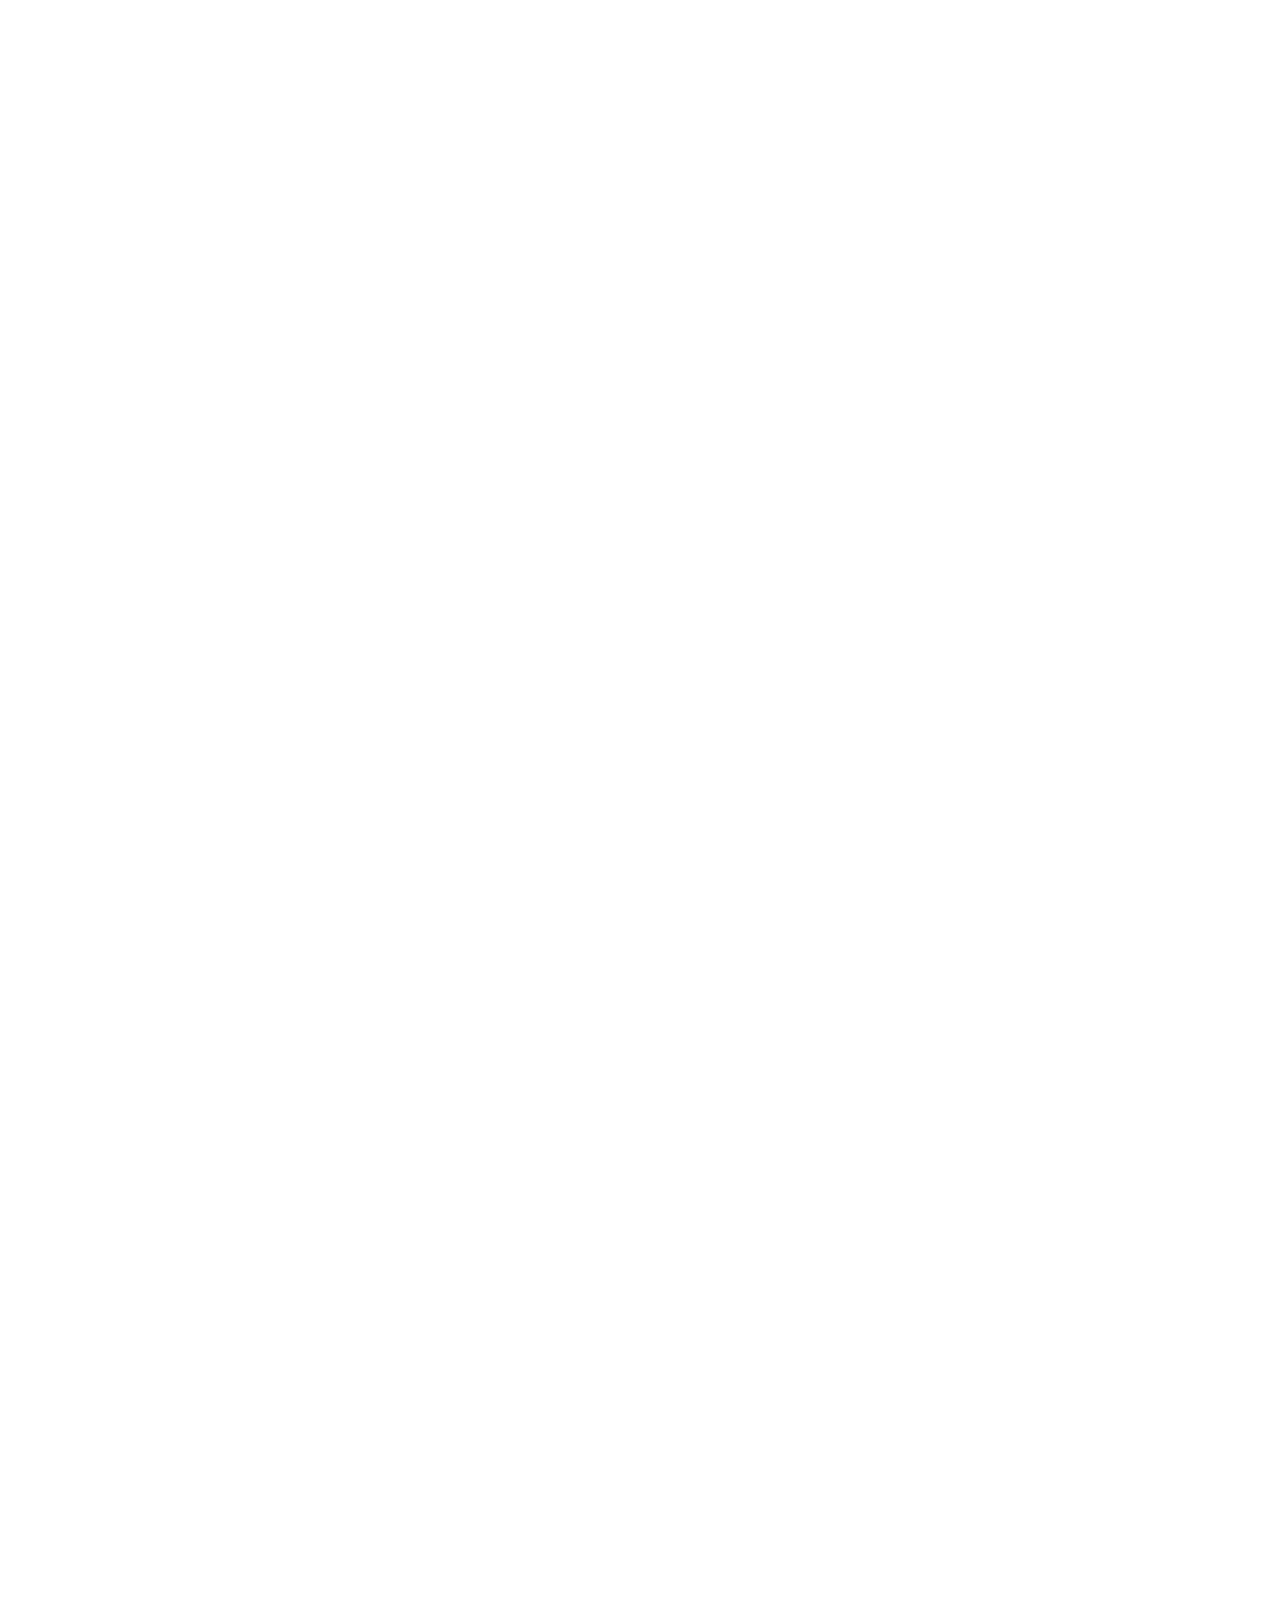
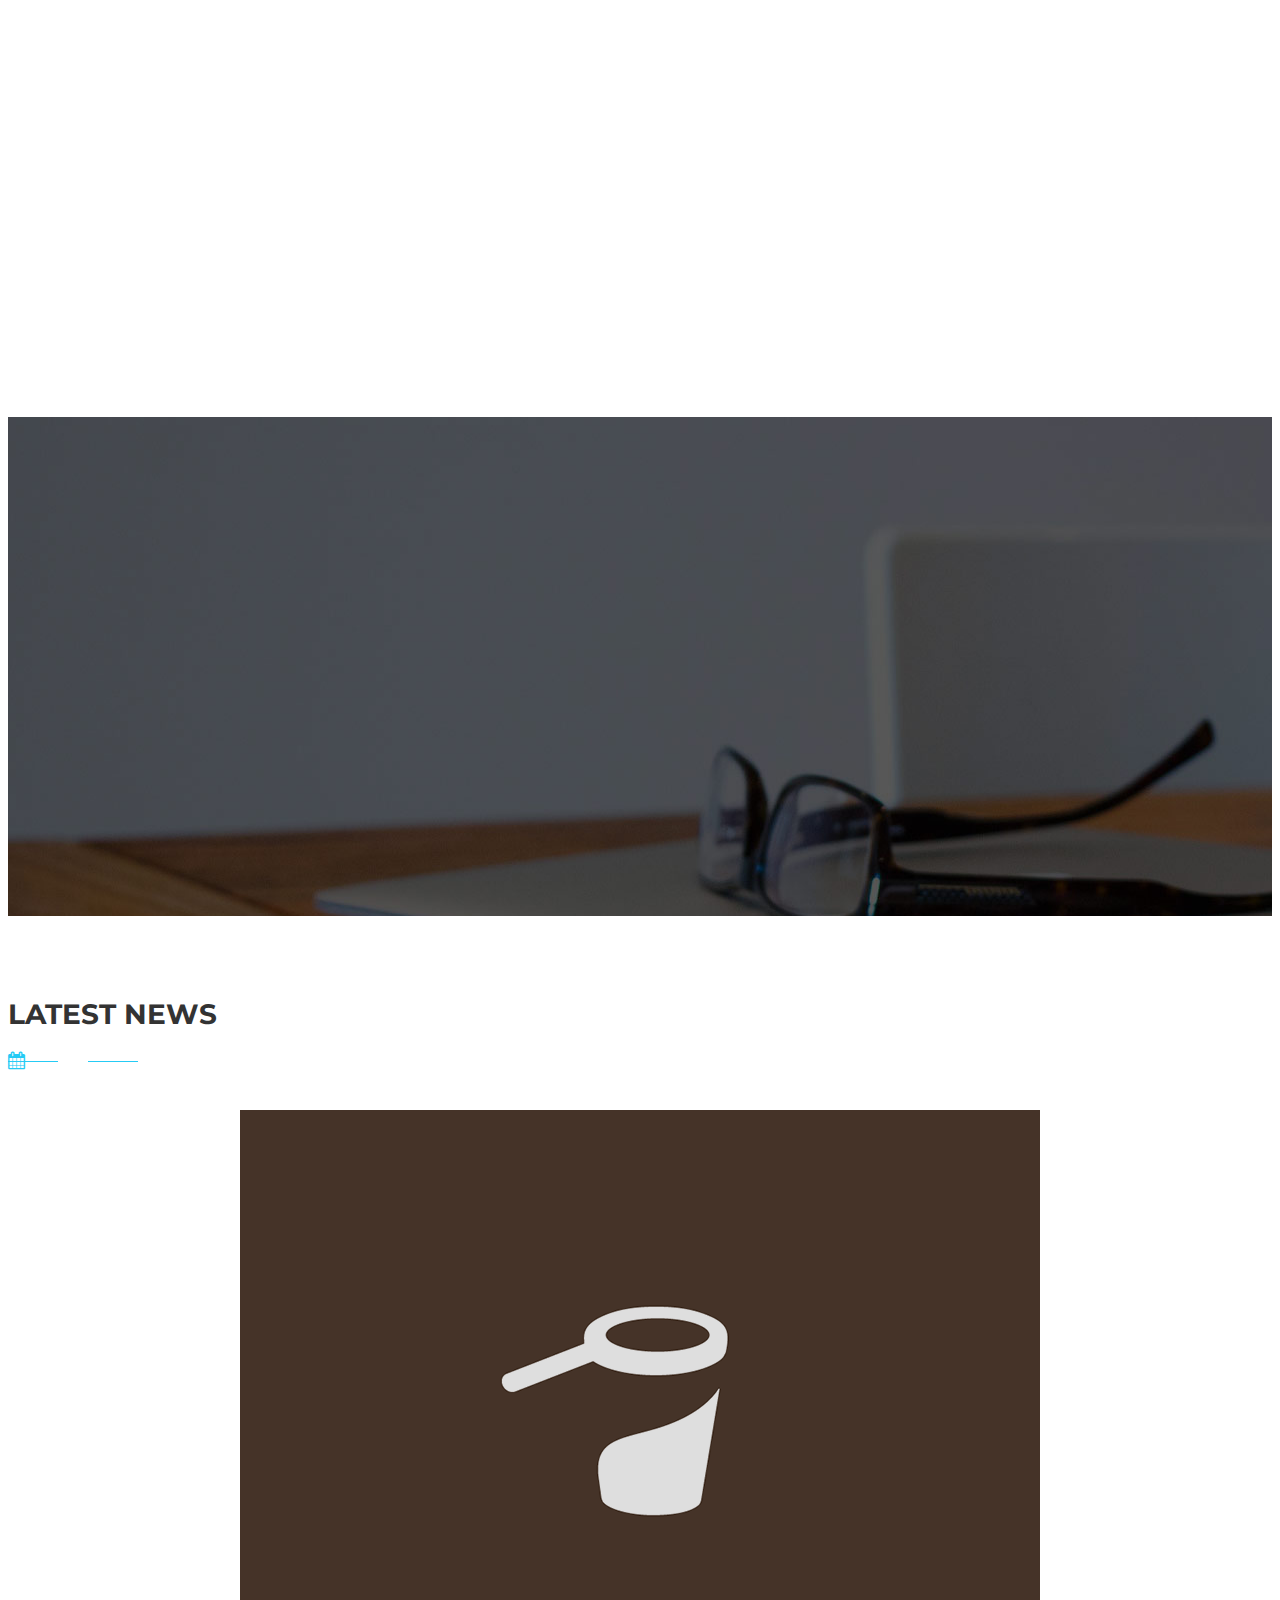
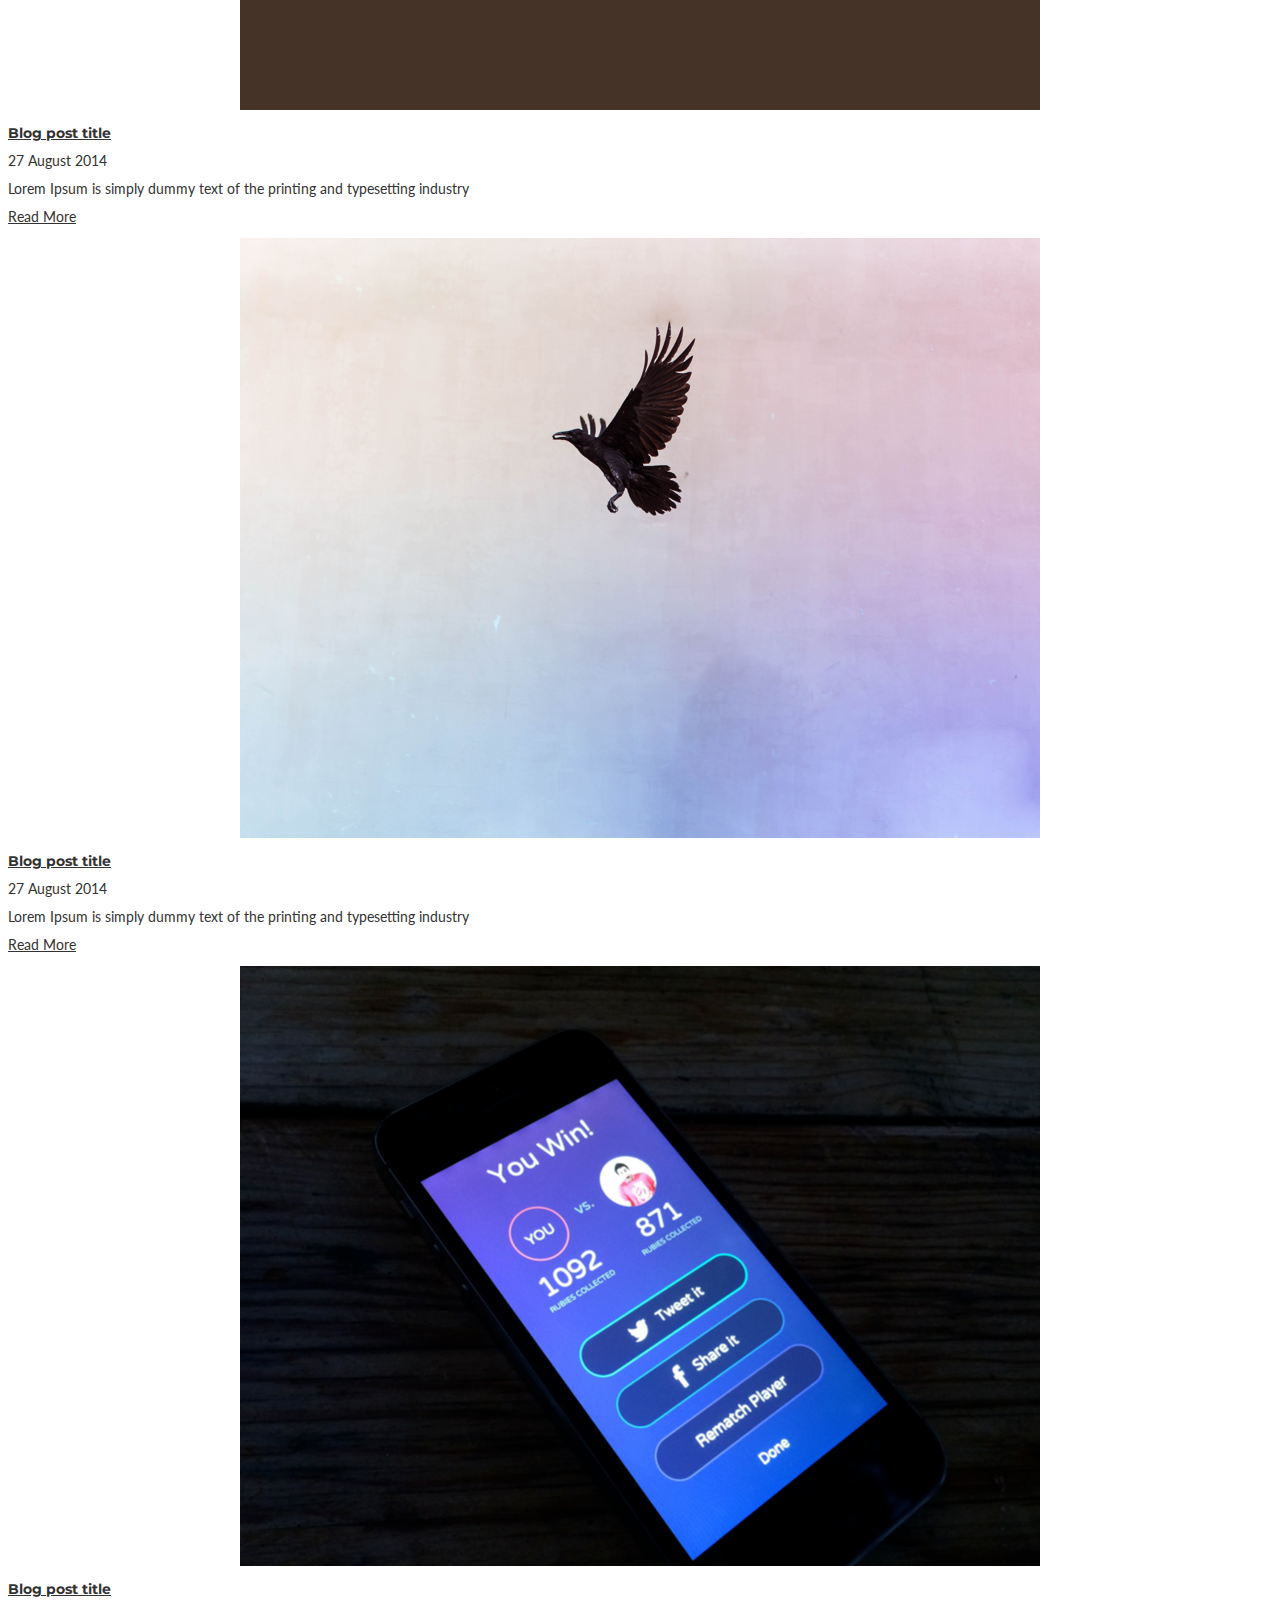
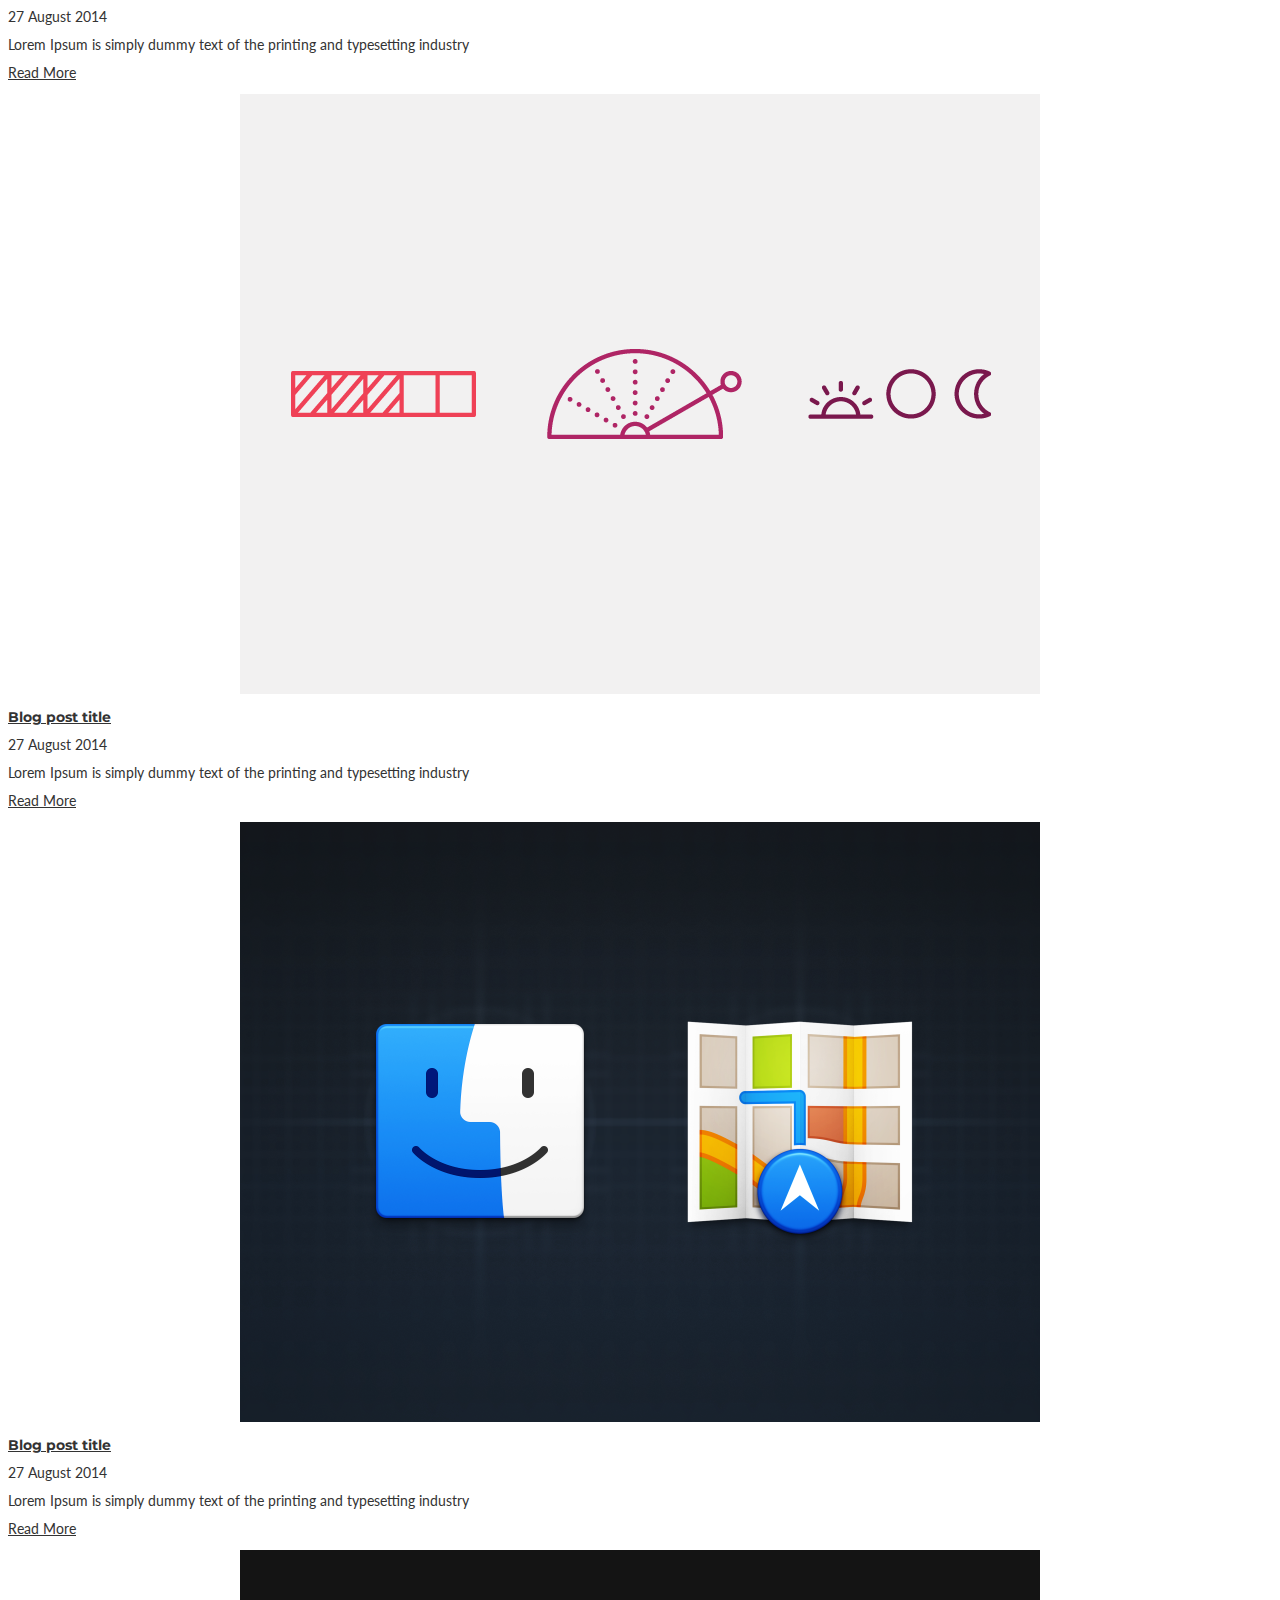
==== commit c449e7aa: "finish jquery part3" ====
--- a/quick/index.html
+++ b/quick/index.html
@@ -35,7 +35,7 @@
                                 <h1 class="home-h1">Clean &amp; <span>flexible</span></h1></li>
                         </ul>
                     </div>
-                    <p><a href="#" class="btn btn-lg btn-dark">More Detail</a></p>
+                    <p><a href="#about" class="btn btn-lg btn-dark scrollto">More Detail</a></p>
                 </div>
             </div>
         </div>
@@ -325,7 +325,7 @@
 
             <div class="row">
                 <div class="col-sm-6 col-md-4">
-                    <div class="portfolio-col">
+                    <div class="portfolio-col wow animated flipInX" data-wow-duration="600ms" data-wow-delay="100ms">
                         <div class="item-img-wrap">
                             <img src="img/work-1.png" alt="" class="img-responsive">
                             <div class="item-img-overlay">
@@ -340,7 +340,7 @@
                 </div>
 
                 <div class="col-sm-6 col-md-4">
-                    <div class="portfolio-col">
+                    <div class="portfolio-col wow animated flipInX" data-wow-duration="600ms" data-wow-delay="100ms">
                         <div class="item-img-wrap">
                             <img src="img/work-2.png" alt="" class="img-responsive">
                             <div class="item-img-overlay">
@@ -354,7 +354,7 @@
                     </div>
                 </div>
                 <div class="col-sm-6 col-md-4">
-                    <div class="portfolio-col">
+                    <div class="portfolio-col wow animated flipInX" data-wow-duration="600ms" data-wow-delay="100ms">
                         <div class="item-img-wrap">
                             <img src="img/work-3.png" alt="" class="img-responsive">
                             <div class="item-img-overlay">
@@ -369,7 +369,7 @@
                 </div>
 
                 <div class="col-sm-6 col-md-4">
-                    <div class="portfolio-col">
+                    <div class="portfolio-col wow animated flipInX" data-wow-duration="600ms" data-wow-delay="100ms">
                         <div class="item-img-wrap">
                             <img src="img/work-4.png" alt="" class="img-responsive">
                             <div class="item-img-overlay">
@@ -384,7 +384,7 @@
                 </div>
 
                 <div class="col-sm-6 col-md-4">
-                    <div class="portfolio-col">
+                    <div class="portfolio-col wow animated flipInX" data-wow-duration="600ms" data-wow-delay="100ms">
                         <div class="item-img-wrap">
                             <img src="img/work-5.png" alt="" class="img-responsive">
                             <div class="item-img-overlay">
@@ -399,7 +399,7 @@
                 </div>
 
                 <div class="col-sm-6 col-md-4">
-                    <div class="portfolio-col">
+                    <div class="portfolio-col wow animated flipInX" data-wow-duration="600ms" data-wow-delay="100ms">
                         <div class="item-img-wrap">
                             <img src="img/work-6.png" alt="" class="img-responsive">
                             <div class="item-img-overlay">
@@ -414,7 +414,7 @@
                 </div>
 
                 <div class="col-sm-6 col-md-4">
-                    <div class="portfolio-col">
+                    <div class="portfolio-col wow animated flipInX" data-wow-duration="600ms" data-wow-delay="100ms">
                         <div class="item-img-wrap">
                             <img src="img/work-7.png" alt="" class="img-responsive">
                             <div class="item-img-overlay">
@@ -429,7 +429,7 @@
                 </div>
 
                 <div class="col-sm-6 col-md-4">
-                    <div class="portfolio-col">
+                    <div class="portfolio-col wow animated flipInX" data-wow-duration="600ms" data-wow-delay="100ms">
                         <div class="item-img-wrap">
                             <img src="img/work-8.png" alt="" class="img-responsive">
                             <div class="item-img-overlay">
@@ -444,7 +444,7 @@
                 </div>
 
                 <div class="col-sm-6 col-md-4">
-                    <div class="portfolio-col">
+                    <div class="portfolio-col wow animated flipInX" data-wow-duration="600ms" data-wow-delay="100ms">
                         <div class="item-img-wrap">
                             <img src="img/work-9.png" alt="" class="img-responsive">
                             <div class="item-img-overlay">
@@ -466,21 +466,21 @@
         <div class="container">
             <div class="row">
                 <div class="col-sm-4 text-center">
-                    <div class="facts-col color-reverse">
+                    <div class="facts-col color-reverse wow animated bounceIn" data-wow-duration="600ms" data-wow-delay="80ms">
                         <h2 class="counter">3450</h2>
                         <h3>Projects Complete</h3>
                     </div>
                 </div>
 
                 <div class="col-sm-4 text-center">
-                    <div class="facts-col color-reverse">
+                    <div class="facts-col color-reverse wow animated bounceIn" data-wow-duration="600ms" data-wow-delay="80ms">
                         <h2 class="counter">345</h2>
                         <h3>Happy Clients</h3>
                     </div>
                 </div>
 
                 <div class="col-sm-4 text-center">
-                    <div class="facts-col color-reverse">
+                    <div class="facts-col color-reverse wow animated bounceIn" data-wow-duration="600ms" data-wow-delay="80ms">
                         <h2 class="counter">6000<span></span></h2>
                         <h3>Working Hours</h3>
                     </div>
@@ -617,15 +617,15 @@
                 </div>
             </div>
             <div class="row">
-                <div class="col-sm-7">
+                <div class="col-sm-7  wow animated lightSpeedIn" data-wow-duration="400ms" data-wow-delay="80ms">
                     <form>
                         <div class="row">
-                            <div class="col-sm-6">
+                            <div class="col-sm-6 wow animated lightSpeedIn" data-wow-duration="400ms" data-wow-delay="80ms">
                                 <label>Name *</label>
                                 <input type="text" class="form-control" placeholder="Name">
                             </div>
 
-                            <div class="col-sm-6">
+                            <div class="col-sm-6 wow animated lightSpeedIn" data-wow-duration="400ms" data-wow-delay="80ms">
                                 <label>Email Address *</label>
                                 <input type="email" class="form-control" placeholder="Email Address">
                             </div>
@@ -641,7 +641,7 @@
                     </form>
                 </div>
 
-                <div class="col-sm-5">
+                <div class="col-sm-5 wow animated lightSpeedIn" data-wow-duration="400ms" data-wow-delay="80ms">
                     <div class="contact-hours">
                         <h3>Our Office</h3>
 
--- a/quick/css/style.css
+++ b/quick/css/style.css
@@ -310,21 +310,29 @@
   color: #777777;
   border-radius: 50%;
   background-color: #f4f4f2;
-}
-
-/* line 100, D:/Melanie/Ccsf/S4/web3/vmd142/quick/scss/_others.scss */
+  transition: 0.7s ease-in-out;
+}
+
+/* line 101, D:/Melanie/Ccsf/S4/web3/vmd142/quick/scss/_others.scss */
+.about-col:hover .fa {
+  background-color: #25cbf5;
+  color: white;
+  transform: rotateY(360deg);
+}
+
+/* line 107, D:/Melanie/Ccsf/S4/web3/vmd142/quick/scss/_others.scss */
 .services-col {
   color: #25cbf5;
   text-align: center;
 }
 
 @media (min-width: 768px) {
-  /* line 106, D:/Melanie/Ccsf/S4/web3/vmd142/quick/scss/_others.scss */
+  /* line 113, D:/Melanie/Ccsf/S4/web3/vmd142/quick/scss/_others.scss */
   .services-col {
     text-align: left;
   }
 }
-/* line 111, D:/Melanie/Ccsf/S4/web3/vmd142/quick/scss/_others.scss */
+/* line 118, D:/Melanie/Ccsf/S4/web3/vmd142/quick/scss/_others.scss */
 .services-col h3 {
   color: #25cbf5;
   margin-top: 0;
@@ -333,7 +341,7 @@
   font-size: 1.75em;
 }
 
-/* line 119, D:/Melanie/Ccsf/S4/web3/vmd142/quick/scss/_others.scss */
+/* line 126, D:/Melanie/Ccsf/S4/web3/vmd142/quick/scss/_others.scss */
 .services-col p {
   color: #777777;
   letter-spacing: 1px;
@@ -341,7 +349,7 @@
   line-height: 2;
 }
 
-/* line 126, D:/Melanie/Ccsf/S4/web3/vmd142/quick/scss/_others.scss */
+/* line 133, D:/Melanie/Ccsf/S4/web3/vmd142/quick/scss/_others.scss */
 .services-col .fa {
   width: 70px;
   height: 70px;
@@ -351,14 +359,22 @@
   background-color: #25cbf5;
   border-radius: 35px;
   margin-bottom: 10px;
-}
-
-/* line 137, D:/Melanie/Ccsf/S4/web3/vmd142/quick/scss/_others.scss */
+  transition: 0.7s ease-in-out;
+}
+
+/* line 145, D:/Melanie/Ccsf/S4/web3/vmd142/quick/scss/_others.scss */
+.services-col:hover .fa {
+  background-color: #25cbf5;
+  color: white;
+  transform: rotateY(360deg);
+}
+
+/* line 152, D:/Melanie/Ccsf/S4/web3/vmd142/quick/scss/_others.scss */
 .contact-hours .fa {
   color: #25cbf5;
 }
 
-/* line 141, D:/Melanie/Ccsf/S4/web3/vmd142/quick/scss/_others.scss */
+/* line 156, D:/Melanie/Ccsf/S4/web3/vmd142/quick/scss/_others.scss */
 .social-channels .fa {
   width: 40px;
   height: 40px;
@@ -369,25 +385,25 @@
   margin-bottom: 10px;
 }
 
-/* line 151, D:/Melanie/Ccsf/S4/web3/vmd142/quick/scss/_others.scss */
+/* line 166, D:/Melanie/Ccsf/S4/web3/vmd142/quick/scss/_others.scss */
 .author {
   color: #25cbf5;
   font-size: 1.1em;
 }
 
-/* line 156, D:/Melanie/Ccsf/S4/web3/vmd142/quick/scss/_others.scss */
+/* line 171, D:/Melanie/Ccsf/S4/web3/vmd142/quick/scss/_others.scss */
 .item-img-wrap {
   position: relative;
   text-align: center;
   overflow: hidden;
 }
 
-/* line 162, D:/Melanie/Ccsf/S4/web3/vmd142/quick/scss/_others.scss */
+/* line 177, D:/Melanie/Ccsf/S4/web3/vmd142/quick/scss/_others.scss */
 .item-img-wrap img {
   transition: all 200ms linear;
 }
 
-/* line 166, D:/Melanie/Ccsf/S4/web3/vmd142/quick/scss/_others.scss */
+/* line 181, D:/Melanie/Ccsf/S4/web3/vmd142/quick/scss/_others.scss */
 .item-img-overlay {
   position: absolute;
   width: 100%;
@@ -396,7 +412,7 @@
   top: 0;
 }
 
-/* line 174, D:/Melanie/Ccsf/S4/web3/vmd142/quick/scss/_others.scss */
+/* line 189, D:/Melanie/Ccsf/S4/web3/vmd142/quick/scss/_others.scss */
 .item-img-overlay span {
   width: 100%;
   height: 100%;
@@ -408,17 +424,17 @@
   transition: opacity 250ms linear;
 }
 
-/* line 185, D:/Melanie/Ccsf/S4/web3/vmd142/quick/scss/_others.scss */
+/* line 200, D:/Melanie/Ccsf/S4/web3/vmd142/quick/scss/_others.scss */
 .item-img-wrap:hover .item-img-overlay span {
   opacity: 1;
 }
 
-/* line 189, D:/Melanie/Ccsf/S4/web3/vmd142/quick/scss/_others.scss */
+/* line 204, D:/Melanie/Ccsf/S4/web3/vmd142/quick/scss/_others.scss */
 .item-img-wrap:hover img {
   transform: scale(1.1);
 }
 
-/* line 198, D:/Melanie/Ccsf/S4/web3/vmd142/quick/scss/_others.scss */
+/* line 213, D:/Melanie/Ccsf/S4/web3/vmd142/quick/scss/_others.scss */
 .about-col,
 .team-col,
 .services-col,
@@ -428,12 +444,12 @@
   margin-bottom: 40px;
 }
 
-/* line 202, D:/Melanie/Ccsf/S4/web3/vmd142/quick/scss/_others.scss */
+/* line 217, D:/Melanie/Ccsf/S4/web3/vmd142/quick/scss/_others.scss */
 .blog-col span {
   margin-bottom: 40px;
 }
 
-/* line 206, D:/Melanie/Ccsf/S4/web3/vmd142/quick/scss/_others.scss */
+/* line 221, D:/Melanie/Ccsf/S4/web3/vmd142/quick/scss/_others.scss */
 .blog-col span {
   color: #777777;
   font-size: 0.9em;
@@ -441,12 +457,12 @@
   margin-bottom: 20px;
 }
 
-/* line 213, D:/Melanie/Ccsf/S4/web3/vmd142/quick/scss/_others.scss */
+/* line 228, D:/Melanie/Ccsf/S4/web3/vmd142/quick/scss/_others.scss */
 #facts {
   background-color: #353739;
 }
 
-/* line 217, D:/Melanie/Ccsf/S4/web3/vmd142/quick/scss/_others.scss */
+/* line 232, D:/Melanie/Ccsf/S4/web3/vmd142/quick/scss/_others.scss */
 .scrollToTop {
   width: 40px;
   height: 40px;
@@ -468,14 +484,14 @@
   transform: all 0.3s;
 }
 
-/* line 236, D:/Melanie/Ccsf/S4/web3/vmd142/quick/scss/_others.scss */
+/* line 251, D:/Melanie/Ccsf/S4/web3/vmd142/quick/scss/_others.scss */
 .scrollToTop:hover {
   text-decoration: none;
   opacity: 1;
   color: white;
 }
 
-/* line 242, D:/Melanie/Ccsf/S4/web3/vmd142/quick/scss/_others.scss */
+/* line 257, D:/Melanie/Ccsf/S4/web3/vmd142/quick/scss/_others.scss */
 .parallax {
   background-position: 0 0;
   background-repeat: no-repeat;
@@ -485,7 +501,7 @@
   background-attachment: fixed;
 }
 
-/* line 251, D:/Melanie/Ccsf/S4/web3/vmd142/quick/scss/_others.scss */
+/* line 266, D:/Melanie/Ccsf/S4/web3/vmd142/quick/scss/_others.scss */
 .parallax-overlay {
   position: absolute;
   left: 0;
@@ -497,7 +513,7 @@
   background-color: rgba(0, 0, 0, 0.3);
 }
 
-/* line 262, D:/Melanie/Ccsf/S4/web3/vmd142/quick/scss/_others.scss */
+/* line 277, D:/Melanie/Ccsf/S4/web3/vmd142/quick/scss/_others.scss */
 #home {
   background-image: url(../img/showcase-1.jpg);
   padding: 160px 0;
@@ -505,25 +521,25 @@
   height: 100%;
 }
 
-/* line 269, D:/Melanie/Ccsf/S4/web3/vmd142/quick/scss/_others.scss */
+/* line 284, D:/Melanie/Ccsf/S4/web3/vmd142/quick/scss/_others.scss */
 #testimonials {
   background: url(../img/showcase-3.jpg);
   padding: 80px 0;
 }
 
-/* line 274, D:/Melanie/Ccsf/S4/web3/vmd142/quick/scss/_others.scss */
+/* line 289, D:/Melanie/Ccsf/S4/web3/vmd142/quick/scss/_others.scss */
 #services {
   background: url(../img/showcase-2.jpg);
   padding: 80px 0;
 }
 
-/* line 279, D:/Melanie/Ccsf/S4/web3/vmd142/quick/scss/_others.scss */
+/* line 294, D:/Melanie/Ccsf/S4/web3/vmd142/quick/scss/_others.scss */
 #facts {
   background: url(../img/showcase-5.jpg);
   padding: 80px 0;
 }
 
-/* line 283, D:/Melanie/Ccsf/S4/web3/vmd142/quick/scss/_others.scss */
+/* line 298, D:/Melanie/Ccsf/S4/web3/vmd142/quick/scss/_others.scss */
 .main-flex-slider {
   overflow: hidden;
 }
